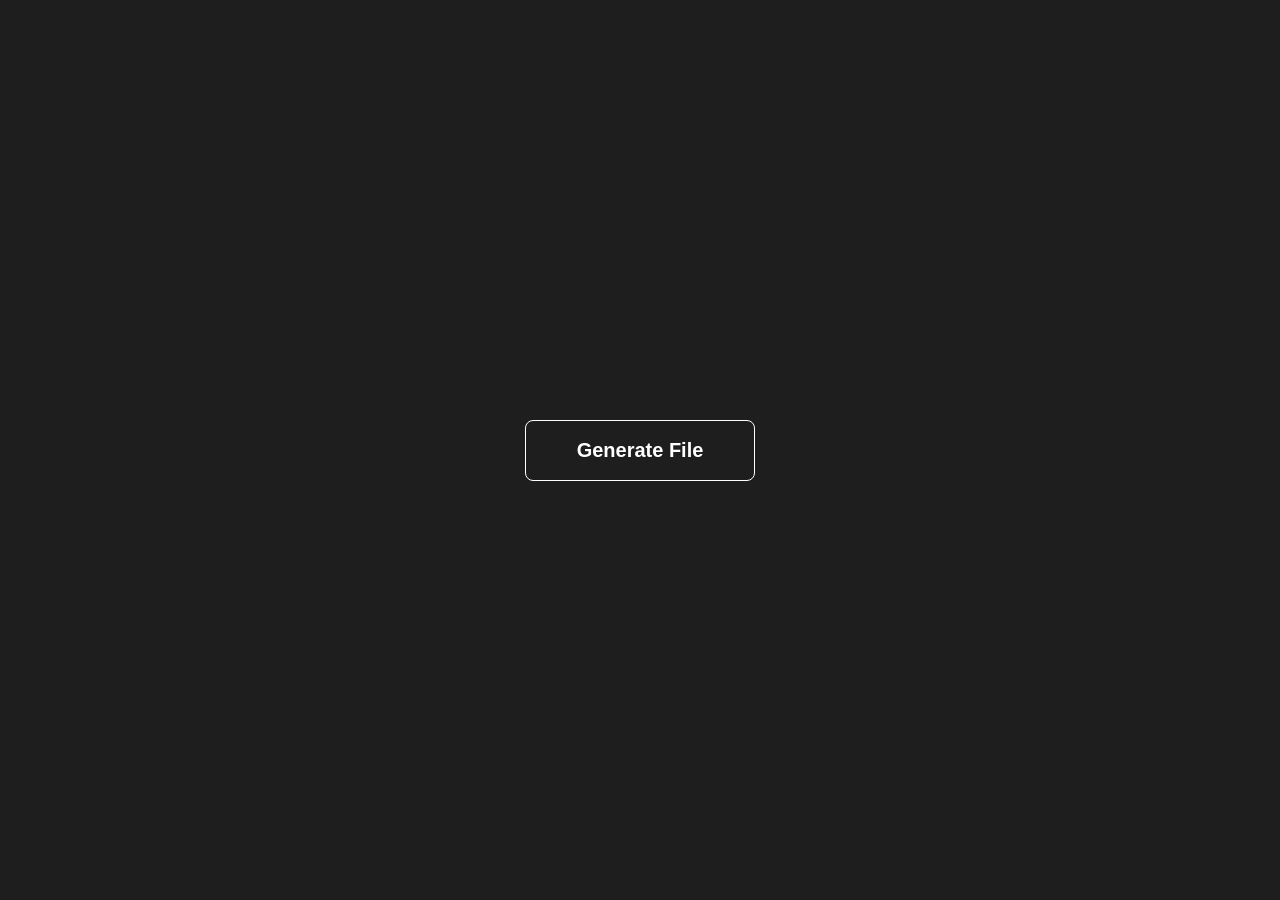
==== backend/static/index.html @ d7faf621 "Wire domestic and international UI fields added." ====
<!DOCTYPE html>
<html lang="en">
<head>
    <meta charset="UTF-8">
    <meta name="viewport" content="width=device-width, initial-scale=1.0">
    <title>Team Troubleshooting AI</title>
    <style>
        * {
            box-sizing: border-box;
        }

        body {
            background-color: #1e1e1e;
            color: #ffffff;
            font-family: 'Segoe UI', Tahoma, Geneva, Verdana, sans-serif;
            margin: 0;
            padding: 0;
            display: flex;
            flex-direction: column;
            height: 100vh;
        }

        #header {
            padding: 20px;
            border-bottom: 1px solid #333;
            display: flex;
            align-items: center;
            gap: 10px;
            display: none;
        }

        #header h1 {
            color: #007acc;
            margin: 0;
            font-size: 24px;
        }

        #header select {
            padding: 8px;
            width: 120px;
            border: 1px solid #555;
            border-radius: 5px;
            background-color: #2d2d2d;
            color: #ffffff;
            font-size: 14px;
            transition: all 0.3s ease;
        }

        #chatContainer {
            flex: 1;
            overflow-y: auto;
            padding: 20px;
            display: flex;
            flex-direction: column;
            gap: 15px;
            display: none;
        }

        .message {
            display: flex;
            margin-bottom: 10px;
            animation: fadeIn 0.3s ease-in;
        }

        @keyframes fadeIn {
            from {
                opacity: 0;
                transform: translateY(10px);
            }
            to {
                opacity: 1;
                transform: translateY(0);
            }
        }

        .message.user {
            justify-content: flex-end;
        }

        .message.bot {
            justify-content: flex-start;
        }

        .messageBubble {
            max-width: 70%;
            padding: 12px 16px;
            border-radius: 12px;
            word-wrap: break-word;
            white-space: pre-wrap;
        }

        .user .messageBubble {
            background-color: #007acc;
            color: #ffffff;
            border-bottom-right-radius: 4px;
        }

        .bot .messageBubble {
            background-color: #2d2d2d;
            color: #ffffff;
            border-bottom-left-radius: 4px;
            border: 1px solid #444;
        }

        #inputArea {
            padding: 20px;
            border-top: 1px solid #333;
            display: flex;
            gap: 10px;
            align-items: flex-end;
        }

        #inputArea select {
            padding: 12px;
            width: 120px;
            border: 1px solid #555;
            border-radius: 5px;
            background-color: #2d2d2d;
            color: #ffffff;
            font-size: 14px;
        }

        #question {
            flex: 1;
            padding: 12px;
            border: none;
            background-color: transparent;
            color: #ffffff;
            font-size: 16px;
            resize: none;
            max-height: 100px;
            margin: 0;
        }

        #question:focus {
            outline: none;
        }

        button {
            padding: 10px 20px;
            background-color: #007acc;
            color: #ffffff;
            border: none;
            border-radius: 5px;
            cursor: pointer;
            font-size: 16px;
            transition: background-color 0.2s;
        }

        button:hover {
            background-color: #005a9e;
        }

        .fileIcon {
            cursor: pointer;
            font-size: 20px;
            transition: transform 0.2s;
        }

        .fileIcon:hover {
            transform: scale(1.2);
        }

        #submitKnowledge {
            padding: 20px;
            background-color: #2d2d2d;
            border-top: 1px solid #444;
            border-radius: 8px;
            margin-top: 15px;
        }

        #submitKnowledge p {
            margin: 0 0 10px 0;
            font-size: 14px;
        }

        textarea {
            width: 100%;
            height: 80px;
            padding: 10px;
            border: 1px solid #555;
            border-radius: 5px;
            background-color: #1e1e1e;
            color: #ffffff;
            font-size: 14px;
            resize: vertical;
            font-family: 'Segoe UI', Tahoma, Geneva, Verdana, sans-serif;
        }

        textarea:focus {
            outline: none;
            border-color: #007acc;
        }

        .floatingButton {
            position: absolute;
            bottom: 100px;
            right: 20px;
            width: 50px;
            height: 50px;
            background-color: #007acc;
            border: none;
            border-radius: 50%;
            cursor: pointer;
            display: flex;
            align-items: center;
            justify-content: center;
            font-size: 24px;
            transition: background-color 0.3s, transform 0.3s;
            box-shadow: 0 4px 12px rgba(0, 122, 204, 0.3);
            z-index: 100;
        }

        .floatingButton:hover {
            background-color: #005a9e;
            transform: scale(1.1);
        }

        .generatePaymentBtn {
            padding: 18px 34px;
            background-color: transparent;
            color: #ffffff;
            border: 1px solid #ffffff;
            border-radius: 8px;
            cursor: pointer;
            font-size: 20px;
            font-weight: 600;
            margin: 0;
            transition: all 0.2s;
            min-width: 230px;
        }

        .generatePaymentBtn:hover {
            background-color: #ffffff;
            color: #000000;
        }

        /* Modal Styles */
        .modal {
            display: none;
            position: fixed;
            z-index: 1000;
            left: 0;
            top: 0;
            width: 100%;
            height: 100%;
            background-color: rgba(0, 0, 0, 0.5);
            animation: fadeIn 0.3s ease-in;
        }

        .modal.show {
            display: flex;
            align-items: center;
            justify-content: center;
        }

        .modalContent {
            background-color: #2d2d2d;
            border: 1px solid #555;
            border-radius: 8px;
            width: 95vw;
            max-width: 95vw;
            height: auto;
            overflow-y: visible;
            box-shadow: 0 4px 20px rgba(0, 0, 0, 0.5);
            animation: slideUp 0.3s ease-out;
        }

        /* Generate modal in full-screen style similar to Drop File modal */
        #generateModal .modalContent {
            width: calc(100vw - 40px);
            height: calc(100vh - 40px);
            max-width: none;
            display: flex;
            flex-direction: column;
            overflow: hidden;
        }

        #generateModal .modalBody {
            flex: 1;
            min-height: 0;
            overflow: auto;
        }

        #generateModal .modalHeader,
        #generateModal .modalFooter {
            flex-shrink: 0;
        }

        @keyframes slideUp {
            from {
                transform: translateY(50px);
                opacity: 0;
            }
            to {
                transform: translateY(0);
                opacity: 1;
            }
        }

        .modalHeader {
            padding: 20px;
            border-bottom: 1px solid #444;
            display: flex;
            flex-direction: column;
            gap: 10px;
            align-items: flex-start;
        }

        .modalHeader h2 {
            margin: 0;
            color: #007acc;
            font-size: 20px;
        }

        .closeButton {
            background: none;
            border: none;
            color: #ffffff;
            font-size: 28px;
            cursor: pointer;
            padding: 0;
            width: 30px;
            height: 30px;
            display: flex;
            align-items: center;
            justify-content: center;
            transition: color 0.2s;
        }

        .closeButton:hover {
            color: #007acc;
        }

        .modalBody {
            padding: 20px;
            display: grid;
            grid-template-columns: repeat(3, minmax(0, 1fr));
            gap: 30px;
        }

        .formColumn {
            display: flex;
            flex-direction: column;
            gap: 15px;
            min-width: 0;
        }

        .formGroup {
            display: flex;
            gap: 15px;
            align-items: center;
            min-width: 0;
        }

        .formLabel {
            flex: 0 0 150px;
            font-weight: 500;
            color: #ffffff;
            font-size: 14px;
        }

        .achSectionLabel {
            flex: 0 0 auto;
            font-size: 18px;
            font-weight: 700;
            font-family: "Segoe UI Semibold", "Segoe UI", Arial, sans-serif;
            letter-spacing: 0.3px;
        }

        .formInput {
            flex: 1;
            min-width: 0;
            padding: 10px;
            border: 1px solid #555;
            border-radius: 5px;
            background-color: #1e1e1e;
            color: #ffffff;
            font-size: 14px;
        }

        .formInput:focus {
            outline: none;
            border-color: #007acc;
        }

        .dateInputWithIcon {
            flex: 1;
            min-width: 0;
            display: flex;
            align-items: center;
            gap: 8px;
        }

        .datePickerIconBtn {
            width: 36px;
            height: 36px;
            border: 1px solid #555;
            border-radius: 5px;
            background-color: #1e1e1e;
            color: #ffffff;
            cursor: pointer;
            font-size: 16px;
            line-height: 1;
            display: flex;
            align-items: center;
            justify-content: center;
            padding: 0;
        }

        .datePickerIconBtn:hover {
            border-color: #007acc;
        }

        .datePickerIconBtn:focus {
            outline: none;
            border-color: #007acc;
        }

        .modalFooter {
            padding: 20px;
            border-top: 1px solid #444;
            display: flex;
            justify-content: flex-end;
            gap: 10px;
        }

        .modalFooter button {
            padding: 10px 20px;
            border: none;
            border-radius: 5px;
            cursor: pointer;
            font-size: 14px;
            transition: background-color 0.2s;
        }

        .generateBtn {
            background-color: #007acc;
            color: #ffffff;
        }

        .generateBtn:hover {
            background-color: #005a9e;
        }

        .cancelBtn {
            background-color: #444;
            color: #ffffff;
        }

        .cancelBtn:hover {
            background-color: #555;
        }

        .customSelect {
            position: relative;
            width: 100%;
            flex: 1;
            min-width: 0;
            max-width: 100%;
        }

        .selectTrigger {
            padding: 10px;
            border: 1px solid #555;
            border-radius: 5px;
            background-color: #1e1e1e;
            color: #ffffff;
            cursor: pointer;
            display: flex;
            justify-content: space-between;
            align-items: center;
            width: 100%;
            min-width: 0;
            max-width: 100%;
            overflow: hidden;
        }

        .selectTrigger:after {
            content: '▼';
            font-size: 12px;
        }

        .tagStyleSelectTrigger {
            padding: 0 8px 0 0;
            gap: 8px;
            min-width: 0;
            max-width: 100%;
        }

        .tagStyleSelectTrigger:after {
            content: none;
        }

        .tagStyleSelectValue {
            border: none;
            background: transparent;
            min-height: 38px;
            height: 38px;
            padding: 5px 10px;
            flex: 1;
            min-width: 0;
            max-width: 100%;
        }

        .tagStyleSelectPlaceholder {
            color: #888;
            font-size: 14px;
            white-space: nowrap;
            flex: 0 0 auto;
        }

        .tagStyleSelectArrow {
            color: #bdbdbd;
            font-size: 12px;
            flex: 0 0 auto;
            user-select: none;
        }

        .selectOptions {
            position: absolute;
            top: 100%;
            left: 0;
            right: 0;
            background-color: #2d2d2d;
            border: 1px solid #555;
            border-top: none;
            border-radius: 0 0 5px 5px;
            max-height: 200px;
            overflow-y: auto;
            z-index: 1000;
        }

        .selectOptions label {
            display: block;
            padding: 8px 12px;
            cursor: pointer;
            color: #ffffff;
            border-bottom: 1px solid #444;
        }

        .selectOptions label:hover {
            background-color: #3a3a3a;
        }

        .selectOptions input[type="checkbox"] {
            margin-right: 8px;
        }

        /* Tag Input Styles */
        .tagInputContainer {
            display: flex;
            flex-wrap: nowrap;
            gap: 8px;
            padding: 5px 10px;
            border: 1px solid #555;
            border-radius: 5px;
            background-color: #1e1e1e;
            color: #ffffff;
            min-height: 40px;
            height: 40px;
            align-items: center;
            flex: 1;
            width: 100%;
            max-width: 100%;
            min-width: 0;
            overflow-x: auto;
            overflow-y: hidden;
            white-space: nowrap;
            /* hide scrollbar but keep scroll functional */
            scrollbar-width: none;        /* Firefox */
            -ms-overflow-style: none;     /* IE/Edge */
        }

        .tagInputContainer::-webkit-scrollbar {
            display: none;                /* Chrome/Safari */
        }

        .tagInputContainer:focus-within {
            border-color: #007acc;
        }

        .tag {
            display: inline-flex;
            align-items: center;
            gap: 6px;
            background-color: #007acc;
            color: #ffffff;
            padding: 4px 10px;
            border-radius: 4px;
            font-size: 13px;
            white-space: nowrap;
            animation: tagSlideIn 0.2s ease-out;
            flex: 0 0 auto;
        }

        @keyframes tagSlideIn {
            from {
                opacity: 0;
                transform: scale(0.8);
            }
            to {
                opacity: 1;
                transform: scale(1);
            }
        }

        .tagRemoveBtn {
            cursor: pointer;
            font-weight: bold;
            font-size: 14px;
            transition: transform 0.2s;
        }

        .tagRemoveBtn:hover {
            transform: scale(1.2);
        }

        .tagInputField {
            flex: 1 1 150px;
            border: none;
            background-color: transparent;
            color: #ffffff;
            outline: none;
            font-size: 14px;
            min-width: 120px;
            width: 150px;
            overflow: hidden;
            text-overflow: ellipsis;
        }

        .tagInputField::placeholder {
            color: #888;
            overflow: hidden;
            text-overflow: ellipsis;
            white-space: nowrap;
        }

        /* ACH FILE uses longer placeholders; let inputs consume full remaining width. */
        .modalBody.achFileForm .tagInputField {
            flex: 1 1 auto;
            width: auto;
            min-width: 0;
        }

        .abaTagInput {
            /* Removed extra padding-left to align with other fields */
        }

        /* Mix File Styles */
        .mixFileContainer {
            display: flex;
            align-items: center;
            gap: 15px;
            margin-left: 20px;
        }

        .mixFileCheckbox {
            display: flex;
            align-items: center;
            gap: 8px;
            cursor: pointer;
        }

        .mixFileCheckbox input[type="checkbox"] {
            cursor: pointer;
            width: 18px;
            height: 18px;
        }

        .mixFileCheckbox label {
            cursor: pointer;
            color: #ffffff;
            font-size: 14px;
            margin: 0;
        }

        .mixFileDropdowns {
            display: flex;
            flex-direction: row;
            gap: 10px;
            align-items: flex-end;
        }

        .mixFileDropdowns select {
            padding: 8px;
            border: 1px solid #555;
            border-radius: 5px;
            background-color: #2d2d2d;
            color: #ffffff;
            font-size: 14px;
        }

        .mixFileDropdowns button {
            padding: 8px 12px;
            background-color: #007acc;
            color: #ffffff;
            border: none;
            border-radius: 5px;
            cursor: pointer;
            font-size: 12px;
            transition: background-color 0.2s;
        }

        .mixFileDropdowns button:hover {
            background-color: #005a9e;
        }

        .mixFileDropdowns button.removeBtn {
            background-color: #c41e3a;
        }

        .mixFileDropdowns button.removeBtn:hover {
            background-color: #a01830;
        }

        .preSeedControlGroup {
            display: flex;
            flex-direction: column;
            gap: 6px;
            align-items: flex-start;
            align-self: flex-end;
            flex-shrink: 0;
            margin-left: 20px;
        }

        .preSeedTopRow {
            display: flex;
            gap: 10px;
            align-items: flex-end;
            flex-shrink: 0;
        }

        .preSeedCheckboxRow {
            display: flex;
            align-items: center;
            gap: 10px;
            margin: 0;
        }

        .preSeedDropdownRow {
            display: none;
            gap: 8px;
            align-items: flex-end;
            flex-direction: row;
            flex-shrink: 0;
        }

        .preSeedFieldGroup {
            display: flex;
            flex-direction: column;
            gap: 2px;
        }

        .preSeedFieldGroup label {
            color: #ffffff;
            font-size: 12px;
            font-weight: 500;
            line-height: 1;
            margin: 0;
        }

        .generateHeaderControlLabel {
            color: #ffffff;
            font-size: 12px;
            font-weight: 500;
            line-height: 1;
            margin: 0;
        }

        /* Keep Payment Form select rendering stable after value selection */
        #fileTypeSelect {
            border: 1px solid #555;
            background-color: #2d2d2d;
            color: #ffffff;
            transition: border-color 0.15s ease;
        }

        #fileTypeSelect:focus,
        #fileTypeSelect:active,
        #fileTypeSelect:focus-visible {
            outline: none;
            box-shadow: none;
            border-color: #555;
            background-color: #2d2d2d;
        }

        .preSeedFileRow {
            display: none;
            width: auto;
            margin-left: 0;
        }

        .preSeedFileRow select {
            width: 100%;
            min-width: 368px;
            max-width: 368px;
            font-size: 14px;
            padding: 8px;
        }

        #mixFile3Container {
            display: flex;
            gap: 10px;
            align-items: center;
        }

        .buttonContainer {
            display: grid;
            flex: 1;
            grid-template-columns: minmax(48px, 1fr) auto minmax(48px, 1fr) auto minmax(48px, 1fr);
            padding: 24px 0;
            align-items: center;
            justify-items: center;
            width: 100%;
            margin: 0 auto;
        }

        .buttonContainer.generateOnly {
            grid-template-columns: minmax(48px, 1fr) auto minmax(48px, 1fr);
        }

        .buttonContainer.generateOnly #generatePaymentFileBtn {
            grid-column: 2;
        }

        .buttonContainer > :nth-child(1) {
            grid-column: 2;
        }

        .buttonContainer > :nth-child(2) {
            grid-column: 4;
        }

        @media (max-width: 900px) {
            .buttonContainer {
                grid-template-columns: minmax(24px, 1fr) auto minmax(24px, 1fr) auto minmax(24px, 1fr);
                padding: 24px 12px;
            }

            .buttonContainer.generateOnly {
                grid-template-columns: minmax(24px, 1fr) auto minmax(24px, 1fr);
            }

            .generatePaymentBtn {
                min-width: 190px;
                font-size: 18px;
                padding: 16px 26px;
            }
        }

        @media (max-width: 640px) {
            .buttonContainer {
                grid-template-columns: minmax(12px, 1fr) minmax(0, 340px) minmax(12px, 1fr);
                row-gap: 16px;
                padding: 20px 10px;
            }

            .buttonContainer.generateOnly {
                grid-template-columns: minmax(12px, 1fr) minmax(0, 340px) minmax(12px, 1fr);
            }

            .buttonContainer.generateOnly #generatePaymentFileBtn {
                grid-column: 2;
                grid-row: 1;
            }

            .buttonContainer > :nth-child(1) {
                grid-column: 2;
            }

            .buttonContainer > :nth-child(2) {
                grid-column: 2;
                grid-row: 2;
            }

            .generatePaymentBtn {
                width: 100%;
                min-width: 0;
                font-size: 17px;
                padding: 14px 20px;
            }
        }

        /* Drop File Modal Styles */
        #dropFileModal .modalContent {
            width: calc(100vw - 40px);
            height: calc(100vh - 40px);
            max-width: none;
            display: flex;
            flex-direction: column;
        }

        .authContainer {
            display: flex;
            gap: 10px;
            align-items: center;
            position: relative;
        }

        .connectBtn {
            background-color: #007acc;
            color: #ffffff;
            border: none;
            padding: 8px 12px;
            border-radius: 5px;
            cursor: pointer;
            font-size: 14px;
            transition: background-color 0.2s;
        }

        .connectBtn:hover {
            background-color: #005a9e;
        }

        .connectBtn.connected {
            background-color: green;
        }

        .userIconBtn {
            background: none;
            border: 1px solid #ffffff;
            color: #ffffff;
            min-width: 72px;
            height: 36px;
            border-radius: 4px;
            padding: 0 12px;
            font-size: 13px;
            font-weight: 600;
            letter-spacing: 0.3px;
            line-height: 1;
            display: inline-flex;
            align-items: center;
            justify-content: center;
        }

        .userIconBtn:hover,
        .userIconBtn.active {
            border-color: #ffffff;
            background-color: #007acc;
        }

        .userLoginPopup {
            position: absolute;
            top: calc(100% + 10px);
            right: 0;
            width: 460px;
            max-width: min(460px, calc(100vw - 90px));
            display: none;
            background-color: #262626;
            border: 1px solid #555;
            border-radius: 8px;
            box-shadow: 0 10px 24px rgba(0, 0, 0, 0.45);
            padding: 12px;
            z-index: 2200;
        }

        .userLoginPopup.show {
            display: block;
        }

        .connectionInfoPopup {
            width: 510px;
            max-width: min(510px, calc(100vw - 90px));
            max-height: min(78vh, 760px);
            overflow-y: auto;
        }

        .userLoginPopupHeader {
            display: flex;
            align-items: center;
            justify-content: space-between;
            margin-bottom: 8px;
        }

        .userLoginPopupHeader h4 {
            margin: 0;
            font-size: 15px;
            color: #ffffff;
        }

        .userLoginPopupClose {
            background: none;
            border: none;
            color: #cfcfcf;
            font-size: 18px;
            width: 24px;
            height: 24px;
            padding: 0;
            display: inline-flex;
            align-items: center;
            justify-content: center;
        }

        .userLoginPopupClose:hover {
            color: #ffffff;
            background: none;
        }

        .loginCredentialBlock {
            border: 1px solid #444;
            border-radius: 6px;
            padding: 10px;
            margin-top: 10px;
        }

        .loginCredentialBlock.hidden {
            display: none;
        }

        .loginCredentialBlock h5 {
            margin: 0 0 8px 0;
            color: #9fd4ff;
            font-size: 13px;
            font-weight: 600;
        }

        .loginFieldRow {
            display: grid;
            grid-template-columns: 1fr 1fr;
            gap: 10px;
        }

        .loginFieldGroup {
            display: flex;
            flex-direction: column;
            gap: 4px;
            min-width: 0;
        }

        .loginFieldGroup label {
            color: #d0d0d0;
            font-size: 12px;
            font-weight: 500;
        }

        .loginFieldGroup input {
            width: 100%;
            padding: 8px;
            border: 1px solid #555;
            border-radius: 4px;
            background-color: #1e1e1e;
            color: #ffffff;
            font-size: 13px;
        }

        .sameCredentialsRow {
            margin-top: 10px;
            padding: 4px 2px;
            display: flex;
            align-items: center;
            gap: 8px;
        }

        .sameCredentialsRow input[type="checkbox"] {
            width: 15px;
            height: 15px;
            margin: 0;
            cursor: pointer;
        }

        .sameCredentialsRow label {
            color: #d8d8d8;
            font-size: 13px;
            cursor: pointer;
        }

        .loginPopupFooter {
            margin-top: 12px;
            display: flex;
            justify-content: center;
            gap: 10px;
        }

        .loginPopupSaveBtn {
            min-width: 100px;
            padding: 8px 18px;
            font-size: 13px;
        }

        .loginPopupSaveBtn:disabled {
            opacity: 0.45;
            cursor: not-allowed;
        }

        .connectionInfoSections {
            display: flex;
            flex-direction: column;
            gap: 12px;
        }

        .connectionInfoFooter {
            margin-top: 12px;
            display: flex;
            justify-content: center;
            gap: 10px;
        }

        .connectionInfoSection {
            border: 1px solid #444;
            border-radius: 6px;
            padding: 12px;
            background-color: #212121;
        }

        .connectionSectionHeader {
            display: flex;
            align-items: center;
            justify-content: flex-start;
            gap: 12px;
            margin-bottom: 10px;
        }

        .connectionSectionHeader h5 {
            margin: 0;
            color: #9fd4ff;
            font-size: 13px;
            font-weight: 600;
        }

        .connectionSectionActions {
            display: flex;
            align-items: center;
            gap: 8px;
            flex-shrink: 0;
        }

        .connectionSectionBtn {
            min-width: 56px;
            height: 28px;
            padding: 0 12px;
            font-size: 12px;
            border-radius: 4px;
        }

        .connectionSectionBtn:disabled {
            opacity: 0.45;
            cursor: not-allowed;
        }

        .connectionInfoFields {
            display: flex;
            flex-direction: column;
            gap: 10px;
        }

        .connectionInfoFieldRow {
            display: grid;
            grid-template-columns: max-content max-content max-content;
            gap: 10px;
            align-items: end;
            justify-content: start;
        }

        .connectionInfoFieldGroup {
            display: flex;
            flex-direction: column;
            gap: 4px;
            min-width: 0;
            align-items: flex-start;
        }

        .connectionInfoFieldGroup label {
            color: #d0d0d0;
            font-size: 12px;
            font-weight: 500;
            white-space: nowrap;
        }

        .connectionInfoFieldGroup input,
        .connectionInfoFieldGroup select {
            width: auto;
            padding: 8px;
            border: 1px solid #555;
            border-radius: 4px;
            background-color: #1e1e1e;
            color: #ffffff;
            font-size: 13px;
        }

        .connectionInfoFieldGroup.protocolField select {
            width: 128px;
        }

        .connectionInfoFieldGroup.portField input {
            width: 88px;
        }

        .connectionInfoFieldGroup.hostField input {
            width: 220px;
        }

        .connectionInfoFieldGroup input[readonly],
        .connectionInfoFieldGroup select:disabled {
            color: #bcbcbc;
            background-color: #191919;
            cursor: default;
        }

        /* Drop File Modal Body Vertical Division */
        .dropFileModalBody {
            display: grid;
            grid-template-columns: minmax(0, 1fr) minmax(0, 1fr);
            gap: 0;
            padding: 0;
            flex: 1;
            min-height: 0;
        }

        .dropFileSection {
            padding: 20px 30px;
            display: flex;
            flex-direction: column;
            gap: 10px;
            height: 100%;
            min-height: 0;
            min-width: 0;
        }

        .directoryNavBar {
            display: flex;
            align-items: center;
            gap: 10px;
            padding-bottom: 8px;
            border-bottom: 1px solid #444;
            margin-bottom: 8px;
        }

        .directoryBackBtn {
            padding: 4px 10px;
            border: 1px solid #555;
            background-color: #262626;
            color: #fff;
            font-size: 13px;
            border-radius: 4px;
            cursor: pointer;
        }

        .directoryBackBtn:disabled {
            opacity: 0.4;
            cursor: not-allowed;
        }

        .directoryPathText {
            color: #bdbdbd;
            font-size: 12px;
            overflow: hidden;
            text-overflow: ellipsis;
            white-space: nowrap;
            display: flex;
            align-items: center;
            gap: 4px;
            min-width: 0;
        }

        .directoryPathSegment {
            border: none;
            background: transparent;
            color: #bdbdbd;
            font-size: 12px;
            padding: 0;
            cursor: pointer;
            white-space: nowrap;
        }

        .directoryPathSegment:hover {
            color: #ffffff;
            text-decoration: underline;
        }

        .directoryPathSegment.current {
            color: #ffffff;
            cursor: default;
            text-decoration: none;
        }

        .directoryPathSeparator {
            color: #777;
            user-select: none;
        }

        .dropFileSection:first-child {
            border-right: 1px solid #555;
        }

        .dropFileSectionHeader {
            display: flex;
            align-items: center;
            justify-content: space-between;
            margin: 0 0 10px 0;
            padding-bottom: 10px;
            border-bottom: 1px solid #555;
        }

        .dropFileSectionHeader h3 {
            margin: 0;
            color: #007acc;
            font-size: 16px;
            font-weight: 600;
        }

        .fontSizeControls {
            display: flex;
            align-items: center;
            gap: 6px;
        }

        .directoryActionBtn {
            background: none;
            border: 1px solid #555;
            color: #ccc;
            border-radius: 4px;
            min-width: 28px;
            height: 22px;
            font-size: 13px;
            line-height: 1;
            cursor: pointer;
            padding: 0 8px;
            display: flex;
            align-items: center;
            justify-content: center;
            transition: background-color 0.15s, color 0.15s;
        }

        .directoryActionBtn:hover {
            background-color: #3a3a3a;
            color: #fff;
        }

        .fontSizeBtn {
            width: 22px;
            font-size: 15px;
            padding: 0;
        }

        .fontSizeLabel {
            color: #888;
            font-size: 11px;
            min-width: 28px;
            text-align: center;
        }

        .directoryTreeContainer {
            flex: 1;
            min-height: 0;
            overflow-y: auto;
            overflow-x: hidden;
            padding-right: 8px;
            font-size: 15px;
        }

        .directoryTreeLoading,
        .directoryTreeEmpty,
        .directoryTreeError,
        .directoryStatus {
            color: #d0d0d0;
            font-size: 13px;
            line-height: 1.5;
        }

        .directoryTreeError {
            color: #ff8a8a;
        }

        .directoryTreeNode {
            display: flex;
            align-items: center;
            gap: 8px;
            padding: 5px 6px;
            border-radius: 4px;
            cursor: pointer;
            color: #f0f0f0;
            user-select: none;
            min-width: 0;
        }

        .directoryTreeNode:hover {
            background-color: #3a3a3a;
        }

        .directoryTreeNode.directoryUpNode {
            color: #9dc4ff;
        }

        .directoryTreeNode.fileNode {
            color: #d8d8d8;
        }

        .directoryTreeNode.fileNode:hover {
            background-color: #323232;
        }

        .nodeCaret {
            width: 12px;
            text-align: center;
            color: #a6a6a6;
            font-size: 11px;
            flex-shrink: 0;
        }

        .nodeCaret.expanded {
            transform: rotate(90deg);
        }

        .nodeLabel {
            overflow: hidden;
            text-overflow: ellipsis;
            white-space: nowrap;
            min-width: 0;
        }

        .directoryTreeChildren {
            margin-left: 16px;
        }

        /* Right panel tabs */
        .rightPanelTabBar {
            display: flex;
            gap: 0;
            border-bottom: 1px solid #555;
            flex-shrink: 0;
            margin-bottom: 8px;
        }

        .rightPanelTab {
            flex: 1;
            padding: 6px 4px;
            background: none;
            border: 1px solid transparent;
            border-bottom: none;
            color: #aaa;
            font-size: 13px;
            cursor: pointer;
            border-radius: 4px 4px 0 0;
            text-align: center;
            white-space: nowrap;
            overflow: hidden;
            text-overflow: ellipsis;
            transition: background-color 0.15s, color 0.15s;
        }

        .rightPanelTab:hover {
            background-color: #3a3a3a;
            color: #fff;
        }

        .rightPanelTab.active {
            background-color: #2d2d2d;
            border-color: #555;
            border-bottom-color: #2d2d2d;
            color: #007acc;
            font-weight: 600;
        }

        .rightPanelTabContent {
            display: none;
            flex-direction: column;
            flex: 1;
            min-height: 0;
            gap: 8px;
        }

        .rightPanelTabContent.active {
            display: flex;
        }

        .rightTabPlaceholder {
            flex: 1;
            display: flex;
            align-items: center;
            justify-content: center;
            color: #888;
            font-size: 18px;
            font-weight: 500;
            letter-spacing: 0.4px;
            user-select: none;
        }

        /* Drop zone overlay on right panel content area */
        .rightPanelTabContent {
            position: relative;
        }

        .sftpDropOverlay {
            display: none;
            position: absolute;
            inset: 0;
            z-index: 20;
            background: rgba(0, 122, 204, 0.15);
            border: 2px dashed #007acc;
            border-radius: 6px;
            align-items: center;
            justify-content: center;
            flex-direction: column;
            gap: 10px;
            pointer-events: none;
        }

        .directoryTreeNode.dragging {
            opacity: 0.5;
            background: rgba(0, 122, 204, 0.1);
            border-radius: 3px;
        }

        .sftpDropOverlay.active {
            display: flex;
        }

        .sftpDropOverlayIcon {
            font-size: 38px;
            color: #007acc;
        }

        .sftpDropOverlayText {
            color: #007acc;
            font-size: 15px;
            font-weight: 600;
        }

        /* Upload progress modal */
        #sftpUploadProgressModal {
            display: none;
            position: fixed;
            inset: 0;
            z-index: 4000;
            background: rgba(0,0,0,0.55);
            align-items: center;
            justify-content: center;
        }

        #sftpUploadProgressModal.show {
            display: flex;
        }

        .sftpUploadBox {
            background: #2d2d2d;
            border: 1px solid #555;
            border-radius: 8px;
            padding: 28px 36px 24px;
            min-width: 340px;
            max-width: 480px;
            width: 90%;
            display: flex;
            flex-direction: column;
            gap: 14px;
        }

        .sftpUploadTitle {
            color: #fff;
            font-size: 16px;
            font-weight: 600;
            margin: 0;
        }

        .sftpUploadFilename {
            color: #aaa;
            font-size: 13px;
            word-break: break-all;
            margin: 0;
        }

        .sftpProgressBarTrack {
            width: 100%;
            height: 10px;
            background: #1e1e1e;
            border-radius: 6px;
            overflow: hidden;
            border: 1px solid #444;
        }

        .sftpProgressBarFill {
            height: 100%;
            width: 0%;
            background: #007acc;
            border-radius: 6px;
            transition: width 0.2s ease;
        }

        .sftpProgressPercent {
            color: #007acc;
            font-size: 14px;
            font-weight: 700;
            text-align: right;
        }

        .sftpUploadStatus {
            color: #ccc;
            font-size: 13px;
            min-height: 18px;
        }

        .sftpUploadContinueBtn {
            display: none;
            align-self: center;
            padding: 9px 36px;
            background: #007acc;
            color: #fff;
            border: none;
            border-radius: 5px;
            cursor: pointer;
            font-size: 14px;
            font-weight: 600;
            transition: background 0.2s;
        }

        .sftpUploadContinueBtn:hover {
            background: #005a9e;
        }

        .sftpUploadContinueBtn.show {
            display: block;
        }

        .sftpUploadErrorBtn {
            display: none;
            align-self: center;
            padding: 9px 36px;
            background: #c0392b;
            color: #fff;
            border: none;
            border-radius: 5px;
            cursor: pointer;
            font-size: 14px;
            font-weight: 600;
        }

        .sftpUploadErrorBtn.show {
            display: block;
        }

        .generateSuccessOverlay {
            position: fixed;
            inset: 0;
            z-index: 3500;
            display: flex;
            align-items: center;
            justify-content: center;
            background: rgba(12, 12, 12, 0.2);
            backdrop-filter: blur(2px);
            -webkit-backdrop-filter: blur(2px);
        }

        .generateSuccessPopup {
            width: min(460px, calc(100vw - 40px));
            background: #2d2d2d;
            border: 1px solid #555;
            border-radius: 8px;
            box-shadow: 0 10px 24px rgba(0, 0, 0, 0.45);
            overflow: hidden;
        }

        .generateSuccessHeader {
            padding: 16px 18px;
            border-bottom: 1px solid #444;
        }

        .generateSuccessHeader h3 {
            margin: 0;
            font-size: 19px;
            color: #4CAF50;
        }

        .generateSuccessBody {
            padding: 16px 18px 10px;
            display: flex;
            flex-direction: column;
            gap: 8px;
        }

        .generateSuccessBody label {
            color: #d0d0d0;
            font-size: 12px;
            font-weight: 500;
        }

        .generateSuccessFilenameInput {
            width: 100%;
            padding: 10px;
            border: 1px solid #555;
            border-radius: 5px;
            background: #1e1e1e;
            color: #fff;
            font-size: 14px;
        }

        .generateSuccessFooter {
            padding: 12px 18px 16px;
            display: flex;
            justify-content: center;
            gap: 10px;
        }

        .generateSuccessBtn {
            min-width: 110px;
            padding: 9px 16px;
            font-size: 14px;
        }

        .generateBtn:disabled {
            opacity: 0.5;
            cursor: not-allowed;
        }

        .generateValidationOverlay {
            position: fixed;
            inset: 0;
            z-index: 3600;
            display: flex;
            align-items: center;
            justify-content: center;
            background: rgba(8, 12, 20, 0.32);
            backdrop-filter: blur(2px);
            -webkit-backdrop-filter: blur(2px);
        }

        .generateValidationPopup {
            width: min(560px, calc(100vw - 40px));
            background: linear-gradient(180deg, #2f2f2f 0%, #262626 100%);
            border: 1px solid #5a5a5a;
            border-radius: 10px;
            box-shadow: 0 14px 32px rgba(0, 0, 0, 0.5);
            overflow: hidden;
        }

        .generateValidationHeader {
            padding: 15px 18px;
            border-bottom: 1px solid #4f4f4f;
            color: #ffd1d1;
            background: rgba(191, 59, 59, 0.18);
            font-size: 17px;
            font-weight: 600;
            letter-spacing: 0.2px;
        }

        .generateValidationBody {
            padding: 14px 18px 6px;
            color: #f2f2f2;
            font-size: 14px;
            max-height: min(48vh, 360px);
            overflow-y: auto;
        }

        .generateValidationIntro {
            color: #d8e5ff;
            font-size: 13px;
            margin: 0 0 8px;
        }

        .generateValidationBody ul {
            margin: 0;
            padding-left: 20px;
            line-height: 1.6;
        }

        .generateValidationBody li {
            margin: 0 0 8px;
            padding: 6px 8px;
            background: rgba(255, 255, 255, 0.03);
            border-left: 2px solid #ff7b7b;
            border-radius: 4px;
            color: #f5f5f5;
        }

        .generateValidationFooter {
            padding: 10px 18px 15px;
            display: flex;
            justify-content: center;
            border-top: 1px solid #424242;
        }

        .uploadFileBtn {
            background-color: #555555;
            color: #ffffff;
            padding: 10px 20px;
            border: none;
            border-radius: 5px;
            cursor: pointer;
            font-size: 14px;
            transition: all 0.2s ease;
            font-weight: 500;
            pointer-events: auto;
        }

        .uploadFileBtn:hover {
            background-color: #666666;
            box-shadow: 0 2px 8px rgba(0, 0, 0, 0.3);
        }

        .uploadFileBtn:active {
            background-color: #444444;
            transform: translateY(1px);
        }

        #fileUploadProgressModal {
            display: none;
            position: fixed;
            inset: 0;
            z-index: 4000;
            background: rgba(0, 0, 0, 0.6);
            align-items: center;
            justify-content: center;
        }

        #fileUploadProgressModal.show {
            display: flex;
        }

        .fileUploadBox {
            background: #2d2d2d;
            border: 1px solid #555;
            border-radius: 8px;
            padding: 32px 40px 28px;
            min-width: 360px;
            max-width: 500px;
            width: 90%;
            display: flex;
            flex-direction: column;
            gap: 16px;
        }

        .fileUploadMessage {
            color: #d0d0d0;
            font-size: 15px;
            font-weight: 500;
            text-align: center;
            height: 24px;
            display: flex;
            align-items: center;
            justify-content: center;
            min-width: 180px;
        }

        .uploadDots {
            display: inline-block;
            width: 32px;
            height: 20px;
            margin-left: 4px;
            text-align: left;
            line-height: 20px;
        }

        @keyframes uploadDotAnim {
            0%, 20% { content: "."; }
            40%, 60% { content: ".."; }
            80%, 100% { content: "..."; }
        }

        .fileUploadFileName {
            color: #aaa;
            font-size: 14px;
            word-break: break-all;
            text-align: center;
            min-height: 20px;
        }

        .fileUploadProgressBarContainer {
            display: flex;
            flex-direction: column;
            gap: 10px;
        }

        .fileUploadProgressBarTrack {
            width: 100%;
            height: 12px;
            background: #1e1e1e;
            border-radius: 8px;
            overflow: hidden;
            border: 1px solid #444;
        }

        .fileUploadProgressBarFill {
            height: 100%;
            width: 0%;
            background: linear-gradient(90deg, #007acc, #005a9e);
            border-radius: 8px;
            transition: width 0.3s ease;
        }

        .fileUploadPercentage {
            color: #007acc;
            font-size: 14px;
            font-weight: 700;
            text-align: right;
        }
    </style>
</head>
<body>
    <div id="header">
        <h1>Team Troubleshooting AI</h1>
    </div>

    <div id="chatContainer"></div>

    <div class="buttonContainer generateOnly">
        <button id="generatePaymentFileBtn" class="generatePaymentBtn" onclick="openGenerateModal()" title="Generate File">Generate File</button>
        <button id="dropFileBtn" class="generatePaymentBtn" onclick="openDropFileModal()" style="display: none;">Drop File</button>
    </div>

    <!-- Modal for File Generation -->
    <div id="generateModal" class="modal">
        <div class="modalContent">
            <div class="modalHeader">
                <div style="display: flex; justify-content: space-between; align-items: center; width: 100%;">
                    <h2>Generate File</h2>
                    <button class="closeButton" onclick="closeGenerateModal()">×</button>
                </div>
                <div style="display: flex; gap: 20px; align-items: flex-end; width: 100%; flex-wrap: nowrap; overflow-x: auto;">
                    <div style="display: flex; flex-direction: column; gap: 5px; flex-shrink: 0;">
                        <label class="generateHeaderControlLabel">Payment Form</label>
                        <select id="fileTypeSelect" style="padding: 8px; border: 1px solid #555; border-radius: 5px; background-color: #2d2d2d; color: #ffffff; font-size: 14px; transition: border-color 0.15s ease;">
                            <option value="ACH NACHA XML">ACH NACHA XML</option>
                            <option value="ACH CAEFT XML">ACH CAEFT XML</option>
                            <option value="CHECKS XML">CHECKS XML</option>
                            <option value="ACH FILE">.ACH File</option>
                            <option value=".CSV Wire Domestic">.CSV Wire Domestic</option>
                        </select>
                    </div>

                    <div id="mixFileSectionWrapper" style="display: flex; gap: 10px; align-items: flex-end; flex-shrink: 0;">
                        <div class="mixFileCheckbox" style="margin: 0;">
                            <input type="checkbox" id="mixFileCheckbox">
                            <label for="mixFileCheckbox">Mix File</label>
                        </div>
                        <div class="mixFileDropdowns" id="mixFileDropdowns" style="display: flex; gap: 8px; align-items: flex-end; flex-direction: row; flex-shrink: 0; min-width: 560px; visibility: hidden; pointer-events: none;">
                            <div style="display: flex; flex-direction: column; gap: 5px;">
                                <label class="generateHeaderControlLabel">Payment Type 1</label>
                                <select id="mixFile1" name="mixFile1" style="font-size: 14px; padding: 8px; width: 130px;">
                                    <option value="CHECKS">CHECKS</option>
                                    <option value="ACH NACHA">ACH NACHA</option>
                                    <option value="ACH CAEFT">ACH CAEFT</option>
                                </select>
                            </div>
                            <div style="display: flex; flex-direction: column; gap: 5px;">
                                <label class="generateHeaderControlLabel">Payment Type 2</label>
                                <select id="mixFile2" name="mixFile2" style="font-size: 14px; padding: 8px; width: 130px;">
                                    <option value="CHECKS">CHECKS</option>
                                    <option value="ACH NACHA">ACH NACHA</option>
                                    <option value="ACH CAEFT">ACH CAEFT</option>
                                </select>
                            </div>
                            <button id="mixFileAddBtn" onclick="addMixFileDropdown()" style="padding: 6px 10px; margin-bottom: 0; white-space: nowrap; font-size: 12px;">Add</button>
                            <div id="mixFile3Container" style="display: flex; gap: 8px; align-items: flex-end; flex-direction: row; visibility: hidden;">
                                <div style="display: flex; flex-direction: column; gap: 5px;">
                                    <label class="generateHeaderControlLabel">Payment Type 3</label>
                                    <select id="mixFile3" name="mixFile3" style="font-size: 14px; padding: 8px; width: 130px;">
                                        <option value="CHECKS">CHECKS</option>
                                        <option value="ACH NACHA">ACH NACHA</option>
                                        <option value="ACH CAEFT">ACH CAEFT</option>
                                    </select>
                                </div>
                                <button id="mixFileRemoveBtn" class="removeBtn" onclick="removeMixFileDropdown()" style="padding: 6px 10px; margin-bottom: 0; white-space: nowrap; font-size: 12px;">Remove</button>
                            </div>
                        </div>
                    </div>

                    <div class="preSeedControlGroup">
                        <div class="preSeedTopRow">
                            <div class="mixFileCheckbox preSeedCheckboxRow">
                                <input type="checkbox" id="preSeedDataCheckbox">
                                <label for="preSeedDataCheckbox">Use Pre-Seed Data</label>
                            </div>
                            <div id="preSeedDropdowns" class="preSeedDropdownRow">
                                <div class="preSeedFieldGroup">
                                    <label class="generateHeaderControlLabel">Environment</label>
                                    <select id="environmentDropdown" name="environment" class="formInput" style="width: 180px; font-size: 14px; padding: 8px;">
                                        <option value="">Select Environment</option>
                                        <option value="DEV1">DEV1</option>
                                        <option value="QA2">QA2</option>
                                        <option value="PR1">PR1</option>
                                        <option value="IMP1">IMP1</option>
                                        <option value="DR1">DR1</option>
                                        <option value="PF1">PF1</option>
                                        <option value="DEV8">DEV8</option>
                                        <option value="UAT1">UAT1</option>
                                        <option value="TD3">TD3</option>
                                        <option value="QA1">QA1</option>
                                        <option value="QA6">QA6</option>
                                        <option value="PF2">PF2</option>
                                    </select>
                                </div>
                                <div class="preSeedFieldGroup">
                                    <label class="generateHeaderControlLabel">Usergroup</label>
                                    <select id="usergroupDropdown" name="usergroup" class="formInput" style="width: 180px; font-size: 14px; padding: 8px;" disabled>
                                        <option value="">Select Usergroup</option>
                                    </select>
                                </div>
                            </div>
                        </div>
                        <div id="preSeedFileRow" class="preSeedFileRow">
                            <select id="preSeedFileDropdown" name="preSeedFile" class="formInput">
                                <option value="">Select the File</option>
                            </select>
                        </div>
                    </div>
                </div>
            </div>
            <div class="modalBody" id="modalBody">
                <!-- Form fields will be dynamically added here -->
            </div>
            <div class="modalFooter">
                <button id="uploadFileBtn" class="uploadFileBtn" onclick="triggerFileUpload()" title="Upload a payment file">Upload File</button>
                <div style="flex: 1;"></div>
                <button class="cancelBtn" onclick="closeGenerateModal()">Cancel</button>
                <button id="generateActionBtn" class="generateBtn" onclick="generateFile()" title="Fill all mandatory fields" disabled>Generate</button>
            </div>
            <input type="file" id="fileUploadInput" style="display: none;" accept=".xml,.txt,.csv" onchange="handleFileUpload(event)">
        </div>
    </div>

    <!-- File Upload Progress Modal -->
    <div id="fileUploadProgressModal" class="modal">
        <div class="fileUploadBox">
            <div class="fileUploadMessage">
                <span id="uploadTitleText">File Uploading</span><span id="uploadDotAnimation" class="uploadDots">.</span>
            </div>
            <div class="fileUploadFileName" id="uploadFileName"></div>
            <div class="fileUploadProgressBarContainer">
                <div class="fileUploadProgressBarTrack">
                    <div id="uploadProgressBar" class="fileUploadProgressBarFill"></div>
                </div>
                <div id="uploadPercentage" class="fileUploadPercentage">0%</div>
            </div>
            <div style="display: flex; justify-content: center; margin-top: 6px;">
                <button id="uploadCancelBtn" class="cancelBtn" onclick="cancelFileUpload()" style="padding: 7px 24px; font-size: 13px;">Cancel</button>
            </div>
        </div>
    </div>

    <!-- Drop File Modal -->
    <div id="dropFileModal" class="modal">
        <div class="modalContent">
            <div class="modalHeader">
                <h2>Drop File</h2>
                <div class="authContainer">
                    <button id="connectBtn" class="connectBtn">CONNECT</button>
                    <button id="userLoginIconBtn" class="userIconBtn" type="button" title="Open login panel">LOGIN</button>
                    <button id="connectionInfoBtn" class="userIconBtn" type="button" title="Open connection information panel">Connection Info</button>
                    <div id="userLoginPopup" class="userLoginPopup">
                        <div class="userLoginPopupHeader">
                            <h4>Login</h4>
                            <button id="userLoginPopupClose" class="userLoginPopupClose" type="button" aria-label="Close login panel">&times;</button>
                        </div>
                        <div class="loginCredentialBlock" id="saasNBlock">
                            <h5 id="saasNHeading">Saas-N</h5>
                            <div class="loginFieldRow">
                                <div class="loginFieldGroup">
                                    <label for="saasnUsername">Username</label>
                                    <input type="text" id="saasnUsername" placeholder="Enter username" data-login-input>
                                </div>
                                <div class="loginFieldGroup">
                                    <label for="saasnPassword">Password</label>
                                    <input type="password" id="saasnPassword" placeholder="Enter password" data-login-input>
                                </div>
                            </div>
                        </div>
                        <div class="sameCredentialsRow">
                            <input type="checkbox" id="sameCredentialsCheckbox">
                            <label for="sameCredentialsCheckbox">Same Credentials</label>
                        </div>
                        <div class="loginCredentialBlock" id="saasPBlock">
                            <h5>Saas-P</h5>
                            <div class="loginFieldRow">
                                <div class="loginFieldGroup">
                                    <label for="secondBlockUsername">Username</label>
                                    <input type="text" id="secondBlockUsername" placeholder="Enter username" data-login-input>
                                </div>
                                <div class="loginFieldGroup">
                                    <label for="secondBlockPassword">Password</label>
                                    <input type="password" id="secondBlockPassword" placeholder="Enter password" data-login-input>
                                </div>
                            </div>
                        </div>
                        <div class="loginPopupFooter">
                            <button id="userLoginEditBtn" class="connectBtn loginPopupSaveBtn" type="button" disabled>Edit</button>
                            <button id="userLoginSaveBtn" class="connectBtn loginPopupSaveBtn" type="button">Save</button>
                        </div>
                    </div>
                    <div id="connectionInfoPopup" class="userLoginPopup connectionInfoPopup">
                        <div class="userLoginPopupHeader">
                            <h4>Connection Info</h4>
                            <button id="connectionInfoPopupClose" class="userLoginPopupClose" type="button" aria-label="Close connection information panel">&times;</button>
                        </div>
                        <div class="connectionInfoSections">
                            <div class="connectionInfoSection" data-connection-section>
                                <div class="connectionSectionHeader">
                                    <h5>Saas-N</h5>
                                </div>
                                <div class="connectionInfoFields">
                                    <div class="connectionInfoFieldRow">
                                        <div class="connectionInfoFieldGroup protocolField">
                                            <label for="saasNProtocol">File Protocol</label>
                                            <select id="saasNProtocol" data-connection-input disabled>
                                                <option value="SFTP" selected>SFTP</option>
                                                <option value="SCP">SCP</option>
                                                <option value="FTP">FTP</option>
                                                <option value="WebDAV">WebDAV</option>
                                                <option value="Amazon S3">Amazon S3</option>
                                            </select>
                                        </div>
                                        <div class="connectionInfoFieldGroup portField">
                                            <label for="saasNPort">Port Number</label>
                                            <input id="saasNPort" type="number" inputmode="numeric" min="0" step="1" value="2222" data-connection-input readonly>
                                        </div>
                                        <div class="connectionInfoFieldGroup hostField">
                                            <label for="saasNHost">Host Name</label>
                                            <input id="saasNHost" type="text" value="pcmqaftp.bottomline.com" data-connection-input readonly>
                                        </div>
                                    </div>
                                </div>
                            </div>
                            <div class="connectionInfoSection" data-connection-section>
                                <div class="connectionSectionHeader">
                                    <h5>Saas-P Non Prod</h5>
                                </div>
                                <div class="connectionInfoFields">
                                    <div class="connectionInfoFieldRow">
                                        <div class="connectionInfoFieldGroup protocolField">
                                            <label for="saasPNonProdProtocol">File Protocol</label>
                                            <select id="saasPNonProdProtocol" data-connection-input disabled>
                                                <option value="SFTP" selected>SFTP</option>
                                                <option value="SCP">SCP</option>
                                                <option value="FTP">FTP</option>
                                                <option value="WebDAV">WebDAV</option>
                                                <option value="Amazon S3">Amazon S3</option>
                                            </select>
                                        </div>
                                        <div class="connectionInfoFieldGroup portField">
                                            <label for="saasPNonProdPort">Port Number</label>
                                            <input id="saasPNonProdPort" type="number" inputmode="numeric" min="0" step="1" value="2222" data-connection-input readonly>
                                        </div>
                                        <div class="connectionInfoFieldGroup hostField">
                                            <label for="saasPNonProdHost">Host Name</label>
                                            <input id="saasPNonProdHost" type="text" value="pcmtestftp.bottomline.com" data-connection-input readonly>
                                        </div>
                                    </div>
                                </div>
                            </div>
                            <div class="connectionInfoSection" data-connection-section>
                                <div class="connectionSectionHeader">
                                    <h5>Saas-P Prod</h5>
                                </div>
                                <div class="connectionInfoFields">
                                    <div class="connectionInfoFieldRow">
                                        <div class="connectionInfoFieldGroup protocolField">
                                            <label for="saasPProdProtocol">File Protocol</label>
                                            <select id="saasPProdProtocol" data-connection-input disabled>
                                                <option value="SFTP" selected>SFTP</option>
                                                <option value="SCP">SCP</option>
                                                <option value="FTP">FTP</option>
                                                <option value="WebDAV">WebDAV</option>
                                                <option value="Amazon S3">Amazon S3</option>
                                            </select>
                                        </div>
                                        <div class="connectionInfoFieldGroup portField">
                                            <label for="saasPProdPort">Port Number</label>
                                            <input id="saasPProdPort" type="number" inputmode="numeric" min="0" step="1" value="2222" data-connection-input readonly>
                                        </div>
                                        <div class="connectionInfoFieldGroup hostField">
                                            <label for="saasPProdHost">Host Name</label>
                                            <input id="saasPProdHost" type="text" value="pcmftp.bottomline.com" data-connection-input readonly>
                                        </div>
                                    </div>
                                </div>
                            </div>
                        </div>
                        <div class="connectionInfoFooter">
                            <button id="connectionInfoEditBtn" class="connectBtn connectionSectionBtn" type="button">Edit</button>
                            <button id="connectionInfoSaveBtn" class="connectBtn connectionSectionBtn" type="button" disabled>Save</button>
                        </div>
                    </div>
                </div>
                <button class="closeButton" id="closeDropFileModal" onclick="closeDropFileModal()">&times;</button>
            </div>
            <div class="modalBody dropFileModalBody">
                <div class="dropFileSection">
                    <div class="dropFileSectionHeader">
                        <h3>System Directory</h3>
                        <div class="fontSizeControls">
                            <button class="directoryActionBtn" id="directoryRefreshBtn" title="Refresh current directory">↻</button>
                            <button class="directoryActionBtn fontSizeBtn" id="dirFontDecrease" title="Decrease font size">−</button>
                            <span class="fontSizeLabel" id="dirFontSizeLabel">15px</span>
                            <button class="directoryActionBtn fontSizeBtn" id="dirFontIncrease" title="Increase font size">+</button>
                        </div>
                    </div>
                    <div class="directoryNavBar">
                        <button id="directoryBackBtn" class="directoryBackBtn" type="button" title="Go one level up">← Back</button>
                        <div id="directoryPathText" class="directoryPathText"></div>
                    </div>
                    <div id="directoryTreeContainer" class="directoryTreeContainer">
                        <div class="directoryTreeLoading">Loading directory...</div>
                    </div>
                </div>
                <div class="dropFileSection">
                    <div class="dropFileSectionHeader">
                        <h3>File Details</h3>
                        <div class="fontSizeControls">
                            <button class="directoryActionBtn" id="rightRefreshBtn" title="Refresh current tab">↻</button>
                            <button class="directoryActionBtn fontSizeBtn" id="rightFontDecrease" title="Decrease font size">−</button>
                            <span class="fontSizeLabel" id="rightFontSizeLabel">15px</span>
                            <button class="directoryActionBtn fontSizeBtn" id="rightFontIncrease" title="Increase font size">+</button>
                        </div>
                    </div>
                    <!-- Tab bar -->
                    <div class="rightPanelTabBar">
                        <button class="rightPanelTab active" data-tab="saas-n">Saas-N</button>
                        <button class="rightPanelTab" data-tab="saas-p-nonprod">Saas-P Non Prod</button>
                        <button class="rightPanelTab" data-tab="saas-p-prod">Saas-P Prod</button>
                    </div>
                    <!-- Saas-N tab content -->
                    <div class="rightPanelTabContent active" id="rightTab-saas-n">
                        <div class="directoryNavBar" style="display:none;">
                            <button id="rightBackBtn-saas-n" class="directoryBackBtn" type="button" title="Go one level up">← Back</button>
                            <div id="rightPathText-saas-n" class="directoryPathText"></div>
                        </div>
                        <div id="rightTreeContainer-saas-n" class="directoryTreeContainer" style="display:none;"></div>
                        <div class="rightTabPlaceholder">Connect to Continue</div>
                        <div class="sftpDropOverlay" id="sftpDropOverlay-saas-n">
                            <span class="sftpDropOverlayIcon">⬆</span>
                            <span class="sftpDropOverlayText">Drop files to upload here</span>
                        </div>
                    </div>
                    <!-- Saas-P Non Prod tab content -->
                    <div class="rightPanelTabContent" id="rightTab-saas-p-nonprod">
                        <div class="directoryNavBar" style="display:none;">
                            <button id="rightBackBtn-saas-p-nonprod" class="directoryBackBtn" type="button" title="Go one level up">← Back</button>
                            <div id="rightPathText-saas-p-nonprod" class="directoryPathText"></div>
                        </div>
                        <div id="rightTreeContainer-saas-p-nonprod" class="directoryTreeContainer" style="display:none;"></div>
                        <div class="rightTabPlaceholder">Connect to Continue</div>
                        <div class="sftpDropOverlay" id="sftpDropOverlay-saas-p-nonprod">
                            <span class="sftpDropOverlayIcon">⬆</span>
                            <span class="sftpDropOverlayText">Drop files to upload here</span>
                        </div>
                    </div>
                    <!-- Saas-P Prod tab content -->
                    <div class="rightPanelTabContent" id="rightTab-saas-p-prod">
                        <div class="directoryNavBar" style="display:none;">
                            <button id="rightBackBtn-saas-p-prod" class="directoryBackBtn" type="button" title="Go one level up">← Back</button>
                            <div id="rightPathText-saas-p-prod" class="directoryPathText"></div>
                        </div>
                        <div id="rightTreeContainer-saas-p-prod" class="directoryTreeContainer" style="display:none;"></div>
                        <div class="rightTabPlaceholder">Connect to Continue</div>
                        <div class="sftpDropOverlay" id="sftpDropOverlay-saas-p-prod">
                            <span class="sftpDropOverlayIcon">⬆</span>
                            <span class="sftpDropOverlayText">Drop files to upload here</span>
                        </div>
                    </div>
                </div>
            </div>
        </div>
    </div>

    <!-- SFTP Upload Progress Modal -->
    <div id="sftpUploadProgressModal">
        <div class="sftpUploadBox">
            <p class="sftpUploadTitle">Uploading File</p>
            <p class="sftpUploadFilename" id="sftpUploadFilename"></p>
            <div class="sftpProgressBarTrack">
                <div class="sftpProgressBarFill" id="sftpProgressBarFill"></div>
            </div>
            <p class="sftpProgressPercent" id="sftpProgressPercent">0%</p>
            <p class="sftpUploadStatus" id="sftpUploadStatus">Uploading...</p>
            <button class="sftpUploadContinueBtn" id="sftpUploadContinueBtn">Continue</button>
            <button class="sftpUploadErrorBtn" id="sftpUploadDismissBtn">Close</button>
        </div>
    </div>

    <div id="submitKnowledge" style="display: none;">
        <p>Help improve the knowledge base by providing information:</p>
        <textarea id="knowledge" placeholder="Enter knowledge here"></textarea>
        <br>
        <button onclick="submitKnowledge()">Submit Knowledge</button>
    </div>

    <script>
        let lastAnswerContainsNoInfo = false;

        // Early stubs — real implementations defined at bottom of script.
        window.triggerFileUpload = function() {
            const fi = document.getElementById('fileUploadInput');
            if (fi) fi.click();
        };
        window.handleFileUpload = function(event) {
            // delegated to the full definition below
            if (window._handleFileUploadFull) window._handleFileUploadFull(event);
        };

        function addMessage(text, isUser = false) {
            const chatContainer = document.getElementById('chatContainer');
            const message = document.createElement('div');
            message.className = `message ${isUser ? 'user' : 'bot'}`;

            const bubble = document.createElement('div');
            bubble.className = 'messageBubble';
            bubble.textContent = text;

            message.appendChild(bubble);
            chatContainer.appendChild(message);

            // Auto-scroll to bottom
            chatContainer.scrollTop = chatContainer.scrollHeight;
        }

        async function askQuestion() {
            const projectElement = document.getElementById('project');
            const questionElement = document.getElementById('question');
            const project = projectElement ? projectElement.value : 'PCM';
            const question = questionElement ? questionElement.value.trim() : '';

            if (!question) return;

            // Add user message to chat
            addMessage(question, true);

            // Clear input
            if (questionElement) {
                questionElement.value = '';
            }

            try {
                const response = await fetch('/ask', {
                    method: 'POST',
                    headers: {
                        'Content-Type': 'application/json'
                    },
                    body: JSON.stringify({ project, question })
                });
                const data = await response.json();

                // Add bot message to chat
                addMessage(data.answer, false);

                // Show knowledge submission if needed
                lastAnswerContainsNoInfo = data.answer.includes("don't have specific information");
                if (lastAnswerContainsNoInfo) {
                    document.getElementById('submitKnowledge').style.display = 'block';
                } else {
                    document.getElementById('submitKnowledge').style.display = 'none';
                }
            } catch (error) {
                addMessage('Error: Unable to get response', false);
            }
        }

        async function submitKnowledge() {
            const projectElement = document.getElementById('project');
            const project = projectElement ? projectElement.value : 'PCM';
            const knowledge = document.getElementById('knowledge').value.trim();

            if (!knowledge) return;

            try {
                const response = await fetch('/submit-knowledge', {
                    method: 'POST',
                    headers: {
                        'Content-Type': 'application/json'
                    },
                    body: JSON.stringify({ project, knowledge })
                });
                const data = await response.json();

                // Add success message to chat
                addMessage(data.message, false);

                // Clear textarea
                document.getElementById('knowledge').value = '';
                document.getElementById('submitKnowledge').style.display = 'none';
            } catch (error) {
                addMessage('Error: Unable to submit knowledge', false);
            }
        }

        // Add event listener for Enter key on question input
        const questionInput = document.getElementById('question');
        if (questionInput) {
            questionInput.addEventListener('keypress', function(e) {
                if (e.key === 'Enter' && !e.shiftKey) {
                    e.preventDefault();
                    askQuestion();
                }
            });
        }

        // File Generation Modal Functions
        const generateModal = document.getElementById('generateModal');
        const preSeedDataCheckbox = document.getElementById('preSeedDataCheckbox');
        const preSeedDropdowns = document.getElementById('preSeedDropdowns');
        const environmentDropdown = document.getElementById('environmentDropdown');
        const usergroupDropdown = document.getElementById('usergroupDropdown');
        const preSeedFileRow = document.getElementById('preSeedFileRow');
        const preSeedFileDropdown = document.getElementById('preSeedFileDropdown');
        let preSeedFilesRequestId = 0;
        let preSeedValuesRequestId = 0;
        let preSeedEnvironmentsRequestId = 0;
        let preSeedUsergroupsRequestId = 0;
        let currentGenerateFormType = 'ACH NACHA XML';
        let activePreSeedValuesByForm = {};
        let preSeedSelectedFileByForm = {};
        let generateFormStateCache = {};

        const MIX_FORM_VALUE_MAP = {
            'ACH NACHA': 'ACH NACHA XML',
            'ACH CAEFT': 'ACH CAEFT XML',
            'CHECKS': 'CHECKS XML'
        };

        function normalizeMixPaymentForm(value) {
            const normalized = String(value || '').trim();
            return MIX_FORM_VALUE_MAP[normalized] || normalized;
        }

        function getCurrentPaymentForm() {
            const fileTypeSelect = document.getElementById('fileTypeSelect');
            return fileTypeSelect ? String(fileTypeSelect.value || '').trim() : 'ACH NACHA XML';
        }

        function getSelectedGenerateForms() {
            const currentForm = getCurrentPaymentForm();
            const mixFileCheckbox = document.getElementById('mixFileCheckbox');
            if (!mixFileCheckbox || !mixFileCheckbox.checked) {
                return [currentForm];
            }

            const selected = [];
            const mix1 = document.getElementById('mixFile1');
            const mix2 = document.getElementById('mixFile2');
            const mix3 = document.getElementById('mixFile3');
            const mix3Container = document.getElementById('mixFile3Container');

            [mix1, mix2].forEach((el) => {
                const value = normalizeMixPaymentForm(el ? el.value : '');
                if (value && !selected.includes(value)) {
                    selected.push(value);
                }
            });

            if (mix3Container && mix3Container.style.visibility === 'visible') {
                const value = normalizeMixPaymentForm(mix3 ? mix3.value : '');
                if (value && !selected.includes(value)) {
                    selected.push(value);
                }
            }

            return selected.length > 0 ? selected : [currentForm];
        }

        function captureCurrentGenerateFormState() {
            const state = { fields: {}, tags: {}, payeeLookupElements: [] };
            const inputs = document.querySelectorAll('#modalBody .formInput, #modalBody input[type="hidden"]');
            inputs.forEach((input) => {
                if (input.name) {
                    state.fields[input.name] = input.value;
                }
            });

            const tagContainers = document.querySelectorAll('#modalBody .tagInputContainer[data-field-name]');
            tagContainers.forEach((container) => {
                const fieldName = container.dataset.fieldName;
                if (!fieldName) {
                    return;
                }
                if (typeof container.getTags === 'function') {
                    state.tags[fieldName] = container.getTags(true);
                    return;
                }
                try {
                    state.tags[fieldName] = JSON.parse(container.dataset.tags || '[]');
                } catch (error) {
                    state.tags[fieldName] = [];
                }
            });

            state.payeeLookupElements = Array.from(document.querySelectorAll('#payeeLookupOptions input[type="checkbox"]'))
                .filter((checkbox) => checkbox.checked)
                .map((checkbox) => checkbox.value);
            return state;
        }

        function saveCurrentGenerateFormState(formType = '') {
            const targetForm = formType || currentGenerateFormType || getCurrentPaymentForm();
            if (!targetForm) {
                return;
            }
            generateFormStateCache[targetForm] = captureCurrentGenerateFormState();
        }

        function restoreGenerateFormState(formType) {
            const state = generateFormStateCache[formType];
            if (!state) {
                return false;
            }

            Object.keys(state.fields || {}).forEach((name) => {
                const field = getGenerateField(name);
                if (field) {
                    field.value = state.fields[name] || '';
                }
            });

            Object.keys(state.tags || {}).forEach((fieldName) => {
                setGenerateTagValues(fieldName, state.tags[fieldName] || []);
            });

            const checkboxes = Array.from(document.querySelectorAll('#payeeLookupOptions input[type="checkbox"]'));
            if (checkboxes.length > 0 && Array.isArray(state.payeeLookupElements)) {
                const selected = new Set(state.payeeLookupElements);
                checkboxes.forEach((checkbox) => {
                    checkbox.checked = selected.has(checkbox.value);
                });
                updateSelection();
            }

            const optionsField = getGenerateField('options');
            if (optionsField) {
                updateEsendDetailsVisibility(optionsField.value);
            }
            return true;
        }

        const generateModalBody = document.getElementById('modalBody');
        if (generateModalBody) {
            generateModalBody.addEventListener('input', function() {
                updateGenerateButtonState();
            });
            generateModalBody.addEventListener('change', function(event) {
                syncPreSeedMappedField(event && event.target ? event.target.name : '');
                updateGenerateButtonState();
            });
        }

        function clearActivePreSeedValues(formType = '') {
            if (formType) {
                delete activePreSeedValuesByForm[formType];
                return;
            }
            activePreSeedValuesByForm = {};
        }

        function getActivePreSeedContext(formType = '') {
            const targetForm = formType || getCurrentPaymentForm();
            return activePreSeedValuesByForm[targetForm] || null;
        }

        function getPreSeedMappedFieldConfig(controlName) {
            const configMap = {
                esendAppType: {
                    tagFieldName: 'esendAppValue',
                    nameKey: 'esend_app_names',
                    idKey: 'esend_app_ids'
                },
                checkAppType: {
                    tagFieldName: 'checkAppValue',
                    nameKey: 'check_app_names',
                    idKey: 'check_app_ids'
                }
            };
            return configMap[controlName] || null;
        }

        function getPreferredPreSeedValues(config, selectedMode) {
            const activePreSeedValues = getActivePreSeedContext();
            if (!config || !activePreSeedValues || !activePreSeedValues.values) {
                return [];
            }

            const safeValues = activePreSeedValues.values;
            const nameValues = normalizePreSeedList(safeValues[config.nameKey]);
            const idValues = normalizePreSeedList(safeValues[config.idKey]);

            if (selectedMode === 'ID') {
                return idValues;
            }
            if (selectedMode === 'Name') {
                return nameValues;
            }
            return nameValues.length > 0 ? nameValues : idValues;
        }

        function isActivePreSeedContextCurrent() {
            const currentFileType = getCurrentPaymentForm();
            const currentFileName = String(preSeedFileDropdown ? preSeedFileDropdown.value || '' : '').trim();
            const activePreSeedValues = getActivePreSeedContext(currentFileType);
            if (!activePreSeedValues) {
                return false;
            }
            return activePreSeedValues.fileType === currentFileType && activePreSeedValues.fileName === currentFileName;
        }

        function syncPreSeedMappedField(controlName) {
            if (!preSeedDataCheckbox.checked || !preSeedFileDropdown.value || !isActivePreSeedContextCurrent()) {
                return;
            }

            const config = getPreSeedMappedFieldConfig(controlName);
            if (!config) {
                return;
            }

            const selectField = getGenerateField(controlName);
            if (!selectField) {
                return;
            }

            const nextValues = getPreferredPreSeedValues(config, selectField.value);
            setGenerateTagValues(config.tagFieldName, nextValues);
            showTagPresencePreview(config.tagFieldName, 56);
        }

        function applyPreSeedMappedField(controlName, preferredDefaultMode = 'Name') {
            const config = getPreSeedMappedFieldConfig(controlName);
            if (!config) {
                return;
            }

            const nameValues = getPreferredPreSeedValues(config, 'Name');
            const idValues = getPreferredPreSeedValues(config, 'ID');
            const defaultMode = nameValues.length > 0 ? preferredDefaultMode : (idValues.length > 0 ? 'ID' : preferredDefaultMode);

            setGenerateSelectValue(controlName, defaultMode);
            setGenerateTagValues(config.tagFieldName, getPreferredPreSeedValues(config, defaultMode));
            showTagPresencePreview(config.tagFieldName, 56);
        }

        function hasCachedPreSeedEsendValues() {
            const activePreSeedValues = getActivePreSeedContext();
            if (!activePreSeedValues || !activePreSeedValues.values) {
                return false;
            }

            const safeValues = activePreSeedValues.values;
            return normalizePreSeedList(safeValues.esend_app_names).length > 0 ||
                normalizePreSeedList(safeValues.esend_app_ids).length > 0 ||
                normalizePreSeedList(safeValues.esend_profile_keys).length > 0;
        }

        function clearEsendPreSeedFields() {
            setGenerateSelectValue('esendAppType', 'Name');
            setGenerateTagValues('esendAppValue', []);
            setGenerateTagValues('esendProfileKeys', []);
            setGenerateTagValues('payeeEmails', []);
        }

        function applyCachedPreSeedEsendFieldsIfNeeded() {
            const activePreSeedValues = getActivePreSeedContext();
            if (!preSeedDataCheckbox.checked || !activePreSeedValues || !isActivePreSeedContextCurrent() || !hasCachedPreSeedEsendValues()) {
                return;
            }

            if (activePreSeedValues.esendFieldsApplied) {
                return;
            }

            applyPreSeedMappedField('esendAppType', 'Name');
            setGenerateTagValues('esendProfileKeys', normalizePreSeedList(activePreSeedValues.values.esend_profile_keys));
            activePreSeedValues.esendFieldsApplied = true;
        }

        function updateEsendDetailsVisibility(optionsValue) {
            const esendDetails = document.getElementById('esendDetails');
            if (!esendDetails) {
                return;
            }

            const showEsendDetails = optionsValue === 'ESend_Only' || optionsValue === 'ACH & ESend';
            esendDetails.style.display = showEsendDetails ? 'block' : 'none';

            if (showEsendDetails) {
                applyCachedPreSeedEsendFieldsIfNeeded();
            }
        }

        function hidePreSeedFileDropdown() {
            if (!preSeedFileRow || !preSeedFileDropdown) {
                return;
            }
            preSeedFileRow.style.display = 'none';
            preSeedFileRow.style.marginLeft = '0px';
            preSeedFileDropdown.innerHTML = '<option value="">Select the File</option>';
            preSeedFileDropdown.value = '';
            preSeedFileDropdown.disabled = true;
        }

        function alignPreSeedFileDropdown() {
            if (!preSeedFileRow || !preSeedDropdowns) {
                return;
            }
            const topRow = document.querySelector('.preSeedTopRow');
            const checkboxRow = document.querySelector('.preSeedCheckboxRow');
            if (!topRow || !checkboxRow) {
                preSeedFileRow.style.marginLeft = '0px';
                return;
            }

            const topRowStyles = window.getComputedStyle(topRow);
            const rowGap = parseFloat(topRowStyles.columnGap || topRowStyles.gap || '0') || 0;
            const leftOffset = Math.round(checkboxRow.offsetWidth + rowGap);
            preSeedFileRow.style.marginLeft = `${leftOffset}px`;
        }

        function getGenerateField(name) {
            return document.querySelector(`#modalBody [name="${name}"]`);
        }

        function getGenerateSingleValue(name) {
            const field = getGenerateField(name);
            if (field) {
                return String(field.value || '').trim();
            }
            const tagValues = getGenerateTagValues(name);
            return tagValues.length > 0 ? String(tagValues[0] || '').trim() : '';
        }

        function getSnapshotForForm(formType) {
            if (formType === getCurrentPaymentForm()) {
                return captureCurrentGenerateFormState();
            }
            return generateFormStateCache[formType] || null;
        }

        function getSnapshotFieldValue(snapshot, name) {
            return String((snapshot && snapshot.fields && snapshot.fields[name]) || '').trim();
        }

        function getSnapshotTagValues(snapshot, name) {
            if (!snapshot || !snapshot.tags || !Array.isArray(snapshot.tags[name])) {
                return [];
            }
            return snapshot.tags[name].map((value) => String(value || '').trim()).filter(Boolean);
        }

        function parsePositiveIntegerSnapshotTags(snapshot, name) {
            return getSnapshotTagValues(snapshot, name)
                .filter((value) => /^\d+$/.test(value))
                .map((value) => Number(value))
                .filter((value) => Number.isInteger(value) && value > 0);
        }

        function getGenerateTagValues(name) {
            const container = document.querySelector(`#modalBody .tagInputContainer[data-field-name="${name}"]`);
            if (!container) {
                return [];
            }
            if (typeof container.getTags === 'function') {
                return container.getTags(true);
            }
            try {
                return JSON.parse(container.dataset.tags || '[]');
            } catch (error) {
                return [];
            }
        }

        function isNachaMandatoryComplete(snapshot, fileType) {
            if (fileType !== 'ACH NACHA XML') {
                return true;
            }

            const requiredSelectNames = ['type', 'options'];
            const requiredInputNames = ['clientCompany', 'bankName'];
            const requiredTagNames = ['batchesQuantity', 'transactionsCount', 'achCompIds', 'achCompNames', 'abas'];

            const hasAllInputs = requiredInputNames.every((name) => getSnapshotFieldValue(snapshot, name) !== '');
            const hasAllSelects = requiredSelectNames.every((name) => getSnapshotFieldValue(snapshot, name) !== '');
            const hasAllTags = requiredTagNames.every((name) => getSnapshotTagValues(snapshot, name).length > 0);

            const optionsValue = getSnapshotFieldValue(snapshot, 'options');
            const esendEnabled = optionsValue === 'ACH & ESend' || optionsValue === 'ESend_Only';
            const hasEsendFields = !esendEnabled || (
                getSnapshotTagValues(snapshot, 'esendAppValue').length > 0 &&
                getSnapshotTagValues(snapshot, 'esendProfileKeys').length > 0 &&
                getSnapshotTagValues(snapshot, 'payeeEmails').length > 0
            );

            return hasAllInputs && hasAllSelects && hasAllTags && hasEsendFields;
        }

        function updateGenerateButtonState() {
            const generateBtn = document.getElementById('generateActionBtn');
            if (!generateBtn) {
                return;
            }

            saveCurrentGenerateFormState(currentGenerateFormType);
            const selectedForms = getSelectedGenerateForms();
            const isComplete = selectedForms.every((formType) => {
                const snapshot = getSnapshotForForm(formType);
                if (!snapshot) {
                    return false;
                }
                return isNachaMandatoryComplete(snapshot, formType);
            });
            generateBtn.disabled = !isComplete;
            generateBtn.title = isComplete ? 'Generate XML file' : 'Fill all mandatory fields';
        }

        function validateBeforeGenerate() {
             saveCurrentGenerateFormState(currentGenerateFormType);
             const issues = [];
             const selectedForms = getSelectedGenerateForms();
             selectedForms.forEach((fileType) => {
                 const snapshot = getSnapshotForForm(fileType);
                 if (!snapshot) {
                     issues.push(`[${fileType}] Fill the form fields before generating the file.`);
                     return;
                 }

                 const isNachaOrCaeft = fileType === 'ACH NACHA XML' || fileType === 'ACH CAEFT XML';
                 const isAchFile = fileType === 'ACH FILE';
                 const isCsvWire = fileType === '.CSV Wire Domestic';

                 if (isCsvWire) {
                     // Resolve effective transactions count (domestic if checked, or combined if "same for both")
                     const domTxRaw = getSnapshotTagValues(snapshot, 'wireDomesticTransactionsCount');
                     const intlTxRaw = getSnapshotTagValues(snapshot, 'wireInternationalTransactionsCount');
                     const effectiveTxCount = domTxRaw.length > 0 ? parseInt(domTxRaw[0], 10)
                         : (intlTxRaw.length > 0 ? parseInt(intlTxRaw[0], 10) : 0);

                     const fieldChecks = [
                         { key: 'originatorAccountNumber', label: 'OriginatorAccountNumber' },
                         { key: 'beneAccountNumber', label: 'BeneAccountNumber' },
                         { key: 'beneBankId', label: 'BeneBankId' }
                     ];
                     fieldChecks.forEach(({ key, label }) => {
                         const vals = getSnapshotTagValues(snapshot, key);
                         if (vals.length > 1 && effectiveTxCount > 0 && vals.length !== effectiveTxCount) {
                             issues.push(`[${fileType}] ${label}: when providing multiple values, the count (${vals.length}) must match the Transactions Count (${effectiveTxCount}).`);
                         }
                     });
                     return;
                 }

                 if (isAchFile) {
                     // ACH FILE validation: ACH Comp IDs and ACH Comp Names must match
                     const achCompIds = getSnapshotTagValues(snapshot, 'achCompIds');
                     const achCompNames = getSnapshotTagValues(snapshot, 'achCompNames');
                     if (achCompIds.length !== achCompNames.length) {
                         issues.push(`[${fileType}] ACH Comp IDs and ACH Comp Names must have the same number of values.`);
                     }

                     const futureBusinessDate = String(getSnapshotFieldValue(snapshot, 'futureBusinessDate') || '').trim();
                     if (futureBusinessDate) {
                         const today = new Date();
                         const todayLocal = `${today.getFullYear()}-${String(today.getMonth() + 1).padStart(2, '0')}-${String(today.getDate()).padStart(2, '0')}`;
                         if (futureBusinessDate < todayLocal) {
                             issues.push(`[${fileType}] FutureBusinessDate must be today or a future date.`);
                         }
                     }
                     return;
                 }

                 if (!isNachaOrCaeft) {
                     return;
                 }

                 const batchesQuantity = Number(getSnapshotTagValues(snapshot, 'batchesQuantity')[0] || '');
                 const transactionsCountsRaw = getSnapshotTagValues(snapshot, 'transactionsCount');
                 const transactionsCounts = parsePositiveIntegerSnapshotTags(snapshot, 'transactionsCount');

                 if (transactionsCountsRaw.length === 0) {
                     issues.push(`[${fileType}] Transactions Count is mandatory and must contain at least one value greater than 0.`);
                 } else if (transactionsCounts.length !== transactionsCountsRaw.length) {
                     issues.push(`[${fileType}] Transactions Count accepts only numeric values greater than 0.`);
                 } else if (Number.isInteger(batchesQuantity) && batchesQuantity > 0 && transactionsCounts.length > 1 && transactionsCounts.length !== batchesQuantity) {
                     issues.push(`[${fileType}] Transactions Count must contain either one value for all batches or exactly one value per batch.`);
                 }

                 if (fileType === 'ACH NACHA XML' && !isNachaMandatoryComplete(snapshot, fileType)) {
                     issues.push(`[${fileType}] Fill all mandatory fields before generating the file.`);
                 }

                 if (fileType !== 'ACH NACHA XML') {
                     return;
                 }

                 const achCompIds = getSnapshotTagValues(snapshot, 'achCompIds');
                 const achCompNames = getSnapshotTagValues(snapshot, 'achCompNames');
                 if (achCompIds.length !== achCompNames.length) {
                     issues.push(`[${fileType}] ACH Comp IDs and ACH Comp Names must have the same number of values.`);
                 }
                 if (Number.isInteger(batchesQuantity) && batchesQuantity > 0) {
                     if (achCompIds.length > 1 && achCompIds.length !== batchesQuantity) {
                         issues.push(`[${fileType}] ACH Comp IDs must contain either one value for all batches or exactly one value per batch.`);
                     }
                     if (achCompNames.length > 1 && achCompNames.length !== batchesQuantity) {
                         issues.push(`[${fileType}] ACH Comp Names must contain either one value for all batches or exactly one value per batch.`);
                     }
                 }

                 const abas = getSnapshotTagValues(snapshot, 'abas');
                 const invalidAbas = abas.filter((value) => !/^\d{9}$/.test(String(value).trim()));
                 if (invalidAbas.length > 0) {
                     issues.push(`[${fileType}] Each ABA must be exactly 9 digits. Please correct invalid ABA value(s).`);
                 }

                 const optionsValue = getSnapshotFieldValue(snapshot, 'options');
                 const esendEnabled = optionsValue === 'ACH & ESend' || optionsValue === 'ESend_Only';
                 if (esendEnabled) {
                     const emailPattern = /^[^\s@]+@[^\s@]+\.[^\s@]+$/;
                     const emails = getSnapshotTagValues(snapshot, 'payeeEmails');
                     const invalidEmails = emails.filter((email) => !emailPattern.test(email));
                     if (invalidEmails.length > 0) {
                         issues.push(`[${fileType}] Payee Emails must be valid email addresses when ESend details are provided.`);
                     }
                 }

                 if (esendEnabled) {
                     const esendAppValues = getSnapshotTagValues(snapshot, 'esendAppValue');
                     const esendProfileKeys = getSnapshotTagValues(snapshot, 'esendProfileKeys');

                     if (Number.isInteger(batchesQuantity) && batchesQuantity > 0) {
                         if (esendAppValues.length > 1 && esendAppValues.length !== batchesQuantity) {
                             issues.push(`[${fileType}] ESend App must contain either one value for all batches or exactly one value per batch.`);
                         }
                         if (esendProfileKeys.length > 1 && esendProfileKeys.length !== batchesQuantity) {
                             issues.push(`[${fileType}] ESend Profile Keys must contain either one value for all batches or exactly one value per batch.`);
                         }
                     }
                 }
             });

             return issues;
         }

        function showGenerateValidationPopup(issues) {
            const existingModal = document.getElementById('generateValidationModal');
            if (existingModal) {
                existingModal.remove();
            }

            const overlay = document.createElement('div');
            overlay.id = 'generateValidationModal';
            overlay.className = 'generateValidationOverlay';

            const popup = document.createElement('div');
            popup.className = 'generateValidationPopup';

            const header = document.createElement('div');
            header.className = 'generateValidationHeader';
            header.textContent = 'Please fix the following issues:';

            const body = document.createElement('div');
            body.className = 'generateValidationBody';
            const intro = document.createElement('p');
            intro.className = 'generateValidationIntro';
            intro.textContent = 'Update the fields below and try generating again.';
            body.appendChild(intro);
            const list = document.createElement('ul');
            issues.forEach((issue) => {
                const listItem = document.createElement('li');
                listItem.textContent = issue;
                list.appendChild(listItem);
            });
            body.appendChild(list);

            const footer = document.createElement('div');
            footer.className = 'generateValidationFooter';
            const okBtn = document.createElement('button');
            okBtn.className = 'generateBtn generateSuccessBtn';
            okBtn.type = 'button';
            okBtn.textContent = 'OK';
            okBtn.addEventListener('click', function() {
                overlay.remove();
            });
            footer.appendChild(okBtn);

            overlay.addEventListener('click', function(event) {
                if (event.target === overlay) {
                    overlay.remove();
                }
            });

            popup.appendChild(header);
            popup.appendChild(body);
            popup.appendChild(footer);
            overlay.appendChild(popup);
            document.body.appendChild(overlay);
        }

        function normalizePreSeedList(rawValue) {
            if (!Array.isArray(rawValue)) {
                return [];
            }
            return rawValue
                .map(value => String(value).trim())
                .filter(Boolean);
        }

        function setGenerateInputValue(name, value) {
            const field = getGenerateField(name);
            if (!field) {
                const tagContainer = document.querySelector(`#modalBody .tagInputContainer[data-field-name="${name}"]`);
                if (tagContainer && typeof tagContainer.setTags === 'function') {
                    const nextValue = String(value || '').trim();
                    tagContainer.setTags(nextValue ? [nextValue] : []);
                }
                return;
            }
            field.value = value || '';
            updateGenerateButtonState();
        }

        function setGenerateSelectValue(name, value, fireChange = false) {
            const field = getGenerateField(name);
            if (!field) {
                return;
            }
            const hasOption = Array.from(field.options || []).some(option => option.value === value);
            if (!hasOption) {
                return;
            }
            field.value = value;
            if (fireChange) {
                field.dispatchEvent(new Event('change'));
            }
            updateGenerateButtonState();
        }

        function setGenerateTagValues(fieldName, values) {
            const container = document.querySelector(`#modalBody .tagInputContainer[data-field-name="${fieldName}"]`);
            if (!container) {
                return;
            }

            if (typeof container.setTags === 'function') {
                container.setTags(values);
                return;
            }

            container.dataset.tags = JSON.stringify(values || []);
            updateGenerateButtonState();
        }

        function showTagPresencePreview(fieldName, previewPixels = 48) {
            const container = document.querySelector(`#modalBody .tagInputContainer[data-field-name="${fieldName}"]`);
            if (!container) {
                return;
            }
            // Don't scroll if data appears to be from pre-seed (tags are visible without scrolling)
            // Check if scrolling is needed - if content fits, don't scroll
            requestAnimationFrame(() => {
                const maxScrollLeft = Math.max(0, container.scrollWidth - container.clientWidth);
                // If content already fits without scrolling, keep it at the start
                if (maxScrollLeft <= 0) {
                    container.scrollLeft = 0;
                } else {
                    container.scrollLeft = Math.max(0, maxScrollLeft - previewPixels);
                }
            });
        }

        function applyPreSeedValuesToForm(fileType, fileName, values, usergroup) {
            const safeValues = values && typeof values === 'object' ? values : {};
            activePreSeedValuesByForm[fileType] = {
                fileType: fileType,
                fileName: fileName,
                usergroup: usergroup,
                values: safeValues,
                esendFieldsApplied: false
            };

            // Pre-seed files are constrained to one batch and one transaction count.
            setGenerateTagValues('batchesQuantity', ['1']);
            setGenerateTagValues('transactionsCount', ['1']);

            const nameParts = String(fileName || '').split('_').filter(Boolean);

            if (nameParts.length > 0) {
                setGenerateInputValue('clientCompany', nameParts[0] || usergroup || '');
            }
            if (nameParts.length > 1) {
                setGenerateInputValue('bankName', nameParts[1] || '');
            }

            if (fileType === 'ACH NACHA XML' || fileType === 'ACH CAEFT XML') {
                setGenerateTagValues('achCompIds', normalizePreSeedList(safeValues.ach_comp_ids));
                setGenerateTagValues('achCompNames', normalizePreSeedList(safeValues.ach_comp_names));
                setGenerateTagValues('abas', normalizePreSeedList(safeValues.abas));

                if (fileType === 'ACH CAEFT XML') {
                    setGenerateTagValues('fundingAccountNumber', normalizePreSeedList(safeValues.funding_account_number));
                    setGenerateTagValues('returnAccountNumber', normalizePreSeedList(safeValues.return_account_number));
                    setGenerateTagValues('accountNumber', normalizePreSeedList(safeValues.account_number));
                }

                const esendNames = normalizePreSeedList(safeValues.esend_app_names);
                const esendIds = normalizePreSeedList(safeValues.esend_app_ids);
                const esendKeys = normalizePreSeedList(safeValues.esend_profile_keys);
                const hasEsend = esendNames.length > 0 || esendIds.length > 0 || esendKeys.length > 0;

                clearEsendPreSeedFields();
                setGenerateSelectValue('options', 'ACH', true);

                if (hasEsend) {
                    activePreSeedValuesByForm[fileType].esendFieldsApplied = false;
                }

                if (fileType === 'ACH NACHA XML') {
                    const typeMatch = String(fileName || '').match(/_(CCD|CTX|PPD|IAT)$/i);
                    if (typeMatch) {
                        setGenerateSelectValue('type', typeMatch[1].toUpperCase());
                    }
                }
            }

            if (fileType === 'ACH FILE') {
                setGenerateTagValues('achCompIds', normalizePreSeedList(safeValues.ach_comp_ids));
                setGenerateTagValues('achCompNames', normalizePreSeedList(safeValues.ach_comp_names));
            }

            if (fileType === 'CHECKS XML') {
                const checkAppNames = normalizePreSeedList(safeValues.check_app_names);
                const checkAppIds = normalizePreSeedList(safeValues.check_app_ids);
                const checkProfiles = normalizePreSeedList(safeValues.check_profiles);

                if (checkAppNames.length > 0 || checkAppIds.length > 0) {
                    applyPreSeedMappedField('checkAppType', 'Name');
                }
                setGenerateTagValues('checkProfiles', checkProfiles);

                const checkTypeMatch = String(fileName || '').match(/_CHECK_(AP|GP|PR)$/i);
                if (checkTypeMatch) {
                    setGenerateSelectValue('fileName', checkTypeMatch[1].toUpperCase());
                }
            }
        }

        async function fetchAndApplyPreSeedValues() {
            if (!preSeedDataCheckbox.checked || !environmentDropdown.value || !usergroupDropdown.value || !preSeedFileDropdown.value) {
                clearActivePreSeedValues(getCurrentPaymentForm());
                return;
            }

            const paymentForm = getCurrentPaymentForm();
            if (!paymentForm) {
                return;
            }

            preSeedSelectedFileByForm[paymentForm] = preSeedFileDropdown.value;

            const requestId = ++preSeedValuesRequestId;
            const query = new URLSearchParams({
                environment: environmentDropdown.value,
                usergroup: usergroupDropdown.value,
                paymentForm: paymentForm,
                fileName: preSeedFileDropdown.value
            });

            try {
                const response = await fetch(`/api/preseed-values?${query.toString()}`);
                const data = await response.json();
                if (requestId !== preSeedValuesRequestId) {
                    return;
                }
                if (!response.ok) {
                    clearActivePreSeedValues(paymentForm);
                    return;
                }
                applyPreSeedValuesToForm(paymentForm, preSeedFileDropdown.value, data.values || {}, usergroupDropdown.value);
                saveCurrentGenerateFormState(paymentForm);
            } catch (error) {
                clearActivePreSeedValues(paymentForm);
                // Keep current form state when pre-seed lookup fails.
            }
        }

        async function updatePreSeedFileDropdownVisibility() {
            if (!preSeedFileRow || !preSeedFileDropdown) {
                return;
            }

            const paymentForm = getCurrentPaymentForm();
            const shouldShow = Boolean(preSeedDataCheckbox.checked && environmentDropdown.value && usergroupDropdown.value && paymentForm);
            if (!shouldShow) {
                hidePreSeedFileDropdown();
                return;
            }

            preSeedFileRow.style.display = 'block';
            alignPreSeedFileDropdown();
            const previousSelection = preSeedSelectedFileByForm[paymentForm] || '';
            preSeedFileDropdown.disabled = true;
            preSeedFileDropdown.innerHTML = '<option value="">Loading files...</option>';

            const requestId = ++preSeedFilesRequestId;
            const query = new URLSearchParams({
                environment: environmentDropdown.value,
                usergroup: usergroupDropdown.value,
                paymentForm: paymentForm
            });

            try {
                const response = await fetch(`/api/preseed-files?${query.toString()}`);
                const data = await response.json();
                if (requestId !== preSeedFilesRequestId) {
                    return;
                }

                const files = Array.isArray(data.files) ? data.files : [];
                preSeedFileDropdown.innerHTML = '<option value="">Select the File</option>';
                files.forEach((fileName) => {
                    const option = document.createElement('option');
                    option.value = fileName;
                    option.textContent = fileName;
                    preSeedFileDropdown.appendChild(option);
                });

                preSeedFileDropdown.disabled = files.length === 0;
                preSeedFileDropdown.value = files.includes(previousSelection) ? previousSelection : '';
                preSeedSelectedFileByForm[paymentForm] = preSeedFileDropdown.value;

                if (preSeedFileDropdown.value) {
                    await fetchAndApplyPreSeedValues();
                }
            } catch (error) {
                if (requestId !== preSeedFilesRequestId) {
                    return;
                }
                preSeedFileDropdown.innerHTML = '<option value="">Select the File</option>';
                preSeedFileDropdown.value = '';
                preSeedFileDropdown.disabled = true;
            }
        }

        function resetUsergroupDropdown() {
            if (!usergroupDropdown) {
                return;
            }
            usergroupDropdown.innerHTML = '<option value="">Select Usergroup</option>';
            usergroupDropdown.value = '';
            usergroupDropdown.disabled = true;
        }

        async function populateEnvironmentsDropdown() {
            if (!environmentDropdown) {
                return;
            }
            const requestId = ++preSeedEnvironmentsRequestId;
            environmentDropdown.disabled = true;
            environmentDropdown.innerHTML = '<option value="">Loading environments...</option>';

            try {
                const response = await fetch('/api/preseed-environments');
                const data = await response.json();
                if (requestId !== preSeedEnvironmentsRequestId) {
                    return;
                }

                const environments = Array.isArray(data.environments) ? data.environments : [];
                environmentDropdown.innerHTML = '<option value="">Select Environment</option>';
                environments.forEach(function(env) {
                    const option = document.createElement('option');
                    option.value = env;
                    option.textContent = env;
                    environmentDropdown.appendChild(option);
                });
                environmentDropdown.disabled = environments.length === 0;
            } catch (error) {
                if (requestId !== preSeedEnvironmentsRequestId) {
                    return;
                }
                environmentDropdown.innerHTML = '<option value="">Select Environment</option>';
                environmentDropdown.disabled = true;
            }
        }

        async function populateUsergroupDropdown(environmentValue, selectedUsergroup = '') {
            if (!usergroupDropdown) {
                return;
            }
            if (!environmentValue) {
                resetUsergroupDropdown();
                return;
            }

            const requestId = ++preSeedUsergroupsRequestId;
            usergroupDropdown.disabled = true;
            usergroupDropdown.innerHTML = '<option value="">Loading usergroups...</option>';

            const query = new URLSearchParams({ environment: environmentValue });
            try {
                const response = await fetch(`/api/preseed-usergroups?${query.toString()}`);
                const data = await response.json();
                if (requestId !== preSeedUsergroupsRequestId) {
                    return;
                }

                const usergroups = Array.isArray(data.usergroups) ? data.usergroups : [];
                usergroupDropdown.innerHTML = '<option value="">Select Usergroup</option>';
                usergroups.forEach(function(usergroup) {
                    const option = document.createElement('option');
                    option.value = usergroup;
                    option.textContent = usergroup;
                    usergroupDropdown.appendChild(option);
                });
                usergroupDropdown.disabled = usergroups.length === 0;
                usergroupDropdown.value = usergroups.includes(selectedUsergroup) ? selectedUsergroup : '';
            } catch (error) {
                if (requestId !== preSeedUsergroupsRequestId) {
                    return;
                }
                usergroupDropdown.innerHTML = '<option value="">Select Usergroup</option>';
                usergroupDropdown.value = '';
                usergroupDropdown.disabled = true;
            }
        }

        function resetPreSeedSelections() {
            clearActivePreSeedValues();
            preSeedSelectedFileByForm = {};
            if (environmentDropdown) {
                environmentDropdown.value = '';
            }
            resetUsergroupDropdown();
            hidePreSeedFileDropdown();
        }

        function openGenerateModal() {
            generateModal.classList.add('show');
            currentGenerateFormType = getCurrentPaymentForm();
            // Ensure mix file section visibility matches current form type
            const mixFileSectionWrapper = document.getElementById('mixFileSectionWrapper');
            if (currentGenerateFormType === 'ACH FILE' || currentGenerateFormType === '.CSV Wire Domestic') {
                mixFileSectionWrapper.style.visibility = 'hidden';
                mixFileSectionWrapper.style.pointerEvents = 'none';
            } else {
                mixFileSectionWrapper.style.visibility = 'visible';
                mixFileSectionWrapper.style.pointerEvents = '';
            }
            loadFormFields();
            // Add event listener for file type change
            document.getElementById('fileTypeSelect').onchange = async function() {
                saveCurrentGenerateFormState(currentGenerateFormType);
                currentGenerateFormType = getCurrentPaymentForm();
                // Hide Mix File section for ACH FILE form
                const mixFileSectionWrapper = document.getElementById('mixFileSectionWrapper');
                if (this.value === 'ACH FILE' || this.value === '.CSV Wire Domestic') {
                    mixFileSectionWrapper.style.visibility = 'hidden';
                    mixFileSectionWrapper.style.pointerEvents = 'none';
                    // Uncheck mix file if it was checked
                    const mixFileCheckbox = document.getElementById('mixFileCheckbox');
                    if (mixFileCheckbox.checked) {
                        mixFileCheckbox.checked = false;
                        mixFileCheckbox.dispatchEvent(new Event('change'));
                    }
                } else {
                    mixFileSectionWrapper.style.visibility = 'visible';
                    mixFileSectionWrapper.style.pointerEvents = '';
                }
                loadFormFields();
                if (preSeedDataCheckbox.checked) {
                    await updatePreSeedFileDropdownVisibility();
                }
                // Remove native focus highlight artifact after selection.
                this.blur();
            };
        }

        function closeGenerateModal() {
            saveCurrentGenerateFormState(currentGenerateFormType);
            generateModal.classList.remove('show');
            // Reset Mix File checkbox when modal is closed
            document.getElementById('mixFileCheckbox').checked = false;
            document.getElementById('mixFileDropdowns').style.visibility = 'hidden';
            document.getElementById('mixFileDropdowns').style.pointerEvents = 'none';
            // Restore mix file section visibility
            const mixFileSectionWrapper = document.getElementById('mixFileSectionWrapper');
            mixFileSectionWrapper.style.visibility = 'visible';
            mixFileSectionWrapper.style.pointerEvents = '';
            document.getElementById('mixFile3Container').style.visibility = 'hidden';
            document.getElementById('mixFileAddBtn').textContent = 'Add';
            document.getElementById('mixFileAddBtn').style.display = 'inline-block';
            // Reset Pre-Seed Data checkbox
            preSeedDataCheckbox.checked = false;
            preSeedDropdowns.style.display = 'none';
            resetPreSeedSelections();
            generateFormStateCache = {};
        }

        // Pre-Seed Data checkbox event listener
        preSeedDataCheckbox.addEventListener('change', async function() {
            if (this.checked) {
                preSeedDropdowns.style.display = 'flex';
                await populateUsergroupDropdown(environmentDropdown.value, usergroupDropdown.value);
                await updatePreSeedFileDropdownVisibility();
                alignPreSeedFileDropdown();
            } else {
                preSeedDropdowns.style.display = 'none';
                resetPreSeedSelections();
            }
        });

        window.addEventListener('resize', function() {
            if (preSeedDataCheckbox && preSeedDataCheckbox.checked && preSeedFileRow && preSeedFileRow.style.display !== 'none') {
                alignPreSeedFileDropdown();
            }
        });

        environmentDropdown.addEventListener('change', async function() {
            await populateUsergroupDropdown(this.value);
            await updatePreSeedFileDropdownVisibility();
        });

        usergroupDropdown.addEventListener('change', async function() {
            await updatePreSeedFileDropdownVisibility();
        });

        preSeedFileDropdown.addEventListener('change', async function() {
            preSeedSelectedFileByForm[getCurrentPaymentForm()] = this.value || '';
            await fetchAndApplyPreSeedValues();
        });

        // Initialize pre-seed environments on page load
        (async function() {
            await populateEnvironmentsDropdown();
            resetPreSeedSelections();
        })();

        // Mix File checkbox event listener
        document.getElementById('mixFileCheckbox').addEventListener('change', function() {
            const mixFileDropdowns = document.getElementById('mixFileDropdowns');
            const mixFile3Container = document.getElementById('mixFile3Container');
            const addBtn = document.getElementById('mixFileAddBtn');

            if (this.checked) {
                mixFileDropdowns.style.visibility = 'visible';
                mixFileDropdowns.style.pointerEvents = 'auto';
                mixFile3Container.style.visibility = 'hidden';
                addBtn.style.display = 'inline-block';
                addBtn.textContent = 'Add';
            } else {
                mixFileDropdowns.style.visibility = 'hidden';
                mixFileDropdowns.style.pointerEvents = 'none';
                mixFile3Container.style.visibility = 'hidden';
                addBtn.style.display = 'inline-block';
                addBtn.textContent = 'Add';
            }
            updateGenerateButtonState();
        });

        ['mixFile1', 'mixFile2', 'mixFile3'].forEach((id) => {
            const el = document.getElementById(id);
            if (el) {
                el.addEventListener('change', updateGenerateButtonState);
            }
        });

        function addMixFileDropdown() {
            const mixFile3Container = document.getElementById('mixFile3Container');
            const addBtn = document.getElementById('mixFileAddBtn');

            if (mixFile3Container.style.visibility === 'hidden' || !mixFile3Container.style.visibility) {
                mixFile3Container.style.visibility = 'visible';
                addBtn.textContent = 'Add';
                addBtn.style.display = 'none';
            }
            updateGenerateButtonState();
        }

        function removeMixFileDropdown() {
            const mixFile3Container = document.getElementById('mixFile3Container');
            const addBtn = document.getElementById('mixFileAddBtn');

            mixFile3Container.style.visibility = 'hidden';
            addBtn.textContent = 'Add';
            addBtn.style.display = 'inline-block';
            updateGenerateButtonState();
        }

        function loadFormFields() {
            const modalBody = document.getElementById('modalBody');
            modalBody.innerHTML = '';

            const fileType = document.getElementById('fileTypeSelect').value;
            modalBody.classList.toggle('achFileForm', fileType === 'ACH FILE');
            currentGenerateFormType = fileType;

            let fields = [];
            let isCheckForm = false;
            const isNachaForm = fileType === 'ACH NACHA XML';
            const isCaeftForm = fileType === 'ACH CAEFT XML';
            const requiredAsteriskMarkup = '<span style="color: #ff5555; margin-left: 2px;">*</span>';

            function createTagGroup(targetColumn, labelText, fieldName, placeholder, allowDuplicates = true, tagOptions = {}, isRequired = false) {
                const group = document.createElement('div');
                group.className = 'formGroup';

                const label = document.createElement('label');
                label.className = 'formLabel';
                if (isRequired) {
                    label.innerHTML = `${labelText}: ${requiredAsteriskMarkup}`;
                } else {
                    label.textContent = `${labelText}:`;
                }

                const tagInput = createTagInput(fieldName, placeholder, allowDuplicates, tagOptions);
                tagInput.style.flex = '1';

                group.appendChild(label);
                group.appendChild(tagInput);
                targetColumn.appendChild(group);
                return group;
            }

            function createInputGroup(targetColumn, labelText, fieldName, placeholder) {
                const group = document.createElement('div');
                group.className = 'formGroup';

                const label = document.createElement('label');
                label.className = 'formLabel';
                label.textContent = `${labelText}:`;

                const input = document.createElement('input');
                input.type = 'text';
                input.className = 'formInput';
                input.name = fieldName;
                input.placeholder = placeholder;

                group.appendChild(label);
                group.appendChild(input);
                targetColumn.appendChild(group);
                return group;
            }

            function createSelectGroup(targetColumn, labelText, fieldName, options, isRequired = false, selectId = '') {
                const group = document.createElement('div');
                group.className = 'formGroup';

                const label = document.createElement('label');
                label.className = 'formLabel';
                if (isRequired) {
                    label.innerHTML = `${labelText}: ${requiredAsteriskMarkup}`;
                } else {
                    label.textContent = `${labelText}:`;
                }

                const select = document.createElement('select');
                select.className = 'formInput';
                select.name = fieldName;
                if (selectId) {
                    select.id = selectId;
                }

                options.forEach((opt) => {
                    const option = document.createElement('option');
                    option.value = opt.value;
                    option.textContent = opt.label;
                    select.appendChild(option);
                });

                group.appendChild(label);
                group.appendChild(select);
                targetColumn.appendChild(group);
                return { group, select };
            }

            if (fileType === 'ACH NACHA XML' || fileType === 'ACH CAEFT XML') {
                fields = [
                    { label: 'Batches Quantity', name: 'batchesQuantity', type: 'batchQty' },
                    { label: 'Transactions Count', name: 'transactionsCount', type: 'text' },
                    { label: 'ACH Comp IDs', name: 'achCompIds', type: 'text' },
                    { label: 'ACH Comp Names', name: 'achCompNames', type: 'text' },
                    { label: 'ABAs', name: 'abas', type: 'text' }
                ];
            } else if (fileType === 'CHECKS XML') {
                isCheckForm = true;
                fields = [
                    { label: 'Batches Quantity', name: 'batchesQuantity', type: 'batchQty' },
                    { label: 'Transactions Count', name: 'transactionsCount', type: 'text' },
                    { label: 'Check Order', name: 'checkOrder', type: 'dropdown', options: [
                        { value: 'None - start from 1000', label: 'None - start from 1000' },
                        { value: 'Ascending', label: 'Ascending' },
                        { value: 'Descending', label: 'Descending' },
                        { value: 'Random', label: 'Random' }
                    ] },
                    { label: 'Check App', name: 'checkApp', type: 'mixed', options: [
                        { value: 'Name', label: 'Name' },
                        { value: 'ID', label: 'ID' }
                    ] },
                    { label: 'Check Profiles', name: 'checkProfiles', type: 'text' }
                ];
            } else if (fileType === '.CSV Wire Domestic') {
                const csvLeftColumn = document.createElement('div');
                csvLeftColumn.className = 'formColumn';
                csvLeftColumn.style.borderRight = '1px solid #555';
                csvLeftColumn.style.paddingRight = '15px';
                csvLeftColumn.style.display = 'flex';
                csvLeftColumn.style.flexDirection = 'column';

                const csvMiddleColumn = document.createElement('div');
                csvMiddleColumn.className = 'formColumn';
                csvMiddleColumn.style.borderRight = '1px solid #555';
                csvMiddleColumn.style.paddingRight = '15px';
                csvMiddleColumn.style.display = 'flex';
                csvMiddleColumn.style.flexDirection = 'column';
                csvMiddleColumn.style.justifyContent = 'space-evenly';
                csvMiddleColumn.style.gap = '0';

                const csvRightColumn = document.createElement('div');
                csvRightColumn.className = 'formColumn';
                csvRightColumn.style.display = 'flex';
                csvRightColumn.style.flexDirection = 'column';
                csvRightColumn.style.justifyContent = 'space-evenly';

                // Right column fields — single-value tag inputs, block on blur
                createTagGroup(csvRightColumn, 'Client Company', 'csvClientCompany', 'Enter company name...', false, { singleValueOnly: true });
                createTagGroup(csvRightColumn, 'Bank Name', 'csvBankName', 'Enter bank name...', false, { singleValueOnly: true });

                // 1. Payment Type label pinned at top
                const csvPaymentHeaderLabel = document.createElement('div');
                csvPaymentHeaderLabel.className = 'formLabel achSectionLabel';
                csvPaymentHeaderLabel.textContent = 'Payment Type';
                csvLeftColumn.appendChild(csvPaymentHeaderLabel);

                // Content wrapper: 3 groups spaced evenly across remaining height
                const csvLeftContentWrapper = document.createElement('div');
                csvLeftContentWrapper.style.cssText = 'flex: 1; display: flex; flex-direction: column; justify-content: space-evenly;';
                csvLeftColumn.appendChild(csvLeftContentWrapper);

                // --- Group 1: Wire-Domestic checkbox + combined label + Transactions Count ---
                const csvDomesticGroup = document.createElement('div');
                csvDomesticGroup.style.cssText = 'display: flex; flex-direction: column;';

                // 2. Wire - Domestic checkbox row (may be replaced by combined label)
                const wireDomesticRow = document.createElement('div');
                wireDomesticRow.style.cssText = 'display: flex; align-items: center; gap: 8px; padding: 6px 0 2px;';
                const wireDomesticCheckbox = document.createElement('input');
                wireDomesticCheckbox.type = 'checkbox';
                wireDomesticCheckbox.id = 'wireDomesticCheckbox';
                wireDomesticCheckbox.name = 'wireDomestic';
                wireDomesticCheckbox.style.cssText = 'width: 16px; height: 16px; cursor: pointer; flex-shrink: 0;';
                const wireDomesticLabel = document.createElement('label');
                wireDomesticLabel.htmlFor = 'wireDomesticCheckbox';
                wireDomesticLabel.textContent = 'Wire - Domestic';
                wireDomesticLabel.style.cssText = 'color: #ffffff; font-size: 14px; cursor: pointer; font-weight: 500;';
                wireDomesticRow.appendChild(wireDomesticCheckbox);
                wireDomesticRow.appendChild(wireDomesticLabel);
                csvDomesticGroup.appendChild(wireDomesticRow);

                // Combined label shown when "Same for both" is active
                const wireCombinedLabel = document.createElement('div');
                wireCombinedLabel.textContent = 'Wire - Domestic & Wire International';
                wireCombinedLabel.style.cssText = 'color: #ffffff; font-size: 14px; font-weight: 600; padding: 6px 0 2px; display: none;';
                csvDomesticGroup.appendChild(wireCombinedLabel);

                // 3. Transactions Count for Wire - Domestic (single value, block on blur)
                const csvDomesticTxGroup = createTagGroup(csvDomesticGroup, 'Transactions Count', 'wireDomesticTransactionsCount', 'Enter count...', false, { singleValueOnly: true, numericPositiveOnly: true });
                csvLeftContentWrapper.appendChild(csvDomesticGroup);

                // --- Group 2: Same for both checkbox ---
                const sameForBothRow = document.createElement('div');
                sameForBothRow.style.cssText = 'display: flex; align-items: center; gap: 8px; padding: 4px 0 6px;';
                const sameForBothCheckbox = document.createElement('input');
                sameForBothCheckbox.type = 'checkbox';
                sameForBothCheckbox.id = 'csvSameForBothCheckbox';
                sameForBothCheckbox.name = 'csvSameForBoth';
                sameForBothCheckbox.style.cssText = 'width: 16px; height: 16px; cursor: pointer; flex-shrink: 0;';
                const sameForBothLabel = document.createElement('label');
                sameForBothLabel.htmlFor = 'csvSameForBothCheckbox';
                sameForBothLabel.textContent = 'Same for both';
                sameForBothLabel.style.cssText = 'color: #ffffff; font-size: 14px; cursor: pointer; font-weight: 500;';
                sameForBothRow.appendChild(sameForBothCheckbox);
                sameForBothRow.appendChild(sameForBothLabel);
                csvLeftContentWrapper.appendChild(sameForBothRow);

                // --- Group 3: Wire-International checkbox + Transactions Count ---
                const csvIntlGroup = document.createElement('div');
                csvIntlGroup.style.cssText = 'display: flex; flex-direction: column;';

                // 4. Wire - International checkbox
                const wireInternationalRow = document.createElement('div');
                wireInternationalRow.style.cssText = 'display: flex; align-items: center; gap: 8px; padding: 6px 0 2px;';
                const wireInternationalCheckbox = document.createElement('input');
                wireInternationalCheckbox.type = 'checkbox';
                wireInternationalCheckbox.id = 'wireInternationalCheckbox';
                wireInternationalCheckbox.name = 'wireInternational';
                wireInternationalCheckbox.style.cssText = 'width: 16px; height: 16px; cursor: pointer; flex-shrink: 0;';
                const wireInternationalLabel = document.createElement('label');
                wireInternationalLabel.htmlFor = 'wireInternationalCheckbox';
                wireInternationalLabel.textContent = 'Wire - International';
                wireInternationalLabel.style.cssText = 'color: #ffffff; font-size: 14px; cursor: pointer; font-weight: 500;';
                wireInternationalRow.appendChild(wireInternationalCheckbox);
                wireInternationalRow.appendChild(wireInternationalLabel);
                csvIntlGroup.appendChild(wireInternationalRow);

                // 5. Transactions Count for Wire - International (single value, block on blur)
                const csvIntlTxGroup = createTagGroup(csvIntlGroup, 'Transactions Count', 'wireInternationalTransactionsCount', 'Enter count...', false, { singleValueOnly: true, numericPositiveOnly: true });
                csvLeftContentWrapper.appendChild(csvIntlGroup);

                // --- Field locking helpers ---
                const csvDomesticTxContainer = csvDomesticGroup.querySelector('[data-field-name="wireDomesticTransactionsCount"]');
                const csvIntlTxContainer = csvIntlGroup.querySelector('[data-field-name="wireInternationalTransactionsCount"]');

                // Lock: dim the formGroup and disable input; optionally clear value
                function lockTxGroup(group, container, clearValue) {
                    if (!group) return;
                    group.style.opacity = '0.4';
                    group.style.pointerEvents = 'none';
                    if (clearValue && container && typeof container.setTags === 'function') {
                        container.setTags([]);
                    }
                }

                // Unlock: restore the formGroup to interactive state
                function unlockTxGroup(group) {
                    if (!group) return;
                    group.style.opacity = '';
                    group.style.pointerEvents = '';
                }

                // Both fields start locked (no checkbox checked yet)
                lockTxGroup(csvDomesticTxGroup, csvDomesticTxContainer, false);
                lockTxGroup(csvIntlTxGroup, csvIntlTxContainer, false);

                // Wire - Domestic checkbox drives its Transactions Count field
                wireDomesticCheckbox.addEventListener('change', function() {
                    if (this.checked) {
                        unlockTxGroup(csvDomesticTxGroup);
                    } else {
                        // Uncheck "Same for both" if active, revert combined-label state
                        if (sameForBothCheckbox.checked) {
                            sameForBothCheckbox.checked = false;
                            applyCsvSameForBoth(false);
                        }
                        lockTxGroup(csvDomesticTxGroup, csvDomesticTxContainer, true);
                    }
                });

                // Wire - International checkbox drives its Transactions Count field
                wireInternationalCheckbox.addEventListener('change', function() {
                    if (this.checked) {
                        unlockTxGroup(csvIntlTxGroup);
                    } else {
                        lockTxGroup(csvIntlTxGroup, csvIntlTxContainer, true);
                    }
                });

                // Helper: get first tag value from a tag container
                function getCsvTagValue(container) {
                    if (!container || typeof container.getTags !== 'function') return '';
                    const tagVals = container.getTags(true);
                    return tagVals.length > 0 ? String(tagVals[0]).trim() : '';
                }

                // Helper: apply or revert "same for both" visual state
                function applyCsvSameForBoth(apply) {
                    if (apply) {
                        // Hide domestic checkbox row, show combined label
                        wireDomesticRow.style.display = 'none';
                        wireCombinedLabel.style.display = '';
                        // Hide entire international group
                        csvIntlGroup.style.display = 'none';
                        // Keep sameForBothRow visible so user can uncheck it
                        // Unlock the domestic field — it now represents both wire types
                        unlockTxGroup(csvDomesticTxGroup);
                    } else {
                        // Restore domestic checkbox row
                        wireDomesticRow.style.display = '';
                        wireCombinedLabel.style.display = 'none';
                        // Show international group
                        csvIntlGroup.style.display = '';
                        // Re-apply lock state based on individual checkbox states
                        if (!wireDomesticCheckbox.checked) {
                            lockTxGroup(csvDomesticTxGroup, csvDomesticTxContainer, true);
                        }
                        if (!wireInternationalCheckbox.checked) {
                            lockTxGroup(csvIntlTxGroup, csvIntlTxContainer, true);
                        }
                    }
                }

                // Check if both values are non-empty and equal → auto-apply "same for both"
                function checkCsvValuesMatch() {
                    if (sameForBothCheckbox.checked) return;
                    // Only trigger if both checkboxes are active
                    if (!wireDomesticCheckbox.checked || !wireInternationalCheckbox.checked) return;
                    const domVal = getCsvTagValue(csvDomesticTxContainer);
                    const intlVal = getCsvTagValue(csvIntlTxContainer);
                    if (domVal && intlVal && domVal === intlVal) {
                        sameForBothCheckbox.checked = true;
                        applyCsvSameForBoth(true);
                    }
                }

                // Watch tag changes via MutationObserver on both containers
                if (csvDomesticTxContainer && csvIntlTxContainer) {
                    const csvTagObserver = new MutationObserver(function() {
                        checkCsvValuesMatch();
                    });
                    csvTagObserver.observe(csvDomesticTxContainer, { childList: true, subtree: true, attributes: true, attributeFilter: ['data-tags'] });
                    csvTagObserver.observe(csvIntlTxContainer, { childList: true, subtree: true, attributes: true, attributeFilter: ['data-tags'] });
                }

                // "Same for both" checkbox change
                sameForBothCheckbox.addEventListener('change', function() {
                    applyCsvSameForBoth(this.checked);
                    if (this.checked && csvDomesticTxContainer && csvIntlTxContainer) {
                        // Sync domestic value → international
                        const domesticTags = typeof csvDomesticTxContainer.getTags === 'function'
                            ? csvDomesticTxContainer.getTags(true) : [];
                        setGenerateTagValues('wireInternationalTransactionsCount', domesticTags);
                    }
                });

                // Middle column fields — duplicates allowed
                createTagGroup(csvMiddleColumn, 'OriginatorAccountNumber', 'originatorAccountNumber', 'e.g. 11223344', true);
                createTagGroup(csvMiddleColumn, 'BeneAccountNumber', 'beneAccountNumber', 'e.g. 12345678 (max 34 chars)', true, { maxTagLength: 34 });
                createTagGroup(csvMiddleColumn, 'BeneBankId', 'beneBankId', 'Enter bank ID(s)...', true);

                modalBody.appendChild(csvLeftColumn);
                modalBody.appendChild(csvMiddleColumn);
                modalBody.appendChild(csvRightColumn);

                // Default values for CSV Wire Domestic middle-column fields
                // Apply after columns are attached so tag containers exist under #modalBody.
                setGenerateTagValues('beneBankId', ['053000196']);

                updateGenerateButtonState();
                return;
            } else if (fileType === 'ACH FILE') {
                const achLeftColumn = document.createElement('div');
                achLeftColumn.className = 'formColumn';
                achLeftColumn.style.borderRight = '1px solid #555';
                achLeftColumn.style.paddingRight = '15px';

                const achMiddleColumn = document.createElement('div');
                achMiddleColumn.className = 'formColumn';
                achMiddleColumn.style.borderRight = '1px solid #555';
                achMiddleColumn.style.paddingRight = '15px';

                const achRightColumn = document.createElement('div');
                achRightColumn.className = 'formColumn';

                const fileHeaderSection = document.createElement('div');
                fileHeaderSection.style.display = 'flex';
                fileHeaderSection.style.flexDirection = 'column';
                fileHeaderSection.style.gap = '8px';

                const fileHeaderSectionLabel = document.createElement('div');
                fileHeaderSectionLabel.className = 'formLabel achSectionLabel';
                fileHeaderSectionLabel.textContent = 'File Header';
                fileHeaderSection.appendChild(fileHeaderSectionLabel);

                createTagGroup(fileHeaderSection, 'ImmediateDestination', 'immediateDestination', 'Enter ImmediateDestination...', false, { singleValueOnly: true });
                createTagGroup(fileHeaderSection, 'ImmediateOrigin', 'immediateOrigin', 'Enter ImmediateOrigin...', false, { singleValueOnly: true });
                createTagGroup(fileHeaderSection, 'ImmediateDestinationName', 'immediateDestinationName', 'Enter ImmediateDestinationName...', false, { singleValueOnly: true });
                createTagGroup(fileHeaderSection, 'ImmediateOriginName', 'immediateOriginName', 'Enter ImmediateOriginName...', false, { singleValueOnly: true });
                achLeftColumn.appendChild(fileHeaderSection);

                // Gap between File Header section and batch fields
                const achBatchGap = document.createElement('div');
                achBatchGap.style.height = '16px';
                achLeftColumn.appendChild(achBatchGap);

                createTagGroup(achLeftColumn, 'Batches Quantity', 'batchesQuantity', 'Enter quantity (e.g. 3)', false, { numericPositiveOnly: true, singleValueOnly: true });
                createTagGroup(achLeftColumn, 'Transactions Quantity', 'transactionsCount', 'Enter quantity (e.g. 10)', false, { numericPositiveOnly: true, singleValueOnly: true });

                const batchHeaderSection = document.createElement('div');
                batchHeaderSection.style.display = 'flex';
                batchHeaderSection.style.flexDirection = 'column';
                batchHeaderSection.style.gap = '8px';

                const batchHeaderSectionLabel = document.createElement('div');
                batchHeaderSectionLabel.className = 'formLabel achSectionLabel';
                batchHeaderSectionLabel.textContent = 'Batch Header';
                batchHeaderSection.appendChild(batchHeaderSectionLabel);

                createTagGroup(batchHeaderSection, 'ACH Comp IDs', 'achCompIds', 'Enter ACH Comp IDs...', true);
                createTagGroup(batchHeaderSection, 'ACH Comp Names', 'achCompNames', 'Enter ACH Comp Names...', true);
                createSelectGroup(batchHeaderSection, 'Type', 'type', [{ value: 'CCD', label: 'CCD' }]);
                createTagGroup(batchHeaderSection, 'Type Description', 'typeDescription', 'Enter Type Description...', false, { singleValueOnly: true });
                createTagGroup(batchHeaderSection, 'OriginatingDfiIdentification', 'originatingDfiIdentification', 'Enter OriginatingDfiIdentification...', false, { singleValueOnly: true });

                const futureBusinessDateGroup = document.createElement('div');
                futureBusinessDateGroup.className = 'formGroup';
                const futureBusinessDateLabel = document.createElement('label');
                futureBusinessDateLabel.className = 'formLabel';
                futureBusinessDateLabel.textContent = 'FutureBusinessDate:';
                const futureBusinessDateInput = document.createElement('input');
                futureBusinessDateInput.type = 'date';
                futureBusinessDateInput.className = 'formInput';
                futureBusinessDateInput.name = 'futureBusinessDate';
                const today = new Date();
                futureBusinessDateInput.min = `${today.getFullYear()}-${String(today.getMonth() + 1).padStart(2, '0')}-${String(today.getDate()).padStart(2, '0')}`;

                const futureBusinessDateInputWrap = document.createElement('div');
                futureBusinessDateInputWrap.className = 'dateInputWithIcon';

                const futureBusinessDateIconBtn = document.createElement('button');
                futureBusinessDateIconBtn.type = 'button';
                futureBusinessDateIconBtn.className = 'datePickerIconBtn';
                futureBusinessDateIconBtn.textContent = '📅';
                futureBusinessDateIconBtn.title = 'Open calendar';
                futureBusinessDateIconBtn.setAttribute('aria-label', 'Open calendar');
                futureBusinessDateIconBtn.addEventListener('click', function() {
                    if (typeof futureBusinessDateInput.showPicker === 'function') {
                        futureBusinessDateInput.showPicker();
                    } else {
                        futureBusinessDateInput.focus();
                        futureBusinessDateInput.click();
                    }
                });

                futureBusinessDateInputWrap.appendChild(futureBusinessDateInput);
                futureBusinessDateInputWrap.appendChild(futureBusinessDateIconBtn);
                futureBusinessDateGroup.appendChild(futureBusinessDateLabel);
                futureBusinessDateGroup.appendChild(futureBusinessDateInputWrap);
                batchHeaderSection.appendChild(futureBusinessDateGroup);

                achMiddleColumn.appendChild(batchHeaderSection);

                const paymentHeaderSection = document.createElement('div');
                paymentHeaderSection.style.display = 'flex';
                paymentHeaderSection.style.flexDirection = 'column';
                paymentHeaderSection.style.gap = '8px';

                const paymentHeaderSectionLabel = document.createElement('div');
                paymentHeaderSectionLabel.className = 'formLabel achSectionLabel';
                paymentHeaderSectionLabel.textContent = 'Payment Header';
                paymentHeaderSection.appendChild(paymentHeaderSectionLabel);

                createTagGroup(paymentHeaderSection, 'TransactionCode', 'transactionCode', 'Enter TransactionCode...', false, { singleValueOnly: true });
                createTagGroup(paymentHeaderSection, 'ReceivingDfiIdentifcation', 'receivingDfiIdentification', 'Enter ReceivingDfiIdentifcation...', false, { singleValueOnly: true });
                createTagGroup(paymentHeaderSection, 'DfiAccountNumber', 'dfiAccountNumber', 'Enter DfiAccountNumber...', false, { singleValueOnly: true });
                createTagGroup(paymentHeaderSection, 'IdentificationNumber', 'identificationNumber', 'Enter IdentificationNumber...', false, { singleValueOnly: true });
                achRightColumn.appendChild(paymentHeaderSection);

                const achFooterGap = document.createElement('div');
                achFooterGap.style.height = '16px';
                achRightColumn.appendChild(achFooterGap);

                createTagGroup(achRightColumn, 'Client Company', 'clientCompany', 'Enter Client Company...', false, { singleValueOnly: true });
                createTagGroup(achRightColumn, 'Bank Name', 'bankName', 'Enter Bank Name...', false, { singleValueOnly: true });

                modalBody.appendChild(achLeftColumn);
                modalBody.appendChild(achMiddleColumn);
                modalBody.appendChild(achRightColumn);

                // Populate ACH FILE form with default values as single tag blocks
                const achDefaultValues = {
                    immediateDestination: '22',
                    immediateOrigin: '112412',
                    immediateDestinationName: 'BONY',
                    typeDescription: 'CASHCD',
                    originatingDfiIdentification: '21000010',
                    transactionCode: '22',
                    receivingDfiIdentification: '053000196',
                    dfiAccountNumber: '585381',
                    identificationNumber: '0430942'
                };

                Object.entries(achDefaultValues).forEach(([fieldName, value]) => {
                    setGenerateTagValues(fieldName, [value]);
                });

                updateGenerateButtonState();
                return;
            }

            const leftColumn = document.createElement('div');
            leftColumn.className = 'formColumn';
            leftColumn.style.borderRight = '1px solid #555';
            leftColumn.style.paddingRight = '15px';

            const middleColumn = document.createElement('div');
            middleColumn.className = 'formColumn';
            middleColumn.style.borderRight = '1px solid #555';
            middleColumn.style.paddingRight = '15px';

            const rightColumn = document.createElement('div');
            rightColumn.className = 'formColumn';

            const babMessage = document.createElement('div');
            babMessage.style.cssText = 'color: #ffffff; font-size: 14px; margin-bottom: 15px; font-style: italic;';
            babMessage.textContent = 'Only applicable with BAB (optional).';
            middleColumn.appendChild(babMessage);

            createTagGroup(middleColumn, 'Payee IDs', 'payeeIds', 'Enter Payee IDs...', true);

            const lookupTypeGroup = document.createElement('div');
            lookupTypeGroup.className = 'formGroup';
            lookupTypeGroup.innerHTML = `
                <label class="formLabel">Payee Lookup Type:</label>
                <select class="formInput" name="payeeLookupType">
                    <option value="No Flag">No Flag</option>
                    <option value="DB">DB</option>
                    <option value="FILE">FILE</option>
                    <option value="NONE">NONE</option>
                </select>
            `;
            middleColumn.appendChild(lookupTypeGroup);

            const lookupElementsGroup = document.createElement('div');
            lookupElementsGroup.className = 'formGroup';
            lookupElementsGroup.innerHTML = `
                <label class="formLabel">Payee Lookup Elements:</label>
                <div class="customSelect">
                    <div class="selectTrigger tagStyleSelectTrigger" id="payeeLookupTrigger">
                        <div id="payeeLookupSelectedTags" class="tagInputContainer tagStyleSelectValue">
                            <span id="payeeLookupPlaceholder" class="tagStyleSelectPlaceholder">Select Payee Lookups</span>
                        </div>
                        <span class="tagStyleSelectArrow">▼</span>
                    </div>
                    <div class="selectOptions" id="payeeLookupOptions" style="display: none;">
                        <label><input type="checkbox" value="PayeeID" onchange="updateSelection()"> PayeeID</label>
                        <label><input type="checkbox" value="PayeeName1" onchange="updateSelection()"> PayeeName1</label>
                        <label><input type="checkbox" value="PayeeAddress1" onchange="updateSelection()"> PayeeAddress1</label>
                        <label><input type="checkbox" value="AccountNumber" onchange="updateSelection()"> AccountNumber</label>
                        <label><input type="checkbox" value="ABA" onchange="updateSelection()"> ABA</label>
                        <label><input type="checkbox" value="NachaTranType" onchange="updateSelection()"> NachaTranType</label>
                        <label><input type="checkbox" value="PayeeEmail" onchange="updateSelection()"> PayeeEmail</label>
                    </div>
                </div>
                <input type="hidden" name="payeeLookupElements" id="payeeLookupElementsHidden">
            `;
            middleColumn.appendChild(lookupElementsGroup);

            if (isCaeftForm) {
                const caeftGap = document.createElement('div');
                caeftGap.style.height = '12px';
                middleColumn.appendChild(caeftGap);

                const caeftValueMessage = document.createElement('div');
                caeftValueMessage.style.cssText = 'color: #ffffff; font-size: 14px; margin-bottom: 8px; font-style: italic;';
                caeftValueMessage.textContent = 'You can provide one or more values separated by commas';
                middleColumn.appendChild(caeftValueMessage);

                createTagGroup(middleColumn, 'Funding Account Number', 'fundingAccountNumber', 'Enter Funding Account Number...', true);
                createTagGroup(middleColumn, 'Return Account Number', 'returnAccountNumber', 'Enter Return Account Number...', true);
                createTagGroup(middleColumn, 'Account Number', 'accountNumber', 'Enter Account Number...', true);
            }

            if (isCheckForm) {
                const valueMessage = document.createElement('div');
                valueMessage.style.cssText = 'color: #ffffff; font-size: 14px; margin-bottom: 15px; font-style: italic;';
                valueMessage.textContent = 'Only one value is allowed';
                rightColumn.appendChild(valueMessage);

                createTagGroup(rightColumn, 'Client Company', 'clientCompany', 'Enter Client Company', false, { singleValueOnly: true });
                createTagGroup(rightColumn, 'Bank Name', 'bankName', 'Enter Bank Name', false, { singleValueOnly: true });

                createSelectGroup(rightColumn, 'File Name', 'fileName', [
                    { value: 'AP', label: 'AP' },
                    { value: 'GP', label: 'GP' },
                    { value: 'PR', label: 'PR' }
                ]);

                const customRangeMessage = document.createElement('div');
                customRangeMessage.id = 'checkRangeMessage';
                customRangeMessage.style.cssText = 'color: #ffffff; font-size: 14px; margin: 10px 0 6px 0; font-style: italic;';
                customRangeMessage.textContent = "Only applicable on 'Custom Check Order'. You can provide only one value";
                rightColumn.appendChild(customRangeMessage);

                const rangeStartGroup = document.createElement('div');
                rangeStartGroup.id = 'rangeStartGroup';
                rangeStartGroup.className = 'formGroup';
                rangeStartGroup.innerHTML = `
                    <label class="formLabel">Range Start:</label>
                    <input type="text" class="formInput" name="rangeStart" placeholder="Enter Range Start" inputmode="numeric" pattern="[0-9]*">
                `;
                rightColumn.appendChild(rangeStartGroup);

                const rangeEndGroup = document.createElement('div');
                rangeEndGroup.id = 'rangeEndGroup';
                rangeEndGroup.className = 'formGroup';
                rangeEndGroup.innerHTML = `
                    <label class="formLabel">Range End:</label>
                    <input type="text" class="formInput" name="rangeEnd" placeholder="Enter Range End" inputmode="numeric" pattern="[0-9]*">
                `;
                rightColumn.appendChild(rangeEndGroup);
            } else {
                const valueMessage = document.createElement('div');
                valueMessage.style.cssText = 'color: #ffffff; font-size: 14px; margin-bottom: 15px; font-style: italic;';
                valueMessage.textContent = 'Only one value is allowed';
                rightColumn.appendChild(valueMessage);

                createTagGroup(rightColumn, 'Client Company', 'clientCompany', 'Enter Client Company', false, { singleValueOnly: true }, true);
                createTagGroup(rightColumn, 'Bank Name', 'bankName', 'Enter Bank Name', false, { singleValueOnly: true }, true);

                if (isNachaForm) {
                    createSelectGroup(rightColumn, 'Type', 'type', [
                        { value: 'CCD', label: 'CCD' },
                        { value: 'CTX', label: 'CTX' },
                        { value: 'PPD', label: 'PPD' },
                        { value: 'IAT', label: 'IAT' }
                    ], true);
                }

                if (isCaeftForm) {
                    createSelectGroup(rightColumn, 'Batch Credit/Debit', 'batchCreditDebit', [
                        { value: 'Credit', label: 'Credit' },
                        { value: 'Debit', label: 'Debit' }
                    ], true);
                    createSelectGroup(rightColumn, 'Transaction Credit/Debit', 'transactionCreditDebit', [
                        { value: 'Credit', label: 'Credit' },
                        { value: 'Debit', label: 'Debit' }
                    ], true);
                }

                createSelectGroup(rightColumn, 'Options', 'options', [
                    { value: 'ACH', label: 'ACH' },
                    { value: 'ACH & ESend', label: 'ACH & ESend' },
                    { value: 'ESend_Only', label: 'ESend_Only' }
                ], true, 'optionsSelect');

                const esendDetails = document.createElement('div');
                esendDetails.id = 'esendDetails';
                esendDetails.style.display = 'none';

                const esendMessage = document.createElement('div');
                esendMessage.style.cssText = 'color: #ffffff; font-size: 14px; margin: 8px 0 10px 0; font-style: italic;';
                esendMessage.textContent = 'You can provide one or more values separated by commas';
                esendDetails.appendChild(esendMessage);

                const esendAppGroup = document.createElement('div');
                esendAppGroup.className = 'formGroup';
                const esendAppLabel = document.createElement('label');
                esendAppLabel.className = 'formLabel';
                esendAppLabel.innerHTML = `ESend App: ${requiredAsteriskMarkup}`;
                const esendAppContainer = document.createElement('div');
                esendAppContainer.style.display = 'flex';
                esendAppContainer.style.gap = '10px';
                esendAppContainer.style.flex = '1';
                esendAppContainer.style.minWidth = '0';
                const esendAppType = document.createElement('select');
                esendAppType.className = 'formInput';
                esendAppType.name = 'esendAppType';
                esendAppType.style.flex = '0 0 100px';
                esendAppType.innerHTML = '<option value="Name">Name</option><option value="ID">ID</option>';
                const esendAppTagInput = createTagInput('esendAppValue', 'Enter ESend App...', true);
                esendAppTagInput.style.flex = '1';
                esendAppContainer.appendChild(esendAppType);
                esendAppContainer.appendChild(esendAppTagInput);
                esendAppGroup.appendChild(esendAppLabel);
                esendAppGroup.appendChild(esendAppContainer);
                esendDetails.appendChild(esendAppGroup);

                createTagGroup(esendDetails, 'ESend Profile Keys', 'esendProfileKeys', 'Enter ESend Profile Keys...', true, {}, true);
                createTagGroup(esendDetails, 'Payee Emails', 'payeeEmails', 'Enter Payee Emails...', true, {}, true);
                rightColumn.appendChild(esendDetails);
            }

            // Populate left column
            fields.forEach((field, index) => {
                const group = document.createElement('div');
                group.className = 'formGroup';

                const label = document.createElement('label');
                label.className = 'formLabel';
                if (isNachaForm) {
                    label.innerHTML = `${field.label}: ${requiredAsteriskMarkup}`;
                } else {
                    label.textContent = field.label + ':';
                }
                group.appendChild(label);

                if (field.type === 'batchQty') {
                    const tagInput = createTagInput(field.name, 'Enter quantity (e.g. 3)', false, { numericPositiveOnly: true, singleValueOnly: true });
                    tagInput.style.flex = '1';
                    group.appendChild(tagInput);
                } else if (field.type === 'number') {
                    const input = document.createElement('input');
                    input.type = 'number';
                    input.className = 'formInput';
                    input.name = field.name;
                    input.placeholder = `Enter ${field.label}`;
                    group.appendChild(input);
                } else if (field.type === 'text') {
                    // Check if it's a tag input field
                    if (['transactionsCount', 'achCompIds', 'achCompNames', 'abas', 'checkProfiles'].includes(field.name)) {
                        const tagInput = field.name === 'transactionsCount'
                            ? createTagInput(field.name, 'Enter positive counts...', true, { numericPositiveOnly: true })
                            : createTagInput(field.name, `Enter ${field.label}...`, true); // allow duplicates
                        tagInput.style.flex = '1';
                        if (field.name === 'abas') {
                            tagInput.classList.add('abaTagInput');
                        }
                        group.appendChild(tagInput);
                    } else {
                        const input = document.createElement('input');
                        input.type = 'text';
                        input.className = 'formInput';
                        input.name = field.name;
                        input.placeholder = `Enter ${field.label}`;
                        group.appendChild(input);
                    }
                } else if (field.type === 'dropdown') {
                    const select = document.createElement('select');
                    select.className = 'formInput';
                    select.name = field.name;
                    field.options.forEach(opt => {
                        const option = document.createElement('option');
                        option.value = opt.value;
                        option.textContent = opt.label;
                        select.appendChild(option);
                    });
                    group.appendChild(select);
                } else if (field.type === 'mixed') {
                    // For Check App, dropdown + text
                    const container = document.createElement('div');
                    container.style.display = 'flex';
                    container.style.gap = '10px';
                    container.style.flex = '1';
                    container.style.minWidth = '0';
                    container.style.overflow = 'hidden';
                    const select = document.createElement('select');
                    select.className = 'formInput';
                    select.name = field.name + 'Type';
                    select.style.flex = '0 0 100px';
                    field.options.forEach(opt => {
                        const option = document.createElement('option');
                        option.value = opt.value;
                        option.textContent = opt.label;
                        select.appendChild(option);
                    });
                    const tagInput = createTagInput(field.name + 'Value', `Enter ${field.label}...`, true);
                    tagInput.style.flex = '1';
                    container.appendChild(select);
                    container.appendChild(tagInput);
                    group.appendChild(container);
                }

                leftColumn.appendChild(group);

                // Add message after first field
                if (index === 0 && (fileType === 'ACH NACHA XML' || fileType === 'ACH CAEFT XML' || fileType === 'CHECKS XML')) {
                    const message = document.createElement('div');
                    message.style.cssText = 'color: #ffffff; font-size: 14px; margin: 15px 0; font-style: italic;';
                    message.textContent = 'You can provide either one or more values separated by commas';
                    leftColumn.appendChild(message);
                }
            });

            modalBody.appendChild(leftColumn);

            // Keep middle column consistent with ACH NACHA for CHECKS as well.
            modalBody.appendChild(middleColumn);

            // Always add right column
            modalBody.appendChild(rightColumn);

            // Add event listeners for custom dropdown after elements are created
            const trigger = document.getElementById('payeeLookupTrigger');
            const options = document.getElementById('payeeLookupOptions');

            if (trigger && options) {
                trigger.addEventListener('click', function() {
                    options.style.display = options.style.display === 'none' || options.style.display === '' ? 'block' : 'none';
                });

                // Close dropdown if clicked outside
                document.addEventListener('click', function(event) {
                    if (!trigger.contains(event.target) && !options.contains(event.target)) {
                        options.style.display = 'none';
                    }
                });
            }

            // Add event listener for Options dropdown to show/hide ESend Details
            const optionsSelect = document.getElementById('optionsSelect');
            if (optionsSelect) {
                optionsSelect.addEventListener('change', function() {
                    updateEsendDetailsVisibility(this.value);
                });
                updateEsendDetailsVisibility(optionsSelect.value);
            }

            // CHECKS XML: show range controls only when check order is not the default option.
            const checkOrderSelect = document.querySelector('#modalBody select[name="checkOrder"]');
            const checkRangeMessage = document.getElementById('checkRangeMessage');
            const rangeStartGroup = document.getElementById('rangeStartGroup');
            const rangeEndGroup = document.getElementById('rangeEndGroup');
            const rangeStartInput = document.querySelector('#modalBody input[name="rangeStart"]');
            const rangeEndInput = document.querySelector('#modalBody input[name="rangeEnd"]');

            const numericOnlyHandler = function() {
                this.value = this.value.replace(/\D/g, '');
            };

            if (rangeStartInput) {
                rangeStartInput.addEventListener('input', numericOnlyHandler);
            }
            if (rangeEndInput) {
                rangeEndInput.addEventListener('input', numericOnlyHandler);
            }

            const toggleCheckRangeFields = function() {
                if (!checkOrderSelect || !checkRangeMessage || !rangeStartGroup || !rangeEndGroup) {
                    return;
                }

                const showRangeFields = checkOrderSelect.value !== 'None - start from 1000';
                checkRangeMessage.style.display = showRangeFields ? 'block' : 'none';
                rangeStartGroup.style.display = showRangeFields ? 'flex' : 'none';
                rangeEndGroup.style.display = showRangeFields ? 'flex' : 'none';

                if (rangeStartInput) {
                    rangeStartInput.disabled = !showRangeFields;
                    if (!showRangeFields) {
                        rangeStartInput.value = '';
                    }
                }
                if (rangeEndInput) {
                    rangeEndInput.disabled = !showRangeFields;
                    if (!showRangeFields) {
                        rangeEndInput.value = '';
                    }
                }
            };

            if (checkOrderSelect) {
                checkOrderSelect.addEventListener('change', toggleCheckRangeFields);
                toggleCheckRangeFields();
            }

            if (preSeedDataCheckbox.checked) {
                updatePreSeedFileDropdownVisibility();
            }

            restoreGenerateFormState(fileType);

            updateGenerateButtonState();
        }

        async function generateFile() {
            saveCurrentGenerateFormState(currentGenerateFormType);
            const validationIssues = validateBeforeGenerate();
            if (validationIssues.length > 0) {
                showGenerateValidationPopup(validationIssues);
                return;
            }

            const selectedForms = getSelectedGenerateForms();
            const fileType = getCurrentPaymentForm();
            const usePreSeedData = preSeedDataCheckbox.checked;
            const data = {
                fileType: fileType,
                usePreSeedData: usePreSeedData,
                environment: usePreSeedData ? environmentDropdown.value : '',
                usergroup: usePreSeedData ? usergroupDropdown.value : '',
                preSeedFile: usePreSeedData ? preSeedFileDropdown.value : ''
            };

            const formsPayload = selectedForms
                .map((formType) => {
                    const snapshot = getSnapshotForForm(formType);
                    if (!snapshot) {
                        return null;
                    }
                    const formData = {
                        fileType: formType,
                        usePreSeedData: usePreSeedData,
                        environment: usePreSeedData ? environmentDropdown.value : '',
                        usergroup: usePreSeedData ? usergroupDropdown.value : '',
                        preSeedFile: usePreSeedData ? (preSeedSelectedFileByForm[formType] || '') : ''
                    };

                    Object.keys(snapshot.fields || {}).forEach((name) => {
                        formData[name] = snapshot.fields[name];
                    });
                    Object.keys(snapshot.tags || {}).forEach((name) => {
                        formData[name] = (snapshot.tags[name] || []).join(',');
                    });
                    return formData;
                })
                .filter(Boolean);

            const isMixMode = selectedForms.length > 1;
            if (isMixMode) {
                data.mixFile = true;
                data.forms = formsPayload;
            } else if (formsPayload.length > 0) {
                Object.assign(data, formsPayload[0]);
            }

            try {
                const response = await fetch('/generate-xml', {
                    method: 'POST',
                    headers: {
                        'Content-Type': 'application/json'
                    },
                    body: JSON.stringify(data)
                });

                if (response.ok) {
                    const blob = await response.blob();
                    const url = window.URL.createObjectURL(blob);

                    const contentDisposition = response.headers.get('Content-Disposition') || '';
                    const filenameMatch = contentDisposition.match(/filename\*=UTF-8''([^;]+)|filename="?([^";]+)"?/i);
                    const backendFilename = filenameMatch
                        ? decodeURIComponent((filenameMatch[1] || filenameMatch[2] || '').trim())
                        : '';

                    // Fallback filename only when backend filename is unavailable.
                    const firstData = formsPayload[0] || data;
                    const userGroup = firstData.clientCompany || 'UNKNOWN';
                    const bankName = firstData.bankName || 'UNKNOWN';
                    const now = new Date();
                    const date = now.toISOString().split('T')[0].replace(/-/g, '');
                    const time = now.toTimeString().split(' ')[0].replace(/:/g, '');
                    const fallbackExtension = (firstData.fileType === 'ACH FILE') ? '.ACH' : '.xml';
                    const fallbackFilename = `${userGroup}_${bankName}_ACHXML_${date}_${time}${fallbackExtension}`;
                    const filename = backendFilename || fallbackFilename;

                    // Show popup and allow user to edit filename before downloading.
                    showSuccessPopup(filename, url);
                } else {
                    const errorData = await response.json();
                    addMessage(`Error: ${errorData.error || 'Unable to generate file'}`, false);
                }
            } catch (error) {
                addMessage(`Error: ${error.message}`, false);
            }
        }

        function showSuccessPopup(filename, downloadUrl) {
            const existingModal = document.getElementById('successModal');
            if (existingModal) {
                existingModal.remove();
            }

            let hasDownloaded = false;

            function sanitizeFilename(name) {
                const base = String(name || '').trim() || 'generated_file';
                const noIllegalChars = base.replace(/[<>:"/\\|?*]+/g, '_');
                const extensionMatch = noIllegalChars.match(/(\.[A-Za-z0-9]+)$/);
                if (extensionMatch) {
                    return noIllegalChars;
                }
                return `${noIllegalChars}.xml`;
            }

            function cleanup() {
                if (!hasDownloaded && downloadUrl) {
                    window.URL.revokeObjectURL(downloadUrl);
                }
            }

            const successModal = document.createElement('div');
            successModal.id = 'successModal';
            successModal.className = 'generateSuccessOverlay';

            const popup = document.createElement('div');
            popup.className = 'generateSuccessPopup';

            const header = document.createElement('div');
            header.className = 'generateSuccessHeader';
            header.innerHTML = '<h3>File Generated Successfully</h3>';

            const body = document.createElement('div');
            body.className = 'generateSuccessBody';
            body.innerHTML = '<label for="generatedFilenameInput">Filename</label>';

            const filenameInput = document.createElement('input');
            filenameInput.id = 'generatedFilenameInput';
            filenameInput.className = 'generateSuccessFilenameInput';
            filenameInput.type = 'text';
            filenameInput.value = filename;

            body.appendChild(filenameInput);

            const footer = document.createElement('div');
            footer.className = 'generateSuccessFooter';

            const closeBtn = document.createElement('button');
            closeBtn.className = 'cancelBtn generateSuccessBtn';
            closeBtn.textContent = 'Close';
            closeBtn.type = 'button';
            closeBtn.addEventListener('click', function() {
                cleanup();
                successModal.remove();
            });

            const downloadBtn = document.createElement('button');
            downloadBtn.className = 'generateBtn generateSuccessBtn';
            downloadBtn.textContent = 'Download';
            downloadBtn.type = 'button';
            downloadBtn.addEventListener('click', function() {
                const finalFilename = sanitizeFilename(filenameInput.value);
                filenameInput.value = finalFilename;

                const anchor = document.createElement('a');
                anchor.href = downloadUrl;
                anchor.download = finalFilename;
                document.body.appendChild(anchor);
                anchor.click();
                document.body.removeChild(anchor);

                hasDownloaded = true;
                window.URL.revokeObjectURL(downloadUrl);
                successModal.remove();
            });

            successModal.addEventListener('click', function(event) {
                if (event.target === successModal) {
                    cleanup();
                    successModal.remove();
                }
            });

            footer.appendChild(closeBtn);
            footer.appendChild(downloadBtn);

            popup.appendChild(header);
            popup.appendChild(body);
            popup.appendChild(footer);
            successModal.appendChild(popup);
            document.body.appendChild(successModal);

            filenameInput.focus();
            filenameInput.select();
        }

        // Update selection function for custom dropdown
        function updateSelection() {
            const checkboxes = document.querySelectorAll('#payeeLookupOptions input[type="checkbox"]');
            const selectedValues = Array.from(checkboxes)
                .filter(checkbox => checkbox.checked)
                .map(checkbox => checkbox.value);

            const selectedTagsContainer = document.getElementById('payeeLookupSelectedTags');
            const placeholder = document.getElementById('payeeLookupPlaceholder');

            if (selectedTagsContainer) {
                Array.from(selectedTagsContainer.querySelectorAll('.tag')).forEach((tagEl) => tagEl.remove());

                selectedValues.forEach((value) => {
                    const tag = document.createElement('span');
                    tag.className = 'tag';

                    const tagText = document.createElement('span');
                    tagText.textContent = value;

                    const removeBtn = document.createElement('span');
                    removeBtn.className = 'tagRemoveBtn';
                    removeBtn.textContent = '×';
                    removeBtn.addEventListener('click', function(event) {
                        event.stopPropagation();
                        const targetCheckbox = document.querySelector(`#payeeLookupOptions input[type="checkbox"][value="${value}"]`);
                        if (targetCheckbox) {
                            targetCheckbox.checked = false;
                        }
                        updateSelection();
                    });

                    tag.appendChild(tagText);
                    tag.appendChild(removeBtn);
                    selectedTagsContainer.appendChild(tag);
                });

                if (placeholder) {
                    placeholder.style.display = selectedValues.length > 0 ? 'none' : 'inline';
                }

                requestAnimationFrame(() => {
                    selectedTagsContainer.scrollLeft = selectedTagsContainer.scrollWidth;
                });
            }

            // Update hidden input
            document.getElementById('payeeLookupElementsHidden').value = selectedValues.join(',');
            updateGenerateButtonState();
        }

        // Create tag input field
        function createTagInput(fieldName, placeholder = 'Enter values separated by commas', allowDuplicates = false, options = {}) {
            const container = document.createElement('div');
            container.className = 'tagInputContainer';
            container.dataset.fieldName = fieldName;
            container.style.cursor = 'text';
            const isAbaField = fieldName === 'abas';
            const isCheckAppField = fieldName === 'checkAppValue';
            const isPositiveIntegerField = Boolean(options.numericPositiveOnly);
            const singleValueOnly = Boolean(options.singleValueOnly);
            const maxTagLength = Number(options.maxTagLength) > 0 ? Number(options.maxTagLength) : 0;
            let isPopulatedFromPreSeed = false; // Track if data is from pre-seed

            function normalizeTagValue(rawValue) {
                let nextValue = String(rawValue || '').trim().replace(/,+$/, '').trim();
                if (isAbaField) {
                    nextValue = nextValue.replace(/\D/g, '').slice(0, 9);
                } else if (isPositiveIntegerField) {
                    nextValue = nextValue.replace(/\D/g, '');
                    if (nextValue) {
                        const numericValue = parseInt(nextValue, 10);
                        nextValue = Number.isFinite(numericValue) ? String(numericValue) : '';
                    }
                }
                if (maxTagLength > 0) {
                    nextValue = nextValue.slice(0, maxTagLength);
                }
                return nextValue;
            }

            function scrollToEnd() {
                requestAnimationFrame(() => {
                    // If data is from pre-seed, don't auto-scroll to show all content
                    // Pre-seed data is constrained to fit, so keep it visible without scrolling
                    if (isPopulatedFromPreSeed) {
                        container.scrollLeft = 0;
                        return;
                    }
                    // Check App field always shows preview; other fields scroll to input
                    if (isCheckAppField) {
                        const maxScroll = Math.max(0, container.scrollWidth - container.clientWidth);
                        container.scrollLeft = Math.max(0, maxScroll - 56);
                    } else {
                        container.scrollLeft = container.scrollWidth;
                    }
                });
            }

            const input = document.createElement('input');
            input.type = 'text';
            input.className = 'tagInputField';
            input.placeholder = placeholder;
            input.dataset.fieldName = fieldName;

            // Track the tags
            let tags = [];

            function isCandidateValid(normalizedValue) {
                if (!normalizedValue) {
                    return false;
                }
                if (isAbaField && normalizedValue.length !== 9) {
                    return false;
                }
                if (isPositiveIntegerField && (!/^\d+$/.test(normalizedValue) || Number(normalizedValue) <= 0)) {
                    return false;
                }
                if (!allowDuplicates && tags.includes(normalizedValue)) {
                    return false;
                }
                return true;
            }

            function finalizePendingTag() {
                const candidate = normalizeTagValue(input.value);
                if (!isCandidateValid(candidate)) {
                    return false;
                }
                addTag(candidate);
                input.value = '';
                return true;
            }

            // Handle input
            input.addEventListener('keydown', function(e) {
                if (e.key === ',' || e.key === 'Enter') {
                    e.preventDefault();
                    const value = normalizeTagValue(this.value);
                    if (value && isAbaField && value.length < 9 && e.key === ',') {
                        const preservedDigits = value;
                        this.value = `${preservedDigits},`;
                        setTimeout(() => {
                            this.value = preservedDigits;
                            this.setSelectionRange(this.value.length, this.value.length);
                        }, 120);
                        return;
                    }

                    finalizePendingTag();
                }
            });

            input.addEventListener('blur', function() {
                finalizePendingTag();
                updateGenerateButtonState();
            });

            if (isAbaField || isPositiveIntegerField) {
                input.addEventListener('input', function() {
                    const digitsOnly = this.value.replace(/\D/g, '');
                    if (isAbaField) {
                        this.value = digitsOnly.slice(0, 9);
                    } else {
                        this.value = digitsOnly;
                    }
                });
            }

            // Handle paste
            input.addEventListener('paste', function(e) {
                setTimeout(() => {
                    const value = this.value.trim();
                    const values = value.split(',').map(v => normalizeTagValue(v)).filter(v => v);
                    if (values.length > 1) {
                        if (isAbaField || isPositiveIntegerField) {
                            values.forEach(v => addTag(v));
                            this.value = '';
                        } else {
                            this.value = values[values.length - 1];
                            values.slice(0, -1).forEach(v => addTag(v));
                        }
                    } else if (isAbaField || isPositiveIntegerField) {
                        this.value = normalizeTagValue(this.value);
                    }
                }, 10);
            });

            function updateInputVisibility() {
                if (singleValueOnly && tags.length > 0) {
                    input.style.width = '0';
                    input.style.minWidth = '0';
                    input.style.flex = '0 0 0';
                    input.style.padding = '0';
                    input.style.overflow = 'hidden';
                } else {
                    input.style.width = '';
                    input.style.minWidth = '';
                    input.style.flex = '';
                    input.style.padding = '';
                    input.style.overflow = '';
                }
            }

            function addTag(text) {
                const normalizedText = normalizeTagValue(text);
                if (!isCandidateValid(normalizedText)) return;

                tags.push(normalizedText);
                if (singleValueOnly) {
                    tags = [normalizedText];
                    Array.from(container.querySelectorAll('.tag')).forEach((tagEl) => tagEl.remove());
                }

                const tag = document.createElement('span');
                tag.className = 'tag';

                // Removed extra margin for ABA tags to align consistently with other fields

                const tagText = document.createElement('span');
                tagText.textContent = normalizedText;

                const removeBtn = document.createElement('span');
                removeBtn.className = 'tagRemoveBtn';
                removeBtn.textContent = '×';
                removeBtn.style.cursor = 'pointer';

                removeBtn.addEventListener('click', function() {
                    const index = tags.indexOf(normalizedText);
                    if (index > -1) {
                        tags.splice(index, 1);
                    }
                    tag.remove();
                    updateInputVisibility();
                    input.focus();
                    updateHiddenInput();
                    updateGenerateButtonState();
                    scrollToEnd();
                });

                tag.appendChild(tagText);
                tag.appendChild(removeBtn);
                container.insertBefore(tag, input);

                updateInputVisibility();
                updateHiddenInput();
                // When user manually adds a tag, allow auto-scrolling again
                isPopulatedFromPreSeed = false;
                scrollToEnd();
                updateGenerateButtonState();
            }

            function updateHiddenInput() {
                // Store tags in a data attribute that can be read later
                container.dataset.tags = JSON.stringify(tags);
            }

            container.setTags = function(nextTags) {
                tags = [];
                Array.from(container.querySelectorAll('.tag')).forEach((tagEl) => tagEl.remove());
                const sourceTags = singleValueOnly ? (nextTags || []).slice(0, 1) : (nextTags || []);
                sourceTags.forEach((text) => addTag(String(text).trim()));
                input.value = '';
                updateInputVisibility();
                updateHiddenInput();
                // Mark that data has been populated (likely from pre-seed or file)
                // This prevents auto-scrolling which would hide the content
                isPopulatedFromPreSeed = true;
                // Reset scroll to show all content from the beginning
                container.scrollLeft = 0;
                updateGenerateButtonState();
            };

            container.getTags = function(includePending = false) {
                const currentTags = tags.slice();
                if (!includePending) {
                    return currentTags;
                }
                const pendingValue = normalizeTagValue(input.value);
                if (isCandidateValid(pendingValue)) {
                    currentTags.push(pendingValue);
                }
                return currentTags;
            };

            // Allow clicking on container to focus input
            container.addEventListener('click', function() {
                input.focus();
                scrollToEnd();
            });

            // Convert vertical wheel to horizontal scroll (no visible scrollbar)
            container.addEventListener('wheel', function(e) {
                if (e.deltaY !== 0) {
                    e.preventDefault();
                    container.scrollLeft += e.deltaY;
                }
            }, { passive: false });

            updateHiddenInput();
            container.appendChild(input);

            // Right-end spacer so last value isn't flush against the border
            const endSpacer = document.createElement('span');
            endSpacer.style.cssText = 'flex: 0 0 6px; display: inline-block; pointer-events: none;';
            container.appendChild(endSpacer);
            return container;
        }

        // Close modal when clicking outside of it
        window.onclick = function(event) {
            if (event.target == generateModal) {
                closeGenerateModal();
            }
        }

        // Show/hide ESend Details based on Options selection
        const staticOptionsSelect = document.getElementById('optionsSelect');
        if (staticOptionsSelect) {
            staticOptionsSelect.addEventListener('change', function() {
                const esendDetails = document.getElementById('esendDetails');
                if (!esendDetails) {
                    return;
                }
                if (this.value === 'ESend_Only' || this.value === 'ACH & ESend') {
                    esendDetails.style.display = 'block';
                } else {
                    esendDetails.style.display = 'none';
                }
            });
        }

        // Adding functionality for Drop File button and modal
        const DropFileModule = {
            dropModal: null,
            treeContainer: null,
            detailsContainer: null,
            backButton: null,
            refreshButton: null,
            pathText: null,
            rootPath: '',
            currentPath: '',
            lastSuccessfulData: null,

            init() {
                this.dropModal = document.getElementById('dropFileModal');
                this.treeContainer = document.getElementById('directoryTreeContainer');
                this.detailsContainer = document.getElementById('directoryDetails');
                this.backButton = document.getElementById('directoryBackBtn');
                this.refreshButton = document.getElementById('directoryRefreshBtn');
                this.pathText = document.getElementById('directoryPathText');
                this.setupEventListeners();
            },

            setupEventListeners() {
                const closeDropFileModal = document.getElementById('closeDropFileModal');

                if (closeDropFileModal) {
                    closeDropFileModal.addEventListener('click', this.closeModal.bind(this));
                }

                if (this.backButton) {
                    this.backButton.addEventListener('click', async () => {
                        const parentPath = this.getParentPath();
                        if (!parentPath) {
                            return;
                        }
                        this.treeContainer.innerHTML = '<div class="directoryTreeLoading">Loading directory...</div>';
                        await this.loadDirectory(parentPath, this.treeContainer);
                    });
                }

                if (this.refreshButton) {
                    this.refreshButton.addEventListener('click', async () => {
                        if (!this.treeContainer) {
                            return;
                        }
                        this.treeContainer.innerHTML = '<div class="directoryTreeLoading">Loading directory...</div>';
                        await this.loadDirectory(this.currentPath || '', this.treeContainer);
                    });
                }

                if (this.pathText) {
                    this.pathText.addEventListener('click', async (event) => {
                        const segment = event.target.closest('.directoryPathSegment[data-target-path]');
                        if (!segment || !this.treeContainer) {
                            return;
                        }

                        const targetPath = segment.dataset.targetPath;
                        if (!targetPath || targetPath === this.currentPath) {
                            return;
                        }

                        this.treeContainer.innerHTML = '<div class="directoryTreeLoading">Loading directory...</div>';
                        await this.loadDirectory(targetPath, this.treeContainer);
                    });
                }

                window.addEventListener('click', (event) => {
                    if (event.target === this.dropModal) {
                        this.closeModal();
                    }
                });
            },

            async openModal() {
                if (!this.dropModal) {
                    return;
                }
                this.dropModal.classList.add('show');
                if (RightPanelModule && typeof RightPanelModule.prewarmSession === 'function') {
                    RightPanelModule.prewarmSession('saas-n');
                }
                await this.loadRootDirectory();
                // Load the right panel SFTP tabs when modal opens
                if (RightPanelModule && typeof RightPanelModule.switchTab === 'function') {
                    RightPanelModule.switchTab('saas-n');
                }
            },

            closeModal() {
                if (!this.dropModal) {
                    return;
                }
                this.dropModal.classList.remove('show');
            },

            async loadRootDirectory() {
                if (!this.treeContainer) {
                    return;
                }
                this.treeContainer.innerHTML = '<div class="directoryTreeLoading">Loading directory...</div>';
                this.updateDetails('Loading directory...');
                // Default starting path (temporary – change when needed)
                const defaultPath = 'C:\\Users\\Ashutosh.Pal\\OneDrive - Bottomline\\Documents\\Dev1';
                await this.loadDirectory(defaultPath, this.treeContainer);
            },

            async loadDirectory(pathValue, targetContainer) {
                try {
                    const query = pathValue ? `?path=${encodeURIComponent(pathValue)}` : '';
                    const response = await fetch(`/api/directory-tree${query}`);
                    const data = await response.json();

                    if (!response.ok) {
                        throw new Error(data.error || 'Unable to load directory.');
                    }

                    this.currentPath = data.path || '';
                    this.rootPath = data.rootPath || this.rootPath;
                    this.lastSuccessfulData = data;
                    this.renderDirectoryList(data, targetContainer);

                    this.updateDetails(`Current path: ${this.currentPath}`);
                } catch (error) {
                    if (this.lastSuccessfulData) {
                        this.currentPath = this.lastSuccessfulData.path || this.currentPath;
                        this.rootPath = this.rootPath || '/';
                        this.renderDirectoryList(this.lastSuccessfulData, targetContainer);
                    } else {
                        targetContainer.innerHTML = `<div class="directoryTreeError">${error.message}</div>`;
                    }
                    this.updateDetails(`Error: ${error.message}`);
                    this.updatePathHeader();
                }
            },

            renderDirectoryList(data, targetContainer) {
                targetContainer.innerHTML = '';
                this.updatePathHeader();

                if (data.parentPath) {
                    const upNode = this.createNavigationNode('.. (Up one level)', data.parentPath, true);
                    targetContainer.appendChild(upNode);
                }

                if (!data.entries || data.entries.length === 0) {
                    targetContainer.innerHTML += '<div class="directoryTreeEmpty">No files or folders found.</div>';
                    return;
                }

                data.entries.forEach((entry) => {
                    const item = this.createEntryNode(entry);
                    targetContainer.appendChild(item);
                });
            },

            createNavigationNode(label, nextPath, isUpRow) {
                const nodeRow = document.createElement('div');
                nodeRow.className = 'directoryTreeNode';
                if (isUpRow) {
                    nodeRow.classList.add('directoryUpNode');
                }

                const icon = document.createElement('span');
                icon.className = 'nodeCaret';
                icon.textContent = isUpRow ? '^' : '>';

                const nodeLabel = document.createElement('span');
                nodeLabel.className = 'nodeLabel';
                nodeLabel.textContent = label;
                nodeLabel.title = nextPath;

                nodeRow.appendChild(icon);
                nodeRow.appendChild(nodeLabel);
                nodeRow.addEventListener('click', async () => {
                    this.treeContainer.innerHTML = '<div class="directoryTreeLoading">Loading directory...</div>';
                    await this.loadDirectory(nextPath, this.treeContainer);
                });

                return nodeRow;
            },

            createEntryNode(entry) {
                const isDirectory = entry.entryType === 'directory';
                const nodeRow = document.createElement('div');
                nodeRow.className = `directoryTreeNode${isDirectory ? '' : ' fileNode'}`;

                const icon = document.createElement('span');
                icon.className = 'nodeCaret';
                icon.textContent = isDirectory ? '>' : '•';

                const nodeLabel = document.createElement('span');
                nodeLabel.className = 'nodeLabel';
                nodeLabel.textContent = entry.name;
                nodeLabel.title = entry.path;

                nodeRow.appendChild(icon);
                nodeRow.appendChild(nodeLabel);

                if (isDirectory) {
                    nodeRow.addEventListener('click', async () => {
                        this.treeContainer.innerHTML = '<div class="directoryTreeLoading">Loading directory...</div>';
                        await this.loadDirectory(entry.path, this.treeContainer);
                    });
                } else {
                    // Make files draggable to the right SFTP panel
                    nodeRow.draggable = true;
                    nodeRow.title = 'Drag to right panel to upload';
                    nodeRow.style.cursor = 'grab';
                    nodeRow.addEventListener('dragstart', (e) => {
                        e.dataTransfer.effectAllowed = 'copy';
                        e.dataTransfer.setData('application/x-local-path', entry.path);
                        e.dataTransfer.setData('text/plain', entry.name);
                        nodeRow.classList.add('dragging');
                    });
                    nodeRow.addEventListener('dragend', () => {
                        nodeRow.classList.remove('dragging');
                    });
                    nodeRow.addEventListener('click', () => {
                        this.updateDetails(`File: ${entry.path}`);
                    });
                }

                return nodeRow;
            },

            updateDetails(text) {
                if (this.detailsContainer) {
                    this.detailsContainer.textContent = text;
                }
            },

            updatePathHeader() {
                const tab = this.tabs[this.activeTab];
                const { pathText, backButton } = this.getTabEl(this.activeTab);
                if (pathText) {
                    const pathValue = tab.currentPath || tab.rootPath || '';
                    pathText.innerHTML = '';
                    pathText.title = pathValue;
                    const crumbs = this.buildPathCrumbs(tab, pathValue);
                    crumbs.forEach((crumb, index) => {
                        if (index > 0) {
                            const sep = document.createElement('span');
                            sep.className = 'directoryPathSeparator';
                            sep.textContent = '/'; // Use forward slash for SFTP paths
                            pathText.appendChild(sep);
                        }
                        const crumbNode = document.createElement('button');
                        crumbNode.type = 'button';
                        crumbNode.className = 'directoryPathSegment';
                        crumbNode.textContent = crumb.label;
                        crumbNode.dataset.targetPath = crumb.path;
                        const normPath = p => (p || '/').replace(/\/+$/, '') || '/';
                        if (normPath(crumb.path) === normPath(tab.currentPath)) crumbNode.classList.add('current');
                        crumbNode.addEventListener('click', async () => {
                            if (normPath(crumb.path) === normPath(tab.currentPath)) return;
                            await this.loadDirectory(this.activeTab, crumb.path);
                        });
                        pathText.appendChild(crumbNode);
                    });
                }
                if (backButton) backButton.disabled = !this.getParentPath(this.activeTab);
            },

            buildPathCrumbs(tab, pathValue) {
                if (!pathValue) return [];
                // Normalize: strip trailing slashes, treat empty as root
                const current = pathValue.replace(/\/+$/, '') || '/';
                // Always build full crumbs from root '/' down
                if (current === '/') return [{ label: '/', path: '/' }];
                const crumbs = [{ label: '/', path: '/' }];
                const parts = current.replace(/^\//, '').split('/').filter(Boolean);
                let running = '';
                parts.forEach(seg => {
                    running = `${running}/${seg}`;
                    crumbs.push({ label: seg, path: running });
                });
                return crumbs;
            },

            getParentPath(tabId) {
                const tab = this.tabs[tabId];
                if (!tab.currentPath) return null;
                // Normalize: strip trailing slashes, treat empty as root
                const current = tab.currentPath.replace(/\/+$/, '') || '/';
                if (current === '/') return null;  // Already at server root, no parent
                const lastSlash = current.lastIndexOf('/');
                if (lastSlash < 0) return null;
                // If lastSlash is 0 the parent is the server root '/'
                return lastSlash === 0 ? '/' : current.slice(0, lastSlash);
            }
        };

        // Initialize DropFileModule when DOM is ready
        document.addEventListener('DOMContentLoaded', () => {
            DropFileModule.init();
            RightPanelModule.init();

            // Left panel font size controls
            const MIN_FONT = 11;
            const MAX_FONT = 24;
            let currentDirFontSize = 15;

            function applyDirFontSize(size) {
                currentDirFontSize = Math.max(MIN_FONT, Math.min(MAX_FONT, size));
                const container = document.getElementById('directoryTreeContainer');
                if (container) {
                    container.style.fontSize = currentDirFontSize + 'px';
                }
                const label = document.getElementById('dirFontSizeLabel');
                if (label) {
                    label.textContent = currentDirFontSize + 'px';
                }
                const decreaseBtn = document.getElementById('dirFontDecrease');
                const increaseBtn = document.getElementById('dirFontIncrease');
                if (decreaseBtn) decreaseBtn.disabled = currentDirFontSize <= MIN_FONT;
                if (increaseBtn) increaseBtn.disabled = currentDirFontSize >= MAX_FONT;
            }

            const decreaseBtn = document.getElementById('dirFontDecrease');
            const increaseBtn = document.getElementById('dirFontIncrease');
            if (decreaseBtn) decreaseBtn.addEventListener('click', () => applyDirFontSize(currentDirFontSize - 1));
            if (increaseBtn) increaseBtn.addEventListener('click', () => applyDirFontSize(currentDirFontSize + 1));

            // Apply initial size
            applyDirFontSize(currentDirFontSize);

            // Right panel font size controls
            const MIN_RIGHT_FONT = 11;
            const MAX_RIGHT_FONT = 24;
            let currentRightFontSize = 15;

            function applyRightFontSize(size) {
                currentRightFontSize = Math.max(MIN_RIGHT_FONT, Math.min(MAX_RIGHT_FONT, size));
                // Apply to all 3 right tree containers
                ['saas-n', 'saas-p-nonprod', 'saas-p-prod'].forEach(tabId => {
                    const container = document.getElementById(`rightTreeContainer-${tabId}`);
                    if (container) container.style.fontSize = currentRightFontSize + 'px';
                });
                const label = document.getElementById('rightFontSizeLabel');
                if (label) label.textContent = currentRightFontSize + 'px';
                const rDecBtn = document.getElementById('rightFontDecrease');
                const rIncBtn = document.getElementById('rightFontIncrease');
                if (rDecBtn) rDecBtn.disabled = currentRightFontSize <= MIN_RIGHT_FONT;
                if (rIncBtn) rIncBtn.disabled = currentRightFontSize >= MAX_RIGHT_FONT;
            }

            const rDecBtn = document.getElementById('rightFontDecrease');
            const rIncBtn = document.getElementById('rightFontIncrease');
            if (rDecBtn) rDecBtn.addEventListener('click', () => applyRightFontSize(currentRightFontSize - 1));
            if (rIncBtn) rIncBtn.addEventListener('click', () => applyRightFontSize(currentRightFontSize + 1));

            // Right refresh button refreshes the active tab
            const rightRefreshBtn = document.getElementById('rightRefreshBtn');
            if (rightRefreshBtn) {
                rightRefreshBtn.addEventListener('click', () => RightPanelModule.refreshActive());
            }

            // Apply initial right font size
            applyRightFontSize(currentRightFontSize);
        });

        // ── SFTP Drag-and-Drop Upload ──────────────────────────────────
        const SftpDropModule = (() => {
            const modal        = document.getElementById('sftpUploadProgressModal');
            const fillBar      = document.getElementById('sftpProgressBarFill');
            const pctText      = document.getElementById('sftpProgressPercent');
            const filenameTxt  = document.getElementById('sftpUploadFilename');
            const statusTxt    = document.getElementById('sftpUploadStatus');
            const continueBtn  = document.getElementById('sftpUploadContinueBtn');
            const dismissBtn   = document.getElementById('sftpUploadDismissBtn');

            let _activeTabId   = 'saas-n';
            let _dragCounter   = {};   // tab → enter-count to handle bubbling

            function getOverlay(tabId) {
                return document.getElementById(`sftpDropOverlay-${tabId}`);
            }

            function getSaasParam(tabId) {
                if (tabId === 'saas-p-nonprod') return 'saasPNonProd';
                if (tabId === 'saas-p-prod')    return 'saasPProd';
                return 'saasN';
            }

            function isConnected() {
                const btn = document.getElementById('connectBtn');
                return btn && btn.textContent === 'CONNECTED';
            }

            function hasLocalPath(e) {
                return Array.from(e.dataTransfer.types).includes('application/x-local-path');
            }

            function hasOsFiles(e) {
                return Array.from(e.dataTransfer.types).includes('Files');
            }

            function showProgress(file) {
                filenameTxt.textContent = file.name;
                fillBar.style.width     = '0%';
                pctText.textContent     = '0%';
                statusTxt.textContent   = 'Uploading…';
                continueBtn.classList.remove('show');
                dismissBtn.classList.remove('show');
                modal.classList.add('show');
            }

            function setProgress(pct) {
                fillBar.style.width = pct + '%';
                pctText.textContent = Math.round(pct) + '%';
            }

            function showDone(remotePath) {
                setProgress(100);
                statusTxt.textContent = '✔ Upload complete!';
                statusTxt.style.color = '#4caf50';
                continueBtn.classList.add('show');
            }

            function showError(msg) {
                statusTxt.textContent = '✖ ' + msg;
                statusTxt.style.color = '#e74c3c';
                dismissBtn.classList.add('show');
            }

            function hideModal() {
                modal.classList.remove('show');
                statusTxt.style.color = '';
            }

            function uploadFile(file, tabId) {
                const remotePath = (RightPanelModule.tabs[tabId] || {}).currentPath || '/';
                const saasParam  = getSaasParam(tabId);
                showProgress(file);

                const formData = new FormData();
                formData.append('file',       file);
                formData.append('saas',       saasParam);
                formData.append('remotePath', remotePath);

                const xhr = new XMLHttpRequest();

                // Track upload-to-server progress (bytes sent → Flask)
                xhr.upload.addEventListener('progress', (e) => {
                    if (e.lengthComputable) {
                        // Reserve last 10% for SFTP write on server
                        const pct = (e.loaded / e.total) * 90;
                        setProgress(pct);
                    }
                });

                xhr.addEventListener('load', () => {
                    if (xhr.status >= 200 && xhr.status < 300) {
                        const data = JSON.parse(xhr.responseText);
                        setProgress(100);
                        showDone(data.remotePath);
                        // Refresh directory listing after upload
                        RightPanelModule.loadDirectory(tabId, remotePath, { useCache: false });
                    } else {
                        let errMsg = 'Upload failed';
                        try { errMsg = JSON.parse(xhr.responseText).error || errMsg; } catch (_) {}
                        showError(errMsg);
                    }
                });

                xhr.addEventListener('error', () => showError('Network error during upload.'));
                xhr.addEventListener('abort', () => showError('Upload was cancelled.'));

                xhr.open('POST', '/api/sftp-upload');
                xhr.send(formData);
            }

            // Server-side upload: backend reads local path and pushes to SFTP
            async function uploadLocalPath(localPath, fileName, tabId) {
                const remotePath = (RightPanelModule.tabs[tabId] || {}).currentPath || '/';
                const saasParam  = getSaasParam(tabId);

                // Show progress with indeterminate animation until done
                filenameTxt.textContent = fileName;
                fillBar.style.width     = '0%';
                fillBar.style.transition = 'none';
                pctText.textContent     = '0%';
                statusTxt.textContent   = 'Uploading…';
                statusTxt.style.color   = '';
                continueBtn.classList.remove('show');
                dismissBtn.classList.remove('show');
                modal.classList.add('show');

                // Animate progress bar to 80% while waiting for response
                let animPct = 0;
                fillBar.style.transition = 'width 0.3s ease';
                const animInterval = setInterval(() => {
                    if (animPct < 80) {
                        animPct = Math.min(80, animPct + 5);
                        fillBar.style.width = animPct + '%';
                        pctText.textContent = animPct + '%';
                    }
                }, 300);

                try {
                    const resp = await fetch('/api/sftp-upload-local', {
                        method: 'POST',
                        headers: { 'Content-Type': 'application/json' },
                        body: JSON.stringify({ localPath, remotePath, saas: saasParam })
                    });
                    clearInterval(animInterval);
                    const data = await resp.json();
                    if (resp.ok) {
                        setProgress(100);
                        showDone(data.remotePath);
                        RightPanelModule.loadDirectory(tabId, remotePath, { useCache: false });
                    } else {
                        showError(data.error || 'Upload failed');
                    }
                } catch (err) {
                    clearInterval(animInterval);
                    showError('Network error: ' + err.message);
                }
            }

            function bindTab(tabId) {
                _dragCounter[tabId] = 0;
                const tabEl = document.getElementById(`rightTab-${tabId}`);
                const overlay = getOverlay(tabId);
                if (!tabEl || !overlay) return;

                tabEl.addEventListener('dragenter', (e) => {
                    if (!isConnected()) return;
                    if (!hasLocalPath(e) && !hasOsFiles(e)) return;
                    e.preventDefault();
                    _dragCounter[tabId] = (_dragCounter[tabId] || 0) + 1;
                    overlay.classList.add('active');
                });

                tabEl.addEventListener('dragover', (e) => {
                    if (!isConnected()) return;
                    if (!hasLocalPath(e) && !hasOsFiles(e)) return;
                    e.preventDefault();
                    e.dataTransfer.dropEffect = 'copy';
                });

                tabEl.addEventListener('dragleave', () => {
                    _dragCounter[tabId] = Math.max(0, (_dragCounter[tabId] || 0) - 1);
                    if (_dragCounter[tabId] === 0) overlay.classList.remove('active');
                });

                tabEl.addEventListener('drop', (e) => {
                    e.preventDefault();
                    _dragCounter[tabId] = 0;
                    overlay.classList.remove('active');
                    if (!isConnected()) return;

                    if (hasLocalPath(e)) {
                        // Left-panel drag: server-side copy local → SFTP
                        const localPath = e.dataTransfer.getData('application/x-local-path');
                        const fileName  = e.dataTransfer.getData('text/plain') || localPath.split(/[\\/]/).pop();
                        uploadLocalPath(localPath, fileName, tabId);
                    } else if (hasOsFiles(e)) {
                        // OS Explorer drag: browser-side upload with real progress
                        const files = Array.from(e.dataTransfer.files);
                        if (files.length === 0) return;
                        uploadFile(files[0], tabId);
                        if (files.length > 1) statusTxt.textContent = `Uploading 1 of ${files.length}…`;
                    }
                });
            }

            function init() {
                ['saas-n', 'saas-p-nonprod', 'saas-p-prod'].forEach(bindTab);

                if (continueBtn) {
                    continueBtn.addEventListener('click', hideModal);
                }
                if (dismissBtn) {
                    dismissBtn.addEventListener('click', hideModal);
                }
            }

            return { init };
        })();

        SftpDropModule.init();

        // Fallback global handlers for Generate File modal upload controls.
        // Keeps inline onclick/onchange working even if external module load order changes.
        window.triggerFileUpload = function triggerFileUpload() {
            const fileInput = document.getElementById('fileUploadInput');
            if (fileInput) fileInput.click();
        };

        window.triggerFileUpload = function triggerFileUpload() {
            const fileInput = document.getElementById('fileUploadInput');
            if (fileInput) fileInput.click();
        };

        // Holds a parsed-file callback to run after upload popup fully closes
        let _pendingFilePopulate = null;

        window._handleFileUploadFull = function handleFileUpload(event) {
            const file = event && event.target && event.target.files ? event.target.files[0] : null;
            if (!file) return;
            showUploadProgress(file.name);

            // Parse XML in the background; store result for after popup closes
            const reader = new FileReader();
            reader.onload = function(e) {
                try {
                    const xmlText = e.target.result;
                    _pendingFilePopulate = () => parseAndPopulatePaymentFile(file.name, xmlText);
                } catch (err) {
                    console.warn('File read error:', err);
                }
            };
            reader.readAsText(file);

            simulateFileUpload();
            event.target.value = '';
        };
        window.handleFileUpload = window._handleFileUploadFull;

        // ── XML file parser: detect type & populate form fields ─────────────
        // Helper: classify a Batch element by payment type
        function getBatchPaymentType(batchEl) {
            if (batchEl.querySelector('Check')) return 'CHECK';
            if (batchEl.querySelector('CAEFT')) return 'CAEFT';
            if (batchEl.querySelector('NachaCCD, NachaCTX, NachaPPD, NachaIAT')) return 'NACHA';
            return null;
        }

        // Helper: count transaction records inside a batch's Transactions tag
        function getBatchTransactionCount(batchEl) {
            const txEl = batchEl.querySelector('Transactions');
            if (!txEl) return 0;
            return txEl.children.length;
        }

        function parseAndPopulatePaymentFile(fileName, xmlText) {
            const parser = new DOMParser();
            const doc = parser.parseFromString(xmlText, 'application/xml');
            if (doc.querySelector('parsererror')) { console.warn('Invalid XML'); return; }

            // Classify every batch
            const allBatches = Array.from(doc.querySelectorAll('Batch'));
            const checkBatches = allBatches.filter(b => getBatchPaymentType(b) === 'CHECK');
            const caeftBatches = allBatches.filter(b => getBatchPaymentType(b) === 'CAEFT');
            const nachaBatches = allBatches.filter(b => getBatchPaymentType(b) === 'NACHA');

            const fileTypeSelect = document.getElementById('fileTypeSelect');
            if (!fileTypeSelect) return;

            // Determine dominant type (most batches wins; tie-break: CHECK > CAEFT > NACHA)
            const dominant =
                checkBatches.length >= caeftBatches.length && checkBatches.length >= nachaBatches.length && checkBatches.length > 0 ? 'CHECK' :
                caeftBatches.length >= nachaBatches.length && caeftBatches.length > 0 ? 'CAEFT' :
                nachaBatches.length > 0 ? 'NACHA' : null;

            if (!dominant) return;

            const targetFormValue = dominant === 'CHECK' ? 'CHECKS XML' : dominant === 'CAEFT' ? 'ACH CAEFT XML' : 'ACH NACHA XML';
            const populateFn = dominant === 'CHECK'
                ? () => populateCheckFields(fileName, doc, checkBatches)
                : dominant === 'CAEFT'
                    ? () => populateCaeftFields(fileName, doc, caeftBatches)
                    : () => populateNachaFields(fileName, doc, nachaBatches);

            if (fileTypeSelect.value !== targetFormValue) {
                fileTypeSelect.value = targetFormValue;
                fileTypeSelect.dispatchEvent(new Event('change'));
                setTimeout(populateFn, 100);
            } else {
                populateFn();
            }
        }

        function applyPayeeLookupData(lookupElements, lookupType, payeeIds) {
            setGenerateSelectValue('payeeLookupType', lookupType || 'No Flag');

            const checkboxes = document.querySelectorAll('#payeeLookupOptions input[type="checkbox"]');
            if (checkboxes.length > 0) {
                const wanted = new Set((lookupElements || []).map((v) => String(v || '').trim()).filter(Boolean));
                checkboxes.forEach((checkbox) => {
                    checkbox.checked = wanted.has(checkbox.value);
                });
                updateSelection();
            }

            if (payeeIds && payeeIds.length > 0) {
                setGenerateTagValues('payeeIds', payeeIds);
            }
        }

        function populateCheckFields(fileName, doc, batches) {
            // Bank Name: 2nd segment of Usergroup_BankName_Loader_*.xml
            const baseName = fileName.replace(/\.xml$/i, '');
            const nameParts = baseName.split('_');
            const bankNameFromFile = nameParts.length >= 2 ? nameParts[1] : '';

            // File Name dropdown: look for _AP / _GP / _PR in filename
            const upperName = fileName.toUpperCase();
            let fileNameVal = 'AP';
            if (upperName.includes('_GP')) fileNameVal = 'GP';
            else if (upperName.includes('_PR')) fileNameVal = 'PR';
            else if (upperName.includes('_AP')) fileNameVal = 'AP';

            if (!batches) batches = Array.from(doc.querySelectorAll('Batch')).filter(b => getBatchPaymentType(b) === 'CHECK' || getBatchPaymentType(b) === null);

            // Client Company from first Batch > BatchUserGroup
            const firstBatch = batches[0] || null;
            const batchUserGroupEl = firstBatch ? firstBatch.querySelector('BatchUserGroup') : null;
            const batchUserGroup = batchUserGroupEl ? batchUserGroupEl.textContent.trim() : '';

            // Build one Check App value + one Check Profile value per Batch.
            const appValues = [];
            const appTypes = [];
            const checkProfiles = [];

            batches.forEach((batchEl) => {
                const appIdEl = batchEl.querySelector('ApplicationID');
                const appNameEl = batchEl.querySelector('ApplicationName');

                if (appIdEl && appIdEl.textContent.trim()) {
                    appTypes.push('ID');
                    appValues.push(appIdEl.textContent.trim());
                } else if (appNameEl && appNameEl.textContent.trim()) {
                    appTypes.push('Name');
                    appValues.push(appNameEl.textContent.trim());
                }

                // One profile per batch (first non-empty ProfileKey found in that batch).
                const profileKeys = Array.from(batchEl.querySelectorAll('ProfileKey'))
                    .map((el) => el.textContent.trim())
                    .filter(Boolean);
                if (profileKeys.length > 0) {
                    checkProfiles.push(profileKeys[0]);
                }
            });

            // Mixed ID/Name across batches is normalized to Name for a single dropdown mode.
            const appType = appTypes.length > 0 && appTypes.every((t) => t === 'ID') ? 'ID' : 'Name';

            // Populate fields
            if (batchUserGroup) setGenerateInputValue('clientCompany', batchUserGroup);
            if (bankNameFromFile) setGenerateInputValue('bankName', bankNameFromFile);

            const fileNameSelect = document.querySelector('#modalBody select[name="fileName"]');
            if (fileNameSelect) fileNameSelect.value = fileNameVal;

            if (appValues.length > 0) {
                setGenerateSelectValue('checkAppType', appType);
                setGenerateTagValues('checkAppValue', appValues);
                showTagPresencePreview('checkAppValue', 56);
            }

            if (checkProfiles.length > 0) {
                setGenerateTagValues('checkProfiles', checkProfiles);
            }

            // Set batch quantity and transactions count
            const txCounts = batches.map(b => getBatchTransactionCount(b));
            setGenerateTagValues('batchesQuantity', [String(batches.length)]);
            const allSameTx = txCounts.length > 0 && txCounts.every(c => c === txCounts[0]);
            setGenerateTagValues('transactionsCount', allSameTx ? [String(txCounts[0])] : txCounts.map(String));

            updateGenerateButtonState();
        }

        function populateNachaFields(fileName, doc, batches) {
            const baseName = fileName.replace(/\.xml$/i, '');
            const upperBaseName = baseName.toUpperCase();
            const nameParts = baseName.split('_');
            const bankNameFromFile = nameParts.length >= 2 ? nameParts[1] : '';

            if (!batches) batches = Array.from(doc.querySelectorAll('Batch'));
            const firstBatch = batches[0] || null;
            const batchUserGroupEl = firstBatch ? firstBatch.querySelector('BatchUserGroup') : null;
            const batchUserGroup = batchUserGroupEl ? batchUserGroupEl.textContent.trim() : '';

            const achCompIds = batches
                .map((batchEl) => {
                    const el = batchEl.querySelector('CompanyID');
                    return el ? el.textContent.trim() : '';
                })
                .filter(Boolean);

            const achCompNames = batches
                .map((batchEl) => {
                    const el = batchEl.querySelector('CompanyName');
                    return el ? el.textContent.trim() : '';
                })
                .filter(Boolean);

            const abas = Array.from(doc.querySelectorAll('NachaCCD ABA, NachaCTX ABA, NachaPPD ABA, NachaIAT ABA'))
                .map((el) => el.textContent.trim())
                .filter(Boolean);

            const typeMatch = upperBaseName.match(/(?:^|_)(CCD|CTX|PPD|IAT)(?:_|$)/);
            const nachaType = typeMatch ? typeMatch[1] : 'CCD';

            const hasApplicationMeta = batches.some((batchEl) => {
                const appIdEl = batchEl.querySelector('ApplicationID');
                const appNameEl = batchEl.querySelector('ApplicationName');
                return Boolean(
                    (appIdEl && appIdEl.textContent.trim()) ||
                    (appNameEl && appNameEl.textContent.trim())
                );
            });

            const lookupType = batches
                .map((batchEl) => {
                    const el = batchEl.querySelector('PayeeLookupType');
                    return el ? el.textContent.trim() : '';
                })
                .find(Boolean) || 'No Flag';

            const lookupElementsRaw = batches
                .map((batchEl) => {
                    const el = batchEl.querySelector('PayeeLookupElements');
                    return el ? el.textContent.trim() : '';
                })
                .find(Boolean) || '';

            const lookupElements = lookupElementsRaw
                .split(',')
                .map((value) => value.trim())
                .filter(Boolean);

            const payeeIds = Array.from(doc.querySelectorAll('NachaCCD PayeeID, NachaCTX PayeeID, NachaPPD PayeeID, NachaIAT PayeeID'))
                .map((el) => el.textContent.trim())
                .filter(Boolean);

            // Build one eSend app + one profile key per batch when metadata exists.
            const esendAppValues = [];
            const esendAppTypes = [];
            const esendProfileKeys = [];
            const batchStatuses = [];

            batches.forEach((batchEl) => {
                const appIdEl = batchEl.querySelector('ApplicationID');
                const appNameEl = batchEl.querySelector('ApplicationName');
                const batchStatusEl = batchEl.querySelector('BatchStatus');

                if (batchStatusEl && batchStatusEl.textContent.trim()) {
                    batchStatuses.push(batchStatusEl.textContent.trim().toUpperCase());
                }

                if (appIdEl && appIdEl.textContent.trim()) {
                    esendAppTypes.push('ID');
                    esendAppValues.push(appIdEl.textContent.trim());
                } else if (appNameEl && appNameEl.textContent.trim()) {
                    esendAppTypes.push('Name');
                    esendAppValues.push(appNameEl.textContent.trim());
                }

                const profileKeys = Array.from(batchEl.querySelectorAll('ProfileKey'))
                    .map((el) => el.textContent.trim())
                    .filter(Boolean);
                if (profileKeys.length > 0) {
                    esendProfileKeys.push(profileKeys[0]);
                }
            });

            // If any batch is RL then ESend_Only; if app metadata exists and no RL then ACH & ESend; otherwise ACH.
            let optionsValue = 'ACH';
            if (hasApplicationMeta) {
                optionsValue = batchStatuses.includes('RL') ? 'ESend_Only' : 'ACH & ESend';
            }

            // Mixed ID/Name across batches is normalized to Name for single dropdown mode.
            const esendAppType = esendAppTypes.length > 0 && esendAppTypes.every((t) => t === 'ID') ? 'ID' : 'Name';


            if (batchUserGroup) setGenerateInputValue('clientCompany', batchUserGroup);
            if (bankNameFromFile) setGenerateInputValue('bankName', bankNameFromFile);
            if (achCompIds.length > 0) setGenerateTagValues('achCompIds', achCompIds);
            if (achCompNames.length > 0) setGenerateTagValues('achCompNames', achCompNames);
            if (abas.length > 0) setGenerateTagValues('abas', abas);

            if (fundingAccountValues.length > 0) setGenerateTagValues('fundingAccountNumber', fundingAccountValues);
            if (returnAccountValues.length > 0) setGenerateTagValues('returnAccountNumber', returnAccountValues);
            if (accountNumberValues.length > 0) setGenerateTagValues('accountNumber', accountNumberValues);

            if (batchCreditDebit === 'Credit' || batchCreditDebit === 'Debit') {
                setGenerateSelectValue('batchCreditDebit', batchCreditDebit);
            }
            if (transactionCreditDebit === 'Credit' || transactionCreditDebit === 'Debit') {
                setGenerateSelectValue('transactionCreditDebit', transactionCreditDebit);
            }

            setGenerateSelectValue('options', optionsValue, true);

            if (hasApplicationMeta && esendAppValues.length > 0) {
                setGenerateSelectValue('esendAppType', esendAppType);
                setGenerateTagValues('esendAppValue', esendAppValues);
            }
            if (hasApplicationMeta && esendProfileKeys.length > 0) {
                setGenerateTagValues('esendProfileKeys', esendProfileKeys);
            }

            applyPayeeLookupData(lookupElements, lookupType, payeeIds);

            // Set batch quantity and transactions count
            const txCountsC = batches.map(b => getBatchTransactionCount(b));
            setGenerateTagValues('batchesQuantity', [String(batches.length)]);
            const allSameTxC = txCountsC.length > 0 && txCountsC.every(c => c === txCountsC[0]);
            setGenerateTagValues('transactionsCount', allSameTxC ? [String(txCountsC[0])] : txCountsC.map(String));

            updateGenerateButtonState();
        }
        let _uploadDotTimer = null;
        let _uploadProgressTimer = null;

        function showUploadProgress(fileName) {
            const modal = document.getElementById('fileUploadProgressModal');
            const fileNameEl = document.getElementById('uploadFileName');
            const progressBar = document.getElementById('uploadProgressBar');
            const percentageText = document.getElementById('uploadPercentage');
            const dots = document.getElementById('uploadDotAnimation');
            const titleText = document.getElementById('uploadTitleText');
            const cancelBtn = document.getElementById('uploadCancelBtn');

            if (!modal) return;
            if (fileNameEl) fileNameEl.textContent = fileName || '';
            if (progressBar) progressBar.style.width = '0%';
            if (percentageText) percentageText.textContent = '0%';
            if (dots) dots.textContent = '.';
            if (titleText) titleText.style.display = '';  // ensure title visible
            if (cancelBtn) cancelBtn.style.display = '';

            modal.classList.add('show');
        }

        function hideUploadProgress() {
            const modal = document.getElementById('fileUploadProgressModal');
            if (modal) modal.classList.remove('show');
            // Fire any pending file population after the popup is gone
            if (_pendingFilePopulate) {
                const fn = _pendingFilePopulate;
                _pendingFilePopulate = null;
                setTimeout(fn, 50);
            }
        }

        window.cancelFileUpload = function cancelFileUpload() {
            if (_uploadDotTimer) { clearInterval(_uploadDotTimer); _uploadDotTimer = null; }
            if (_uploadProgressTimer) { clearInterval(_uploadProgressTimer); _uploadProgressTimer = null; }
            _pendingFilePopulate = null;   // discard parsed data on cancel
            const modal = document.getElementById('fileUploadProgressModal');
            if (modal) modal.classList.remove('show');
        };

        function simulateFileUpload() {
            const progressBar = document.getElementById('uploadProgressBar');
            const percentageText = document.getElementById('uploadPercentage');
            const dots = document.getElementById('uploadDotAnimation');
            const titleText = document.getElementById('uploadTitleText');
            const cancelBtn = document.getElementById('uploadCancelBtn');

            if (!progressBar || !percentageText) return;

            let progress = 0;
            let dotCount = 1;

            _uploadDotTimer = setInterval(() => {
                dotCount = (dotCount % 3) + 1;
                if (dots) dots.textContent = '.'.repeat(dotCount);
            }, 400);

            _uploadProgressTimer = setInterval(() => {
                progress += Math.random() * 15;
                if (progress > 100) progress = 100;

                progressBar.style.width = progress + '%';
                percentageText.textContent = Math.floor(progress) + '%';

                if (progress >= 100) {
                    clearInterval(_uploadProgressTimer); _uploadProgressTimer = null;
                    clearInterval(_uploadDotTimer); _uploadDotTimer = null;
                    // Hide "File Uploading" title and dots, show only "Done!"
                    if (titleText) titleText.style.display = 'none';
                    if (dots) dots.textContent = 'Done!';
                    if (cancelBtn) cancelBtn.style.display = 'none';
                    setTimeout(hideUploadProgress, 1000);
                }
            }, 300);
        }

        // Toggle ACH FILE Options visibility
        window.toggleACHFileOptionsVisibility = function() {
            const optionsSelect = document.querySelector('[name="achOptions"]');
            if (!optionsSelect) return;

            const selectedValue = optionsSelect.value;
            const achOptionsAbAsGroup = document.getElementById('achOptionsAbAsGroup');
            const achEsendDetailsSection = document.getElementById('achEsendDetailsSection');

            if (!achOptionsAbAsGroup || !achEsendDetailsSection) return;

            // Show ABAs field and ESend details based on selection
            if (selectedValue === 'ACH') {
                achOptionsAbAsGroup.style.display = 'block';
                achEsendDetailsSection.style.display = 'none';
            } else if (selectedValue === 'ACH & ESend' || selectedValue === 'ESend_Only') {
                achOptionsAbAsGroup.style.display = 'none';
                achEsendDetailsSection.style.display = 'block';
            } else {
                achOptionsAbAsGroup.style.display = 'none';
                achEsendDetailsSection.style.display = 'none';
            }
        };
     </script>
 </body>
 </html>
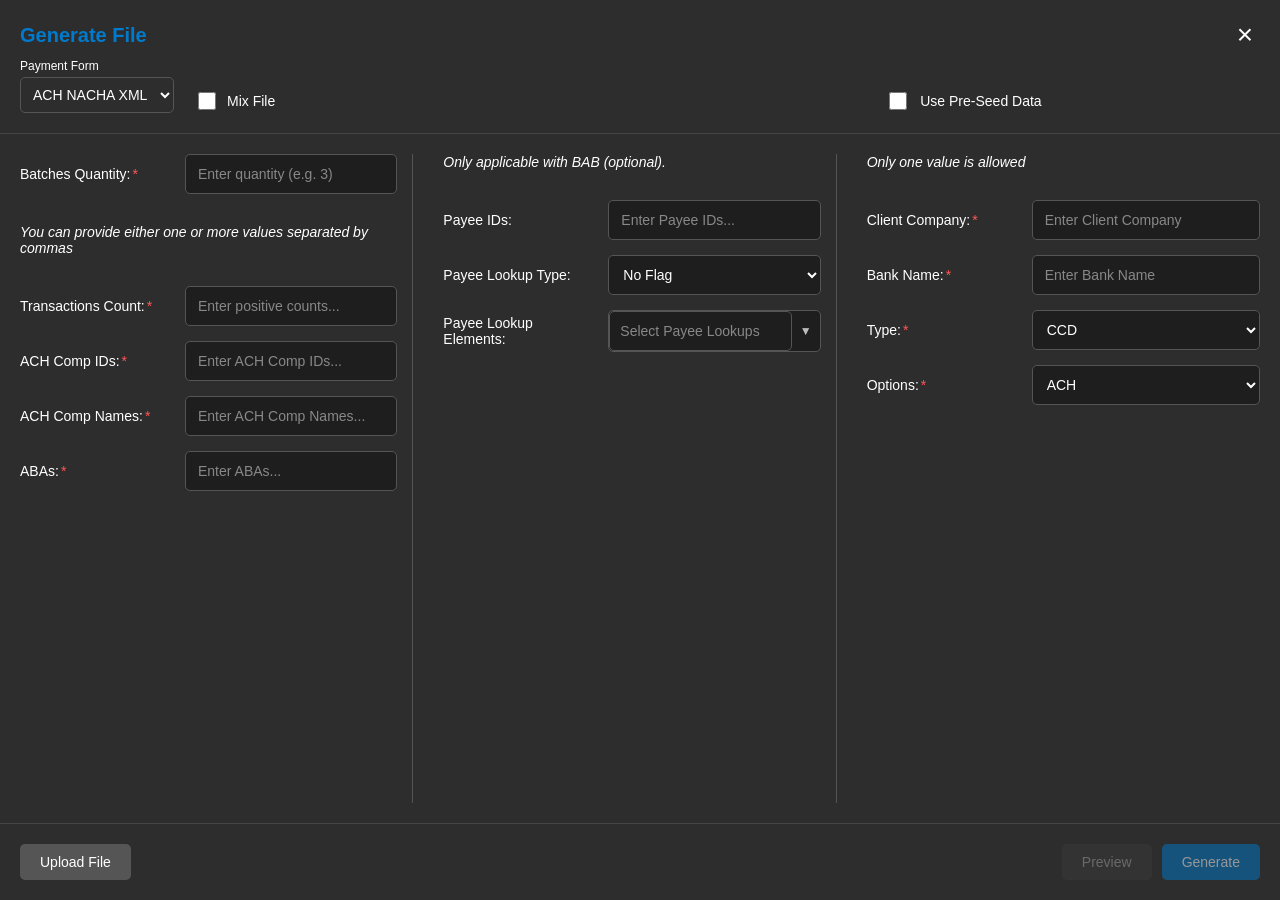
==== commit 2bfc5479: "Added Wire domestic and international payment generation functionality and also preview functionalit" ====
--- a/backend/static/index.html
+++ b/backend/static/index.html
@@ -266,14 +266,22 @@
             animation: slideUp 0.3s ease-out;
         }
 
-        /* Generate modal in full-screen style similar to Drop File modal */
+        /* Generate modal in full-screen style (edge-to-edge viewport) */
+        #generateModal.show {
+            align-items: stretch;
+            justify-content: stretch;
+        }
+
         #generateModal .modalContent {
-            width: calc(100vw - 40px);
-            height: calc(100vh - 40px);
+            width: 100vw;
+            height: 100vh;
             max-width: none;
             display: flex;
             flex-direction: column;
             overflow: hidden;
+            margin: 0;
+            border-radius: 0;
+            border: none;
         }
 
         #generateModal .modalBody {
@@ -450,6 +458,19 @@
 
         .cancelBtn:hover {
             background-color: #555;
+        }
+
+        .cancelBtn:disabled {
+            background-color: #3a3a3a;
+            color: #9b9b9b;
+            opacity: 0.55;
+            cursor: not-allowed;
+        }
+
+        .cancelBtn:disabled:hover {
+            background-color: #3a3a3a;
+            color: #9b9b9b;
+            cursor: not-allowed;
         }
 
         .customSelect {
@@ -1640,6 +1661,122 @@
             -webkit-backdrop-filter: blur(2px);
         }
 
+        .generatePreviewOverlay {
+            position: fixed;
+            inset: 0;
+            z-index: 3510;
+            display: flex;
+            align-items: center;
+            justify-content: center;
+            background: rgba(12, 12, 12, 0.28);
+            backdrop-filter: blur(2px);
+            -webkit-backdrop-filter: blur(2px);
+        }
+
+        .generatePreviewPopup {
+            width: min(1100px, calc(100vw - 64px));
+            height: min(80vh, calc(100vh - 64px));
+            background: #2d2d2d;
+            border: 1px solid #555;
+            border-radius: 8px;
+            box-shadow: 0 10px 24px rgba(0, 0, 0, 0.45);
+            overflow: hidden;
+            display: flex;
+            flex-direction: column;
+        }
+
+        .generatePreviewHeader {
+            padding: 14px 18px;
+            border-bottom: 1px solid #444;
+            display: flex;
+            align-items: center;
+            justify-content: space-between;
+            gap: 12px;
+        }
+
+        .generatePreviewHeader h3 {
+            margin: 0;
+            font-size: 18px;
+            color: #ffffff;
+        }
+
+        .generatePreviewControls {
+            display: flex;
+            align-items: center;
+            gap: 8px;
+        }
+
+        .generatePreviewZoomBtn {
+            width: 30px;
+            height: 30px;
+            padding: 0;
+            display: inline-flex;
+            align-items: center;
+            justify-content: center;
+            border: 1px solid #666;
+            border-radius: 4px;
+            background: #383838;
+            color: #ffffff;
+            font-size: 18px;
+            line-height: 1;
+            cursor: pointer;
+        }
+
+        .generatePreviewZoomBtn:hover {
+            background: #454545;
+        }
+
+        .generatePreviewZoomBtn:disabled {
+            opacity: 0.45;
+            cursor: not-allowed;
+        }
+
+        .generatePreviewZoomValue {
+            min-width: 44px;
+            text-align: center;
+            font-size: 13px;
+            color: #d8d8d8;
+        }
+
+        .generatePreviewBody {
+            flex: 1;
+            min-height: 0;
+            padding: 18px;
+        }
+
+        .generatePreviewContent {
+            width: 100%;
+            height: 100%;
+            margin: 0;
+            padding: 16px;
+            overflow: auto;
+            -ms-overflow-style: none;
+            scrollbar-width: none;
+            white-space: pre;
+            font-family: Consolas, "Courier New", monospace;
+            font-size: 16px;
+            line-height: 1.45;
+            color: #e8e8e8;
+            background: #1e1e1e;
+            border: 1px solid #3f3f3f;
+            border-radius: 6px;
+            box-sizing: border-box;
+        }
+
+        .generatePreviewContent::-webkit-scrollbar {
+            width: 0;
+            height: 0;
+            display: none;
+        }
+
+        .generatePreviewFooter {
+            padding: 12px 18px;
+            border-top: 1px solid #444;
+            display: flex;
+            justify-content: flex-end;
+            gap: 10px;
+        }
+
         .generateSuccessPopup {
             width: min(460px, calc(100vw - 40px));
             background: #2d2d2d;
@@ -1891,13 +2028,8 @@
 
     <div id="chatContainer"></div>
 
-    <div class="buttonContainer generateOnly">
-        <button id="generatePaymentFileBtn" class="generatePaymentBtn" onclick="openGenerateModal()" title="Generate File">Generate File</button>
-        <button id="dropFileBtn" class="generatePaymentBtn" onclick="openDropFileModal()" style="display: none;">Drop File</button>
-    </div>
-
     <!-- Modal for File Generation -->
-    <div id="generateModal" class="modal">
+    <div id="generateModal" class="modal show">
         <div class="modalContent">
             <div class="modalHeader">
                 <div style="display: flex; justify-content: space-between; align-items: center; width: 100%;">
@@ -1912,7 +2044,7 @@
                             <option value="ACH CAEFT XML">ACH CAEFT XML</option>
                             <option value="CHECKS XML">CHECKS XML</option>
                             <option value="ACH FILE">.ACH File</option>
-                            <option value=".CSV Wire Domestic">.CSV Wire Domestic</option>
+                            <option value=".CSV Wire Domestic">Wire .CSV File</option>
                         </select>
                     </div>
 
@@ -1962,7 +2094,7 @@
                             <div id="preSeedDropdowns" class="preSeedDropdownRow">
                                 <div class="preSeedFieldGroup">
                                     <label class="generateHeaderControlLabel">Environment</label>
-                                    <select id="environmentDropdown" name="environment" class="formInput" style="width: 180px; font-size: 14px; padding: 8px;">
+                                    <select id="environmentDropdown" name="environment" class="formInput" style="width: 180px; font-size: 14px; padding: 8px;" data-placeholder="Select Environment">
                                         <option value="">Select Environment</option>
                                         <option value="DEV1">DEV1</option>
                                         <option value="QA2">QA2</option>
@@ -1980,14 +2112,14 @@
                                 </div>
                                 <div class="preSeedFieldGroup">
                                     <label class="generateHeaderControlLabel">Usergroup</label>
-                                    <select id="usergroupDropdown" name="usergroup" class="formInput" style="width: 180px; font-size: 14px; padding: 8px;" disabled>
+                                    <select id="usergroupDropdown" name="usergroup" class="formInput" style="width: 180px; font-size: 14px; padding: 8px;" disabled data-placeholder="Select Usergroup">
                                         <option value="">Select Usergroup</option>
                                     </select>
                                 </div>
                             </div>
                         </div>
                         <div id="preSeedFileRow" class="preSeedFileRow">
-                            <select id="preSeedFileDropdown" name="preSeedFile" class="formInput">
+                            <select id="preSeedFileDropdown" name="preSeedFile" class="formInput" data-placeholder="Select the File">
                                 <option value="">Select the File</option>
                             </select>
                         </div>
@@ -2000,7 +2132,7 @@
             <div class="modalFooter">
                 <button id="uploadFileBtn" class="uploadFileBtn" onclick="triggerFileUpload()" title="Upload a payment file">Upload File</button>
                 <div style="flex: 1;"></div>
-                <button class="cancelBtn" onclick="closeGenerateModal()">Cancel</button>
+                <button id="previewActionBtn" class="cancelBtn" onclick="previewGenerateFile()" title="Fill all mandatory fields" disabled>Preview</button>
                 <button id="generateActionBtn" class="generateBtn" onclick="generateFile()" title="Fill all mandatory fields" disabled>Generate</button>
             </div>
             <input type="file" id="fileUploadInput" style="display: none;" accept=".xml,.txt,.csv" onchange="handleFileUpload(event)">
@@ -2397,6 +2529,19 @@
         let activePreSeedValuesByForm = {};
         let preSeedSelectedFileByForm = {};
         let generateFormStateCache = {};
+        let wireCsvPreviewToken = '';
+        let wireCsvPreviewPayloadSignature = '';
+        const WIRE_CSV_PREVIEW_FILE_TYPES = new Set([
+            '.CSV Wire Domestic',
+            'CSV Wire Domestic',
+            '.CSV Wire International',
+            'CSV Wire International'
+        ]);
+        const GENERATE_PREVIEW_DEFAULT_FONT_SIZE = 16;
+        const GENERATE_PREVIEW_MIN_FONT_SIZE = 12;
+        const GENERATE_PREVIEW_MAX_FONT_SIZE = 28;
+        const GENERATE_PREVIEW_FONT_STEP = 1;
+        let generatePreviewFontSize = GENERATE_PREVIEW_DEFAULT_FONT_SIZE;
 
         const MIX_FORM_VALUE_MAP = {
             'ACH NACHA': 'ACH NACHA XML',
@@ -2774,9 +2919,87 @@
             return hasAllInputs && hasAllSelects && hasAllTags && hasEsendFields;
         }
 
+        function getWireMandatoryIssues(snapshot, fileType) {
+            const issues = [];
+            if (!snapshot || !isWireCsvPreviewFileType(fileType)) {
+                return issues;
+            }
+
+            const wirePaymentType = String(getSnapshotFieldValue(snapshot, 'wirePaymentType')).trim().toLowerCase();
+            const firstColSameForBoth = String(getSnapshotFieldValue(snapshot, 'wireFirstColSameForBoth')).trim().toLowerCase() === 'true';
+            const secondColSameForBoth = String(getSnapshotFieldValue(snapshot, 'wireSecondColSameForBoth')).trim().toLowerCase() === 'true';
+
+            const domesticActive = wirePaymentType === 'domestic' || wirePaymentType === 'both' || firstColSameForBoth;
+            const internationalActive = wirePaymentType === 'international' || wirePaymentType === 'both' || firstColSameForBoth;
+
+            const domesticTxEditable = domesticActive;
+            const intlTxEditable = internationalActive && !firstColSameForBoth;
+            const secondColEditable = domesticActive;
+            const thirdColEditable = internationalActive && !secondColSameForBoth;
+
+            const futureBusinessDate = String(getSnapshotFieldValue(snapshot, 'futureBusinessDate') || '').trim();
+            if (!futureBusinessDate) {
+                issues.push(`[${fileType}] FutureBusinessDate is mandatory.`);
+            }
+
+            if (getSnapshotTagValues(snapshot, 'clientCompany').length === 0) {
+                issues.push(`[${fileType}] Client Company is mandatory.`);
+            }
+            if (getSnapshotTagValues(snapshot, 'bankName').length === 0) {
+                issues.push(`[${fileType}] Bank Name is mandatory.`);
+            }
+
+            const domTxRaw = getSnapshotTagValues(snapshot, 'wireDomesticTransactionsCount');
+            const domTxParsed = parsePositiveIntegerSnapshotTags(snapshot, 'wireDomesticTransactionsCount');
+            if (domesticTxEditable) {
+                if (domTxRaw.length === 0) {
+                    issues.push(`[${fileType}] Transactions Count for Wire - Domestic is mandatory when editable.`);
+                } else if (domTxRaw.length !== 1 || domTxParsed.length !== 1) {
+                    issues.push(`[${fileType}] Transactions Count for Wire - Domestic must be one numeric value greater than 0.`);
+                }
+            }
+
+            const intlTxRaw = getSnapshotTagValues(snapshot, 'wireInternationalTransactionsCount');
+            const intlTxParsed = parsePositiveIntegerSnapshotTags(snapshot, 'wireInternationalTransactionsCount');
+            if (intlTxEditable) {
+                if (intlTxRaw.length === 0) {
+                    issues.push(`[${fileType}] Transactions Count for Wire - International is mandatory when editable.`);
+                } else if (intlTxRaw.length !== 1 || intlTxParsed.length !== 1) {
+                    issues.push(`[${fileType}] Transactions Count for Wire - International must be one numeric value greater than 0.`);
+                }
+            }
+
+            const checkMandatoryTagFields = function(definitions, whenEditableMessage) {
+                definitions.forEach(({ key, label }) => {
+                    if (getSnapshotTagValues(snapshot, key).length === 0) {
+                        issues.push(`[${fileType}] ${label} is mandatory when ${whenEditableMessage}.`);
+                    }
+                });
+            };
+
+            if (secondColEditable) {
+                checkMandatoryTagFields([
+                    { key: 'originatorAccountNumber', label: 'OriginatorAccountNumber' },
+                    { key: 'beneAccountNumber', label: 'BeneAccountNumber' },
+                    { key: 'beneBankId', label: 'BeneBankID' }
+                ], 'Wire - Domestic second column is editable');
+            }
+
+            if (thirdColEditable) {
+                checkMandatoryTagFields([
+                    { key: 'intlOriginatorAccountNumber', label: 'OriginatorAccountNumber' },
+                    { key: 'intlBeneAccountNumber', label: 'BeneAccountNumber' },
+                    { key: 'beneABA', label: 'BeneBankID' }
+                ], 'Wire - International third column is editable');
+            }
+
+            return issues;
+        }
+
         function updateGenerateButtonState() {
             const generateBtn = document.getElementById('generateActionBtn');
-            if (!generateBtn) {
+            const previewBtn = document.getElementById('previewActionBtn');
+            if (!generateBtn || !previewBtn) {
                 return;
             }
 
@@ -2787,8 +3010,13 @@
                 if (!snapshot) {
                     return false;
                 }
+                if (isWireCsvPreviewFileType(formType)) {
+                    return getWireMandatoryIssues(snapshot, formType).length === 0;
+                }
                 return isNachaMandatoryComplete(snapshot, formType);
             });
+            previewBtn.disabled = !isComplete;
+            previewBtn.title = isComplete ? 'Preview file data' : 'Fill all mandatory fields';
             generateBtn.disabled = !isComplete;
             generateBtn.title = isComplete ? 'Generate XML file' : 'Fill all mandatory fields';
         }
@@ -2806,14 +3034,29 @@
 
                  const isNachaOrCaeft = fileType === 'ACH NACHA XML' || fileType === 'ACH CAEFT XML';
                  const isAchFile = fileType === 'ACH FILE';
-                 const isCsvWire = fileType === '.CSV Wire Domestic';
+                 const isCsvWire = isWireCsvPreviewFileType(fileType);
 
                  if (isCsvWire) {
+                     const mandatoryIssues = getWireMandatoryIssues(snapshot, fileType);
+                     if (mandatoryIssues.length > 0) {
+                         issues.push(...mandatoryIssues);
+                         return;
+                     }
+
                      // Resolve effective transactions count (domestic if checked, or combined if "same for both")
                      const domTxRaw = getSnapshotTagValues(snapshot, 'wireDomesticTransactionsCount');
                      const intlTxRaw = getSnapshotTagValues(snapshot, 'wireInternationalTransactionsCount');
                      const effectiveTxCount = domTxRaw.length > 0 ? parseInt(domTxRaw[0], 10)
                          : (intlTxRaw.length > 0 ? parseInt(intlTxRaw[0], 10) : 0);
+
+                     const futureBusinessDate = String(getSnapshotFieldValue(snapshot, 'futureBusinessDate') || '').trim();
+                     if (futureBusinessDate) {
+                         const today = new Date();
+                         const todayLocal = `${today.getFullYear()}-${String(today.getMonth() + 1).padStart(2, '0')}-${String(today.getDate()).padStart(2, '0')}`;
+                         if (futureBusinessDate < todayLocal) {
+                             issues.push(`[${fileType}] FutureBusinessDate must be today or a future date.`);
+                         }
+                     }
 
                      const fieldChecks = [
                          { key: 'originatorAccountNumber', label: 'OriginatorAccountNumber' },
@@ -3374,6 +3617,8 @@
             preSeedDropdowns.style.display = 'none';
             resetPreSeedSelections();
             generateFormStateCache = {};
+            wireCsvPreviewToken = '';
+            wireCsvPreviewPayloadSignature = '';
         }
 
         // Pre-Seed Data checkbox event listener
@@ -3478,7 +3723,7 @@
             let isCheckForm = false;
             const isNachaForm = fileType === 'ACH NACHA XML';
             const isCaeftForm = fileType === 'ACH CAEFT XML';
-            const requiredAsteriskMarkup = '<span style="color: #ff5555; margin-left: 2px;">*</span>';
+            const requiredAsteriskMarkup = '<span style="color: #ff5555; margin-left: 2px; display: inline-block;">*</span>';
 
             function createTagGroup(targetColumn, labelText, fieldName, placeholder, allowDuplicates = true, tagOptions = {}, isRequired = false) {
                 const group = document.createElement('div');
@@ -3487,7 +3732,7 @@
                 const label = document.createElement('label');
                 label.className = 'formLabel';
                 if (isRequired) {
-                    label.innerHTML = `${labelText}: ${requiredAsteriskMarkup}`;
+                    label.innerHTML = `<span style="white-space: nowrap;">${labelText}:${requiredAsteriskMarkup}</span>`;
                 } else {
                     label.textContent = `${labelText}:`;
                 }
@@ -3528,7 +3773,7 @@
                 const label = document.createElement('label');
                 label.className = 'formLabel';
                 if (isRequired) {
-                    label.innerHTML = `${labelText}: ${requiredAsteriskMarkup}`;
+                    label.innerHTML = `<span style="white-space: nowrap;">${labelText}:${requiredAsteriskMarkup}</span>`;
                 } else {
                     label.textContent = `${labelText}:`;
                 }
@@ -3592,29 +3837,99 @@
                 csvMiddleColumn.style.paddingRight = '15px';
                 csvMiddleColumn.style.display = 'flex';
                 csvMiddleColumn.style.flexDirection = 'column';
-                csvMiddleColumn.style.justifyContent = 'space-evenly';
+                csvMiddleColumn.style.justifyContent = 'flex-start';
                 csvMiddleColumn.style.gap = '0';
 
                 const csvRightColumn = document.createElement('div');
                 csvRightColumn.className = 'formColumn';
                 csvRightColumn.style.display = 'flex';
                 csvRightColumn.style.flexDirection = 'column';
-                csvRightColumn.style.justifyContent = 'space-evenly';
-
-                // Right column fields — single-value tag inputs, block on blur
-                createTagGroup(csvRightColumn, 'Client Company', 'csvClientCompany', 'Enter company name...', false, { singleValueOnly: true });
-                createTagGroup(csvRightColumn, 'Bank Name', 'csvBankName', 'Enter bank name...', false, { singleValueOnly: true });
-
-                // 1. Payment Type label pinned at top
+                csvRightColumn.style.justifyContent = 'flex-start';
+
+                // Right column top section: Wire - International (greyed out placeholder fields)
+                const csvRightIntlSection = document.createElement('div');
+                csvRightIntlSection.style.display = 'flex';
+                csvRightIntlSection.style.flexDirection = 'column';
+                csvRightIntlSection.style.gap = '12px';
+                csvRightIntlSection.style.opacity = '0.4';
+                csvRightIntlSection.style.pointerEvents = 'none';
+
+                const csvRightIntlHeader = document.createElement('div');
+                csvRightIntlHeader.className = 'formLabel achSectionLabel';
+                csvRightIntlHeader.textContent = 'Wire - International';
+                csvRightIntlSection.appendChild(csvRightIntlHeader);
+
+                const csvWireSharedFieldConfigs = [
+                    { label: 'OriginatorAccountNumber', name: 'originatorAccountNumber', placeholder: 'e.g. 11223344' },
+                    { label: 'BeneAccountNumber', name: 'beneAccountNumber', placeholder: 'e.g. 12345678 (max 34 chars)', options: { maxTagLength: 34 } },
+                    { label: 'BeneBankID', name: 'beneBankId', placeholder: 'Enter BeneBankID (9 digits)', options: { numericOnly: true, exactLength: 9, allowDuplicates: true } }
+                ];
+
+                // Track tag containers in the right (Wire-International) column
+                const rightIntlInputs = [];
+
+                // Wire-International specific field configs (distinct names from domestic to avoid overwriting)
+                const csvWireIntlFieldConfigs = [
+                    { label: 'OriginatorAccountNumber', name: 'intlOriginatorAccountNumber', placeholder: 'e.g. 11223344' },
+                    { label: 'BeneAccountNumber', name: 'intlBeneAccountNumber', placeholder: 'e.g. 12345678 (max 34 chars)', options: { maxTagLength: 34 } },
+                    { label: 'BeneBankID', name: 'beneABA', placeholder: 'Enter BeneBankID (9 digits)', options: { numericOnly: true, exactLength: 9, allowDuplicates: true } }
+                ];
+
+                // Create proper tag inputs (with 'x' blocks on blur/comma) for each right column field
+                csvWireIntlFieldConfigs.forEach(function(cfg) {
+                    const grp = createTagGroup(csvRightIntlSection, cfg.label, cfg.name, cfg.placeholder, true, cfg.options || {}, true);
+                    const tc = grp.querySelector('.tagInputContainer');
+                    if (tc) rightIntlInputs.push(tc);
+                });
+                csvRightColumn.appendChild(csvRightIntlSection);
+
+                // Push metadata fields lower so they stay grouped near the bottom.
+                const csvRightSpacer = document.createElement('div');
+                csvRightSpacer.style.flex = '1';
+                csvRightColumn.appendChild(csvRightSpacer);
+
+                const csvRightBottomSection = document.createElement('div');
+                csvRightBottomSection.style.display = 'flex';
+                csvRightBottomSection.style.flexDirection = 'column';
+                csvRightBottomSection.style.gap = '12px';
+
+                // Right column bottom fields — single-value tag inputs, block on blur
+                createTagGroup(csvRightBottomSection, 'Client Company', 'clientCompany', 'Enter client company...', false, { singleValueOnly: true }, true);
+                createTagGroup(csvRightBottomSection, 'Bank Name', 'bankName', 'Enter bank name...', false, { singleValueOnly: true }, true);
+                csvRightColumn.appendChild(csvRightBottomSection);
+
+                // 1. Payment Type header row
+                const csvLeftHeaderRow = document.createElement('div');
+                csvLeftHeaderRow.style.cssText = 'display: flex; align-items: center; justify-content: space-between; gap: 12px;';
+
                 const csvPaymentHeaderLabel = document.createElement('div');
                 csvPaymentHeaderLabel.className = 'formLabel achSectionLabel';
                 csvPaymentHeaderLabel.textContent = 'Payment Type';
-                csvLeftColumn.appendChild(csvPaymentHeaderLabel);
-
-                // Content wrapper: 3 groups spaced evenly across remaining height
+                csvLeftHeaderRow.appendChild(csvPaymentHeaderLabel);
+
+                const sameForBothRow = document.createElement('div');
+                sameForBothRow.style.cssText = 'display: flex; align-items: center; justify-content: flex-end; gap: 8px; width: 100%; padding: 6px 0 0;';
+                const sameForBothCheckbox = document.createElement('input');
+                sameForBothCheckbox.type = 'checkbox';
+                sameForBothCheckbox.id = 'csvSameForBothCheckbox';
+                sameForBothCheckbox.name = 'csvSameForBoth';
+                sameForBothCheckbox.style.cssText = 'width: 16px; height: 16px; cursor: pointer; flex-shrink: 0;';
+                const sameForBothLabel = document.createElement('label');
+                sameForBothLabel.htmlFor = 'csvSameForBothCheckbox';
+                sameForBothLabel.textContent = 'Same for both';
+                sameForBothLabel.style.cssText = 'color: #ffffff; font-size: 14px; cursor: pointer; font-weight: 500; white-space: nowrap;';
+                sameForBothRow.appendChild(sameForBothCheckbox);
+                sameForBothRow.appendChild(sameForBothLabel);
+
+                csvLeftColumn.appendChild(csvLeftHeaderRow);
+
+                // Content wrapper: domestic/international groups spaced across remaining height
                 const csvLeftContentWrapper = document.createElement('div');
                 csvLeftContentWrapper.style.cssText = 'flex: 1; display: flex; flex-direction: column; justify-content: space-evenly;';
                 csvLeftColumn.appendChild(csvLeftContentWrapper);
+
+                // Guard flag to prevent infinite recursion when auto-unchecking second-col checkbox
+                let updatingSecondColCheckbox = false;
 
                 // --- Group 1: Wire-Domestic checkbox + combined label + Transactions Count ---
                 const csvDomesticGroup = document.createElement('div');
@@ -3638,31 +3953,16 @@
 
                 // Combined label shown when "Same for both" is active
                 const wireCombinedLabel = document.createElement('div');
-                wireCombinedLabel.textContent = 'Wire - Domestic & Wire International';
-                wireCombinedLabel.style.cssText = 'color: #ffffff; font-size: 14px; font-weight: 600; padding: 6px 0 2px; display: none;';
+                wireCombinedLabel.textContent = 'Wire - Domestic & Wire - International';
+                wireCombinedLabel.style.cssText = 'color: #ffffff; font-size: 14px; font-weight: 600; padding: 6px 0 12px; display: none;';
                 csvDomesticGroup.appendChild(wireCombinedLabel);
 
                 // 3. Transactions Count for Wire - Domestic (single value, block on blur)
-                const csvDomesticTxGroup = createTagGroup(csvDomesticGroup, 'Transactions Count', 'wireDomesticTransactionsCount', 'Enter count...', false, { singleValueOnly: true, numericPositiveOnly: true });
+                const csvDomesticTxGroup = createTagGroup(csvDomesticGroup, 'Transactions Count', 'wireDomesticTransactionsCount', 'Enter count...', false, { singleValueOnly: true, numericPositiveOnly: true }, true);
+                csvDomesticGroup.appendChild(sameForBothRow);
                 csvLeftContentWrapper.appendChild(csvDomesticGroup);
 
-                // --- Group 2: Same for both checkbox ---
-                const sameForBothRow = document.createElement('div');
-                sameForBothRow.style.cssText = 'display: flex; align-items: center; gap: 8px; padding: 4px 0 6px;';
-                const sameForBothCheckbox = document.createElement('input');
-                sameForBothCheckbox.type = 'checkbox';
-                sameForBothCheckbox.id = 'csvSameForBothCheckbox';
-                sameForBothCheckbox.name = 'csvSameForBoth';
-                sameForBothCheckbox.style.cssText = 'width: 16px; height: 16px; cursor: pointer; flex-shrink: 0;';
-                const sameForBothLabel = document.createElement('label');
-                sameForBothLabel.htmlFor = 'csvSameForBothCheckbox';
-                sameForBothLabel.textContent = 'Same for both';
-                sameForBothLabel.style.cssText = 'color: #ffffff; font-size: 14px; cursor: pointer; font-weight: 500;';
-                sameForBothRow.appendChild(sameForBothCheckbox);
-                sameForBothRow.appendChild(sameForBothLabel);
-                csvLeftContentWrapper.appendChild(sameForBothRow);
-
-                // --- Group 3: Wire-International checkbox + Transactions Count ---
+                // --- Group 2: Wire-International checkbox + Transactions Count ---
                 const csvIntlGroup = document.createElement('div');
                 csvIntlGroup.style.cssText = 'display: flex; flex-direction: column;';
 
@@ -3683,7 +3983,7 @@
                 csvIntlGroup.appendChild(wireInternationalRow);
 
                 // 5. Transactions Count for Wire - International (single value, block on blur)
-                const csvIntlTxGroup = createTagGroup(csvIntlGroup, 'Transactions Count', 'wireInternationalTransactionsCount', 'Enter count...', false, { singleValueOnly: true, numericPositiveOnly: true });
+                const csvIntlTxGroup = createTagGroup(csvIntlGroup, 'Transactions Count', 'wireInternationalTransactionsCount', 'Enter count...', false, { singleValueOnly: true, numericPositiveOnly: true }, true);
                 csvLeftContentWrapper.appendChild(csvIntlGroup);
 
                 // --- Field locking helpers ---
@@ -3711,7 +4011,7 @@
                 lockTxGroup(csvDomesticTxGroup, csvDomesticTxContainer, false);
                 lockTxGroup(csvIntlTxGroup, csvIntlTxContainer, false);
 
-                // Wire - Domestic checkbox drives its Transactions Count field
+                // Wire - Domestic checkbox drives its Transactions Count field.
                 wireDomesticCheckbox.addEventListener('change', function() {
                     if (this.checked) {
                         unlockTxGroup(csvDomesticTxGroup);
@@ -3723,15 +4023,27 @@
                         }
                         lockTxGroup(csvDomesticTxGroup, csvDomesticTxContainer, true);
                     }
+                    syncSecondColumnHeaderAndFieldsState();
                 });
 
-                // Wire - International checkbox drives its Transactions Count field
+                // Wire - International checkbox drives its Transactions Count field,
+                // switches second-column header/context to international,
+                // and enables/clears the right column (Wire - International) fields.
                 wireInternationalCheckbox.addEventListener('change', function() {
                     if (this.checked) {
                         unlockTxGroup(csvIntlTxGroup);
+                        // Restore default beneABA value when international is re-enabled
+                        setGenerateTagValues('beneABA', ['053000196']);
                     } else {
                         lockTxGroup(csvIntlTxGroup, csvIntlTxContainer, true);
+                        // Clear all right intl tag containers when international is disabled
+                        rightIntlInputs.forEach(function(container) {
+                            if (typeof container.setTags === 'function') container.setTags([]);
+                        });
                     }
+                    syncRightIntlSectionState();
+                    // Update second-column checkbox enable/disable state based on whether both are checked
+                    syncSecondColumnHeaderAndFieldsState();
                 });
 
                 // Helper: get first tag value from a tag container
@@ -3739,6 +4051,35 @@
                     if (!container || typeof container.getTags !== 'function') return '';
                     const tagVals = container.getTags(true);
                     return tagVals.length > 0 ? String(tagVals[0]).trim() : '';
+                }
+
+                function syncRightIntlSectionState() {
+                    if (!csvRightIntlSection) return;
+
+                    const rightSectionHidden = !!(csvSecondColSameForBothCheckbox && csvSecondColSameForBothCheckbox.checked);
+                    const shouldEnableRightIntl = !!(sameForBothCheckbox.checked || wireInternationalCheckbox.checked);
+
+                    csvRightIntlSection.style.display = rightSectionHidden ? 'none' : 'flex';
+                    if (rightSectionHidden) {
+                        csvRightSpacer.style.display = 'none';
+                        csvRightBottomSection.style.flex = '1';
+                        csvRightBottomSection.style.justifyContent = 'space-evenly';
+                        csvRightBottomSection.style.gap = '0';
+                        // Clear intl-specific tags so backend falls back to domestic shared fields
+                        rightIntlInputs.forEach(function(container) {
+                            if (typeof container.setTags === 'function') container.setTags([]);
+                        });
+                        return;
+                    }
+
+                    csvRightSpacer.style.display = '';
+                    csvRightBottomSection.style.flex = '';
+                    csvRightBottomSection.style.justifyContent = 'flex-start';
+                    csvRightBottomSection.style.gap = '12px';
+
+                    csvRightIntlSection.style.opacity = shouldEnableRightIntl ? '' : '0.4';
+                    csvRightIntlSection.style.pointerEvents = shouldEnableRightIntl ? '' : 'none';
+                    // Note: pointer-events on the section container handles interactivity for tag inputs inside.
                 }
 
                 // Helper: apply or revert "same for both" visual state
@@ -3752,19 +4093,44 @@
                         // Keep sameForBothRow visible so user can uncheck it
                         // Unlock the domestic field — it now represents both wire types
                         unlockTxGroup(csvDomesticTxGroup);
+
+                        // Unlock second column fields
+                        if (csvDomesticFieldsGroup) {
+                            csvDomesticFieldsGroup.style.opacity = '';
+                            csvDomesticFieldsGroup.style.pointerEvents = '';
+                        }
+                        if (csvDomesticHeader) {
+                            csvDomesticHeader.style.opacity = '';
+                            csvDomesticHeader.style.pointerEvents = '';
+                        }
+
+                        syncRightIntlSectionState();
+                        syncSecondColumnHeaderAndFieldsState();
                     } else {
                         // Restore domestic checkbox row
                         wireDomesticRow.style.display = '';
                         wireCombinedLabel.style.display = 'none';
                         // Show international group
                         csvIntlGroup.style.display = '';
+
                         // Re-apply lock state based on individual checkbox states
                         if (!wireDomesticCheckbox.checked) {
                             lockTxGroup(csvDomesticTxGroup, csvDomesticTxContainer, true);
+                            // Re-lock second column if domestic not checked
+                            if (csvDomesticFieldsGroup) {
+                                csvDomesticFieldsGroup.style.opacity = '0.4';
+                                csvDomesticFieldsGroup.style.pointerEvents = 'none';
+                            }
+                            if (csvDomesticHeader) {
+                                csvDomesticHeader.style.opacity = '0.4';
+                                csvDomesticHeader.style.pointerEvents = 'none';
+                            }
                         }
                         if (!wireInternationalCheckbox.checked) {
                             lockTxGroup(csvIntlTxGroup, csvIntlTxContainer, true);
                         }
+                        syncRightIntlSectionState();
+                        syncSecondColumnHeaderAndFieldsState();
                     }
                 }
 
@@ -3801,18 +4167,275 @@
                     }
                 });
 
+                // Middle column: FutureBusinessDate (date picker with calendar icon)
+                const csvFutureBusinessDateGroup = document.createElement('div');
+                csvFutureBusinessDateGroup.className = 'formGroup';
+                const csvFutureBusinessDateLabel = document.createElement('label');
+                csvFutureBusinessDateLabel.className = 'formLabel';
+                csvFutureBusinessDateLabel.innerHTML = `<span style="white-space: nowrap;">FutureBusinessDate:${requiredAsteriskMarkup}</span>`;
+                const csvFutureBusinessDateInput = document.createElement('input');
+                csvFutureBusinessDateInput.type = 'date';
+                csvFutureBusinessDateInput.className = 'formInput';
+                csvFutureBusinessDateInput.name = 'futureBusinessDate';
+                const csvToday = new Date();
+                csvFutureBusinessDateInput.min = `${csvToday.getFullYear()}-${String(csvToday.getMonth() + 1).padStart(2, '0')}-${String(csvToday.getDate()).padStart(2, '0')}`;
+
+                const csvFutureBusinessDateInputWrap = document.createElement('div');
+                csvFutureBusinessDateInputWrap.className = 'dateInputWithIcon';
+
+                const csvFutureBusinessDateIconBtn = document.createElement('button');
+                csvFutureBusinessDateIconBtn.type = 'button';
+                csvFutureBusinessDateIconBtn.className = 'datePickerIconBtn';
+                csvFutureBusinessDateIconBtn.textContent = '📅';
+                csvFutureBusinessDateIconBtn.title = 'Open calendar';
+                csvFutureBusinessDateIconBtn.setAttribute('aria-label', 'Open calendar');
+                csvFutureBusinessDateIconBtn.addEventListener('click', function() {
+                    if (typeof csvFutureBusinessDateInput.showPicker === 'function') {
+                        csvFutureBusinessDateInput.showPicker();
+                    } else {
+                        csvFutureBusinessDateInput.focus();
+                        csvFutureBusinessDateInput.click();
+                    }
+                });
+
+                csvFutureBusinessDateInputWrap.appendChild(csvFutureBusinessDateInput);
+                csvFutureBusinessDateInputWrap.appendChild(csvFutureBusinessDateIconBtn);
+                csvFutureBusinessDateGroup.appendChild(csvFutureBusinessDateLabel);
+                csvFutureBusinessDateGroup.appendChild(csvFutureBusinessDateInputWrap);
+                // Keep normal-mode position slightly lower to reduce jump when toggling Same for both.
+                csvFutureBusinessDateGroup.style.marginTop = '16px';
+                csvMiddleColumn.appendChild(csvFutureBusinessDateGroup);
+
+                // Keep the three domestic fields visually grouped below FutureBusinessDate.
+                // This gap exists when "same for both" is not checked.
+                const csvDomesticFieldsGap = document.createElement('div');
+                csvDomesticFieldsGap.style.height = '96px';
+                csvMiddleColumn.appendChild(csvDomesticFieldsGap);
+
+                const csvDomesticHeader = document.createElement('div');
+                csvDomesticHeader.className = 'formLabel achSectionLabel';
+                csvDomesticHeader.textContent = 'Wire - Domestic';
+                csvDomesticHeader.style.marginTop = '2px';
+                csvDomesticHeader.style.opacity = '0.4';
+                csvDomesticHeader.style.pointerEvents = 'none';
+                csvMiddleColumn.appendChild(csvDomesticHeader);
+
+                const csvDomesticFieldsGroup = document.createElement('div');
+                csvDomesticFieldsGroup.style.display = 'flex';
+                csvDomesticFieldsGroup.style.flexDirection = 'column';
+                csvDomesticFieldsGroup.style.gap = '16px';
+                csvDomesticFieldsGroup.style.opacity = '0.4';
+                csvDomesticFieldsGroup.style.pointerEvents = 'none';
+
                 // Middle column fields — duplicates allowed
-                createTagGroup(csvMiddleColumn, 'OriginatorAccountNumber', 'originatorAccountNumber', 'e.g. 11223344', true);
-                createTagGroup(csvMiddleColumn, 'BeneAccountNumber', 'beneAccountNumber', 'e.g. 12345678 (max 34 chars)', true, { maxTagLength: 34 });
-                createTagGroup(csvMiddleColumn, 'BeneBankId', 'beneBankId', 'Enter bank ID(s)...', true);
+                const csvOriginatorAccountGroup = createTagGroup(csvDomesticFieldsGroup, csvWireSharedFieldConfigs[0].label, csvWireSharedFieldConfigs[0].name, csvWireSharedFieldConfigs[0].placeholder, true, {}, true);
+                const csvBeneAccountGroup = createTagGroup(csvDomesticFieldsGroup, csvWireSharedFieldConfigs[1].label, csvWireSharedFieldConfigs[1].name, csvWireSharedFieldConfigs[1].placeholder, true, csvWireSharedFieldConfigs[1].options, true);
+                const csvBeneBankIdGroup = createTagGroup(csvDomesticFieldsGroup, csvWireSharedFieldConfigs[2].label, csvWireSharedFieldConfigs[2].name, csvWireSharedFieldConfigs[2].placeholder, true, csvWireSharedFieldConfigs[2].options, true);
+
+                // Second-column same-for-both toggle (right-aligned, inherits gray/disable from group)
+                const csvSecondColSameForBothRow = document.createElement('div');
+                csvSecondColSameForBothRow.style.cssText = 'display: flex; align-items: center; justify-content: flex-end; gap: 8px; width: 100%; padding: 4px 0 0;';
+                const csvSecondColSameForBothCheckbox = document.createElement('input');
+                csvSecondColSameForBothCheckbox.type = 'checkbox';
+                csvSecondColSameForBothCheckbox.id = 'csvSecondColSameForBothCheckbox';
+                csvSecondColSameForBothCheckbox.name = 'csvSecondColSameForBoth';
+                csvSecondColSameForBothCheckbox.style.cssText = 'width: 16px; height: 16px; cursor: pointer; flex-shrink: 0;';
+                const csvSecondColSameForBothLabel = document.createElement('label');
+                csvSecondColSameForBothLabel.htmlFor = 'csvSecondColSameForBothCheckbox';
+                csvSecondColSameForBothLabel.textContent = 'same for both';
+                csvSecondColSameForBothLabel.style.cssText = 'color: #ffffff; font-size: 14px; cursor: pointer; font-weight: 500; white-space: nowrap;';
+                csvSecondColSameForBothRow.appendChild(csvSecondColSameForBothCheckbox);
+                csvSecondColSameForBothRow.appendChild(csvSecondColSameForBothLabel);
+                csvDomesticFieldsGroup.appendChild(csvSecondColSameForBothRow);
+                csvMiddleColumn.appendChild(csvDomesticFieldsGroup);
+
+                // When "same for both" is checked, we want all 4 fields to be equally spaced
+                function updateMiddleColumnLayout(sameForBothActive) {
+                    if (sameForBothActive) {
+                        // Flatten the 3 domestic field rows into the middle column so all 4 rows
+                        // (FutureBusinessDate + 3 domestic fields) can share equal spacing.
+                        csvDomesticFieldsGap.style.display = 'none';
+                        csvDomesticHeader.style.display = 'none';
+                        csvDomesticFieldsGroup.style.display = 'none';
+                        csvDomesticFieldsGroup.style.opacity = '1';
+                        csvDomesticFieldsGroup.style.pointerEvents = 'auto';
+                        csvFutureBusinessDateGroup.style.marginTop = '';
+                        csvMiddleColumn.style.justifyContent = 'space-evenly';
+
+                        csvMiddleColumn.appendChild(csvOriginatorAccountGroup);
+                        csvMiddleColumn.appendChild(csvBeneAccountGroup);
+                        csvMiddleColumn.appendChild(csvBeneBankIdGroup);
+                    } else {
+                        // Restore grouped/domestic-section layout.
+                        if (csvOriginatorAccountGroup.parentElement === csvMiddleColumn) {
+                            csvDomesticFieldsGroup.appendChild(csvOriginatorAccountGroup);
+                        }
+                        if (csvBeneAccountGroup.parentElement === csvMiddleColumn) {
+                            csvDomesticFieldsGroup.appendChild(csvBeneAccountGroup);
+                        }
+                        if (csvBeneBankIdGroup.parentElement === csvMiddleColumn) {
+                            csvDomesticFieldsGroup.appendChild(csvBeneBankIdGroup);
+                        }
+
+                        csvDomesticFieldsGap.style.display = '';
+                        csvDomesticHeader.style.display = '';
+                        csvDomesticFieldsGroup.style.display = 'flex';
+                        csvFutureBusinessDateGroup.style.marginTop = '16px';
+                        csvMiddleColumn.style.justifyContent = 'flex-start';
+
+                        // Gray out the grouped section again; checkbox handlers may re-enable it.
+                        csvDomesticFieldsGroup.style.opacity = '0.4';
+                        csvDomesticFieldsGroup.style.pointerEvents = 'none';
+                    }
+                }
+
+                // Keep second-column header text and editability in sync with checkbox state.
+                function syncSecondColumnHeaderAndFieldsState() {
+                    const domesticActive = !!wireDomesticCheckbox.checked;
+                    const internationalActive = !!wireInternationalCheckbox.checked;
+                    const firstColSameForBothActive = !!sameForBothCheckbox.checked;
+                    const secondColSameForBothActive = !!(csvSecondColSameForBothCheckbox && csvSecondColSameForBothCheckbox.checked);
+
+                    // Second column header is always 'Wire - Domestic' (or combined if second-col same-for-both checked).
+                    // It is NOT affected by the Wire - International checkbox (international has its own third column).
+                    if (csvDomesticHeader) {
+                        csvDomesticHeader.textContent = secondColSameForBothActive
+                            ? 'Wire - Domestic & Wire - International'
+                            : 'Wire - Domestic';
+                        // Keep consistent spacing between section label and first field row.
+                        csvDomesticHeader.style.marginBottom = '12px';
+                    }
+
+                    if (!csvDomesticFieldsGroup || !csvDomesticFieldsGroup.style.display || csvDomesticFieldsGroup.style.display === 'none') {
+                        return;
+                    }
+
+                    // Second column fields are enabled if EITHER first-column Wire-Domestic OR first-column Same-for-both is checked.
+                    const shouldEnableSecondCol = domesticActive || firstColSameForBothActive;
+                    csvDomesticFieldsGroup.style.opacity = shouldEnableSecondCol ? '' : '0.4';
+                    csvDomesticFieldsGroup.style.pointerEvents = shouldEnableSecondCol ? '' : 'none';
+                    if (csvDomesticHeader) {
+                        csvDomesticHeader.style.opacity = shouldEnableSecondCol ? '' : '0.4';
+                        csvDomesticHeader.style.pointerEvents = shouldEnableSecondCol ? '' : 'none';
+                    }
+
+                    // Enable second-column "same for both" checkbox only if:
+                    // 1. Both domestic AND international are checked, OR
+                    // 2. First-column same-for-both is checked
+                    const shouldEnableSecondColCheckbox = (domesticActive && internationalActive) || firstColSameForBothActive;
+                    if (csvSecondColSameForBothCheckbox) {
+                        // If it was checked but should now be disabled → auto-uncheck it
+                        if (csvSecondColSameForBothCheckbox.checked && !shouldEnableSecondColCheckbox && !updatingSecondColCheckbox) {
+                            updatingSecondColCheckbox = true;
+                            csvSecondColSameForBothCheckbox.checked = false;
+                            // Trigger change event so UI updates (this will recursively call syncSecondColumnHeaderAndFieldsState)
+                            var event = new Event('change', { bubbles: true });
+                            csvSecondColSameForBothCheckbox.dispatchEvent(event);
+                            updatingSecondColCheckbox = false;
+                        }
+                        csvSecondColSameForBothCheckbox.disabled = !shouldEnableSecondColCheckbox;
+                        csvSecondColSameForBothCheckbox.style.cursor = shouldEnableSecondColCheckbox ? 'pointer' : 'not-allowed';
+                        csvSecondColSameForBothCheckbox.style.opacity = shouldEnableSecondColCheckbox ? '1' : '0.5';
+                        // Always keep pointer-events auto so it remains interactive (just disabled)
+                        csvSecondColSameForBothCheckbox.style.pointerEvents = 'auto';
+                        // Keep the checkbox row's visual state in sync with enabled/disabled
+                        var sfbRow = csvSecondColSameForBothCheckbox.parentElement;
+                        if (sfbRow) {
+                            sfbRow.style.pointerEvents = 'auto';
+                            // Row opacity follows checkbox state: bright when enabled, dimmed when disabled
+                            sfbRow.style.opacity = shouldEnableSecondColCheckbox ? '1' : '0.5';
+                        }
+                    }
+                }
+
+                csvSecondColSameForBothCheckbox.addEventListener('change', function() {
+                    syncSecondColumnHeaderAndFieldsState();
+                    syncRightIntlSectionState();
+                });
 
                 modalBody.appendChild(csvLeftColumn);
                 modalBody.appendChild(csvMiddleColumn);
                 modalBody.appendChild(csvRightColumn);
 
+                // Hidden input to communicate wirePaymentType to the backend.
+                // Collected by generateFile() via input[type="hidden"] query.
+                const wirePaymentTypeInput = document.createElement('input');
+                wirePaymentTypeInput.type = 'hidden';
+                wirePaymentTypeInput.name = 'wirePaymentType';
+                wirePaymentTypeInput.value = '';
+                modalBody.appendChild(wirePaymentTypeInput);
+
+                const wireFirstColSameForBothInput = document.createElement('input');
+                wireFirstColSameForBothInput.type = 'hidden';
+                wireFirstColSameForBothInput.name = 'wireFirstColSameForBoth';
+                wireFirstColSameForBothInput.value = 'false';
+                modalBody.appendChild(wireFirstColSameForBothInput);
+
+                const wireSecondColSameForBothInput = document.createElement('input');
+                wireSecondColSameForBothInput.type = 'hidden';
+                wireSecondColSameForBothInput.name = 'wireSecondColSameForBoth';
+                wireSecondColSameForBothInput.value = 'false';
+                modalBody.appendChild(wireSecondColSameForBothInput);
+
+                // Keep wirePaymentTypeInput in sync with the two checkboxes.
+                function updateWirePaymentType() {
+                    const dom = wireDomesticCheckbox.checked;
+                    const intl = wireInternationalCheckbox.checked || sameForBothCheckbox.checked;
+                    if (dom && intl) wirePaymentTypeInput.value = 'both';
+                    else if (intl) wirePaymentTypeInput.value = 'international';
+                    else if (dom) wirePaymentTypeInput.value = 'domestic';
+                    else wirePaymentTypeInput.value = '';
+                    wireFirstColSameForBothInput.value = sameForBothCheckbox.checked ? 'true' : 'false';
+                    wireSecondColSameForBothInput.value = (csvSecondColSameForBothCheckbox && csvSecondColSameForBothCheckbox.checked) ? 'true' : 'false';
+                }
+
+                // Patch existing checkbox listeners to also update wirePaymentType.
+                wireDomesticCheckbox.addEventListener('change', updateWirePaymentType);
+                wireInternationalCheckbox.addEventListener('change', updateWirePaymentType);
+                sameForBothCheckbox.addEventListener('change', updateWirePaymentType);
+                csvSecondColSameForBothCheckbox.addEventListener('change', updateWirePaymentType);
+
                 // Default values for CSV Wire Domestic middle-column fields
                 // Apply after columns are attached so tag containers exist under #modalBody.
                 setGenerateTagValues('beneBankId', ['053000196']);
+                // Default value for Wire-International BeneBankID (beneABA)
+                setGenerateTagValues('beneABA', ['053000196']);
+
+                // Add ABA validation for beneBankId field (9 digits, numeric only)
+                const beneBankIdInputs = document.querySelectorAll('input[name="beneBankId"], textarea[name="beneBankId"]');
+                beneBankIdInputs.forEach(function(abaInput) {
+                    if (!abaInput.dataset.abaValidationAdded) {
+                        abaInput.dataset.abaValidationAdded = 'true';
+                        abaInput.addEventListener('keydown', function(e) {
+                            // Allow numeric keys, backspace, delete, tab, enter, comma
+                            if (!/[\d,\b\t\r\n]/.test(e.key) && !/[0-9]/.test(e.key) &&
+                                !['Backspace', 'Delete', 'Tab', 'Enter', ',', 'Comma', 'ArrowLeft', 'ArrowRight', 'Home', 'End'].includes(e.key)) {
+                                e.preventDefault();
+                            }
+                        });
+                        abaInput.addEventListener('input', function() {
+                            // Allow only digits and commas, and validate 9-digit length per value
+                            let value = this.value;
+                            value = value.replace(/[^\d,]/g, '');
+
+                            // Validate each comma-separated value (must be exactly 9 digits)
+                            const parts = value.split(',').map(v => v.trim());
+                            const validParts = parts.filter(part => part === '' || (part.length === 9 && /^\d{9}$/.test(part)));
+
+                            if (parts.some(part => part !== '' && part.length > 0 && (!/^\d{1,9}$/.test(part) || (part.length > 0 && part.length % 9 !== 0 && part !== '' && !/^\d{1,9}$/.test(part))))) {
+                                // Keep only valid 9-digit values or incomplete values being typed
+                                this.value = value;
+                            } else {
+                                this.value = value;
+                            }
+                        });
+                    }
+                });
+
+                // Ensure second-column header/editability matches initial checkbox state.
+                syncSecondColumnHeaderAndFieldsState();
+                syncRightIntlSectionState();
+                updateWirePaymentType();
 
                 updateGenerateButtonState();
                 return;
@@ -4115,7 +4738,7 @@
                 esendAppGroup.className = 'formGroup';
                 const esendAppLabel = document.createElement('label');
                 esendAppLabel.className = 'formLabel';
-                esendAppLabel.innerHTML = `ESend App: ${requiredAsteriskMarkup}`;
+                esendAppLabel.innerHTML = `<span style="white-space: nowrap;">ESend App:${requiredAsteriskMarkup}</span>`;
                 const esendAppContainer = document.createElement('div');
                 esendAppContainer.style.display = 'flex';
                 esendAppContainer.style.gap = '10px';
@@ -4147,7 +4770,7 @@
                 const label = document.createElement('label');
                 label.className = 'formLabel';
                 if (isNachaForm) {
-                    label.innerHTML = `${field.label}: ${requiredAsteriskMarkup}`;
+                    label.innerHTML = `<span style="white-space: nowrap;">${field.label}:${requiredAsteriskMarkup}</span>`;
                 } else {
                     label.textContent = field.label + ':';
                 }
@@ -4321,14 +4944,8 @@
             updateGenerateButtonState();
         }
 
-        async function generateFile() {
+        function buildGeneratePayload() {
             saveCurrentGenerateFormState(currentGenerateFormType);
-            const validationIssues = validateBeforeGenerate();
-            if (validationIssues.length > 0) {
-                showGenerateValidationPopup(validationIssues);
-                return;
-            }
-
             const selectedForms = getSelectedGenerateForms();
             const fileType = getCurrentPaymentForm();
             const usePreSeedData = preSeedDataCheckbox.checked;
@@ -4372,6 +4989,211 @@
                 Object.assign(data, formsPayload[0]);
             }
 
+            return { data, formsPayload, selectedForms, fileType, isMixMode };
+        }
+
+        function getWireCsvPreviewSignature(payload) {
+            const cloned = JSON.parse(JSON.stringify(payload || {}));
+            delete cloned.wireCsvPreviewToken;
+            return JSON.stringify(cloned);
+        }
+
+        function isWireCsvPreviewFileType(fileType) {
+            return WIRE_CSV_PREVIEW_FILE_TYPES.has(String(fileType || '').trim());
+        }
+
+        function getWireCsvPreviewTitle(fileType, data) {
+            const normalizedFileType = String(fileType || '').trim();
+            if (normalizedFileType === '.CSV Wire International' || normalizedFileType === 'CSV Wire International') {
+                return 'CSV Wire International Preview';
+            }
+
+            const wirePaymentType = String(data?.wirePaymentType || data?.paymentType || '').trim().toLowerCase();
+            if (wirePaymentType === 'international') {
+                return 'CSV Wire International Preview';
+            }
+            if (wirePaymentType === 'both') {
+                return 'CSV Wire Domestic + International Preview';
+            }
+            return 'CSV Wire Domestic Preview';
+        }
+
+        function closeGeneratePreviewModal() {
+            const modal = document.getElementById('generatePreviewModal');
+            if (modal) {
+                modal.remove();
+            }
+            generatePreviewFontSize = GENERATE_PREVIEW_DEFAULT_FONT_SIZE;
+        }
+
+        function updateGeneratePreviewFontSize(preElement, zoomValueElement, zoomInButton, zoomOutButton) {
+            if (preElement) {
+                preElement.style.fontSize = `${generatePreviewFontSize}px`;
+            }
+            if (zoomValueElement) {
+                zoomValueElement.textContent = `${generatePreviewFontSize}px`;
+            }
+            if (zoomOutButton) {
+                zoomOutButton.disabled = generatePreviewFontSize <= GENERATE_PREVIEW_MIN_FONT_SIZE;
+            }
+            if (zoomInButton) {
+                zoomInButton.disabled = generatePreviewFontSize >= GENERATE_PREVIEW_MAX_FONT_SIZE;
+            }
+        }
+
+        function showGeneratePreviewModal(title, content) {
+            closeGeneratePreviewModal();
+            generatePreviewFontSize = GENERATE_PREVIEW_DEFAULT_FONT_SIZE;
+
+            const overlay = document.createElement('div');
+            overlay.id = 'generatePreviewModal';
+            overlay.className = 'generatePreviewOverlay';
+
+            const popup = document.createElement('div');
+            popup.className = 'generatePreviewPopup';
+
+            const header = document.createElement('div');
+            header.className = 'generatePreviewHeader';
+
+            const heading = document.createElement('h3');
+            heading.textContent = title;
+
+            const controls = document.createElement('div');
+            controls.className = 'generatePreviewControls';
+
+            const zoomOutButton = document.createElement('button');
+            zoomOutButton.type = 'button';
+            zoomOutButton.className = 'generatePreviewZoomBtn';
+            zoomOutButton.textContent = '-';
+            zoomOutButton.title = 'Zoom out';
+
+            const zoomValue = document.createElement('span');
+            zoomValue.className = 'generatePreviewZoomValue';
+
+            const zoomInButton = document.createElement('button');
+            zoomInButton.type = 'button';
+            zoomInButton.className = 'generatePreviewZoomBtn';
+            zoomInButton.textContent = '+';
+            zoomInButton.title = 'Zoom in';
+
+            controls.appendChild(zoomOutButton);
+            controls.appendChild(zoomValue);
+            controls.appendChild(zoomInButton);
+            header.appendChild(heading);
+            header.appendChild(controls);
+
+            const body = document.createElement('div');
+            body.className = 'generatePreviewBody';
+
+            const pre = document.createElement('pre');
+            pre.className = 'generatePreviewContent';
+            pre.textContent = String(content || '');
+            body.appendChild(pre);
+
+            zoomOutButton.addEventListener('click', function() {
+                generatePreviewFontSize = Math.max(
+                    GENERATE_PREVIEW_MIN_FONT_SIZE,
+                    generatePreviewFontSize - GENERATE_PREVIEW_FONT_STEP
+                );
+                updateGeneratePreviewFontSize(pre, zoomValue, zoomInButton, zoomOutButton);
+            });
+
+            zoomInButton.addEventListener('click', function() {
+                generatePreviewFontSize = Math.min(
+                    GENERATE_PREVIEW_MAX_FONT_SIZE,
+                    generatePreviewFontSize + GENERATE_PREVIEW_FONT_STEP
+                );
+                updateGeneratePreviewFontSize(pre, zoomValue, zoomInButton, zoomOutButton);
+            });
+
+            updateGeneratePreviewFontSize(pre, zoomValue, zoomInButton, zoomOutButton);
+
+            const footer = document.createElement('div');
+            footer.className = 'generatePreviewFooter';
+
+            const closeBtn = document.createElement('button');
+            closeBtn.className = 'cancelBtn';
+            closeBtn.type = 'button';
+            closeBtn.textContent = 'Close';
+            closeBtn.addEventListener('click', closeGeneratePreviewModal);
+
+            footer.appendChild(closeBtn);
+
+            popup.appendChild(header);
+            popup.appendChild(body);
+            popup.appendChild(footer);
+            overlay.appendChild(popup);
+            document.body.appendChild(overlay);
+
+            overlay.addEventListener('click', function(event) {
+                if (event.target === overlay) {
+                    closeGeneratePreviewModal();
+                }
+            });
+        }
+
+        async function previewGenerateFile() {
+            const validationIssues = validateBeforeGenerate();
+            if (validationIssues.length > 0) {
+                showGenerateValidationPopup(validationIssues);
+                return;
+            }
+
+            const payload = buildGeneratePayload();
+            const { data, fileType, isMixMode } = payload;
+
+            if (isMixMode || !isWireCsvPreviewFileType(fileType)) {
+                addMessage('Preview is currently available only for Wire CSV files.', false);
+                return;
+            }
+
+            try {
+                const response = await fetch('/preview-file', {
+                    method: 'POST',
+                    headers: {
+                        'Content-Type': 'application/json'
+                    },
+                    body: JSON.stringify(data)
+                });
+
+                if (!response.ok) {
+                    const errorData = await response.json();
+                    addMessage(`Error: ${errorData.error || 'Unable to preview file'}`, false);
+                    return;
+                }
+
+                const previewData = await response.json();
+                wireCsvPreviewToken = previewData.previewToken || '';
+                wireCsvPreviewPayloadSignature = getWireCsvPreviewSignature(data);
+                showGeneratePreviewModal(getWireCsvPreviewTitle(fileType, data), previewData.content || '');
+            } catch (error) {
+                addMessage(`Error: ${error.message}`, false);
+            }
+        }
+
+        async function generateFile() {
+            const validationIssues = validateBeforeGenerate();
+            if (validationIssues.length > 0) {
+                showGenerateValidationPopup(validationIssues);
+                return;
+            }
+
+            const payload = buildGeneratePayload();
+            const { data, formsPayload, fileType, isMixMode } = payload;
+
+            if (!isMixMode && isWireCsvPreviewFileType(fileType)) {
+                const currentSignature = getWireCsvPreviewSignature(data);
+                if (wireCsvPreviewToken && wireCsvPreviewPayloadSignature === currentSignature) {
+                    data.wireCsvPreviewToken = wireCsvPreviewToken;
+                } else {
+                    wireCsvPreviewToken = '';
+                    wireCsvPreviewPayloadSignature = '';
+                }
+            } else {
+                wireCsvPreviewToken = '';
+                wireCsvPreviewPayloadSignature = '';
+            }
+
             try {
                 const response = await fetch('/generate-xml', {
                     method: 'POST',
@@ -4391,7 +5213,6 @@
                         ? decodeURIComponent((filenameMatch[1] || filenameMatch[2] || '').trim())
                         : '';
 
-                    // Fallback filename only when backend filename is unavailable.
                     const firstData = formsPayload[0] || data;
                     const userGroup = firstData.clientCompany || 'UNKNOWN';
                     const bankName = firstData.bankName || 'UNKNOWN';
@@ -4402,7 +5223,6 @@
                     const fallbackFilename = `${userGroup}_${bankName}_ACHXML_${date}_${time}${fallbackExtension}`;
                     const filename = backendFilename || fallbackFilename;
 
-                    // Show popup and allow user to edit filename before downloading.
                     showSuccessPopup(filename, url);
                 } else {
                     const errorData = await response.json();
@@ -4578,8 +5398,14 @@
 
             function normalizeTagValue(rawValue) {
                 let nextValue = String(rawValue || '').trim().replace(/,+$/, '').trim();
-                if (isAbaField) {
-                    nextValue = nextValue.replace(/\D/g, '').slice(0, 9);
+                const isNumericOnly = Boolean(options.numericOnly);
+                const exactLength = Number(options.exactLength) > 0 ? Number(options.exactLength) : 0;
+
+                if (isAbaField || isNumericOnly) {
+                    nextValue = nextValue.replace(/\D/g, '');
+                    if (exactLength > 0) {
+                        nextValue = nextValue.slice(0, exactLength);
+                    }
                 } else if (isPositiveIntegerField) {
                     nextValue = nextValue.replace(/\D/g, '');
                     if (nextValue) {
@@ -5139,8 +5965,29 @@
 
         // Initialize DropFileModule when DOM is ready
         document.addEventListener('DOMContentLoaded', () => {
-            DropFileModule.init();
-            RightPanelModule.init();
+            // Open payment modal immediately on app launch.
+            // Keep this first so the primary UI still renders even if optional modules fail.
+            try {
+                openGenerateModal();
+            } catch (error) {
+                const modal = document.getElementById('generateModal');
+                if (modal) {
+                    modal.classList.add('show');
+                }
+                console.error('Failed to initialize Generate modal:', error);
+            }
+
+            try {
+                DropFileModule.init();
+            } catch (error) {
+                console.error('DropFileModule initialization failed:', error);
+            }
+
+            try {
+                RightPanelModule.init();
+            } catch (error) {
+                console.error('RightPanelModule initialization failed:', error);
+            }
 
             // Left panel font size controls
             const MIN_FONT = 11;
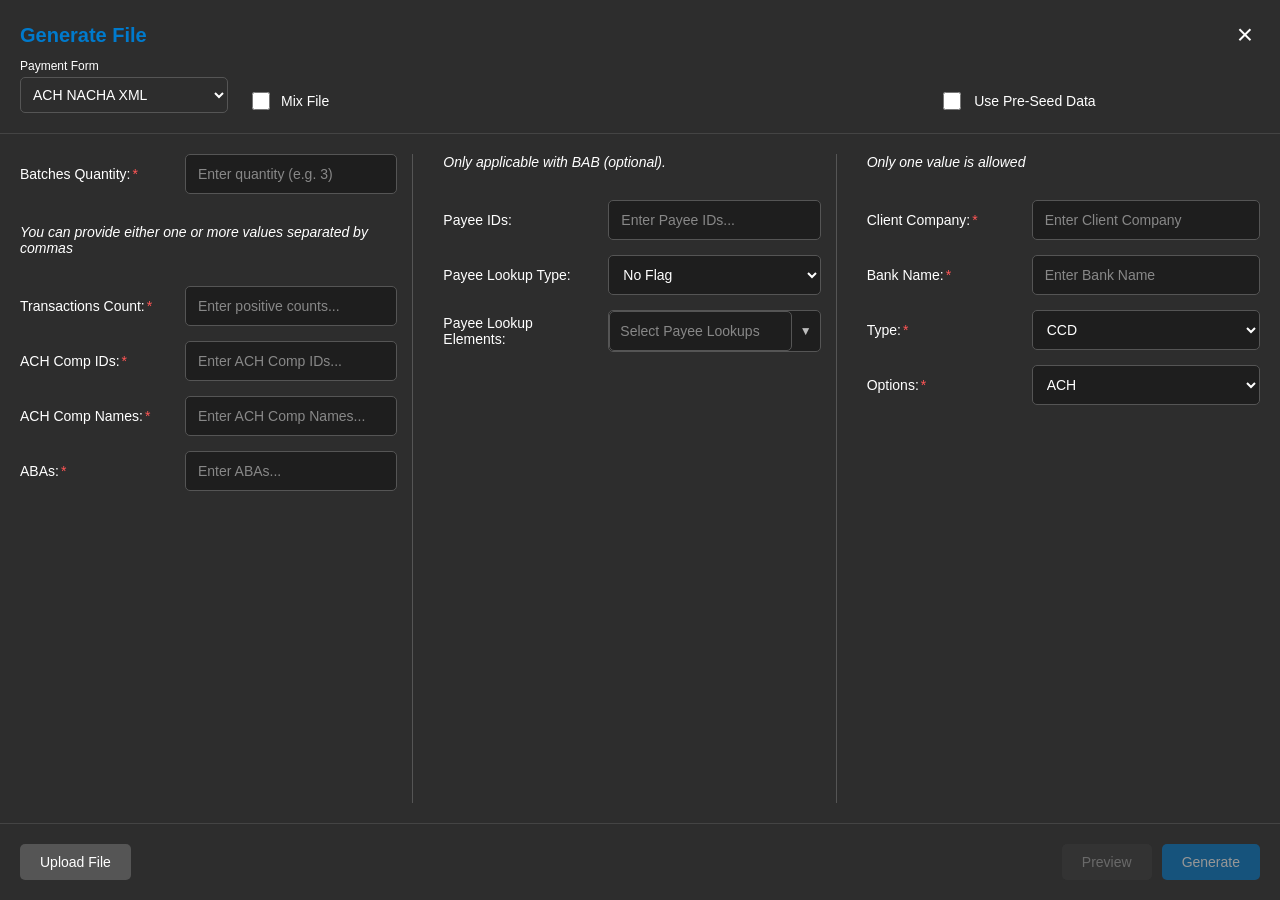
==== commit c7612560: "Added WebSeries Wire xml payment form for generating a large file with custom data just for some tes" ====
--- a/backend/static/index.html
+++ b/backend/static/index.html
@@ -3,7 +3,7 @@
 <head>
     <meta charset="UTF-8">
     <meta name="viewport" content="width=device-width, initial-scale=1.0">
-    <title>Team Troubleshooting AI</title>
+    <title>Data File Generator</title>
     <style>
         * {
             box-sizing: border-box;
@@ -347,11 +347,241 @@
             gap: 30px;
         }
 
+        .modalBody.checkReconForm {
+            column-gap: 30px;
+            row-gap: 0;
+        }
+
+        .modalBody.checkReconForm .checkReconLeftColumn {
+            height: 100%;
+            gap: 0;
+        }
+
+        .modalBody.checkReconForm .checkReconLeftFields {
+            flex: 1;
+            display: flex;
+            flex-direction: column;
+            justify-content: space-between;
+            gap: 0;
+        }
+
+        .modalBody.checkReconForm .checkReconAddButtonRow {
+            margin-top: 12px;
+            flex-shrink: 0;
+        }
+
         .formColumn {
             display: flex;
             flex-direction: column;
             gap: 15px;
             min-width: 0;
+        }
+
+        .checkReconPreviewSection {
+            grid-column: 2 / 4;
+            grid-row: 2;
+            align-self: start;
+            margin-top: 0;
+            padding-top: 0;
+        }
+
+        .checkReconPreviewSeparator {
+            height: 1px;
+            width: 100%;
+            background-color: #555;
+            margin: 4px 0;
+        }
+
+        .checkReconPreviewViewport {
+            width: 100%;
+            height: 240px;
+            border: 1px solid #555;
+            border-radius: 8px;
+            background-color: #232323;
+            overflow: auto;
+            scrollbar-width: none;
+            -ms-overflow-style: none;
+        }
+
+        .checkReconPreviewViewport::-webkit-scrollbar {
+            display: none;
+        }
+
+        .checkReconPreviewTableWrapper {
+            width: 100%;
+            min-width: 100%;
+        }
+
+        .checkReconPreviewTable {
+            width: 100%;
+            border-collapse: collapse;
+        }
+
+        .checkReconPreviewTable th,
+        .checkReconPreviewTable td {
+            padding: 10px 12px;
+            border-bottom: 1px solid #444;
+            color: #ffffff;
+            font-size: 13px;
+            text-align: left;
+            white-space: nowrap;
+        }
+
+        .checkReconPreviewTable th {
+            background-color: #2d2d2d;
+            font-weight: 600;
+        }
+
+        .checkReconPreviewTable tbody tr:last-child td {
+            border-bottom: none;
+        }
+
+        .checkReconPreviewActionBtn {
+            padding: 6px 14px;
+            font-size: 13px;
+        }
+
+        .checkReconPreviewTable tbody tr.checkReconPreviewRowEditing td {
+            background-color: #353535;
+            color: #c8c8c8;
+        }
+
+        .checkReconPreviewTable tbody tr.checkReconPreviewRowEditing td:first-child {
+            border-left: 3px solid #6f6f6f;
+        }
+
+        .migrationAddressOverlay {
+            position: fixed;
+            top: 0;
+            left: 0;
+            width: 100%;
+            height: 100%;
+            background-color: rgba(0, 0, 0, 0.65);
+            z-index: 2200;
+            display: flex;
+            align-items: center;
+            justify-content: center;
+            padding: 16px;
+        }
+
+        .migrationAddressPopup {
+            width: min(980px, 100%);
+            max-height: 90vh;
+            background-color: #1e1e1e;
+            border: 1px solid #555;
+            border-radius: 10px;
+            display: flex;
+            flex-direction: column;
+            overflow: hidden;
+        }
+
+        .migrationAddressHeader {
+            padding: 14px 18px;
+            border-bottom: 1px solid #444;
+            display: flex;
+            align-items: center;
+            justify-content: space-between;
+            gap: 12px;
+        }
+
+        .migrationAddressHeader h3 {
+            margin: 0;
+            color: #ffffff;
+            font-size: 18px;
+        }
+
+        .migrationAddressBody {
+            padding: 16px 18px;
+            overflow: auto;
+        }
+
+        .migrationAddressTable {
+            width: 100%;
+            border-collapse: collapse;
+            table-layout: fixed;
+        }
+
+        .migrationAddressTable th,
+        .migrationAddressTable td {
+            border: 1px solid #444;
+            padding: 8px;
+            vertical-align: top;
+            color: #ffffff;
+            font-size: 13px;
+            text-align: left;
+        }
+
+        .migrationAddressTable th {
+            background-color: #2d2d2d;
+            font-weight: 600;
+        }
+
+        .migrationAddressCell {
+            min-height: 38px;
+            display: flex;
+            align-items: center;
+            gap: 8px;
+            cursor: text;
+        }
+
+        .migrationAddressChip {
+            width: 100%;
+            min-height: 32px;
+            display: flex;
+            align-items: center;
+            justify-content: space-between;
+            gap: 8px;
+            background-color: #007acc;
+            color: #ffffff;
+            border-radius: 4px;
+            padding: 6px 8px;
+        }
+
+        .migrationAddressChipText {
+            flex: 1;
+            overflow: hidden;
+            text-overflow: ellipsis;
+            white-space: pre-wrap;
+            word-break: break-word;
+        }
+
+        .migrationAddressChipRemove {
+            background: none;
+            border: none;
+            color: #ffffff;
+            font-size: 14px;
+            cursor: pointer;
+            padding: 0;
+            line-height: 1;
+        }
+
+        .migrationAddressInput {
+            width: 100%;
+            min-width: 0;
+        }
+
+        .migrationAddressActionCell {
+            width: 140px;
+        }
+
+        .migrationAddressActionWrap {
+            display: flex;
+            gap: 8px;
+            justify-content: center;
+        }
+
+        .migrationAddressActionBtn {
+            min-width: 34px;
+            padding: 6px 10px;
+            line-height: 1;
+        }
+
+        .migrationAddressFooter {
+            border-top: 1px solid #444;
+            padding: 12px 18px;
+            display: flex;
+            align-items: center;
+            justify-content: space-between;
         }
 
         .formGroup {
@@ -449,6 +679,11 @@
 
         .generateBtn:hover {
             background-color: #005a9e;
+        }
+
+        .migrationAddressOpenBtn {
+            padding: 6px 14px;
+            font-size: 13px;
         }
 
         .cancelBtn {
@@ -2023,7 +2258,7 @@
 </head>
 <body>
     <div id="header">
-        <h1>Team Troubleshooting AI</h1>
+        <h1>Data File Generator</h1>
     </div>
 
     <div id="chatContainer"></div>
@@ -2043,8 +2278,11 @@
                             <option value="ACH NACHA XML">ACH NACHA XML</option>
                             <option value="ACH CAEFT XML">ACH CAEFT XML</option>
                             <option value="CHECKS XML">CHECKS XML</option>
+                            <option value="Check Recon File">Check Recon File</option>
                             <option value="ACH FILE">.ACH File</option>
+                            <option value="Client Accounts">WebSeries Client Accounts</option>
                             <option value=".CSV Wire Domestic">Wire .CSV File</option>
+                            <option value="WebSeries Wire XML">WebSeries Wire XML</option>
                         </select>
                     </div>
 
@@ -2531,6 +2769,90 @@
         let generateFormStateCache = {};
         let wireCsvPreviewToken = '';
         let wireCsvPreviewPayloadSignature = '';
+        let checkReconRecords = []; // Store added Check Recon records
+        let checkReconRecordsByForm = {}; // Store records keyed by form type for persistence across form switches
+        let checkReconEditingIndex = null;
+        const MIGRATION_ADDRESS_COLUMN_KEYS = [
+            'BENE_ADDRESS_1',
+            'BENE_ADDRESS_2',
+            'ORIGINATOR_ADDRESS_1',
+            'ORIGINATOR_ADDRESS_2',
+            'ORIGINATOR_CITY'
+        ];
+        const DEFAULT_WEBSERIES_MIGRATION_ADDRESS_ROWS = [
+            {
+                BENE_ADDRESS_1: '123 Main St',
+                BENE_ADDRESS_2: 'Suite 12',
+                ORIGINATOR_ADDRESS_1: '45 Wall Street',
+                ORIGINATOR_ADDRESS_2: 'Apt 908',
+                ORIGINATOR_CITY: 'New York NY 10001'
+            },
+            {
+                BENE_ADDRESS_1: '456 Elm Road',
+                BENE_ADDRESS_2: 'NULL',
+                ORIGINATOR_ADDRESS_1: '800 Pine Ave',
+                ORIGINATOR_ADDRESS_2: 'NULL',
+                ORIGINATOR_CITY: 'Seattle WA 98109'
+            },
+            {
+                BENE_ADDRESS_1: 'NULL',
+                BENE_ADDRESS_2: 'Near Bus Stop',
+                ORIGINATOR_ADDRESS_1: 'NULL',
+                ORIGINATOR_ADDRESS_2: 'Los Angeles CA 90011 Apt 10',
+                ORIGINATOR_CITY: 'NULL'
+            },
+            {
+                BENE_ADDRESS_1: '7B Complex',
+                BENE_ADDRESS_2: ' Block C ',
+                ORIGINATOR_ADDRESS_1: '12 East Lake Blvd',
+                ORIGINATOR_ADDRESS_2: 'Apt 5B',
+                ORIGINATOR_CITY: 'City,, NY 10001'
+            },
+            {
+                BENE_ADDRESS_1: 'Flat 22',
+                BENE_ADDRESS_2: 'Tower Hill',
+                ORIGINATOR_ADDRESS_1: '99 King St',
+                ORIGINATOR_ADDRESS_2: 'NULL',
+                ORIGINATOR_CITY: 'Toronto ON M5V'
+            },
+            {
+                BENE_ADDRESS_1: 'Lane 1',
+                BENE_ADDRESS_2: 'Opp Park',
+                ORIGINATOR_ADDRESS_1: 'Unknown House',
+                ORIGINATOR_ADDRESS_2: 'Some Locality',
+                ORIGINATOR_CITY: 'RandomCity Name'
+            },
+            {
+                BENE_ADDRESS_1: 'AAAAAAAAAAAAAAAAAAAAAAAAAAAAAAAA',
+                BENE_ADDRESS_2: 'BBBBBBBBBBBBBBBBBBBBBBBBBBBBBBBB',
+                ORIGINATOR_ADDRESS_1: '1 Long Street',
+                ORIGINATOR_ADDRESS_2: 'Building 12',
+                ORIGINATOR_CITY: 'Chicago IL 60601'
+            },
+            {
+                BENE_ADDRESS_1: 'NULL',
+                BENE_ADDRESS_2: 'Only B2 present',
+                ORIGINATOR_ADDRESS_1: 'Main HQ',
+                ORIGINATOR_ADDRESS_2: '12345 Very Very Long Building Descr',
+                ORIGINATOR_CITY: 'NULL'
+            },
+            {
+                BENE_ADDRESS_1: 'X',
+                BENE_ADDRESS_2: 'Y',
+                ORIGINATOR_ADDRESS_1: 'Road 9',
+                ORIGINATOR_ADDRESS_2: 'Houston TX 77001 Apt 10',
+                ORIGINATOR_CITY: 'NULL'
+            },
+            {
+                BENE_ADDRESS_1: 'NULL',
+                BENE_ADDRESS_2: 'NULL',
+                ORIGINATOR_ADDRESS_1: 'NULL',
+                ORIGINATOR_ADDRESS_2: 'NULL',
+                ORIGINATOR_CITY: 'NULL'
+            }
+        ];
+        let webSeriesMigrationRowsByForm = {};
+        let migrationAddressEditingCell = null;
         const WIRE_CSV_PREVIEW_FILE_TYPES = new Set([
             '.CSV Wire Domestic',
             'CSV Wire Domestic',
@@ -2554,6 +2876,11 @@
             return MIX_FORM_VALUE_MAP[normalized] || normalized;
         }
 
+        function isMixFileSupportedForm(formType) {
+            const normalizedFormType = String(formType || '').trim();
+            return normalizedFormType !== 'ACH FILE' && normalizedFormType !== 'Client Accounts' && normalizedFormType !== '.CSV Wire Domestic' && normalizedFormType !== 'Check Recon File' && normalizedFormType !== 'WebSeries Wire XML';
+        }
+
         function getCurrentPaymentForm() {
             const fileTypeSelect = document.getElementById('fileTypeSelect');
             return fileTypeSelect ? String(fileTypeSelect.value || '').trim() : 'ACH NACHA XML';
@@ -2659,6 +2986,7 @@
             if (optionsField) {
                 updateEsendDetailsVisibility(optionsField.value);
             }
+            renderCheckReconPreviewTable();
             return true;
         }
 
@@ -2855,6 +3183,359 @@
             return tagValues.length > 0 ? String(tagValues[0] || '').trim() : '';
         }
 
+        function createEmptyMigrationAddressRow() {
+            return {
+                BENE_ADDRESS_1: '',
+                BENE_ADDRESS_2: '',
+                ORIGINATOR_ADDRESS_1: '',
+                ORIGINATOR_ADDRESS_2: '',
+                ORIGINATOR_CITY: ''
+            };
+        }
+
+        function normalizeMigrationAddressRows(rows) {
+            if (!Array.isArray(rows) || rows.length === 0) {
+                return [createEmptyMigrationAddressRow()];
+            }
+
+            return rows
+                .filter((row) => row && typeof row === 'object')
+                .map((row) => {
+                    const normalized = createEmptyMigrationAddressRow();
+                    MIGRATION_ADDRESS_COLUMN_KEYS.forEach((key) => {
+                        normalized[key] = String(row[key] || '');
+                    });
+                    return normalized;
+                });
+        }
+
+        function getMigrationAddressRows(formType = currentGenerateFormType) {
+            const normalizedForm = String(formType || '').trim();
+            if (!normalizedForm) {
+                return [createEmptyMigrationAddressRow()];
+            }
+            if (!webSeriesMigrationRowsByForm[normalizedForm]) {
+                webSeriesMigrationRowsByForm[normalizedForm] = [createEmptyMigrationAddressRow()];
+            }
+            return webSeriesMigrationRowsByForm[normalizedForm];
+        }
+
+        function syncMigrationAddressHiddenField(formType = currentGenerateFormType) {
+            const hiddenField = getGenerateField('migrationAddressFields');
+            if (!hiddenField) {
+                return;
+            }
+            hiddenField.value = JSON.stringify(getMigrationAddressRows(formType));
+        }
+
+        function setMigrationAddressRows(rows, formType = currentGenerateFormType) {
+            const normalizedForm = String(formType || '').trim();
+            if (!normalizedForm) {
+                return;
+            }
+            webSeriesMigrationRowsByForm[normalizedForm] = normalizeMigrationAddressRows(rows);
+            syncMigrationAddressHiddenField(normalizedForm);
+        }
+
+        function isMigrationAddressRowPopulated(row) {
+            if (!row || typeof row !== 'object') {
+                return false;
+            }
+            return MIGRATION_ADDRESS_COLUMN_KEYS.some((key) => String(row[key] || '').trim() !== '');
+        }
+
+        function getCurrentWebSeriesTransactionsCount() {
+            const container = document.querySelector(`#modalBody .tagInputContainer[data-field-name="wsTransactionsCount"]`);
+            if (!container) {
+                return 0;
+            }
+
+            let finalizedCount = 0;
+            if (typeof container.getTags === 'function') {
+                const finalizedTags = container.getTags(false);
+                if (finalizedTags.length === 1) {
+                    finalizedCount = parseInt(String(finalizedTags[0] || '').trim(), 10);
+                }
+            }
+
+            if (Number.isInteger(finalizedCount) && finalizedCount > 0) {
+                return finalizedCount;
+            }
+
+            const input = container.querySelector('.tagInputField');
+            if (input && input.value) {
+                const pendingValue = String(input.value || '').trim().replace(/\D/g, '');
+                const pendingCount = parseInt(pendingValue, 10);
+                if (Number.isInteger(pendingCount) && pendingCount > 0) {
+                    return pendingCount;
+                }
+            }
+
+            return 0;
+        }
+
+        function ensureWebSeriesMigrationRowsMatchTransactionsCount(formType = currentGenerateFormType) {
+            const normalizedForm = String(formType || '').trim();
+            if (normalizedForm !== 'WebSeries Wire XML') {
+                return;
+            }
+
+            const requiredCount = getCurrentWebSeriesTransactionsCount();
+            if (!requiredCount) {
+                return;
+            }
+
+            const existingRows = getMigrationAddressRows(normalizedForm).map((row) => ({ ...row }));
+            if (existingRows.length >= requiredCount) {
+                syncMigrationAddressHiddenField(normalizedForm);
+                return;
+            }
+
+            const fallbackRowSource = [...existingRows].reverse().find((row) => isMigrationAddressRowPopulated(row))
+                || existingRows[existingRows.length - 1]
+                || createEmptyMigrationAddressRow();
+
+            while (existingRows.length < requiredCount) {
+                existingRows.push({ ...fallbackRowSource });
+            }
+
+            setMigrationAddressRows(existingRows, normalizedForm);
+        }
+
+        function hydrateMigrationAddressRowsFromHiddenField(formType = currentGenerateFormType) {
+            const hiddenField = getGenerateField('migrationAddressFields');
+            const normalizedForm = String(formType || '').trim();
+            if (!hiddenField || !normalizedForm) {
+                return;
+            }
+
+            try {
+                const parsed = JSON.parse(hiddenField.value || '[]');
+                setMigrationAddressRows(parsed, normalizedForm);
+            } catch (error) {
+                if (!webSeriesMigrationRowsByForm[normalizedForm]) {
+                    webSeriesMigrationRowsByForm[normalizedForm] = [createEmptyMigrationAddressRow()];
+                }
+                syncMigrationAddressHiddenField(normalizedForm);
+            }
+        }
+
+        function closeMigrationAddressPopup() {
+            const overlay = document.getElementById('migrationAddressPopupOverlay');
+            if (overlay) {
+                overlay.remove();
+            }
+            migrationAddressEditingCell = null;
+            updateGenerateButtonState();
+        }
+
+        function renderMigrationAddressPopupTable() {
+            const tableBody = document.getElementById('migrationAddressTableBody');
+            if (!tableBody) {
+                return;
+            }
+
+            const rows = getMigrationAddressRows();
+            tableBody.innerHTML = '';
+
+            rows.forEach((row, rowIndex) => {
+                const rowElement = document.createElement('tr');
+
+                MIGRATION_ADDRESS_COLUMN_KEYS.forEach((fieldKey) => {
+                    const cell = document.createElement('td');
+                    const cellWrap = document.createElement('div');
+                    cellWrap.className = 'migrationAddressCell';
+
+                    const cellValue = String(row[fieldKey] || '');
+                    const isEditing = migrationAddressEditingCell &&
+                        migrationAddressEditingCell.rowIndex === rowIndex &&
+                        migrationAddressEditingCell.fieldKey === fieldKey;
+
+                    if (isEditing || !cellValue) {
+                        const input = document.createElement('input');
+                        input.type = 'text';
+                        input.className = 'formInput migrationAddressInput';
+                        input.value = cellValue;
+                        input.placeholder = 'Enter value';
+
+                        input.addEventListener('keydown', function(event) {
+                            if (event.key === 'Enter') {
+                                event.preventDefault();
+                                this.blur();
+                            }
+                            if (event.key === 'Escape') {
+                                migrationAddressEditingCell = null;
+                                renderMigrationAddressPopupTable();
+                            }
+                        });
+
+                        input.addEventListener('blur', function() {
+                            const nextRows = getMigrationAddressRows().map((entry) => ({ ...entry }));
+                            nextRows[rowIndex][fieldKey] = this.value;
+                            migrationAddressEditingCell = null;
+                            setMigrationAddressRows(nextRows);
+                            renderMigrationAddressPopupTable();
+                        });
+
+                        cellWrap.appendChild(input);
+                        if (isEditing) {
+                            setTimeout(() => {
+                                input.focus();
+                                input.setSelectionRange(input.value.length, input.value.length);
+                            }, 0);
+                        }
+                    } else {
+                        const chip = document.createElement('span');
+                        chip.className = 'migrationAddressChip';
+
+                        const chipText = document.createElement('span');
+                        chipText.className = 'migrationAddressChipText';
+                        chipText.textContent = cellValue;
+
+                        const removeBtn = document.createElement('button');
+                        removeBtn.type = 'button';
+                        removeBtn.className = 'migrationAddressChipRemove';
+                        removeBtn.textContent = 'x';
+                        removeBtn.title = 'Clear value';
+                        removeBtn.addEventListener('click', function(event) {
+                            event.stopPropagation();
+                            const nextRows = getMigrationAddressRows().map((entry) => ({ ...entry }));
+                            nextRows[rowIndex][fieldKey] = '';
+                            setMigrationAddressRows(nextRows);
+                            migrationAddressEditingCell = { rowIndex, fieldKey };
+                            renderMigrationAddressPopupTable();
+                        });
+
+                        chip.appendChild(chipText);
+                        chip.appendChild(removeBtn);
+                        cellWrap.appendChild(chip);
+
+                        cellWrap.addEventListener('click', function() {
+                            migrationAddressEditingCell = { rowIndex, fieldKey };
+                            renderMigrationAddressPopupTable();
+                        });
+                    }
+
+                    cell.appendChild(cellWrap);
+                    rowElement.appendChild(cell);
+                });
+
+                const actionCell = document.createElement('td');
+                actionCell.className = 'migrationAddressActionCell';
+
+                const actionWrap = document.createElement('div');
+                actionWrap.className = 'migrationAddressActionWrap';
+
+                const addBtn = document.createElement('button');
+                addBtn.type = 'button';
+                addBtn.className = 'generateBtn migrationAddressActionBtn';
+                addBtn.textContent = '+';
+                addBtn.title = 'Insert row below';
+                addBtn.addEventListener('click', function() {
+                    const nextRows = getMigrationAddressRows().map((entry) => ({ ...entry }));
+                    nextRows.splice(rowIndex + 1, 0, createEmptyMigrationAddressRow());
+                    migrationAddressEditingCell = null;
+                    setMigrationAddressRows(nextRows);
+                    renderMigrationAddressPopupTable();
+                });
+
+                const deleteBtn = document.createElement('button');
+                deleteBtn.type = 'button';
+                deleteBtn.className = 'cancelBtn migrationAddressActionBtn';
+                deleteBtn.textContent = 'Delete';
+                deleteBtn.addEventListener('click', function() {
+                    const nextRows = getMigrationAddressRows().map((entry) => ({ ...entry }));
+                    if (nextRows.length <= 1) {
+                        nextRows[0] = createEmptyMigrationAddressRow();
+                    } else {
+                        nextRows.splice(rowIndex, 1);
+                    }
+                    migrationAddressEditingCell = null;
+                    setMigrationAddressRows(nextRows);
+                    renderMigrationAddressPopupTable();
+                });
+
+                actionWrap.appendChild(addBtn);
+                actionWrap.appendChild(deleteBtn);
+                actionCell.appendChild(actionWrap);
+                rowElement.appendChild(actionCell);
+
+                tableBody.appendChild(rowElement);
+            });
+        }
+
+        function openMigrationAddressPopup() {
+            closeMigrationAddressPopup();
+            setMigrationAddressRows(getMigrationAddressRows());
+
+            const overlay = document.createElement('div');
+            overlay.id = 'migrationAddressPopupOverlay';
+            overlay.className = 'migrationAddressOverlay';
+
+            const popup = document.createElement('div');
+            popup.className = 'migrationAddressPopup';
+
+            const header = document.createElement('div');
+            header.className = 'migrationAddressHeader';
+            const heading = document.createElement('h3');
+            heading.textContent = 'Migration Address Fields';
+            header.appendChild(heading);
+
+            const body = document.createElement('div');
+            body.className = 'migrationAddressBody';
+            const table = document.createElement('table');
+            table.className = 'migrationAddressTable';
+
+            const tableHead = document.createElement('thead');
+            const headRow = document.createElement('tr');
+            MIGRATION_ADDRESS_COLUMN_KEYS.forEach((key) => {
+                const headerCell = document.createElement('th');
+                headerCell.textContent = key;
+                headRow.appendChild(headerCell);
+            });
+            const actionHeader = document.createElement('th');
+            actionHeader.textContent = 'ACTION';
+            headRow.appendChild(actionHeader);
+            tableHead.appendChild(headRow);
+
+            const tableBody = document.createElement('tbody');
+            tableBody.id = 'migrationAddressTableBody';
+            table.appendChild(tableHead);
+            table.appendChild(tableBody);
+            body.appendChild(table);
+
+            const footer = document.createElement('div');
+            footer.className = 'migrationAddressFooter';
+
+            const resetBtn = document.createElement('button');
+            resetBtn.type = 'button';
+            resetBtn.className = 'cancelBtn';
+            resetBtn.textContent = 'Reset';
+            resetBtn.addEventListener('click', function() {
+                migrationAddressEditingCell = null;
+                setMigrationAddressRows([createEmptyMigrationAddressRow()]);
+                renderMigrationAddressPopupTable();
+            });
+
+            const closeBtn = document.createElement('button');
+            closeBtn.type = 'button';
+            closeBtn.className = 'generateBtn';
+            closeBtn.textContent = 'Close';
+            closeBtn.addEventListener('click', closeMigrationAddressPopup);
+
+            footer.appendChild(resetBtn);
+            footer.appendChild(closeBtn);
+
+            popup.appendChild(header);
+            popup.appendChild(body);
+            popup.appendChild(footer);
+            overlay.appendChild(popup);
+            document.body.appendChild(overlay);
+
+
+            renderMigrationAddressPopupTable();
+        }
+
         function getSnapshotForForm(formType) {
             if (formType === getCurrentPaymentForm()) {
                 return captureCurrentGenerateFormState();
@@ -2895,16 +3576,289 @@
             }
         }
 
+        function normalizeCheckReconStatusCode(rawStatus) {
+            const normalized = String(rawStatus || '').trim().toUpperCase();
+            const legacyToCode = {
+                OPEN: '',
+                PAID: 'P',
+                STOP: 'S',
+                VOID: 'V',
+                PDEX: 'X',
+                PDWN: 'Y'
+            };
+            const code = Object.prototype.hasOwnProperty.call(legacyToCode, normalized)
+                ? legacyToCode[normalized]
+                : normalized;
+            return ['P', 'S', 'V', 'X', 'Y'].includes(code) ? code : '';
+        }
+
+        function getCheckReconStatusDisplayValue() {
+            const reconStatusField = getGenerateField('reconStatus');
+            if (!reconStatusField) {
+                return '';
+            }
+            return normalizeCheckReconStatusCode(reconStatusField.value);
+        }
+
+        function getCheckReconPreviewRow() {
+            // Return the current row from form fields (used for building the record to add)
+            const row = {
+                accountNumber: getGenerateSingleValue('reconAccountNumber'),
+                checkNumber: getGenerateSingleValue('reconCheckNumber'),
+                transactionAmount: getGenerateSingleValue('reconAmount'),
+                paymentDate: getGenerateSingleValue('reconPaymentDate'),
+                status: getCheckReconStatusDisplayValue(),
+                payeeName: getGenerateSingleValue('reconPayeeName')
+            };
+            return row;
+        }
+
+        function hasCheckReconFirstColumnValues(row = getCheckReconPreviewRow()) {
+            return [
+                row.accountNumber,
+                row.checkNumber,
+                row.status,
+                row.transactionAmount,
+                row.paymentDate,
+                row.payeeName
+            ].every((value) => String(value || '').trim() !== '');
+        }
+
+        function updateCheckReconAddButtonState() {
+            const addButton = document.getElementById('reconAddBtn');
+            if (!addButton) {
+                return;
+            }
+
+            const isCheckReconFile = getCurrentPaymentForm() === 'Check Recon File';
+            const isReadyToAdd = isCheckReconFile && hasCheckReconFirstColumnValues();
+            const isEditing = Number.isInteger(checkReconEditingIndex);
+
+            addButton.textContent = isEditing ? 'Update' : 'Add';
+
+            addButton.disabled = !isReadyToAdd;
+            addButton.title = isReadyToAdd
+                ? (isEditing ? 'Update this record in the table' : 'Add record to the table')
+                : `Fill all first-column fields to enable ${isEditing ? 'Update' : 'Add'}`;
+        }
+
+        function populateCheckReconFieldsFromRecord(record) {
+            if (!record || typeof record !== 'object') {
+                return;
+            }
+
+            setGenerateTagValues('reconAccountNumber', record.accountNumber ? [record.accountNumber] : []);
+            setGenerateTagValues('reconCheckNumber', record.checkNumber ? [record.checkNumber] : []);
+
+            const amountField = getGenerateField('reconAmount');
+            if (amountField) {
+                amountField.value = record.transactionAmount || '';
+            }
+
+            const paymentDateField = getGenerateField('reconPaymentDate');
+            if (paymentDateField) {
+                paymentDateField.value = record.paymentDate || '';
+            }
+
+            const statusField = getGenerateField('reconStatus');
+            if (statusField) {
+                statusField.value = normalizeCheckReconStatusCode(record.status);
+            }
+
+            setGenerateTagValues('reconPayeeName', record.payeeName ? [record.payeeName] : []);
+        }
+
+        function startCheckReconEdit(index) {
+            if (!Number.isInteger(index) || index < 0 || index >= checkReconRecords.length) {
+                return false;
+            }
+
+            checkReconEditingIndex = index;
+            populateCheckReconFieldsFromRecord(checkReconRecords[index]);
+            updateGenerateButtonState();
+            return true;
+        }
+
+        function clearCheckReconEditState() {
+            checkReconEditingIndex = null;
+        }
+
+        function addCheckReconRecord() {
+            const row = getCheckReconPreviewRow();
+            if (!hasCheckReconFirstColumnValues(row)) {
+                return false;
+            }
+
+            if (Number.isInteger(checkReconEditingIndex) && checkReconEditingIndex >= 0 && checkReconEditingIndex < checkReconRecords.length) {
+                checkReconRecords[checkReconEditingIndex] = row;
+                clearCheckReconEditState();
+            } else {
+                checkReconRecords.push(row);
+            }
+
+            if (currentGenerateFormType === 'Check Recon File') {
+                checkReconRecordsByForm[currentGenerateFormType] = checkReconRecords;
+            }
+            return true;
+        }
+
+        function deleteCheckReconRecord(index) {
+            if (!Number.isInteger(index) || index < 0 || index >= checkReconRecords.length) {
+                return false;
+            }
+
+            const isDeletingEditedRecord = checkReconEditingIndex === index;
+            checkReconRecords.splice(index, 1);
+
+            if (isDeletingEditedRecord) {
+                clearCheckReconEditState();
+                clearCheckReconFields();
+            } else if (Number.isInteger(checkReconEditingIndex) && checkReconEditingIndex > index) {
+                checkReconEditingIndex -= 1;
+            }
+
+            if (currentGenerateFormType === 'Check Recon File') {
+                checkReconRecordsByForm[currentGenerateFormType] = checkReconRecords;
+            }
+            updateGenerateButtonState();
+            return true;
+        }
+
+        function clearCheckReconFields() {
+            // Clear all Check Recon input fields (handles both tag containers and regular inputs)
+
+            // Account Number (tag container)
+            const accountNumberContainer = document.querySelector(`#modalBody .tagInputContainer[data-field-name="reconAccountNumber"]`);
+            if (accountNumberContainer && typeof accountNumberContainer.setTags === 'function') {
+                accountNumberContainer.setTags([]);
+            }
+
+            // Check Number (tag container)
+            const checkNumberContainer = document.querySelector(`#modalBody .tagInputContainer[data-field-name="reconCheckNumber"]`);
+            if (checkNumberContainer && typeof checkNumberContainer.setTags === 'function') {
+                checkNumberContainer.setTags([]);
+            }
+
+            // Amount (regular input)
+            const amountField = getGenerateField('reconAmount');
+            if (amountField) amountField.value = '';
+
+            // Payment Date (date input)
+            const paymentDateField = getGenerateField('reconPaymentDate');
+            if (paymentDateField) paymentDateField.value = '';
+
+            // Status (select dropdown) - reset to default "Select Check Status"
+            const statusField = getGenerateField('reconStatus');
+            if (statusField) statusField.value = '';
+
+            // Payee Name (tag container)
+            const payeeNameContainer = document.querySelector(`#modalBody .tagInputContainer[data-field-name="reconPayeeName"]`);
+            if (payeeNameContainer && typeof payeeNameContainer.setTags === 'function') {
+                payeeNameContainer.setTags([]);
+            }
+
+            clearCheckReconEditState();
+
+            // Note: Do NOT call updateGenerateButtonState() here - it will be called by the Add button handler
+        }
+
+        function renderCheckReconPreviewTable() {
+            const previewSection = document.getElementById('checkReconPreviewSection');
+            if (!previewSection) {
+                return;
+            }
+
+            const headers = [
+                'Account Number',
+                'Check Number',
+                'Transaction Amount',
+                'Payment Date',
+                'Status',
+                'Payee Name',
+                'Action'
+            ];
+
+            previewSection.innerHTML = '';
+
+            const tableWrapper = document.createElement('div');
+            tableWrapper.className = 'checkReconPreviewTableWrapper';
+
+            const viewport = document.createElement('div');
+            viewport.className = 'checkReconPreviewViewport';
+
+            const table = document.createElement('table');
+            table.className = 'checkReconPreviewTable';
+
+            const thead = document.createElement('thead');
+            const headerRow = document.createElement('tr');
+            headers.forEach((headerText) => {
+                const th = document.createElement('th');
+                th.textContent = headerText;
+                headerRow.appendChild(th);
+            });
+            thead.appendChild(headerRow);
+
+            const tbody = document.createElement('tbody');
+
+            // Render stored records from checkReconRecords array
+            checkReconRecords.forEach((previewRow, index) => {
+                const row = document.createElement('tr');
+                if (checkReconEditingIndex === index) {
+                    row.classList.add('checkReconPreviewRowEditing');
+                }
+                [
+                    previewRow.accountNumber,
+                    previewRow.checkNumber,
+                    previewRow.transactionAmount,
+                    previewRow.paymentDate,
+                    normalizeCheckReconStatusCode(previewRow.status),
+                    previewRow.payeeName
+                ].forEach((value) => {
+                    const td = document.createElement('td');
+                    td.textContent = value || '';
+                    row.appendChild(td);
+                });
+
+                const actionCell = document.createElement('td');
+                const editButton = document.createElement('button');
+                editButton.type = 'button';
+                editButton.className = 'generateBtn checkReconPreviewActionBtn';
+                editButton.textContent = 'Edit';
+                editButton.title = 'Load this record into the form for editing';
+                editButton.addEventListener('click', function() {
+                    startCheckReconEdit(index);
+                });
+                const deleteButton = document.createElement('button');
+                deleteButton.type = 'button';
+                deleteButton.className = 'cancelBtn checkReconPreviewActionBtn';
+                deleteButton.textContent = 'Delete';
+                deleteButton.title = 'Delete this record';
+                deleteButton.style.marginLeft = '8px';
+                deleteButton.addEventListener('click', function() {
+                    deleteCheckReconRecord(index);
+                });
+                actionCell.appendChild(editButton);
+                actionCell.appendChild(deleteButton);
+                row.appendChild(actionCell);
+                tbody.appendChild(row);
+            });
+
+            table.appendChild(thead);
+            table.appendChild(tbody);
+            tableWrapper.appendChild(table);
+            viewport.appendChild(tableWrapper);
+            previewSection.appendChild(viewport);
+        }
+
         function isNachaMandatoryComplete(snapshot, fileType) {
             if (fileType !== 'ACH NACHA XML') {
                 return true;
             }
 
             const requiredSelectNames = ['type', 'options'];
-            const requiredInputNames = ['clientCompany', 'bankName'];
-            const requiredTagNames = ['batchesQuantity', 'transactionsCount', 'achCompIds', 'achCompNames', 'abas'];
-
-            const hasAllInputs = requiredInputNames.every((name) => getSnapshotFieldValue(snapshot, name) !== '');
+            // clientCompany and bankName are tag inputs — check them via getSnapshotTagValues
+            const requiredTagNames = ['clientCompany', 'bankName', 'batchesQuantity', 'transactionsCount', 'achCompIds', 'achCompNames', 'abas'];
+
             const hasAllSelects = requiredSelectNames.every((name) => getSnapshotFieldValue(snapshot, name) !== '');
             const hasAllTags = requiredTagNames.every((name) => getSnapshotTagValues(snapshot, name).length > 0);
 
@@ -2916,7 +3870,7 @@
                 getSnapshotTagValues(snapshot, 'payeeEmails').length > 0
             );
 
-            return hasAllInputs && hasAllSelects && hasAllTags && hasEsendFields;
+            return hasAllSelects && hasAllTags && hasEsendFields;
         }
 
         function getWireMandatoryIssues(snapshot, fileType) {
@@ -2996,6 +3950,83 @@
             return issues;
         }
 
+        function getWebSeriesMigrationRowsFromSnapshot(snapshot) {
+            if (!snapshot || !snapshot.fields) {
+                return [];
+            }
+
+            const rawRows = snapshot.fields.migrationAddressFields;
+            const asText = typeof rawRows === 'string' ? rawRows : (rawRows == null ? '' : String(rawRows));
+            if (!asText) {
+                return [];
+            }
+
+            try {
+                const parsedRows = JSON.parse(asText);
+                if (!Array.isArray(parsedRows)) {
+                    return [];
+                }
+                return parsedRows
+                    .filter((row) => row && typeof row === 'object')
+                    .filter((row) => {
+                        return ['BENE_ADDRESS_1', 'BENE_ADDRESS_2', 'ORIGINATOR_ADDRESS_1', 'ORIGINATOR_ADDRESS_2', 'ORIGINATOR_CITY']
+                            .some((key) => String(row[key] || '').trim() !== '');
+                    });
+            } catch (error) {
+                return [];
+            }
+        }
+
+        function getWebSeriesMandatoryIssues(snapshot, fileType) {
+            const issues = [];
+            if (!snapshot || fileType !== 'WebSeries Wire XML') {
+                return issues;
+            }
+
+            const requiredTagFields = [
+                { key: 'wsTransactionsCount', label: 'Transactions Count' },
+                { key: 'wsAccountNumber', label: 'Company Bank Info - Account Number' },
+                { key: 'wsBankNameCompany', label: 'Company Bank Info - Bank Name' },
+                { key: 'wsAbas', label: 'Company Bank Info - ABAs' },
+                { key: 'wsAddressLine3', label: 'Corresponding Bank Info - AddressLine3' },
+                { key: 'wsState', label: 'Corresponding Bank Info - State' },
+                { key: 'wsBankID', label: 'Corresponding Bank Info - BankID' },
+                { key: 'wsBankRoutingABA', label: 'Corresponding Bank Info - BankRoutingABA' },
+                { key: 'wsBankNameCorr', label: 'Corresponding Bank Info - BankName' },
+                { key: 'wsClientCompany', label: 'Client Company' },
+                { key: 'wsPayeeBankAccountNumber', label: 'Payee Bank Info - Bank Account Number' },
+                { key: 'wsPayeeBankID', label: 'Payee Bank Info - BankID' },
+                { key: 'wsPayeeBankName', label: 'Payee Bank Info - Bank Name' },
+                { key: 'wsPayeeBankRoutingABA', label: 'Payee Bank Info - BankRoutingABA' }
+            ];
+
+            requiredTagFields.forEach(({ key, label }) => {
+                if (getSnapshotTagValues(snapshot, key).length === 0) {
+                    issues.push(`[${fileType}] ${label} is mandatory.`);
+                }
+            });
+
+            const txRaw = getSnapshotTagValues(snapshot, 'wsTransactionsCount');
+            const txParsed = parsePositiveIntegerSnapshotTags(snapshot, 'wsTransactionsCount');
+            if (txRaw.length !== 1 || txParsed.length !== 1) {
+                issues.push(`[${fileType}] Transactions Count must contain exactly one numeric value greater than 0.`);
+            }
+
+            const migrationRows = getWebSeriesMigrationRowsFromSnapshot(snapshot);
+            if (migrationRows.length === 0) {
+                issues.push(`[${fileType}] Migration Address Fields must contain at least one record.`);
+            } else if (txParsed.length === 1 && migrationRows.length < txParsed[0]) {
+                issues.push(`[${fileType}] Migration Address Fields must contain at least ${txParsed[0]} record(s) for Transactions Count ${txParsed[0]}.`);
+            }
+
+            return issues;
+        }
+
+        function hasCheckReconTableRecords() {
+            // Check if we have stored records in the checkReconRecords array
+            return checkReconRecords.length > 0;
+        }
+
         function updateGenerateButtonState() {
             const generateBtn = document.getElementById('generateActionBtn');
             const previewBtn = document.getElementById('previewActionBtn');
@@ -3003,22 +4034,86 @@
                 return;
             }
 
+            // Auto-sync WebSeries migration rows to match the transactions count
+            if (currentGenerateFormType === 'WebSeries Wire XML') {
+                ensureWebSeriesMigrationRowsMatchTransactionsCount(currentGenerateFormType);
+            }
+
             saveCurrentGenerateFormState(currentGenerateFormType);
             const selectedForms = getSelectedGenerateForms();
-            const isComplete = selectedForms.every((formType) => {
+
+            // Check if we need table records validation
+            const isCheckReconFile = currentGenerateFormType === 'Check Recon File';
+            const hasTableData = isCheckReconFile ? hasCheckReconTableRecords() : true;
+
+            // Full mandatory-field check (used by both Preview and Generate for non-Check Recon)
+            const hasClientAccountsForm = selectedForms.some((formType) => formType === 'Client Accounts');
+            const isComplete = hasTableData && selectedForms.every((formType) => {
                 const snapshot = getSnapshotForForm(formType);
                 if (!snapshot) {
                     return false;
                 }
+                if (formType === 'Client Accounts') {
+                    return false;
+                }
                 if (isWireCsvPreviewFileType(formType)) {
                     return getWireMandatoryIssues(snapshot, formType).length === 0;
                 }
+                if (formType === 'WebSeries Wire XML') {
+                    return getWebSeriesMandatoryIssues(snapshot, formType).length === 0;
+                }
                 return isNachaMandatoryComplete(snapshot, formType);
             });
-            previewBtn.disabled = !isComplete;
-            previewBtn.title = isComplete ? 'Preview file data' : 'Fill all mandatory fields';
-            generateBtn.disabled = !isComplete;
-            generateBtn.title = isComplete ? 'Generate XML file' : 'Fill all mandatory fields';
+
+            // For Check Recon, preview needs table rows only.
+            // For all other forms, preview requires the same mandatory fields as Generate.
+            const previewComplete = isCheckReconFile ? hasTableData : isComplete;
+
+            // Check if Client Company and Bank Name are filled for Check Recon File
+            const hasClientCompany = !!(getGenerateSingleValue('clientCompany') || '').trim();
+            const hasBankName = !!(getGenerateSingleValue('bankName') || '').trim();
+
+            // Preview and Generate use the same enabled logic (Check Recon has its own rules)
+            const previewEnabled = previewComplete;
+
+            // For Check Recon, generation is driven by the table plus Client/Bank fields.
+            const generateEnabled = isCheckReconFile
+                ? (hasTableData && hasClientCompany && hasBankName)
+                : isComplete;
+
+            let previewTooltip = 'Preview file data';
+            let generateTooltip = 'Generate XML file';
+
+            if (hasClientAccountsForm) {
+                previewBtn.disabled = true;
+                generateBtn.disabled = true;
+                previewBtn.title = 'Fields are not configured yet for WebSeries Client Accounts.';
+                generateBtn.title = 'Fields are not configured yet for WebSeries Client Accounts.';
+                updateCheckReconAddButtonState();
+                renderCheckReconPreviewTable();
+                return;
+            }
+
+            if (isCheckReconFile && !hasTableData) {
+                previewTooltip = 'Add at least one record to the table';
+            } else if (!previewEnabled) {
+                previewTooltip = 'Fill all mandatory fields to preview';
+            }
+
+            if (isCheckReconFile && !hasTableData) {
+                generateTooltip = 'Add at least one record to the table';
+            } else if (isCheckReconFile && (!hasClientCompany || !hasBankName)) {
+                generateTooltip = 'Fill Client Company and Bank Name fields';
+            } else if (!isCheckReconFile && !isComplete) {
+                generateTooltip = 'Fill all mandatory fields';
+            }
+
+            previewBtn.disabled = !previewEnabled;
+            previewBtn.title = previewTooltip;
+            generateBtn.disabled = !generateEnabled;
+            generateBtn.title = generateTooltip;
+            updateCheckReconAddButtonState();
+            renderCheckReconPreviewTable();
         }
 
         function validateBeforeGenerate() {
@@ -3035,6 +4130,13 @@
                  const isNachaOrCaeft = fileType === 'ACH NACHA XML' || fileType === 'ACH CAEFT XML';
                  const isAchFile = fileType === 'ACH FILE';
                  const isCsvWire = isWireCsvPreviewFileType(fileType);
+                 const isWebSeries = fileType === 'WebSeries Wire XML';
+                 const isClientAccounts = fileType === 'Client Accounts';
+
+                 if (isClientAccounts) {
+                     issues.push(`[${fileType}] Fields are not configured yet.`);
+                     return;
+                 }
 
                  if (isCsvWire) {
                      const mandatoryIssues = getWireMandatoryIssues(snapshot, fileType);
@@ -3072,6 +4174,14 @@
                      return;
                  }
 
+                 if (isWebSeries) {
+                     const mandatoryIssues = getWebSeriesMandatoryIssues(snapshot, fileType);
+                     if (mandatoryIssues.length > 0) {
+                         issues.push(...mandatoryIssues);
+                     }
+                     return;
+                 }
+
                  if (isAchFile) {
                      // ACH FILE validation: ACH Comp IDs and ACH Comp Names must match
                      const achCompIds = getSnapshotTagValues(snapshot, 'achCompIds');
@@ -3559,10 +4669,11 @@
 
         function openGenerateModal() {
             generateModal.classList.add('show');
+            closeMigrationAddressPopup();
             currentGenerateFormType = getCurrentPaymentForm();
             // Ensure mix file section visibility matches current form type
             const mixFileSectionWrapper = document.getElementById('mixFileSectionWrapper');
-            if (currentGenerateFormType === 'ACH FILE' || currentGenerateFormType === '.CSV Wire Domestic') {
+            if (!isMixFileSupportedForm(currentGenerateFormType)) {
                 mixFileSectionWrapper.style.visibility = 'hidden';
                 mixFileSectionWrapper.style.pointerEvents = 'none';
             } else {
@@ -3572,11 +4683,26 @@
             loadFormFields();
             // Add event listener for file type change
             document.getElementById('fileTypeSelect').onchange = async function() {
+                // Save current form state and records
                 saveCurrentGenerateFormState(currentGenerateFormType);
+                if (currentGenerateFormType === 'Check Recon File') {
+                    checkReconRecordsByForm[currentGenerateFormType] = checkReconRecords;
+                }
+                clearCheckReconEditState();
+                closeMigrationAddressPopup();
+
                 currentGenerateFormType = getCurrentPaymentForm();
+
+                // Restore records for the new form type
+                if (currentGenerateFormType === 'Check Recon File') {
+                    checkReconRecords = checkReconRecordsByForm[currentGenerateFormType] || [];
+                } else {
+                    checkReconRecords = [];
+                }
+
                 // Hide Mix File section for ACH FILE form
                 const mixFileSectionWrapper = document.getElementById('mixFileSectionWrapper');
-                if (this.value === 'ACH FILE' || this.value === '.CSV Wire Domestic') {
+                if (!isMixFileSupportedForm(this.value)) {
                     mixFileSectionWrapper.style.visibility = 'hidden';
                     mixFileSectionWrapper.style.pointerEvents = 'none';
                     // Uncheck mix file if it was checked
@@ -3600,6 +4726,13 @@
 
         function closeGenerateModal() {
             saveCurrentGenerateFormState(currentGenerateFormType);
+            // Save Check Recon records before closing
+            if (currentGenerateFormType === 'Check Recon File') {
+                checkReconRecordsByForm[currentGenerateFormType] = checkReconRecords;
+            }
+            clearCheckReconEditState();
+            closeMigrationAddressPopup();
+
             generateModal.classList.remove('show');
             // Reset Mix File checkbox when modal is closed
             document.getElementById('mixFileCheckbox').checked = false;
@@ -3619,6 +4752,8 @@
             generateFormStateCache = {};
             wireCsvPreviewToken = '';
             wireCsvPreviewPayloadSignature = '';
+            checkReconRecords = []; // Clear current records on close
+            webSeriesMigrationRowsByForm = {};
         }
 
         // Pre-Seed Data checkbox event listener
@@ -3717,6 +4852,7 @@
 
             const fileType = document.getElementById('fileTypeSelect').value;
             modalBody.classList.toggle('achFileForm', fileType === 'ACH FILE');
+            modalBody.classList.toggle('checkReconForm', fileType === 'Check Recon File');
             currentGenerateFormType = fileType;
 
             let fields = [];
@@ -4439,6 +5575,26 @@
 
                 updateGenerateButtonState();
                 return;
+            } else if (fileType === 'Client Accounts') {
+                const clientLeftColumn = document.createElement('div');
+                clientLeftColumn.className = 'formColumn';
+                clientLeftColumn.style.borderRight = '1px solid #555';
+                clientLeftColumn.style.paddingRight = '15px';
+
+                const clientMiddleColumn = document.createElement('div');
+                clientMiddleColumn.className = 'formColumn';
+                clientMiddleColumn.style.borderRight = '1px solid #555';
+                clientMiddleColumn.style.paddingRight = '15px';
+
+                const clientRightColumn = document.createElement('div');
+                clientRightColumn.className = 'formColumn';
+
+                modalBody.appendChild(clientLeftColumn);
+                modalBody.appendChild(clientMiddleColumn);
+                modalBody.appendChild(clientRightColumn);
+
+                updateGenerateButtonState();
+                return;
             } else if (fileType === 'ACH FILE') {
                 const achLeftColumn = document.createElement('div');
                 achLeftColumn.className = 'formColumn';
@@ -4558,7 +5714,7 @@
                 modalBody.appendChild(achMiddleColumn);
                 modalBody.appendChild(achRightColumn);
 
-                // Populate ACH FILE form with default values as single tag blocks
+                // Populate ACH FILE-style form with default values as single tag blocks
                 const achDefaultValues = {
                     immediateDestination: '22',
                     immediateOrigin: '112412',
@@ -4575,6 +5731,279 @@
                     setGenerateTagValues(fieldName, [value]);
                 });
 
+                updateGenerateButtonState();
+                return;
+            } else if (fileType === 'WebSeries Wire XML') {
+                const wsLeftColumn = document.createElement('div');
+                wsLeftColumn.className = 'formColumn';
+                wsLeftColumn.style.borderRight = '1px solid #555';
+                wsLeftColumn.style.paddingRight = '15px';
+
+                const wsMiddleColumn = document.createElement('div');
+                wsMiddleColumn.className = 'formColumn';
+                wsMiddleColumn.style.borderRight = '1px solid #555';
+                wsMiddleColumn.style.paddingRight = '15px';
+
+                const wsRightColumn = document.createElement('div');
+                wsRightColumn.className = 'formColumn';
+
+                // Left column fields
+                createTagGroup(wsLeftColumn, 'Transactions Count', 'wsTransactionsCount', 'Enter number...', false, { singleValueOnly: true, numericOnly: true });
+
+                // Company Bank Info section
+                const companyBankLabel = document.createElement('div');
+                companyBankLabel.style.fontSize = '14px';
+                companyBankLabel.style.fontWeight = '600';
+                companyBankLabel.style.color = '#ffffff';
+                companyBankLabel.style.marginTop = '16px';
+                companyBankLabel.style.marginBottom = '12px';
+                companyBankLabel.textContent = 'Company Bank Info';
+                wsLeftColumn.appendChild(companyBankLabel);
+
+                createTagGroup(wsLeftColumn, 'Account Number', 'wsAccountNumber', 'Enter number...', true);
+                createTagGroup(wsLeftColumn, 'Bank Name', 'wsBankNameCompany', 'Enter bank name...', true);
+                createTagGroup(wsLeftColumn, 'ABAs', 'wsAbas', 'Enter 9-digit ABA...', true, { numericOnly: true, exactLength: 9 });
+
+                // Corresponding Bank Info section - moved to middle column
+                const corrBankLabel = document.createElement('div');
+                corrBankLabel.style.fontSize = '14px';
+                corrBankLabel.style.fontWeight = '600';
+                corrBankLabel.style.color = '#ffffff';
+                corrBankLabel.style.marginTop = '16px';
+                corrBankLabel.style.marginBottom = '12px';
+                corrBankLabel.textContent = 'Corresponding Bank Info';
+                wsMiddleColumn.appendChild(corrBankLabel);
+
+                createTagGroup(wsMiddleColumn, 'AddressLine3', 'wsAddressLine3', 'Enter address...', true);
+                createTagGroup(wsMiddleColumn, 'State', 'wsState', 'Enter state...', true);
+                createTagGroup(wsMiddleColumn, 'BankID', 'wsBankID', 'Enter bank ID...', true);
+                createTagGroup(wsMiddleColumn, 'BankRoutingABA', 'wsBankRoutingABA', 'Enter routing ABA...', true);
+                createTagGroup(wsMiddleColumn, 'BankName', 'wsBankNameCorr', 'Enter bank name...', true);
+
+                // Right column fields
+                createTagGroup(wsRightColumn, 'Client Company', 'wsClientCompany', 'Enter client company...', false, { singleValueOnly: true });
+
+                const migrationGroup = document.createElement('div');
+                migrationGroup.className = 'formGroup';
+
+                const migrationLabel = document.createElement('label');
+                migrationLabel.className = 'formLabel';
+                migrationLabel.textContent = 'Migration Address Fields:';
+
+                const migrationButton = document.createElement('button');
+                migrationButton.type = 'button';
+                migrationButton.className = 'generateBtn migrationAddressOpenBtn';
+                migrationButton.textContent = 'Open';
+                migrationButton.style.flex = '0 0 auto';
+                migrationButton.addEventListener('click', openMigrationAddressPopup);
+
+                migrationGroup.appendChild(migrationLabel);
+                migrationGroup.appendChild(migrationButton);
+                wsRightColumn.appendChild(migrationGroup);
+
+                const payeeBankLabel = document.createElement('div');
+                payeeBankLabel.style.fontSize = '14px';
+                payeeBankLabel.style.fontWeight = '600';
+                payeeBankLabel.style.color = '#ffffff';
+                payeeBankLabel.style.marginTop = '16px';
+                payeeBankLabel.style.marginBottom = '12px';
+                payeeBankLabel.textContent = 'Payee Bank Info';
+                wsRightColumn.appendChild(payeeBankLabel);
+
+                createTagGroup(wsRightColumn, 'Bank Account Number', 'wsPayeeBankAccountNumber', 'Enter account number...', true);
+                createTagGroup(wsRightColumn, 'BankID', 'wsPayeeBankID', 'Enter bank ID...', true);
+                createTagGroup(wsRightColumn, 'Bank Name', 'wsPayeeBankName', 'Enter bank name...', true);
+                createTagGroup(wsRightColumn, 'BankRoutingABA', 'wsPayeeBankRoutingABA', 'Enter routing ABA...', true);
+
+                const migrationHiddenField = document.createElement('input');
+                migrationHiddenField.type = 'hidden';
+                migrationHiddenField.name = 'migrationAddressFields';
+                wsRightColumn.appendChild(migrationHiddenField);
+
+                modalBody.appendChild(wsLeftColumn);
+                modalBody.appendChild(wsMiddleColumn);
+                modalBody.appendChild(wsRightColumn);
+
+                const hasRestoredState = restoreGenerateFormState(fileType);
+                if (!hasRestoredState) {
+                    // Populate WebSeries default values
+                    const wsDefaultValues = {
+                        wsTransactionsCount: [String(DEFAULT_WEBSERIES_MIGRATION_ADDRESS_ROWS.length)],
+                        wsAccountNumber: ['11223344'],
+                        wsBankNameCompany: ['BOA'],
+                        wsAbas: ['021000018'],
+                        wsClientCompany: ['RISKUG'],
+                        wsAddressLine3: ['BOSTON'],
+                        wsState: ['MA'],
+                        wsBankID: ['011000015'],
+                        wsBankNameCorr: ['FEDERAL RESERVE BANK OF BOSTON'],
+                        wsBankRoutingABA: ['021000018'],
+                        wsPayeeBankAccountNumber: ['1234567890'],
+                        wsPayeeBankID: ['021000018'],
+                        wsPayeeBankName: ['WACHOVIA BANK,  NA'],
+                        wsPayeeBankRoutingABA: ['011101024']
+                    };
+                    Object.entries(wsDefaultValues).forEach(([fieldName, value]) => {
+                        setGenerateTagValues(fieldName, value);
+                    });
+                    setMigrationAddressRows(DEFAULT_WEBSERIES_MIGRATION_ADDRESS_ROWS, fileType);
+                }
+                hydrateMigrationAddressRowsFromHiddenField(fileType);
+
+                updateGenerateButtonState();
+                return;
+            } else if (fileType === 'Check Recon File') {
+                const reconLeftColumn = document.createElement('div');
+                reconLeftColumn.className = 'formColumn checkReconLeftColumn';
+                reconLeftColumn.style.borderRight = '1px solid #555';
+                reconLeftColumn.style.paddingRight = '15px';
+                reconLeftColumn.style.gridRow = '1 / span 2';
+
+                const reconLeftFields = document.createElement('div');
+                reconLeftFields.className = 'checkReconLeftFields';
+
+                const reconMiddleColumn = document.createElement('div');
+                reconMiddleColumn.className = 'formColumn';
+                reconMiddleColumn.style.paddingLeft = '15px';
+                reconMiddleColumn.style.alignSelf = 'start';
+
+                const reconRightColumn = document.createElement('div');
+                reconRightColumn.className = 'formColumn';
+                reconRightColumn.style.paddingLeft = '15px';
+                reconRightColumn.style.alignSelf = 'start';
+
+                createTagGroup(reconLeftFields, 'Account Number', 'reconAccountNumber', 'Enter Account Number...', false, { singleValueOnly: true });
+                createTagGroup(reconLeftFields, 'Check Number', 'reconCheckNumber', 'Enter Check Number...', false, { singleValueOnly: true, numericOnly: true });
+                createSelectGroup(reconLeftFields, 'Status', 'reconStatus', [
+                    { value: '', label: 'Select Check Status' },
+                    { value: 'P', label: 'P \u2192 Paid' },
+                    { value: 'S', label: 'S \u2192 Stopped' },
+                    { value: 'V', label: 'V \u2192 Voided' },
+                    { value: 'X', label: 'X \u2192 Voided with +ve Pay Re-Extract' },
+                    { value: 'Y', label: 'Y \u2192 Stopped with +ve Pay Re-Extract' }
+                ]);
+
+                const reconAmountGroup = document.createElement('div');
+                reconAmountGroup.className = 'formGroup';
+                const reconAmountLabel = document.createElement('label');
+                reconAmountLabel.className = 'formLabel';
+                reconAmountLabel.textContent = 'Amount:';
+                const reconAmountInput = document.createElement('input');
+                reconAmountInput.type = 'text';
+                reconAmountInput.className = 'formInput';
+                reconAmountInput.name = 'reconAmount';
+                reconAmountInput.placeholder = '0.00';
+                reconAmountInput.inputMode = 'decimal';
+                reconAmountInput.style.textAlign = 'right';
+                reconAmountInput.style.fontVariantNumeric = 'tabular-nums';
+                const formatReconAmountValue = function(rawValue) {
+                    const cleaned = String(rawValue || '').replace(/[^\d.]/g, '');
+                    if (!cleaned) {
+                        return '';
+                    }
+                    const firstDotIndex = cleaned.indexOf('.');
+                    let integerPart = firstDotIndex === -1 ? cleaned : cleaned.slice(0, firstDotIndex);
+                    let decimalPart = firstDotIndex === -1 ? '' : cleaned.slice(firstDotIndex + 1).replace(/\./g, '').slice(0, 2);
+                    integerPart = integerPart.replace(/^0+(?=\d)/, '');
+                    if (!integerPart) {
+                        integerPart = '0';
+                    }
+                    const groupedInteger = integerPart.replace(/\B(?=(\d{3})+(?!\d))/g, ',');
+                    return firstDotIndex === -1 ? groupedInteger : `${groupedInteger}.${decimalPart}`;
+                };
+                reconAmountInput.addEventListener('input', function() {
+                    this.value = formatReconAmountValue(this.value);
+                    this.setSelectionRange(this.value.length, this.value.length);
+                });
+                reconAmountGroup.appendChild(reconAmountLabel);
+                reconAmountGroup.appendChild(reconAmountInput);
+                reconLeftFields.appendChild(reconAmountGroup);
+
+                const reconPaymentDateGroup = document.createElement('div');
+                reconPaymentDateGroup.className = 'formGroup';
+                const reconPaymentDateLabel = document.createElement('label');
+                reconPaymentDateLabel.className = 'formLabel';
+                reconPaymentDateLabel.textContent = 'Payment Date:';
+                const reconPaymentDateInput = document.createElement('input');
+                reconPaymentDateInput.type = 'date';
+                reconPaymentDateInput.className = 'formInput';
+                reconPaymentDateInput.name = 'reconPaymentDate';
+
+                const reconPaymentDateInputWrap = document.createElement('div');
+                reconPaymentDateInputWrap.className = 'dateInputWithIcon';
+
+                const reconPaymentDateIconBtn = document.createElement('button');
+                reconPaymentDateIconBtn.type = 'button';
+                reconPaymentDateIconBtn.className = 'datePickerIconBtn';
+                reconPaymentDateIconBtn.textContent = '📅';
+                reconPaymentDateIconBtn.title = 'Open calendar';
+                reconPaymentDateIconBtn.setAttribute('aria-label', 'Open calendar');
+                reconPaymentDateIconBtn.addEventListener('click', function() {
+                    if (typeof reconPaymentDateInput.showPicker === 'function') {
+                        reconPaymentDateInput.showPicker();
+                    } else {
+                        reconPaymentDateInput.focus();
+                        reconPaymentDateInput.click();
+                    }
+                });
+
+                reconPaymentDateInputWrap.appendChild(reconPaymentDateInput);
+                reconPaymentDateInputWrap.appendChild(reconPaymentDateIconBtn);
+                reconPaymentDateGroup.appendChild(reconPaymentDateLabel);
+                reconPaymentDateGroup.appendChild(reconPaymentDateInputWrap);
+                reconLeftFields.appendChild(reconPaymentDateGroup);
+
+                createTagGroup(reconLeftFields, 'Payee Name', 'reconPayeeName', 'Enter Payee Name...', false, { singleValueOnly: true });
+
+                const reconAddButtonRow = document.createElement('div');
+                reconAddButtonRow.className = 'checkReconAddButtonRow';
+                reconAddButtonRow.style.display = 'flex';
+                reconAddButtonRow.style.justifyContent = 'flex-end';
+                reconAddButtonRow.style.width = '100%';
+
+                const reconAddButton = document.createElement('button');
+                reconAddButton.type = 'button';
+                reconAddButton.id = 'reconAddBtn';
+                reconAddButton.className = 'generateBtn';
+                reconAddButton.textContent = 'Add';
+                reconAddButton.disabled = true;
+                reconAddButton.title = 'Fill all first-column fields to enable Add';
+
+                reconAddButtonRow.appendChild(reconAddButton);
+                reconLeftColumn.appendChild(reconLeftFields);
+                reconLeftColumn.appendChild(reconAddButtonRow);
+
+                createTagGroup(reconMiddleColumn, 'Client Company', 'clientCompany', 'Enter Client Company...', false, { singleValueOnly: true });
+                createTagGroup(reconRightColumn, 'Bank Name', 'bankName', 'Enter Bank Name...', false, { singleValueOnly: true });
+
+                const reconPreviewSection = document.createElement('div');
+                reconPreviewSection.id = 'checkReconPreviewSection';
+                reconPreviewSection.className = 'checkReconPreviewSection';
+
+                modalBody.appendChild(reconLeftColumn);
+                modalBody.appendChild(reconMiddleColumn);
+                modalBody.appendChild(reconRightColumn);
+                modalBody.appendChild(reconPreviewSection);
+
+                // Add event listener to the Add button
+                reconAddButton.addEventListener('click', function() {
+                    if (addCheckReconRecord()) {
+                        // Record was added successfully
+                        clearCheckReconFields();
+                        renderCheckReconPreviewTable();
+                        updateGenerateButtonState();
+                    }
+                });
+
+                // Restore previously added records for this form type
+                if (checkReconRecordsByForm[fileType]) {
+                    checkReconRecords = checkReconRecordsByForm[fileType];
+                } else {
+                    checkReconRecords = [];
+                }
+                clearCheckReconEditState();
+
+                renderCheckReconPreviewTable();
                 updateGenerateButtonState();
                 return;
             }
@@ -4957,6 +6386,11 @@
                 preSeedFile: usePreSeedData ? preSeedFileDropdown.value : ''
             };
 
+            // Include Check Recon records if this is a Check Recon File
+            if (fileType === 'Check Recon File') {
+                data.checkReconRecords = JSON.stringify(checkReconRecords);
+            }
+
             const formsPayload = selectedForms
                 .map((formType) => {
                     const snapshot = getSnapshotForForm(formType);
@@ -4968,14 +6402,25 @@
                         usePreSeedData: usePreSeedData,
                         environment: usePreSeedData ? environmentDropdown.value : '',
                         usergroup: usePreSeedData ? usergroupDropdown.value : '',
-                        preSeedFile: usePreSeedData ? (preSeedSelectedFileByForm[formType] || '') : ''
+                        preSeedFile: usePreSeedData ? (preSeedSelectedFileByForm[formType] || '') : '',
+                        __tagValues: {}
                     };
 
+                    // Include Check Recon records if this is a Check Recon File
+                    if (formType === 'Check Recon File') {
+                        formData.checkReconRecords = JSON.stringify(checkReconRecords);
+                    }
+
                     Object.keys(snapshot.fields || {}).forEach((name) => {
-                        formData[name] = snapshot.fields[name];
+                        const rawFieldValue = snapshot.fields[name];
+                        formData[name] = name === 'reconAmount'
+                            ? String(rawFieldValue || '').replace(/,/g, '')
+                            : rawFieldValue;
                     });
                     Object.keys(snapshot.tags || {}).forEach((name) => {
-                        formData[name] = (snapshot.tags[name] || []).join(',');
+                        const tagValues = (snapshot.tags[name] || []).map((value) => String(value || ''));
+                        formData.__tagValues[name] = tagValues;
+                        formData[name] = tagValues.join(',');
                     });
                     return formData;
                 })
@@ -5002,6 +6447,52 @@
             return WIRE_CSV_PREVIEW_FILE_TYPES.has(String(fileType || '').trim());
         }
 
+        function leftPadString(value, targetLength, padChar = '0') {
+            const normalizedValue = String(value || '');
+            const normalizedPadChar = String(padChar || '0').charAt(0) || '0';
+            if (normalizedValue.length >= targetLength) {
+                return normalizedValue;
+            }
+            return normalizedPadChar.repeat(targetLength - normalizedValue.length) + normalizedValue;
+        }
+
+        function formatCheckReconPreviewDate(paymentDate) {
+            const normalizedDate = String(paymentDate || '').trim();
+            const match = normalizedDate.match(/^(\d{4})-(\d{2})-(\d{2})$/);
+            if (!match) {
+                return normalizedDate;
+            }
+            const [, year, month, day] = match;
+            return `${month}${day}${year}`;
+        }
+
+        function formatCheckReconPreviewAmount(transactionAmount) {
+            const normalizedAmount = String(transactionAmount || '').replace(/,/g, '').trim();
+            return leftPadString(normalizedAmount, 12, '0');
+        }
+
+        function formatCheckReconPreviewRecord(record) {
+            if (!record || typeof record !== 'object') {
+                return '';
+            }
+
+            return [
+                String(record.accountNumber || '').trim(),
+                leftPadString(String(record.checkNumber || '').trim(), 10, '0'),
+                formatCheckReconPreviewAmount(record.transactionAmount),
+                formatCheckReconPreviewDate(record.paymentDate),
+                normalizeCheckReconStatusCode(record.status),
+                String(record.payeeName || '').trim()
+            ].join(',');
+        }
+
+        function getCheckReconPreviewContent(records = []) {
+            return records
+                .map((record) => formatCheckReconPreviewRecord(record))
+                .filter((line) => line !== '')
+                .join('\n');
+        }
+
         function getWireCsvPreviewTitle(fileType, data) {
             const normalizedFileType = String(fileType || '').trim();
             if (normalizedFileType === '.CSV Wire International' || normalizedFileType === 'CSV Wire International') {
@@ -5016,6 +6507,23 @@
                 return 'CSV Wire Domestic + International Preview';
             }
             return 'CSV Wire Domestic Preview';
+        }
+
+        function getGeneratePreviewTitle(fileType, data) {
+            const normalizedFileType = String(fileType || '').trim();
+            if (normalizedFileType === 'ACH NACHA XML') {
+                return 'ACH NACHA XML Preview';
+            }
+            if (normalizedFileType === 'ACH CAEFT XML') {
+                return 'ACH CAEFT XML Preview';
+            }
+            if (normalizedFileType === 'CHECKS XML') {
+                return 'CHECKS XML Preview';
+            }
+            if (normalizedFileType === 'WebSeries Wire XML') {
+                return 'WebSeries Wire XML Preview';
+            }
+            return getWireCsvPreviewTitle(normalizedFileType, data);
         }
 
         function closeGeneratePreviewModal() {
@@ -5142,8 +6650,18 @@
             const payload = buildGeneratePayload();
             const { data, fileType, isMixMode } = payload;
 
-            if (isMixMode || !isWireCsvPreviewFileType(fileType)) {
-                addMessage('Preview is currently available only for Wire CSV files.', false);
+            if (fileType === 'Check Recon File') {
+                const previewContent = getCheckReconPreviewContent(checkReconRecords);
+                wireCsvPreviewToken = '';
+                wireCsvPreviewPayloadSignature = '';
+                showGeneratePreviewModal('Check Recon Preview', previewContent);
+                return;
+            }
+
+            const isXmlPreview = fileType === 'ACH NACHA XML' || fileType === 'ACH CAEFT XML' || fileType === 'CHECKS XML' || fileType === 'WebSeries Wire XML';
+            const isWirePreview = isWireCsvPreviewFileType(fileType);
+            if (isMixMode || (!isXmlPreview && !isWirePreview)) {
+                addMessage('Preview is currently available for ACH NACHA XML, ACH CAEFT XML, CHECKS XML, WebSeries Wire XML, and Wire CSV files.', false);
                 return;
             }
 
@@ -5163,9 +6681,14 @@
                 }
 
                 const previewData = await response.json();
-                wireCsvPreviewToken = previewData.previewToken || '';
-                wireCsvPreviewPayloadSignature = getWireCsvPreviewSignature(data);
-                showGeneratePreviewModal(getWireCsvPreviewTitle(fileType, data), previewData.content || '');
+                if (isWirePreview) {
+                    wireCsvPreviewToken = previewData.previewToken || '';
+                    wireCsvPreviewPayloadSignature = getWireCsvPreviewSignature(data);
+                } else {
+                    wireCsvPreviewToken = '';
+                    wireCsvPreviewPayloadSignature = '';
+                }
+                showGeneratePreviewModal(getGeneratePreviewTitle(fileType, data), previewData.content || '');
             } catch (error) {
                 addMessage(`Error: ${error.message}`, false);
             }
@@ -5389,19 +6912,19 @@
             container.className = 'tagInputContainer';
             container.dataset.fieldName = fieldName;
             container.style.cursor = 'text';
-            const isAbaField = fieldName === 'abas';
+            const isAbaField = fieldName === 'abas' || fieldName === 'wsAbas';
             const isCheckAppField = fieldName === 'checkAppValue';
             const isPositiveIntegerField = Boolean(options.numericPositiveOnly);
+            const isNumericOnlyField = Boolean(options.numericOnly);
             const singleValueOnly = Boolean(options.singleValueOnly);
             const maxTagLength = Number(options.maxTagLength) > 0 ? Number(options.maxTagLength) : 0;
             let isPopulatedFromPreSeed = false; // Track if data is from pre-seed
 
             function normalizeTagValue(rawValue) {
                 let nextValue = String(rawValue || '').trim().replace(/,+$/, '').trim();
-                const isNumericOnly = Boolean(options.numericOnly);
                 const exactLength = Number(options.exactLength) > 0 ? Number(options.exactLength) : 0;
 
-                if (isAbaField || isNumericOnly) {
+                if (isAbaField || isNumericOnlyField) {
                     nextValue = nextValue.replace(/\D/g, '');
                     if (exactLength > 0) {
                         nextValue = nextValue.slice(0, exactLength);
@@ -5474,6 +6997,15 @@
 
             // Handle input
             input.addEventListener('keydown', function(e) {
+                if (isNumericOnlyField || isPositiveIntegerField || isAbaField) {
+                    const allowedControlKeys = ['Backspace', 'Delete', 'ArrowLeft', 'ArrowRight', 'Home', 'End', 'Tab'];
+                    const isDigitKey = /^\d$/.test(e.key);
+                    const isCommaOrEnter = e.key === ',' || e.key === 'Enter';
+                    if (!isDigitKey && !isCommaOrEnter && !allowedControlKeys.includes(e.key)) {
+                        e.preventDefault();
+                        return;
+                    }
+                }
                 if (e.key === ',' || e.key === 'Enter') {
                     e.preventDefault();
                     const value = normalizeTagValue(this.value);
@@ -5496,9 +7028,16 @@
                 updateGenerateButtonState();
             });
 
-            if (isAbaField || isPositiveIntegerField) {
+            if (isAbaField || isPositiveIntegerField || isNumericOnlyField) {
                 input.addEventListener('input', function() {
                     const digitsOnly = this.value.replace(/\D/g, '');
+                    if (isAbaField || isNumericOnlyField) {
+                        const exactLength = Number(options.exactLength) > 0 ? Number(options.exactLength) : 0;
+                        if (exactLength > 0) {
+                            this.value = digitsOnly.slice(0, exactLength);
+                            return;
+                        }
+                    }
                     if (isAbaField) {
                         this.value = digitsOnly.slice(0, 9);
                     } else {
@@ -5513,14 +7052,14 @@
                     const value = this.value.trim();
                     const values = value.split(',').map(v => normalizeTagValue(v)).filter(v => v);
                     if (values.length > 1) {
-                        if (isAbaField || isPositiveIntegerField) {
+                        if (isAbaField || isPositiveIntegerField || isNumericOnlyField) {
                             values.forEach(v => addTag(v));
                             this.value = '';
                         } else {
                             this.value = values[values.length - 1];
                             values.slice(0, -1).forEach(v => addTag(v));
                         }
-                    } else if (isAbaField || isPositiveIntegerField) {
+                    } else if (isAbaField || isPositiveIntegerField || isNumericOnlyField) {
                         this.value = normalizeTagValue(this.value);
                     }
                 }, 10);
@@ -6702,5 +8241,6 @@
             }
         };
      </script>
+
  </body>
  </html>
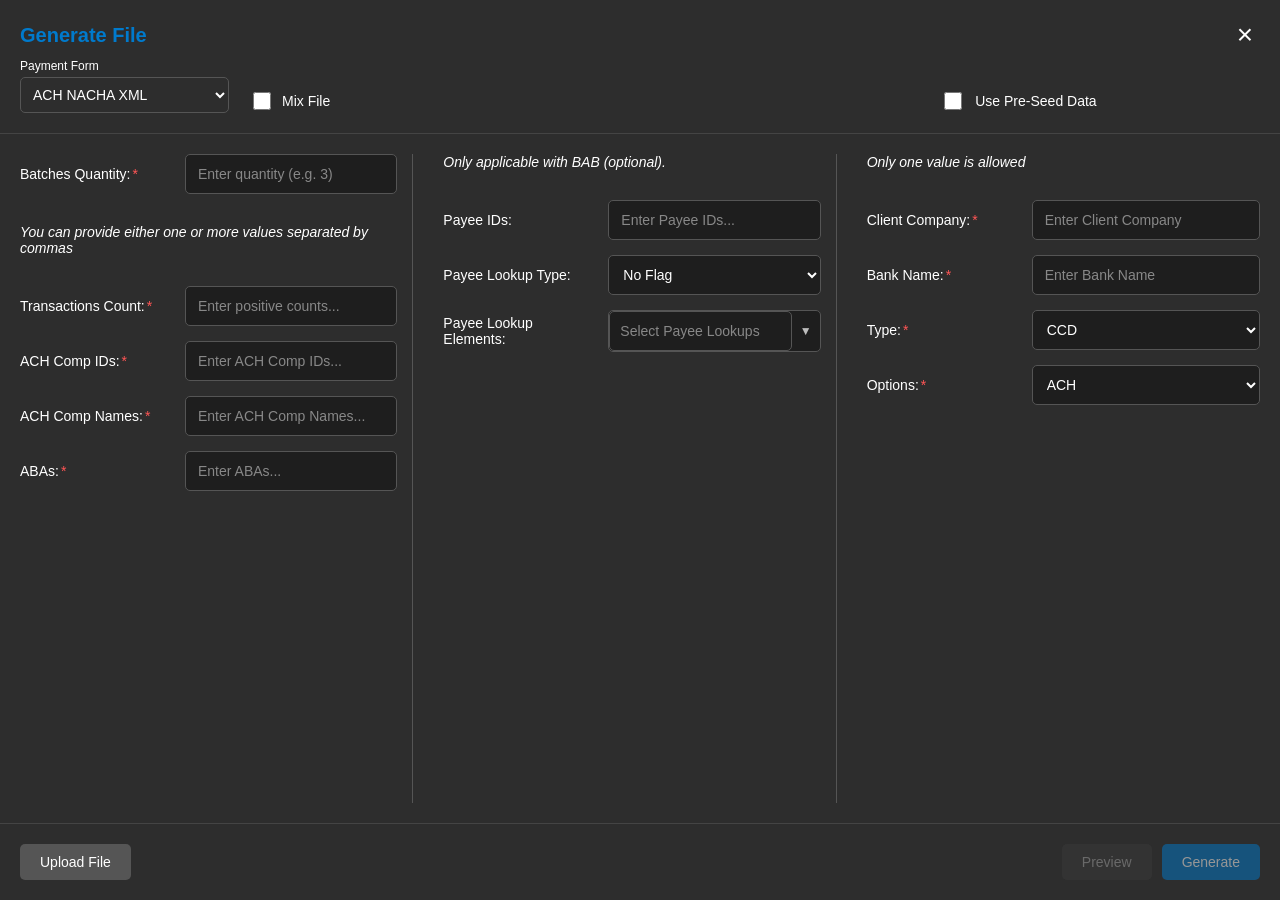
==== commit 836a89e2: "Fixed webseries wire domestic and international UI and file for testing, working on fixing Webseries" ====
--- a/backend/static/index.html
+++ b/backend/static/index.html
@@ -288,6 +288,18 @@
             flex: 1;
             min-height: 0;
             overflow: auto;
+        }
+
+        .scrollbarHidden {
+            -ms-overflow-style: none;
+            scrollbar-width: none;
+        }
+
+        .scrollbarHidden::-webkit-scrollbar {
+            width: 0;
+            height: 0;
+            display: none;
+            background: transparent;
         }
 
         #generateModal .modalHeader,
@@ -2280,9 +2292,10 @@
                             <option value="CHECKS XML">CHECKS XML</option>
                             <option value="Check Recon File">Check Recon File</option>
                             <option value="ACH FILE">.ACH File</option>
-                            <option value="Client Accounts">WebSeries Client Accounts</option>
                             <option value=".CSV Wire Domestic">Wire .CSV File</option>
-                            <option value="WebSeries Wire XML">WebSeries Wire XML</option>
+                            <option value="WebSeries Wire DOM XML">WebSeries Wire DOM XML</option>
+                            <option value="WebSeries Wire INTL XML">WebSeries Wire INTL XML</option>
+                              <option value="WebSeries BAB">WebSeries BAB</option>
                         </select>
                     </div>
 
@@ -2779,6 +2792,10 @@
             'ORIGINATOR_ADDRESS_2',
             'ORIGINATOR_CITY'
         ];
+        const WEBSERIES_BAB_MIGRATION_ADDRESS_COLUMN_KEYS = [
+            'BENE_ADDRESS_1',
+            'BENE_ADDRESS_2'
+        ];
         const DEFAULT_WEBSERIES_MIGRATION_ADDRESS_ROWS = [
             {
                 BENE_ADDRESS_1: '123 Main St',
@@ -2851,8 +2868,20 @@
                 ORIGINATOR_CITY: 'NULL'
             }
         ];
+        const DEFAULT_WEBSERIES_BAB_MIGRATION_ADDRESS_ROWS = [
+            { BENE_ADDRESS_1: '123 Main Street', BENE_ADDRESS_2: 'NULL' },
+            { BENE_ADDRESS_1: 'NULL', BENE_ADDRESS_2: 'Apartment 21' },
+            { BENE_ADDRESS_1: '123 Main Street', BENE_ADDRESS_2: 'Apt 21' },
+            { BENE_ADDRESS_1: ' ', BENE_ADDRESS_2: 'Block B' },
+            { BENE_ADDRESS_1: 'MG Road', BENE_ADDRESS_2: ' ' },
+            { BENE_ADDRESS_1: ' ', BENE_ADDRESS_2: ' ' },
+            { BENE_ADDRESS_1: 'Björkgatan', BENE_ADDRESS_2: 'Åpt 5' },
+            { BENE_ADDRESS_1: ' 123 Street ', BENE_ADDRESS_2: ' Apt 5 ' },
+            { BENE_ADDRESS_1: '12345 Long Street Name Block A1', BENE_ADDRESS_2: 'Central Avenue Building Wing B' }
+        ];
         let webSeriesMigrationRowsByForm = {};
         let migrationAddressEditingCell = null;
+        let migrationAddressPopupFormType = null;
         const WIRE_CSV_PREVIEW_FILE_TYPES = new Set([
             '.CSV Wire Domestic',
             'CSV Wire Domestic',
@@ -2878,7 +2907,16 @@
 
         function isMixFileSupportedForm(formType) {
             const normalizedFormType = String(formType || '').trim();
-            return normalizedFormType !== 'ACH FILE' && normalizedFormType !== 'Client Accounts' && normalizedFormType !== '.CSV Wire Domestic' && normalizedFormType !== 'Check Recon File' && normalizedFormType !== 'WebSeries Wire XML';
+            return normalizedFormType !== 'ACH FILE' && normalizedFormType !== '.CSV Wire Domestic' && normalizedFormType !== 'Check Recon File' && normalizedFormType !== 'WebSeries BAB' && !isWebSeriesWireXmlFormType(normalizedFormType);
+        }
+
+        function isWebSeriesWireXmlFormType(formType) {
+            const normalizedFormType = String(formType || '').trim();
+            return normalizedFormType === 'WebSeries Wire DOM XML' || normalizedFormType === 'WebSeries Wire INTL XML';
+        }
+
+        function isWebSeriesIntlWireXmlFormType(formType) {
+            return String(formType || '').trim() === 'WebSeries Wire INTL XML';
         }
 
         function getCurrentPaymentForm() {
@@ -3193,6 +3231,14 @@
             };
         }
 
+        function getMigrationAddressColumnKeys(formType = currentGenerateFormType) {
+            const normalizedForm = String(formType || '').trim();
+            if (normalizedForm === 'WebSeries BAB') {
+                return WEBSERIES_BAB_MIGRATION_ADDRESS_COLUMN_KEYS;
+            }
+            return MIGRATION_ADDRESS_COLUMN_KEYS;
+        }
+
         function normalizeMigrationAddressRows(rows) {
             if (!Array.isArray(rows) || rows.length === 0) {
                 return [createEmptyMigrationAddressRow()];
@@ -3244,7 +3290,7 @@
             return MIGRATION_ADDRESS_COLUMN_KEYS.some((key) => String(row[key] || '').trim() !== '');
         }
 
-        function getCurrentWebSeriesTransactionsCount() {
+        function getCurrentWebSeriesBatchesCount() {
             const container = document.querySelector(`#modalBody .tagInputContainer[data-field-name="wsTransactionsCount"]`);
             if (!container) {
                 return 0;
@@ -3274,13 +3320,13 @@
             return 0;
         }
 
-        function ensureWebSeriesMigrationRowsMatchTransactionsCount(formType = currentGenerateFormType) {
+        function ensureWebSeriesMigrationRowsMatchBatchesCount(formType = currentGenerateFormType) {
             const normalizedForm = String(formType || '').trim();
-            if (normalizedForm !== 'WebSeries Wire XML') {
+            if (!isWebSeriesWireXmlFormType(normalizedForm)) {
                 return;
             }
 
-            const requiredCount = getCurrentWebSeriesTransactionsCount();
+            const requiredCount = getCurrentWebSeriesBatchesCount();
             if (!requiredCount) {
                 return;
             }
@@ -3325,6 +3371,7 @@
             if (overlay) {
                 overlay.remove();
             }
+            migrationAddressPopupFormType = null;
             migrationAddressEditingCell = null;
             updateGenerateButtonState();
         }
@@ -3335,13 +3382,15 @@
                 return;
             }
 
-            const rows = getMigrationAddressRows();
+            const popupFormType = migrationAddressPopupFormType || currentGenerateFormType;
+            const rows = getMigrationAddressRows(popupFormType);
+            const visibleColumns = getMigrationAddressColumnKeys(popupFormType);
             tableBody.innerHTML = '';
 
             rows.forEach((row, rowIndex) => {
                 const rowElement = document.createElement('tr');
 
-                MIGRATION_ADDRESS_COLUMN_KEYS.forEach((fieldKey) => {
+                visibleColumns.forEach((fieldKey) => {
                     const cell = document.createElement('td');
                     const cellWrap = document.createElement('div');
                     cellWrap.className = 'migrationAddressCell';
@@ -3370,10 +3419,10 @@
                         });
 
                         input.addEventListener('blur', function() {
-                            const nextRows = getMigrationAddressRows().map((entry) => ({ ...entry }));
+                            const nextRows = getMigrationAddressRows(popupFormType).map((entry) => ({ ...entry }));
                             nextRows[rowIndex][fieldKey] = this.value;
                             migrationAddressEditingCell = null;
-                            setMigrationAddressRows(nextRows);
+                            setMigrationAddressRows(nextRows, popupFormType);
                             renderMigrationAddressPopupTable();
                         });
 
@@ -3390,7 +3439,7 @@
 
                         const chipText = document.createElement('span');
                         chipText.className = 'migrationAddressChipText';
-                        chipText.textContent = cellValue;
+                        chipText.textContent = /^\s+$/.test(cellValue) ? `'${cellValue}'` : cellValue;
 
                         const removeBtn = document.createElement('button');
                         removeBtn.type = 'button';
@@ -3399,9 +3448,9 @@
                         removeBtn.title = 'Clear value';
                         removeBtn.addEventListener('click', function(event) {
                             event.stopPropagation();
-                            const nextRows = getMigrationAddressRows().map((entry) => ({ ...entry }));
+                            const nextRows = getMigrationAddressRows(popupFormType).map((entry) => ({ ...entry }));
                             nextRows[rowIndex][fieldKey] = '';
-                            setMigrationAddressRows(nextRows);
+                            setMigrationAddressRows(nextRows, popupFormType);
                             migrationAddressEditingCell = { rowIndex, fieldKey };
                             renderMigrationAddressPopupTable();
                         });
@@ -3432,10 +3481,10 @@
                 addBtn.textContent = '+';
                 addBtn.title = 'Insert row below';
                 addBtn.addEventListener('click', function() {
-                    const nextRows = getMigrationAddressRows().map((entry) => ({ ...entry }));
+                    const nextRows = getMigrationAddressRows(popupFormType).map((entry) => ({ ...entry }));
                     nextRows.splice(rowIndex + 1, 0, createEmptyMigrationAddressRow());
                     migrationAddressEditingCell = null;
-                    setMigrationAddressRows(nextRows);
+                    setMigrationAddressRows(nextRows, popupFormType);
                     renderMigrationAddressPopupTable();
                 });
 
@@ -3444,14 +3493,14 @@
                 deleteBtn.className = 'cancelBtn migrationAddressActionBtn';
                 deleteBtn.textContent = 'Delete';
                 deleteBtn.addEventListener('click', function() {
-                    const nextRows = getMigrationAddressRows().map((entry) => ({ ...entry }));
+                    const nextRows = getMigrationAddressRows(popupFormType).map((entry) => ({ ...entry }));
                     if (nextRows.length <= 1) {
                         nextRows[0] = createEmptyMigrationAddressRow();
                     } else {
                         nextRows.splice(rowIndex, 1);
                     }
                     migrationAddressEditingCell = null;
-                    setMigrationAddressRows(nextRows);
+                    setMigrationAddressRows(nextRows, popupFormType);
                     renderMigrationAddressPopupTable();
                 });
 
@@ -3464,9 +3513,12 @@
             });
         }
 
-        function openMigrationAddressPopup() {
+        function openMigrationAddressPopup(formType = currentGenerateFormType) {
+            const normalizedForm = String(formType || '').trim() || currentGenerateFormType;
+            migrationAddressPopupFormType = normalizedForm;
             closeMigrationAddressPopup();
-            setMigrationAddressRows(getMigrationAddressRows());
+            migrationAddressPopupFormType = normalizedForm;
+            setMigrationAddressRows(getMigrationAddressRows(normalizedForm), normalizedForm);
 
             const overlay = document.createElement('div');
             overlay.id = 'migrationAddressPopupOverlay';
@@ -3488,7 +3540,7 @@
 
             const tableHead = document.createElement('thead');
             const headRow = document.createElement('tr');
-            MIGRATION_ADDRESS_COLUMN_KEYS.forEach((key) => {
+            getMigrationAddressColumnKeys(normalizedForm).forEach((key) => {
                 const headerCell = document.createElement('th');
                 headerCell.textContent = key;
                 headRow.appendChild(headerCell);
@@ -3513,7 +3565,7 @@
             resetBtn.textContent = 'Reset';
             resetBtn.addEventListener('click', function() {
                 migrationAddressEditingCell = null;
-                setMigrationAddressRows([createEmptyMigrationAddressRow()]);
+                setMigrationAddressRows([createEmptyMigrationAddressRow()], normalizedForm);
                 renderMigrationAddressPopupTable();
             });
 
@@ -3979,20 +4031,18 @@
 
         function getWebSeriesMandatoryIssues(snapshot, fileType) {
             const issues = [];
-            if (!snapshot || fileType !== 'WebSeries Wire XML') {
+            if (!snapshot || !isWebSeriesWireXmlFormType(fileType)) {
                 return issues;
             }
 
             const requiredTagFields = [
-                { key: 'wsTransactionsCount', label: 'Transactions Count' },
+                { key: 'wsTransactionsCount', label: 'Batches Count' },
                 { key: 'wsAccountNumber', label: 'Company Bank Info - Account Number' },
+                { key: 'wsIncrement', label: 'Company Bank Info - Increment' },
+                { key: 'wsOriginatorName', label: 'Originator Name' },
                 { key: 'wsBankNameCompany', label: 'Company Bank Info - Bank Name' },
                 { key: 'wsAbas', label: 'Company Bank Info - ABAs' },
-                { key: 'wsAddressLine3', label: 'Corresponding Bank Info - AddressLine3' },
-                { key: 'wsState', label: 'Corresponding Bank Info - State' },
-                { key: 'wsBankID', label: 'Corresponding Bank Info - BankID' },
-                { key: 'wsBankRoutingABA', label: 'Corresponding Bank Info - BankRoutingABA' },
-                { key: 'wsBankNameCorr', label: 'Corresponding Bank Info - BankName' },
+                { key: 'wsUserId', label: 'UserId' },
                 { key: 'wsClientCompany', label: 'Client Company' },
                 { key: 'wsPayeeBankAccountNumber', label: 'Payee Bank Info - Bank Account Number' },
                 { key: 'wsPayeeBankID', label: 'Payee Bank Info - BankID' },
@@ -4000,6 +4050,16 @@
                 { key: 'wsPayeeBankRoutingABA', label: 'Payee Bank Info - BankRoutingABA' }
             ];
 
+            if (!isWebSeriesIntlWireXmlFormType(fileType)) {
+                requiredTagFields.splice(6, 0,
+                    { key: 'wsAddressLine3', label: 'Corresponding Bank Info - AddressLine3' },
+                    { key: 'wsState', label: 'Corresponding Bank Info - State' },
+                    { key: 'wsBankID', label: 'Corresponding Bank Info - BankID' },
+                    { key: 'wsBankRoutingABA', label: 'Corresponding Bank Info - BankRoutingABA' },
+                    { key: 'wsBankNameCorr', label: 'Corresponding Bank Info - BankName' }
+                );
+            }
+
             requiredTagFields.forEach(({ key, label }) => {
                 if (getSnapshotTagValues(snapshot, key).length === 0) {
                     issues.push(`[${fileType}] ${label} is mandatory.`);
@@ -4009,14 +4069,60 @@
             const txRaw = getSnapshotTagValues(snapshot, 'wsTransactionsCount');
             const txParsed = parsePositiveIntegerSnapshotTags(snapshot, 'wsTransactionsCount');
             if (txRaw.length !== 1 || txParsed.length !== 1) {
-                issues.push(`[${fileType}] Transactions Count must contain exactly one numeric value greater than 0.`);
+                issues.push(`[${fileType}] Batches Count must contain exactly one numeric value greater than 0.`);
+            }
+
+            const incrementRaw = getSnapshotTagValues(snapshot, 'wsIncrement');
+            const incrementIsValid = incrementRaw.length === 1 && /^\d+$/.test(String(incrementRaw[0] || '').trim());
+            if (!incrementIsValid) {
+                issues.push(`[${fileType}] Increment must contain exactly one non-negative numeric value.`);
             }
 
             const migrationRows = getWebSeriesMigrationRowsFromSnapshot(snapshot);
             if (migrationRows.length === 0) {
                 issues.push(`[${fileType}] Migration Address Fields must contain at least one record.`);
             } else if (txParsed.length === 1 && migrationRows.length < txParsed[0]) {
-                issues.push(`[${fileType}] Migration Address Fields must contain at least ${txParsed[0]} record(s) for Transactions Count ${txParsed[0]}.`);
+                issues.push(`[${fileType}] Migration Address Fields must contain at least ${txParsed[0]} record(s) for Batches Count ${txParsed[0]}.`);
+            }
+
+            return issues;
+        }
+
+        function getWebSeriesBabMandatoryIssues(snapshot, fileType) {
+            const issues = [];
+            if (!snapshot || fileType !== 'WebSeries BAB') {
+                return issues;
+            }
+
+            const beneficiaryCountField = String(getSnapshotFieldValue(snapshot, 'babBeneficiaryCount') || '').trim();
+            const beneficiaryCountRaw = beneficiaryCountField
+                ? [beneficiaryCountField]
+                : getSnapshotTagValues(snapshot, 'babBeneficiaryCount');
+            const beneficiaryCountParsed = beneficiaryCountRaw
+                .filter((value) => /^\d+$/.test(String(value || '').trim()))
+                .map((value) => Number(value))
+                .filter((value) => Number.isInteger(value) && value > 0);
+            if (beneficiaryCountRaw.length === 0) {
+                issues.push(`[${fileType}] Beneficiary Count is mandatory.`);
+            } else if (beneficiaryCountRaw.length !== 1 || beneficiaryCountParsed.length !== 1) {
+                issues.push(`[${fileType}] Beneficiary Count must contain exactly one numeric value greater than 0.`);
+            }
+
+            const migrationRows = getWebSeriesMigrationRowsFromSnapshot(snapshot);
+            if (migrationRows.length === 0) {
+                issues.push(`[${fileType}] Migration Address Fields must contain at least one record.`);
+            }
+
+            const paymentType = String(getSnapshotFieldValue(snapshot, 'babPaymentType') || getSnapshotFieldValue(snapshot, 'paymentType') || '').trim();
+            const currencyValue = String(getSnapshotFieldValue(snapshot, 'babCurrency') || '').trim();
+            if (paymentType === 'Wire - International' && !currencyValue) {
+                issues.push(`[${fileType}] Currency is mandatory when Payment Type is Wire - International.`);
+            }
+
+            const thirdLineCountField = String(getSnapshotFieldValue(snapshot, 'babThirdLineCount') || '').trim();
+            const thirdLineCountParsed = /^\d+$/.test(thirdLineCountField) ? Number(thirdLineCountField) : 0;
+            if (!thirdLineCountField || !Number.isInteger(thirdLineCountParsed) || thirdLineCountParsed <= 0) {
+                issues.push(`[${fileType}] Third Line Count must contain exactly one numeric value greater than 0.`);
             }
 
             return issues;
@@ -4034,9 +4140,9 @@
                 return;
             }
 
-            // Auto-sync WebSeries migration rows to match the transactions count
+            // Auto-sync WebSeries migration rows to match the batches count
             if (currentGenerateFormType === 'WebSeries Wire XML') {
-                ensureWebSeriesMigrationRowsMatchTransactionsCount(currentGenerateFormType);
+                ensureWebSeriesMigrationRowsMatchBatchesCount(currentGenerateFormType);
             }
 
             saveCurrentGenerateFormState(currentGenerateFormType);
@@ -4047,20 +4153,19 @@
             const hasTableData = isCheckReconFile ? hasCheckReconTableRecords() : true;
 
             // Full mandatory-field check (used by both Preview and Generate for non-Check Recon)
-            const hasClientAccountsForm = selectedForms.some((formType) => formType === 'Client Accounts');
             const isComplete = hasTableData && selectedForms.every((formType) => {
                 const snapshot = getSnapshotForForm(formType);
                 if (!snapshot) {
                     return false;
                 }
-                if (formType === 'Client Accounts') {
-                    return false;
-                }
                 if (isWireCsvPreviewFileType(formType)) {
                     return getWireMandatoryIssues(snapshot, formType).length === 0;
                 }
-                if (formType === 'WebSeries Wire XML') {
+                if (isWebSeriesWireXmlFormType(formType)) {
                     return getWebSeriesMandatoryIssues(snapshot, formType).length === 0;
+                }
+                if (formType === 'WebSeries BAB') {
+                    return getWebSeriesBabMandatoryIssues(snapshot, formType).length === 0;
                 }
                 return isNachaMandatoryComplete(snapshot, formType);
             });
@@ -4084,15 +4189,6 @@
             let previewTooltip = 'Preview file data';
             let generateTooltip = 'Generate XML file';
 
-            if (hasClientAccountsForm) {
-                previewBtn.disabled = true;
-                generateBtn.disabled = true;
-                previewBtn.title = 'Fields are not configured yet for WebSeries Client Accounts.';
-                generateBtn.title = 'Fields are not configured yet for WebSeries Client Accounts.';
-                updateCheckReconAddButtonState();
-                renderCheckReconPreviewTable();
-                return;
-            }
 
             if (isCheckReconFile && !hasTableData) {
                 previewTooltip = 'Add at least one record to the table';
@@ -4130,13 +4226,7 @@
                  const isNachaOrCaeft = fileType === 'ACH NACHA XML' || fileType === 'ACH CAEFT XML';
                  const isAchFile = fileType === 'ACH FILE';
                  const isCsvWire = isWireCsvPreviewFileType(fileType);
-                 const isWebSeries = fileType === 'WebSeries Wire XML';
-                 const isClientAccounts = fileType === 'Client Accounts';
-
-                 if (isClientAccounts) {
-                     issues.push(`[${fileType}] Fields are not configured yet.`);
-                     return;
-                 }
+                 const isWebSeries = isWebSeriesWireXmlFormType(fileType);
 
                  if (isCsvWire) {
                      const mandatoryIssues = getWireMandatoryIssues(snapshot, fileType);
@@ -4181,6 +4271,14 @@
                      }
                      return;
                  }
+
+                  if (fileType === 'WebSeries BAB') {
+                      const mandatoryIssues = getWebSeriesBabMandatoryIssues(snapshot, fileType);
+                      if (mandatoryIssues.length > 0) {
+                          issues.push(...mandatoryIssues);
+                      }
+                      return;
+                  }
 
                  if (isAchFile) {
                      // ACH FILE validation: ACH Comp IDs and ACH Comp Names must match
@@ -4849,6 +4947,7 @@
         function loadFormFields() {
             const modalBody = document.getElementById('modalBody');
             modalBody.innerHTML = '';
+            modalBody.classList.remove('scrollbarHidden');
 
             const fileType = document.getElementById('fileTypeSelect').value;
             modalBody.classList.toggle('achFileForm', fileType === 'ACH FILE');
@@ -5575,26 +5674,6 @@
 
                 updateGenerateButtonState();
                 return;
-            } else if (fileType === 'Client Accounts') {
-                const clientLeftColumn = document.createElement('div');
-                clientLeftColumn.className = 'formColumn';
-                clientLeftColumn.style.borderRight = '1px solid #555';
-                clientLeftColumn.style.paddingRight = '15px';
-
-                const clientMiddleColumn = document.createElement('div');
-                clientMiddleColumn.className = 'formColumn';
-                clientMiddleColumn.style.borderRight = '1px solid #555';
-                clientMiddleColumn.style.paddingRight = '15px';
-
-                const clientRightColumn = document.createElement('div');
-                clientRightColumn.className = 'formColumn';
-
-                modalBody.appendChild(clientLeftColumn);
-                modalBody.appendChild(clientMiddleColumn);
-                modalBody.appendChild(clientRightColumn);
-
-                updateGenerateButtonState();
-                return;
             } else if (fileType === 'ACH FILE') {
                 const achLeftColumn = document.createElement('div');
                 achLeftColumn.className = 'formColumn';
@@ -5733,7 +5812,8 @@
 
                 updateGenerateButtonState();
                 return;
-            } else if (fileType === 'WebSeries Wire XML') {
+            } else if (isWebSeriesWireXmlFormType(fileType)) {
+                const isIntlWebSeries = isWebSeriesIntlWireXmlFormType(fileType);
                 const wsLeftColumn = document.createElement('div');
                 wsLeftColumn.className = 'formColumn';
                 wsLeftColumn.style.borderRight = '1px solid #555';
@@ -5748,7 +5828,7 @@
                 wsRightColumn.className = 'formColumn';
 
                 // Left column fields
-                createTagGroup(wsLeftColumn, 'Transactions Count', 'wsTransactionsCount', 'Enter number...', false, { singleValueOnly: true, numericOnly: true });
+                createTagGroup(wsLeftColumn, 'Batches Count', 'wsTransactionsCount', 'Enter number...', false, { singleValueOnly: true, numericOnly: true });
 
                 // Company Bank Info section
                 const companyBankLabel = document.createElement('div');
@@ -5761,27 +5841,33 @@
                 wsLeftColumn.appendChild(companyBankLabel);
 
                 createTagGroup(wsLeftColumn, 'Account Number', 'wsAccountNumber', 'Enter number...', true);
+                createTagGroup(wsLeftColumn, 'Increment', 'wsIncrement', 'Enter increment...', true, { singleValueOnly: true, numericOnly: true });
+                createTagGroup(wsLeftColumn, 'Account Number End', 'wsAccountNumberEnd', 'Enter end number...', true, { singleValueOnly: true, numericOnly: true });
+                createTagGroup(wsLeftColumn, 'Originator Name', 'wsOriginatorName', 'Enter originator name...', true, { singleValueOnly: true });
                 createTagGroup(wsLeftColumn, 'Bank Name', 'wsBankNameCompany', 'Enter bank name...', true);
                 createTagGroup(wsLeftColumn, 'ABAs', 'wsAbas', 'Enter 9-digit ABA...', true, { numericOnly: true, exactLength: 9 });
 
-                // Corresponding Bank Info section - moved to middle column
-                const corrBankLabel = document.createElement('div');
-                corrBankLabel.style.fontSize = '14px';
-                corrBankLabel.style.fontWeight = '600';
-                corrBankLabel.style.color = '#ffffff';
-                corrBankLabel.style.marginTop = '16px';
-                corrBankLabel.style.marginBottom = '12px';
-                corrBankLabel.textContent = 'Corresponding Bank Info';
-                wsMiddleColumn.appendChild(corrBankLabel);
-
-                createTagGroup(wsMiddleColumn, 'AddressLine3', 'wsAddressLine3', 'Enter address...', true);
-                createTagGroup(wsMiddleColumn, 'State', 'wsState', 'Enter state...', true);
-                createTagGroup(wsMiddleColumn, 'BankID', 'wsBankID', 'Enter bank ID...', true);
-                createTagGroup(wsMiddleColumn, 'BankRoutingABA', 'wsBankRoutingABA', 'Enter routing ABA...', true);
-                createTagGroup(wsMiddleColumn, 'BankName', 'wsBankNameCorr', 'Enter bank name...', true);
+                if (!isIntlWebSeries) {
+                    // Corresponding Bank Info section - moved to middle column
+                    const corrBankLabel = document.createElement('div');
+                    corrBankLabel.style.fontSize = '14px';
+                    corrBankLabel.style.fontWeight = '600';
+                    corrBankLabel.style.color = '#ffffff';
+                    corrBankLabel.style.marginTop = '16px';
+                    corrBankLabel.style.marginBottom = '12px';
+                    corrBankLabel.textContent = 'Corresponding Bank Info';
+                    wsMiddleColumn.appendChild(corrBankLabel);
+
+                    createTagGroup(wsMiddleColumn, 'AddressLine3', 'wsAddressLine3', 'Enter address...', true);
+                    createTagGroup(wsMiddleColumn, 'State', 'wsState', 'Enter state...', true);
+                    createTagGroup(wsMiddleColumn, 'BankID', 'wsBankID', 'Enter bank ID...', true);
+                    createTagGroup(wsMiddleColumn, 'BankRoutingABA', 'wsBankRoutingABA', 'Enter routing ABA...', true);
+                    createTagGroup(wsMiddleColumn, 'BankName', 'wsBankNameCorr', 'Enter bank name...', true);
+                }
 
                 // Right column fields
                 createTagGroup(wsRightColumn, 'Client Company', 'wsClientCompany', 'Enter client company...', false, { singleValueOnly: true });
+                createTagGroup(wsRightColumn, 'UserId', 'wsUserId', 'Enter user id...', false, { singleValueOnly: true });
 
                 const migrationGroup = document.createElement('div');
                 migrationGroup.className = 'formGroup';
@@ -5795,7 +5881,7 @@
                 migrationButton.className = 'generateBtn migrationAddressOpenBtn';
                 migrationButton.textContent = 'Open';
                 migrationButton.style.flex = '0 0 auto';
-                migrationButton.addEventListener('click', openMigrationAddressPopup);
+                migrationButton.addEventListener('click', () => openMigrationAddressPopup(fileType));
 
                 migrationGroup.appendChild(migrationLabel);
                 migrationGroup.appendChild(migrationButton);
@@ -5811,7 +5897,11 @@
                 wsRightColumn.appendChild(payeeBankLabel);
 
                 createTagGroup(wsRightColumn, 'Bank Account Number', 'wsPayeeBankAccountNumber', 'Enter account number...', true);
-                createTagGroup(wsRightColumn, 'BankID', 'wsPayeeBankID', 'Enter bank ID...', true);
+                if (isIntlWebSeries) {
+                    createTagGroup(wsRightColumn, 'BankID', 'wsPayeeBankID', 'Enter bank ID (SWIFT/ABA/other)...', true, { singleValueOnly: true });
+                } else {
+                    createTagGroup(wsRightColumn, 'BankID', 'wsPayeeBankID', 'Enter bank ID...', true);
+                }
                 createTagGroup(wsRightColumn, 'Bank Name', 'wsPayeeBankName', 'Enter bank name...', true);
                 createTagGroup(wsRightColumn, 'BankRoutingABA', 'wsPayeeBankRoutingABA', 'Enter routing ABA...', true);
 
@@ -5830,24 +5920,487 @@
                     const wsDefaultValues = {
                         wsTransactionsCount: [String(DEFAULT_WEBSERIES_MIGRATION_ADDRESS_ROWS.length)],
                         wsAccountNumber: ['11223344'],
+                        wsIncrement: ['0'],
+                        wsOriginatorName: ['Originator Name'],
                         wsBankNameCompany: ['BOA'],
                         wsAbas: ['021000018'],
                         wsClientCompany: ['RISKUG'],
-                        wsAddressLine3: ['BOSTON'],
-                        wsState: ['MA'],
-                        wsBankID: ['011000015'],
-                        wsBankNameCorr: ['FEDERAL RESERVE BANK OF BOSTON'],
-                        wsBankRoutingABA: ['021000018'],
+                        wsUserId: ['RISK1'],
                         wsPayeeBankAccountNumber: ['1234567890'],
                         wsPayeeBankID: ['021000018'],
                         wsPayeeBankName: ['WACHOVIA BANK,  NA'],
                         wsPayeeBankRoutingABA: ['011101024']
                     };
+
+                    if (!isIntlWebSeries) {
+                        wsDefaultValues.wsAddressLine3 = ['BOSTON'];
+                        wsDefaultValues.wsState = ['MA'];
+                        wsDefaultValues.wsBankID = ['011000015'];
+                        wsDefaultValues.wsBankNameCorr = ['FEDERAL RESERVE BANK OF BOSTON'];
+                        wsDefaultValues.wsBankRoutingABA = ['021000018'];
+                    } else {
+                        wsDefaultValues.wsUserId = ['ADMIN1'];
+                        wsDefaultValues.wsPayeeBankAccountNumber = ['GB29NWBK60161331926819'];
+                        wsDefaultValues.wsPayeeBankID = ['AACSDE33XXX'];
+                        wsDefaultValues.wsPayeeBankName = ['SPARKASSE AACHEN'];
+                        wsDefaultValues.wsPayeeBankRoutingABA = ['021000018'];
+                    }
                     Object.entries(wsDefaultValues).forEach(([fieldName, value]) => {
                         setGenerateTagValues(fieldName, value);
                     });
                     setMigrationAddressRows(DEFAULT_WEBSERIES_MIGRATION_ADDRESS_ROWS, fileType);
                 }
+                hydrateMigrationAddressRowsFromHiddenField(fileType);
+
+                updateGenerateButtonState();
+                return;
+            } else if (fileType === 'WebSeries BAB') {
+                modalBody.classList.add('scrollbarHidden');
+                const babLeftColumn = document.createElement('div');
+                babLeftColumn.className = 'formColumn';
+                babLeftColumn.style.borderRight = '1px solid #555';
+                babLeftColumn.style.paddingRight = '15px';
+                babLeftColumn.style.display = 'flex';
+                babLeftColumn.style.flexDirection = 'column';
+
+                const babBeneficiaryCountHiddenField = document.createElement('input');
+                babBeneficiaryCountHiddenField.type = 'hidden';
+                babBeneficiaryCountHiddenField.name = 'babBeneficiaryCount';
+                babBeneficiaryCountHiddenField.value = '0';
+                babLeftColumn.appendChild(babBeneficiaryCountHiddenField);
+
+                const babNotebookHiddenField = document.createElement('input');
+                babNotebookHiddenField.type = 'hidden';
+                babNotebookHiddenField.name = 'babNotebookEntries';
+                babNotebookHiddenField.value = '[]';
+                babLeftColumn.appendChild(babNotebookHiddenField);
+
+                const beneficiaryRowGroup = document.createElement('div');
+                beneficiaryRowGroup.className = 'formGroup';
+
+                const beneficiaryRowButton = document.createElement('button');
+                beneficiaryRowButton.type = 'button';
+                beneficiaryRowButton.className = 'generateBtn';
+                beneficiaryRowButton.textContent = 'Add a Beneficiary Row';
+                beneficiaryRowButton.style.display = 'block';
+                beneficiaryRowButton.style.width = 'calc(100% - 20px)';
+                beneficiaryRowButton.style.margin = '0 10px';
+                beneficiaryRowButton.style.padding = '5px 10px';
+                beneficiaryRowButton.style.fontSize = '12px';
+                beneficiaryRowButton.style.lineHeight = '1.2';
+                beneficiaryRowButton.style.whiteSpace = 'nowrap';
+
+                beneficiaryRowGroup.appendChild(beneficiaryRowButton);
+                babLeftColumn.appendChild(beneficiaryRowGroup);
+
+                const babPaymentTypeGroup = createSelectGroup(babLeftColumn, 'Payment Type', 'babPaymentType', [
+                    { value: '', label: 'Select Payment Type' },
+                    { value: 'Cash Concentration/Disbursement', label: 'Cash Concentration/Disbursement' },
+                    { value: 'Wire - Domestic', label: 'Wire - Domestic' },
+                    { value: 'Wire - International', label: 'Wire - International' }
+                ]);
+                const babCurrencyGroup = createSelectGroup(babLeftColumn, 'Currency', 'babCurrency', [
+                    { value: '', label: 'Select Currency' },
+                    { value: 'AUD', label: 'AUD' },
+                    { value: 'BRL', label: 'BRL' },
+                    { value: 'CAD', label: 'CAD' },
+                    { value: 'CHF', label: 'CHF' },
+                    { value: 'CNY', label: 'CNY' },
+                    { value: 'EUR', label: 'EUR' },
+                    { value: 'GBP', label: 'GBP' },
+                    { value: 'HKD', label: 'HKD' },
+                    { value: 'INR', label: 'INR' },
+                    { value: 'JPY', label: 'JPY' },
+                    { value: 'NZD', label: 'NZD' },
+                    { value: 'RUB', label: 'RUB' },
+                    { value: 'TRY', label: 'TRY' },
+                    { value: 'USD', label: 'USD' },
+                    { value: 'ZAR', label: 'ZAR' }
+                ]);
+                const babPaymentTypeSelect = babPaymentTypeGroup.select;
+                const babCurrencySelect = babCurrencyGroup.select;
+                let lastBabPaymentType = String(babPaymentTypeSelect.value || '').trim();
+
+                const applyBabCurrencyRules = function(clearIntlCurrencyOnSwitch = false) {
+                    const currentPaymentType = String(babPaymentTypeSelect.value || '').trim();
+                    const isIntlPayment = currentPaymentType === 'Wire - International';
+                    if (isIntlPayment) {
+                        babCurrencySelect.disabled = false;
+                        if (clearIntlCurrencyOnSwitch) {
+                            babCurrencySelect.value = '';
+                        }
+                    } else {
+                        babCurrencySelect.value = 'USD';
+                        babCurrencySelect.disabled = true;
+                    }
+                    lastBabPaymentType = currentPaymentType;
+                };
+
+                babPaymentTypeSelect.addEventListener('change', function() {
+                    const nextPaymentType = String(babPaymentTypeSelect.value || '').trim();
+                    const switchedToIntl = nextPaymentType === 'Wire - International' && lastBabPaymentType !== 'Wire - International';
+                    applyBabCurrencyRules(switchedToIntl);
+                    updateGenerateButtonState();
+                });
+
+                const babAccountTypeGroup = createSelectGroup(babLeftColumn, 'Account Type', 'babAccountType', [
+                    { value: 'Other', label: 'Other' },
+                    { value: 'IBAN', label: 'IBAN' }
+                ]);
+                const babAccountTypeSelect = babAccountTypeGroup.select;
+
+                const BAB_IBAN_ACCOUNT_NUMBERS = [
+                    'DE89370400440532013000',
+                    'GB29NWBK60161331926819',
+                    'FR1420041010050500013M02606'
+                ];
+
+                // Account Number container — swaps between tag input and dropdown based on Account Type
+                const babAccountNumberGroup = document.createElement('div');
+                babAccountNumberGroup.className = 'formGroup';
+                const babAccountNumberLabel = document.createElement('label');
+                babAccountNumberLabel.className = 'formLabel';
+                babAccountNumberLabel.textContent = 'Account Number:';
+                babAccountNumberGroup.appendChild(babAccountNumberLabel);
+
+                const babAccountNumberTagInput = createTagInput('babAccountNumber', 'Enter account number...', false, { singleValueOnly: true });
+                babAccountNumberTagInput.style.flex = '1';
+
+                const babAccountNumberSelect = document.createElement('select');
+                babAccountNumberSelect.className = 'formInput';
+                babAccountNumberSelect.name = 'babAccountNumber';
+                babAccountNumberSelect.style.flex = '1';
+                const babAccountNumberPlaceholderOpt = document.createElement('option');
+                babAccountNumberPlaceholderOpt.value = '';
+                babAccountNumberPlaceholderOpt.textContent = 'Select Account Number';
+                babAccountNumberSelect.appendChild(babAccountNumberPlaceholderOpt);
+                BAB_IBAN_ACCOUNT_NUMBERS.forEach(function(iban) {
+                    const opt = document.createElement('option');
+                    opt.value = iban;
+                    opt.textContent = iban;
+                    babAccountNumberSelect.appendChild(opt);
+                });
+                babAccountNumberSelect.addEventListener('change', function() {
+                    updateGenerateButtonState();
+                });
+
+                babAccountNumberGroup.appendChild(babAccountNumberTagInput);
+                babLeftColumn.appendChild(babAccountNumberGroup);
+
+                const applyBabAccountNumberInputType = function() {
+                    const isIban = String(babAccountTypeSelect.value || '').trim() === 'IBAN';
+                    if (isIban) {
+                        if (babAccountNumberGroup.contains(babAccountNumberTagInput)) {
+                            babAccountNumberGroup.removeChild(babAccountNumberTagInput);
+                        }
+                        if (!babAccountNumberGroup.contains(babAccountNumberSelect)) {
+                            babAccountNumberGroup.appendChild(babAccountNumberSelect);
+                        }
+                    } else {
+                        if (babAccountNumberGroup.contains(babAccountNumberSelect)) {
+                            babAccountNumberGroup.removeChild(babAccountNumberSelect);
+                        }
+                        if (!babAccountNumberGroup.contains(babAccountNumberTagInput)) {
+                            babAccountNumberGroup.appendChild(babAccountNumberTagInput);
+                        }
+                    }
+                };
+
+                babAccountTypeSelect.addEventListener('change', function() {
+                    applyBabAccountNumberInputType();
+                    updateGenerateButtonState();
+                });
+
+                createTagGroup(babLeftColumn, 'Bank Code Type', 'babBankCodeType', 'Enter bank code type...', false, { singleValueOnly: true, alphaOnly: true });
+                createTagGroup(babLeftColumn, 'Bank Code', 'babBankCode', 'Enter bank code...', false, { singleValueOnly: true });
+
+                const migrationGroup = document.createElement('div');
+                migrationGroup.className = 'formGroup';
+
+                const migrationLabel = document.createElement('label');
+                migrationLabel.className = 'formLabel';
+                migrationLabel.textContent = 'Migration Address Fields:';
+
+                const migrationButton = document.createElement('button');
+                migrationButton.type = 'button';
+                migrationButton.className = 'generateBtn migrationAddressOpenBtn';
+                migrationButton.textContent = 'Open';
+                migrationButton.style.flex = '0 0 auto';
+                migrationButton.addEventListener('click', () => openMigrationAddressPopup(fileType));
+
+                migrationGroup.appendChild(migrationLabel);
+                migrationGroup.appendChild(migrationButton);
+                babLeftColumn.appendChild(migrationGroup);
+
+                const migrationHiddenField = document.createElement('input');
+                migrationHiddenField.type = 'hidden';
+                migrationHiddenField.name = 'migrationAddressFields';
+                babLeftColumn.appendChild(migrationHiddenField);
+
+                const babThirdLineCountHiddenField = document.createElement('input');
+                babThirdLineCountHiddenField.type = 'hidden';
+                babThirdLineCountHiddenField.name = 'babThirdLineCount';
+                babThirdLineCountHiddenField.value = '0';
+                babLeftColumn.appendChild(babThirdLineCountHiddenField);
+
+                const parseBabNotebookEntries = function() {
+                    try {
+                        const parsed = JSON.parse(String(babNotebookHiddenField.value || '[]'));
+                        return Array.isArray(parsed) ? parsed.map((value) => String(value || '')) : [];
+                    } catch (error) {
+                        return [];
+                    }
+                };
+
+                const setBabNotebookEntries = function(entries) {
+                    babNotebookHiddenField.value = JSON.stringify(Array.isArray(entries) ? entries : []);
+                };
+
+                const getBabNotebookLines = function() {
+                    return String(babNotebookEditor.value || '')
+                        .split(/\r?\n/)
+                        .map((line) => String(line || '').trim())
+                        .filter((line) => line);
+                };
+
+                const syncBabNotebookState = function() {
+                    const lines = getBabNotebookLines();
+                    setBabNotebookEntries(lines);
+
+                    let lastBeneficiarySequence = 0;
+                    let lastThirdLineSequence = 0;
+
+                    lines.forEach((lineText, lineIndex) => {
+                        if (lineText.startsWith('B,')) {
+                            const beneMatch = lineText.match(/Bene\s*Contact\s*(\d+)/i);
+                            const parsedSequence = beneMatch ? parseInt(beneMatch[1], 10) : (lineIndex + 1);
+                            if (Number.isInteger(parsedSequence) && parsedSequence > 0) {
+                                lastBeneficiarySequence = parsedSequence;
+                            }
+                        }
+                        if (lineText.startsWith('A,')) {
+                            const beneNameMatch = lineText.match(/BeneName(\d+)/i);
+                            const parsedSequence = beneNameMatch ? parseInt(beneNameMatch[1], 10) : (lineIndex + 1);
+                            if (Number.isInteger(parsedSequence) && parsedSequence > 0) {
+                                lastThirdLineSequence = parsedSequence;
+                            }
+                        }
+                    });
+
+                    babBeneficiaryCountHiddenField.value = String(lastBeneficiarySequence);
+                    babThirdLineCountHiddenField.value = String(lastThirdLineSequence);
+                    return lines;
+                };
+
+                const canAddNextBeneficiaryRow = function(lines) {
+                    const sourceLines = Array.isArray(lines) ? lines : getBabNotebookLines();
+                    const lastBeneficiaryIndex = sourceLines.reduce((lastIndex, lineText, index) => (
+                        lineText.startsWith('B,') ? index : lastIndex
+                    ), -1);
+                    if (lastBeneficiaryIndex === -1) {
+                        return true;
+                    }
+                    for (let index = lastBeneficiaryIndex + 1; index < sourceLines.length; index += 1) {
+                        if (sourceLines[index].startsWith('A,')) {
+                            return true;
+                        }
+                    }
+                    return false;
+                };
+
+                const sanitizeBabMigrationValue = function(value) {
+                    const text = String(value || '');
+                    return text.trim().toLowerCase() === 'null' ? '' : text;
+                };
+
+                const getBabSingleTagValue = function(fieldName) {
+                    // For Account Number, check IBAN dropdown first
+                    if (fieldName === 'babAccountNumber') {
+                        const isIban = String(babAccountTypeSelect ? babAccountTypeSelect.value : '').trim() === 'IBAN';
+                        if (isIban) {
+                            return String(babAccountNumberSelect.value || '').trim();
+                        }
+                    }
+                    const values = getGenerateTagValues(fieldName);
+                    return values.length > 0 ? String(values[0] || '').trim() : '';
+                };
+
+                const buildBabSecondLinePreview = function(beneficiaryIndex) {
+                    const paymentTypeUpper = String(babPaymentTypeSelect.value || '').trim().toUpperCase();
+                    const beneReference = paymentTypeUpper === 'NACHA' || paymentTypeUpper === 'BACS' ? 'BeneReference' : '';
+                    const migrationRows = getMigrationAddressRows(fileType).filter((row) => row && typeof row === 'object');
+                    const rowIndex = migrationRows.length > 0 ? ((beneficiaryIndex - 1) % migrationRows.length) : 0;
+                    const selectedRow = migrationRows[rowIndex] || { BENE_ADDRESS_1: '', BENE_ADDRESS_2: '' };
+                    const addr1 = sanitizeBabMigrationValue(selectedRow.BENE_ADDRESS_1);
+                    const addr2 = sanitizeBabMigrationValue(selectedRow.BENE_ADDRESS_2);
+                    return `B,,Bene Contact ${String(beneficiaryIndex).padStart(2, '0')},${beneReference},,,${addr1},${addr2},,AK,province,GB,post code,603-501-5470,888888,mg@bt.com,mg1@bt.com,mg2@bt.com`;
+                };
+
+                const buildBabThirdLinePreview = function(thirdLineIndex) {
+                    const paymentType = String(babPaymentTypeSelect.value || '').trim();
+                    const paymentTypeUpper = paymentType.toUpperCase();
+                    const clearing = (paymentTypeUpper === 'ACH' || paymentTypeUpper === 'EFT')
+                        ? String(getGenerateField('clearingSystem') ? getGenerateField('clearingSystem').value : '').trim()
+                        : '';
+                    const beneReference = paymentTypeUpper === 'NACHA' || paymentTypeUpper === 'BACS' ? 'BeneReference' : '';
+                    const beneName = `BeneName${String(thirdLineIndex).padStart(6, '0')}`;
+                    const currency = String(babCurrencySelect.value || '').trim();
+                    const accountType = String(getGenerateField('babAccountType') ? getGenerateField('babAccountType').value : '').trim();
+                    const accountNumber = getBabSingleTagValue('babAccountNumber');
+                    const bankCodeType = getBabSingleTagValue('babBankCodeType');
+                    const bankCode = getBabSingleTagValue('babBankCode');
+                    return `A,${paymentType},${clearing},${beneName},${beneReference},,,,,,,${currency},${accountType},${accountNumber},${bankCodeType},${bankCode},,`;
+                };
+
+                const babMiddleColumn = document.createElement('div');
+                babMiddleColumn.className = 'formColumn';
+                babMiddleColumn.style.borderRight = 'none';
+                babMiddleColumn.style.paddingRight = '0';
+                babMiddleColumn.style.gridColumn = '2 / span 2';
+
+                const babNotebookWrap = document.createElement('div');
+                babNotebookWrap.style.border = '1px solid #555';
+                babNotebookWrap.style.borderRadius = '6px';
+                babNotebookWrap.style.minHeight = '260px';
+                babNotebookWrap.style.height = 'clamp(260px, 46vh, 360px)';
+                babNotebookWrap.style.boxSizing = 'border-box';
+                babNotebookWrap.style.padding = '8px';
+                babNotebookWrap.style.background = '#1f1f1f';
+                babNotebookWrap.style.overflow = 'hidden';
+
+                const babNotebookEditor = document.createElement('textarea');
+                babNotebookEditor.className = 'formInput';
+                babNotebookEditor.style.width = '100%';
+                babNotebookEditor.style.height = '100%';
+                babNotebookEditor.style.minHeight = '0';
+                babNotebookEditor.style.resize = 'none';
+                babNotebookEditor.style.overflowY = 'auto';
+                babNotebookEditor.style.border = 'none';
+                babNotebookEditor.style.outline = 'none';
+                babNotebookEditor.style.background = 'transparent';
+                babNotebookEditor.style.color = '#d6e2ff';
+                babNotebookEditor.style.fontFamily = 'Consolas, monospace';
+                babNotebookEditor.style.fontSize = '13px';
+                babNotebookEditor.style.lineHeight = '1.35';
+                babNotebookEditor.classList.add('scrollbarHidden');
+                babNotebookWrap.appendChild(babNotebookEditor);
+                babMiddleColumn.appendChild(babNotebookWrap);
+
+                const renderBabNotebook = function() {
+                    const entries = parseBabNotebookEntries();
+                    babNotebookEditor.value = entries.join('\n');
+                    babNotebookEditor.scrollTop = babNotebookEditor.scrollHeight;
+                };
+
+                const appendBabNotebookLine = function(lineText) {
+                    const entries = getBabNotebookLines();
+                    entries.push(String(lineText || ''));
+                    babNotebookEditor.value = entries.join('\n');
+                    syncBabNotebookState();
+                    babNotebookEditor.scrollTop = babNotebookEditor.scrollHeight;
+                };
+
+                babNotebookEditor.addEventListener('input', function() {
+                    syncBabNotebookState();
+                    updateGenerateButtonState();
+                });
+
+                beneficiaryRowButton.addEventListener('click', function() {
+                    const notebookLines = syncBabNotebookState();
+                    if (!canAddNextBeneficiaryRow(notebookLines)) {
+                        return;
+                    }
+                    const parsedCount = parseInt(String(babBeneficiaryCountHiddenField.value || '').trim(), 10);
+                    const currentCount = Number.isInteger(parsedCount) && parsedCount >= 0 ? parsedCount : 0;
+                    const nextCount = currentCount + 1;
+                    appendBabNotebookLine(buildBabSecondLinePreview(nextCount));
+                    updateGenerateButtonState();
+                });
+
+                const addThirdLineGroup = document.createElement('div');
+                addThirdLineGroup.className = 'formGroup';
+                addThirdLineGroup.style.marginTop = '8px';
+                addThirdLineGroup.style.display = 'flex';
+                addThirdLineGroup.style.justifyContent = 'flex-end';
+                const addThirdLineBtn = document.createElement('button');
+                addThirdLineBtn.type = 'button';
+                addThirdLineBtn.className = 'generateBtn';
+                addThirdLineBtn.textContent = 'Add';
+                addThirdLineBtn.style.flex = '0 0 auto';
+                addThirdLineBtn.style.alignSelf = 'flex-end';
+                addThirdLineBtn.style.padding = '4px 10px';
+                addThirdLineBtn.style.fontSize = '12px';
+                addThirdLineBtn.style.lineHeight = '1.2';
+                addThirdLineBtn.addEventListener('click', function() {
+                    const notebookLines = syncBabNotebookState();
+                    const hasBeneficiaryRow = notebookLines.some((lineText) => lineText.startsWith('B,'));
+                    if (!hasBeneficiaryRow) {
+                        return;
+                    }
+                    const paymentType = String(babPaymentTypeSelect.value || '').trim();
+                    const accountTypeField = getGenerateField('babAccountType');
+                    const accountType = String(accountTypeField ? accountTypeField.value : '').trim();
+                    const accountNumber = getBabSingleTagValue('babAccountNumber');
+                    const bankCodeType = getBabSingleTagValue('babBankCodeType');
+                    const bankCode = getBabSingleTagValue('babBankCode');
+                    const currency = String(babCurrencySelect.value || '').trim();
+                    const needsIntlCurrency = paymentType === 'Wire - International';
+                    if (!paymentType || !accountType || !accountNumber || !bankCodeType || !bankCode || (needsIntlCurrency && !currency)) {
+                        alert('Fill all BAB third-line fields before clicking Add.');
+                        return;
+                    }
+                    const parsedCount = parseInt(String(babThirdLineCountHiddenField.value || '').trim(), 10);
+                    const currentCount = Number.isInteger(parsedCount) && parsedCount >= 0 ? parsedCount : 0;
+                    const nextCount = currentCount + 1;
+                    appendBabNotebookLine(buildBabThirdLinePreview(nextCount));
+                    updateGenerateButtonState();
+                });
+                addThirdLineGroup.appendChild(addThirdLineBtn);
+                babLeftColumn.appendChild(addThirdLineGroup);
+
+                const babRightColumn = document.createElement('div');
+                babRightColumn.className = 'formColumn';
+                babRightColumn.style.display = 'none';
+
+                modalBody.appendChild(babLeftColumn);
+                modalBody.appendChild(babMiddleColumn);
+                modalBody.appendChild(babRightColumn);
+
+                const hasRestoredState = restoreGenerateFormState(fileType);
+                const currentBabRows = getMigrationAddressRows(fileType);
+                const hasBabValues = currentBabRows.some((row) => (
+                    String((row && row.BENE_ADDRESS_1) || '') !== '' ||
+                    String((row && row.BENE_ADDRESS_2) || '') !== ''
+                ));
+
+                if (!hasRestoredState || !hasBabValues) {
+                    setMigrationAddressRows(DEFAULT_WEBSERIES_BAB_MIGRATION_ADDRESS_ROWS, fileType);
+                }
+                if (!String(babBeneficiaryCountHiddenField.value || '').trim()) {
+                    babBeneficiaryCountHiddenField.value = '0';
+                }
+                if (getGenerateTagValues('babCurrency').length === 0) {
+                    const babCurrencyField = getGenerateField('babCurrency');
+                    if (babCurrencyField) {
+                        babCurrencyField.value = '';
+                    }
+                }
+                const babAccountTypeField = getGenerateField('babAccountType');
+                if (babAccountTypeField && !String(babAccountTypeField.value || '').trim()) {
+                    babAccountTypeField.value = 'Other';
+                }
+                const parsedThirdLineCount = parseInt(String(babThirdLineCountHiddenField.value || '').trim(), 10);
+                if (!Number.isInteger(parsedThirdLineCount) || parsedThirdLineCount < 0) {
+                    babThirdLineCountHiddenField.value = '0';
+                }
+                const parsedBeneficiaryCount = parseInt(String(babBeneficiaryCountHiddenField.value || '').trim(), 10);
+                if (!Number.isInteger(parsedBeneficiaryCount) || parsedBeneficiaryCount < 0) {
+                    babBeneficiaryCountHiddenField.value = '0';
+                }
+                applyBabCurrencyRules(false);
+                applyBabAccountNumberInputType();
+                renderBabNotebook();
+                syncBabNotebookState();
                 hydrateMigrationAddressRowsFromHiddenField(fileType);
 
                 updateGenerateButtonState();
@@ -6520,8 +7073,8 @@
             if (normalizedFileType === 'CHECKS XML') {
                 return 'CHECKS XML Preview';
             }
-            if (normalizedFileType === 'WebSeries Wire XML') {
-                return 'WebSeries Wire XML Preview';
+            if (isWebSeriesWireXmlFormType(normalizedFileType)) {
+                return `${normalizedFileType} Preview`;
             }
             return getWireCsvPreviewTitle(normalizedFileType, data);
         }
@@ -6658,10 +7211,10 @@
                 return;
             }
 
-            const isXmlPreview = fileType === 'ACH NACHA XML' || fileType === 'ACH CAEFT XML' || fileType === 'CHECKS XML' || fileType === 'WebSeries Wire XML';
+            const isXmlPreview = fileType === 'ACH NACHA XML' || fileType === 'ACH CAEFT XML' || fileType === 'CHECKS XML' || isWebSeriesWireXmlFormType(fileType);
             const isWirePreview = isWireCsvPreviewFileType(fileType);
             if (isMixMode || (!isXmlPreview && !isWirePreview)) {
-                addMessage('Preview is currently available for ACH NACHA XML, ACH CAEFT XML, CHECKS XML, WebSeries Wire XML, and Wire CSV files.', false);
+                addMessage('Preview is currently available for ACH NACHA XML, ACH CAEFT XML, CHECKS XML, WebSeries Wire DOM XML, WebSeries Wire INTL XML, and Wire CSV files.', false);
                 return;
             }
 
@@ -6916,7 +7469,9 @@
             const isCheckAppField = fieldName === 'checkAppValue';
             const isPositiveIntegerField = Boolean(options.numericPositiveOnly);
             const isNumericOnlyField = Boolean(options.numericOnly);
+            const isAlphaOnlyField = Boolean(options.alphaOnly);
             const singleValueOnly = Boolean(options.singleValueOnly);
+            const forceUppercase = Boolean(options.uppercase);
             const maxTagLength = Number(options.maxTagLength) > 0 ? Number(options.maxTagLength) : 0;
             let isPopulatedFromPreSeed = false; // Track if data is from pre-seed
 
@@ -6926,15 +7481,20 @@
 
                 if (isAbaField || isNumericOnlyField) {
                     nextValue = nextValue.replace(/\D/g, '');
-                    if (exactLength > 0) {
-                        nextValue = nextValue.slice(0, exactLength);
-                    }
                 } else if (isPositiveIntegerField) {
                     nextValue = nextValue.replace(/\D/g, '');
                     if (nextValue) {
                         const numericValue = parseInt(nextValue, 10);
                         nextValue = Number.isFinite(numericValue) ? String(numericValue) : '';
                     }
+                } else if (isAlphaOnlyField) {
+                    nextValue = nextValue.replace(/[^A-Za-z]/g, '');
+                }
+                if (forceUppercase) {
+                    nextValue = nextValue.toUpperCase();
+                }
+                if (exactLength > 0) {
+                    nextValue = nextValue.slice(0, exactLength);
                 }
                 if (maxTagLength > 0) {
                     nextValue = nextValue.slice(0, maxTagLength);
@@ -6997,11 +7557,13 @@
 
             // Handle input
             input.addEventListener('keydown', function(e) {
-                if (isNumericOnlyField || isPositiveIntegerField || isAbaField) {
+                if (isNumericOnlyField || isPositiveIntegerField || isAbaField || isAlphaOnlyField) {
                     const allowedControlKeys = ['Backspace', 'Delete', 'ArrowLeft', 'ArrowRight', 'Home', 'End', 'Tab'];
                     const isDigitKey = /^\d$/.test(e.key);
+                    const isLetterKey = /^[A-Za-z]$/.test(e.key);
                     const isCommaOrEnter = e.key === ',' || e.key === 'Enter';
-                    if (!isDigitKey && !isCommaOrEnter && !allowedControlKeys.includes(e.key)) {
+                    const isAllowedCharacter = isAlphaOnlyField ? isLetterKey : isDigitKey;
+                    if (!isAllowedCharacter && !isCommaOrEnter && !allowedControlKeys.includes(e.key)) {
                         e.preventDefault();
                         return;
                     }
@@ -7028,11 +7590,22 @@
                 updateGenerateButtonState();
             });
 
-            if (isAbaField || isPositiveIntegerField || isNumericOnlyField) {
+            if (isAbaField || isPositiveIntegerField || isNumericOnlyField || isAlphaOnlyField) {
                 input.addEventListener('input', function() {
+                    const exactLength = Number(options.exactLength) > 0 ? Number(options.exactLength) : 0;
+                    if (isAlphaOnlyField) {
+                        let alphaOnlyValue = this.value.replace(/[^A-Za-z]/g, '');
+                        if (forceUppercase) {
+                            alphaOnlyValue = alphaOnlyValue.toUpperCase();
+                        }
+                        if (exactLength > 0) {
+                            alphaOnlyValue = alphaOnlyValue.slice(0, exactLength);
+                        }
+                        this.value = alphaOnlyValue;
+                        return;
+                    }
                     const digitsOnly = this.value.replace(/\D/g, '');
                     if (isAbaField || isNumericOnlyField) {
-                        const exactLength = Number(options.exactLength) > 0 ? Number(options.exactLength) : 0;
                         if (exactLength > 0) {
                             this.value = digitsOnly.slice(0, exactLength);
                             return;
@@ -7052,14 +7625,14 @@
                     const value = this.value.trim();
                     const values = value.split(',').map(v => normalizeTagValue(v)).filter(v => v);
                     if (values.length > 1) {
-                        if (isAbaField || isPositiveIntegerField || isNumericOnlyField) {
+                        if (isAbaField || isPositiveIntegerField || isNumericOnlyField || isAlphaOnlyField) {
                             values.forEach(v => addTag(v));
                             this.value = '';
                         } else {
                             this.value = values[values.length - 1];
                             values.slice(0, -1).forEach(v => addTag(v));
                         }
-                    } else if (isAbaField || isPositiveIntegerField || isNumericOnlyField) {
+                    } else if (isAbaField || isPositiveIntegerField || isNumericOnlyField || isAlphaOnlyField) {
                         this.value = normalizeTagValue(this.value);
                     }
                 }, 10);
